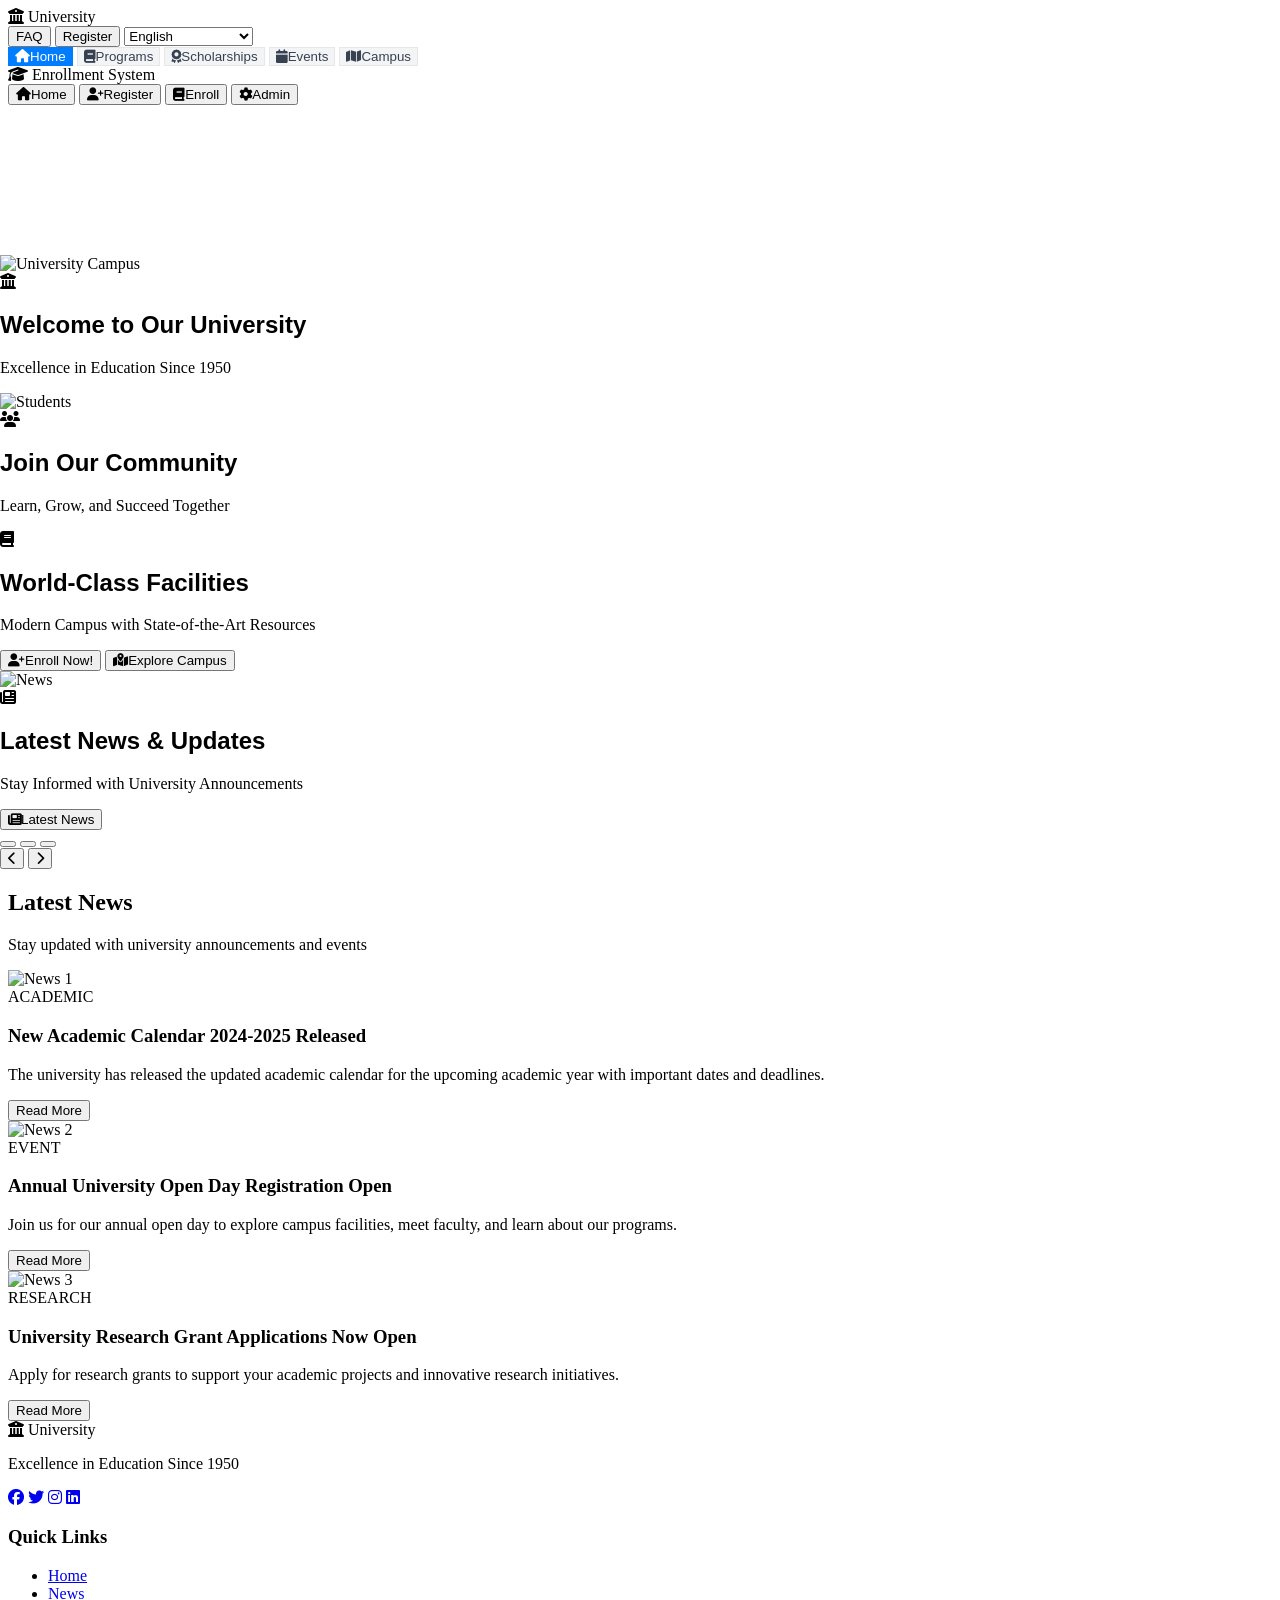
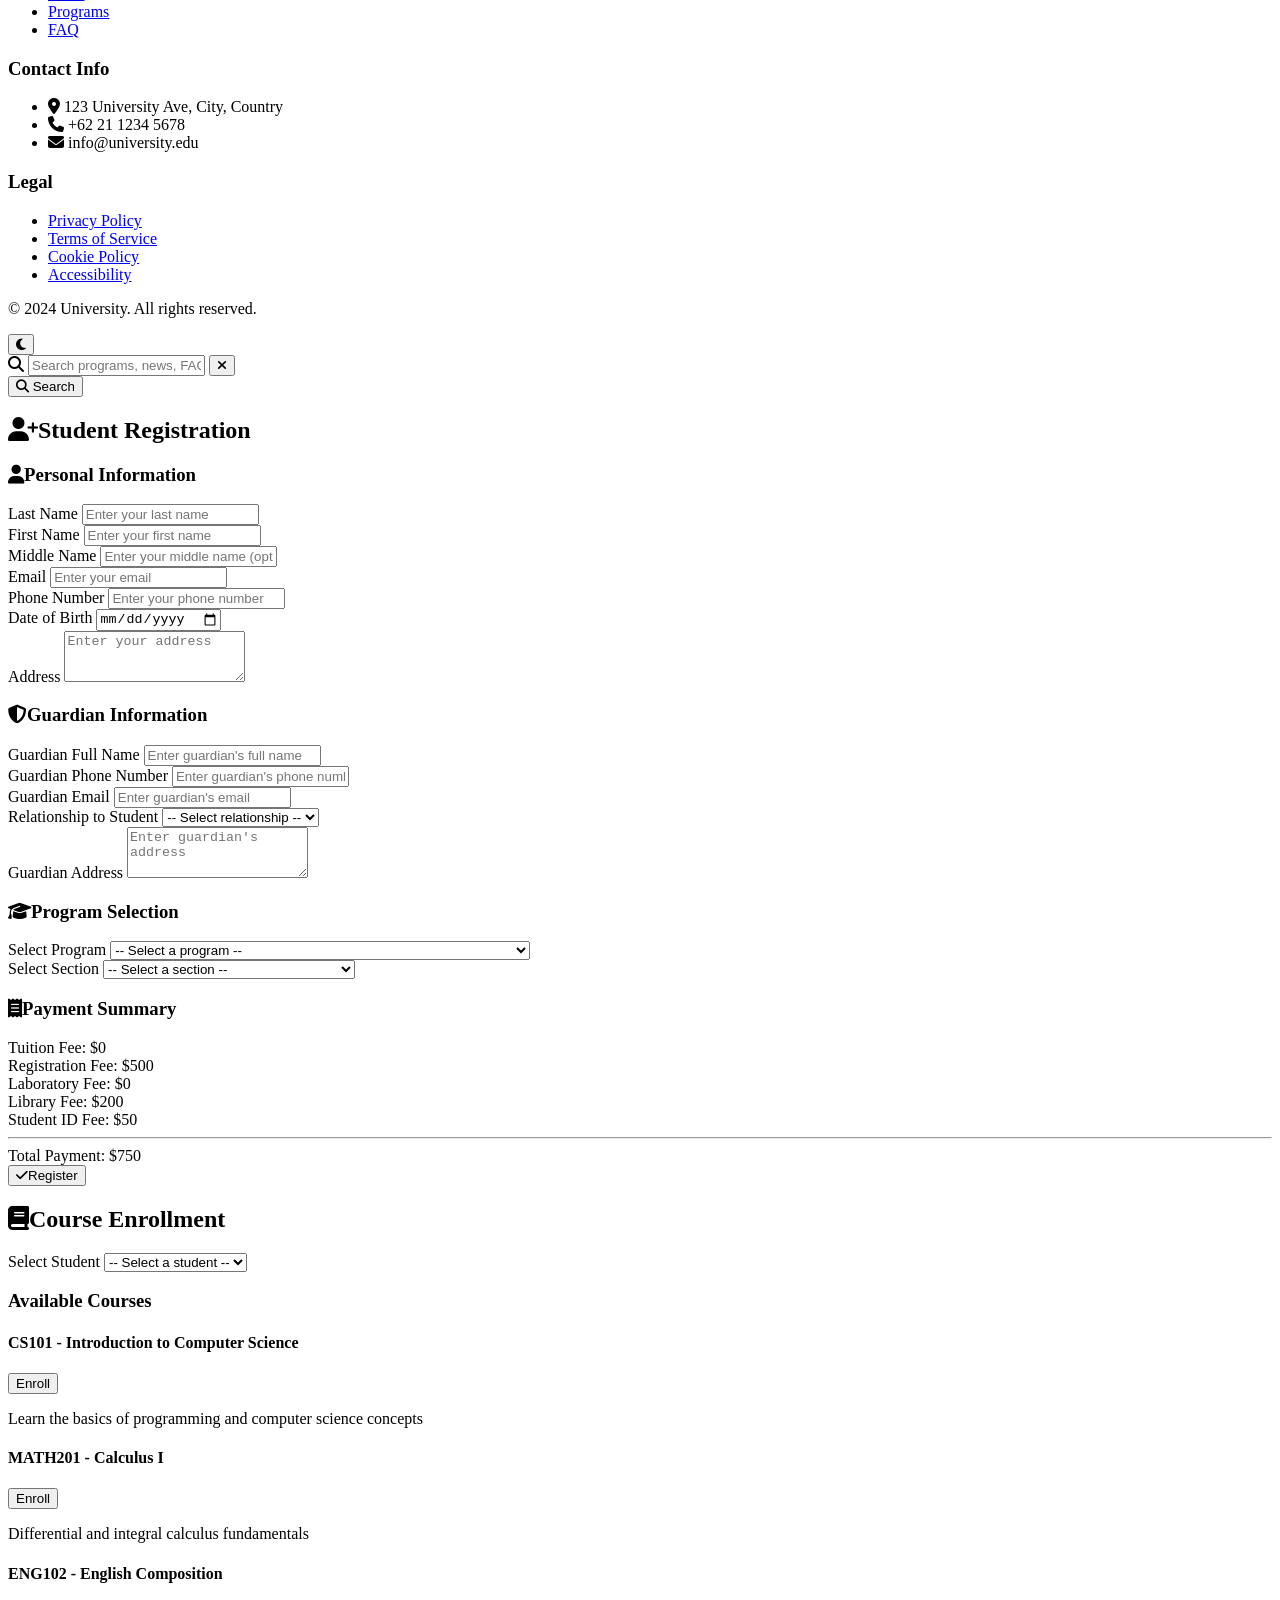
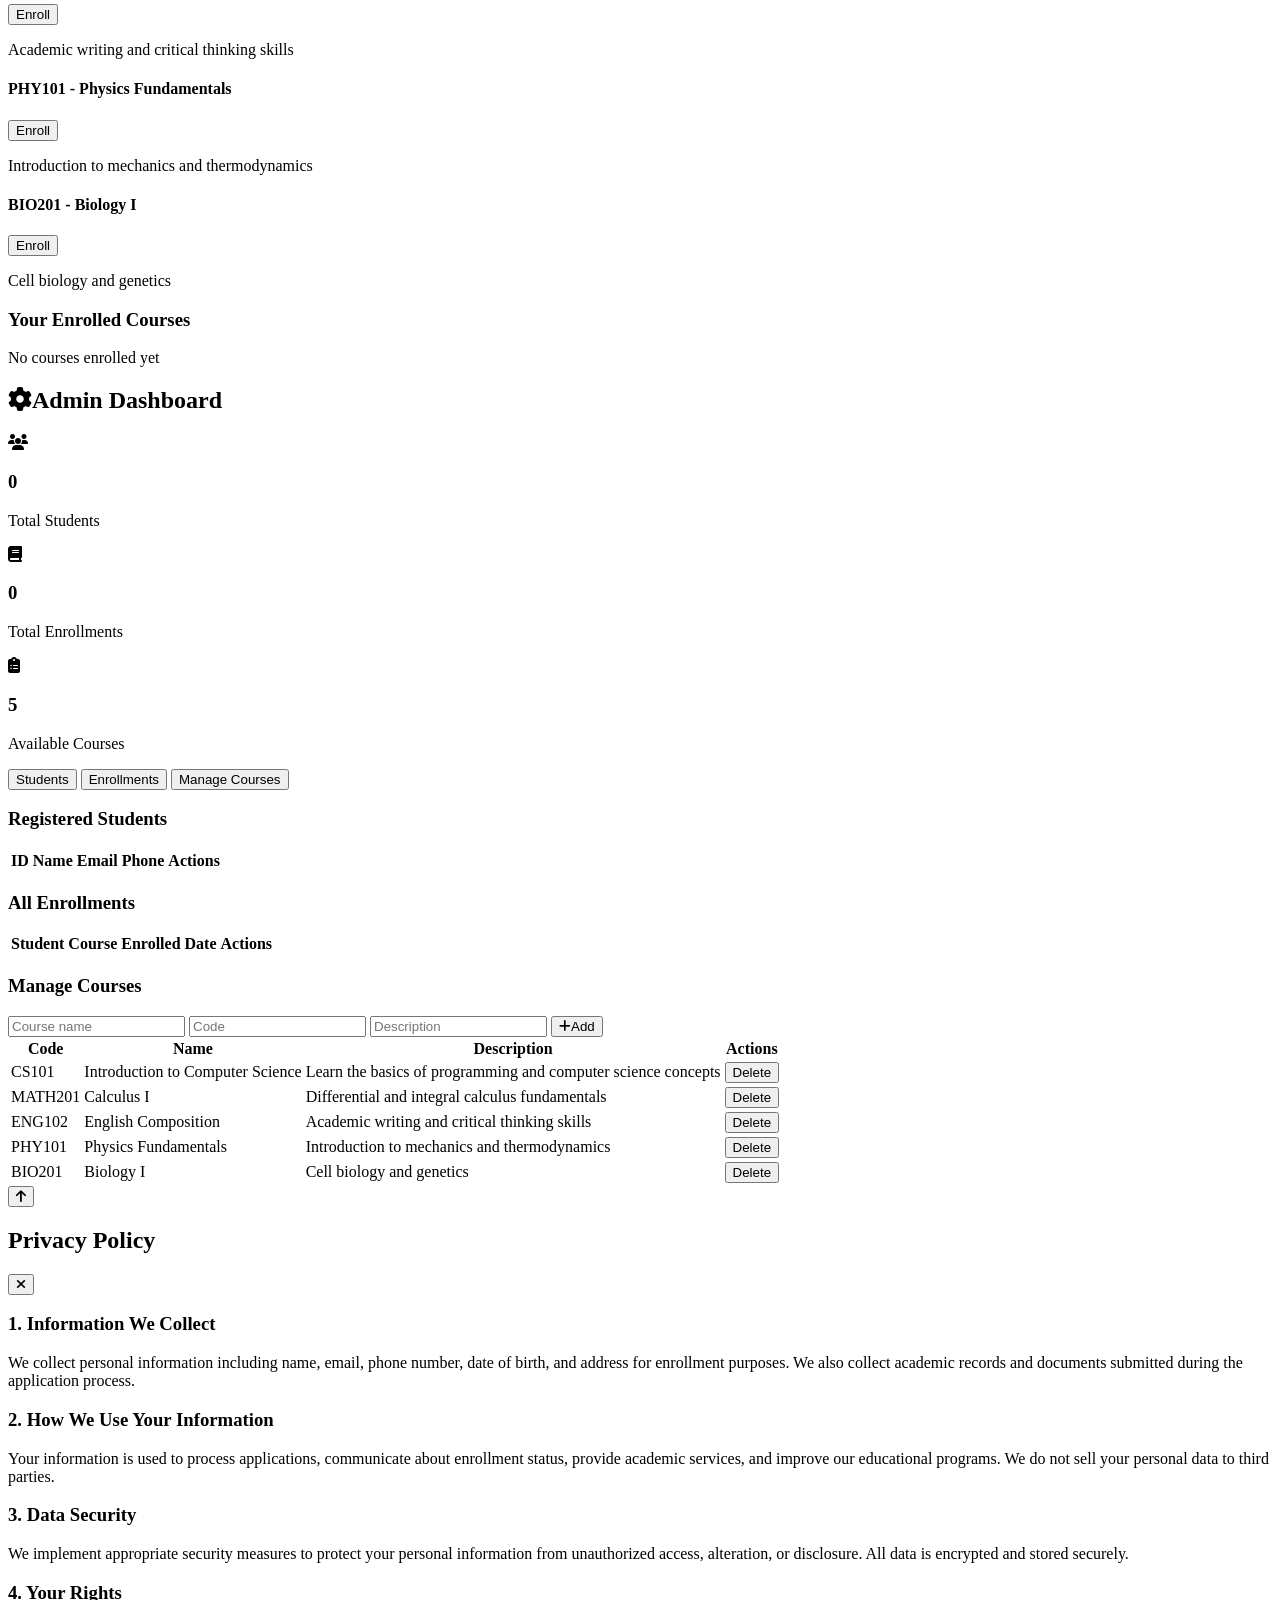
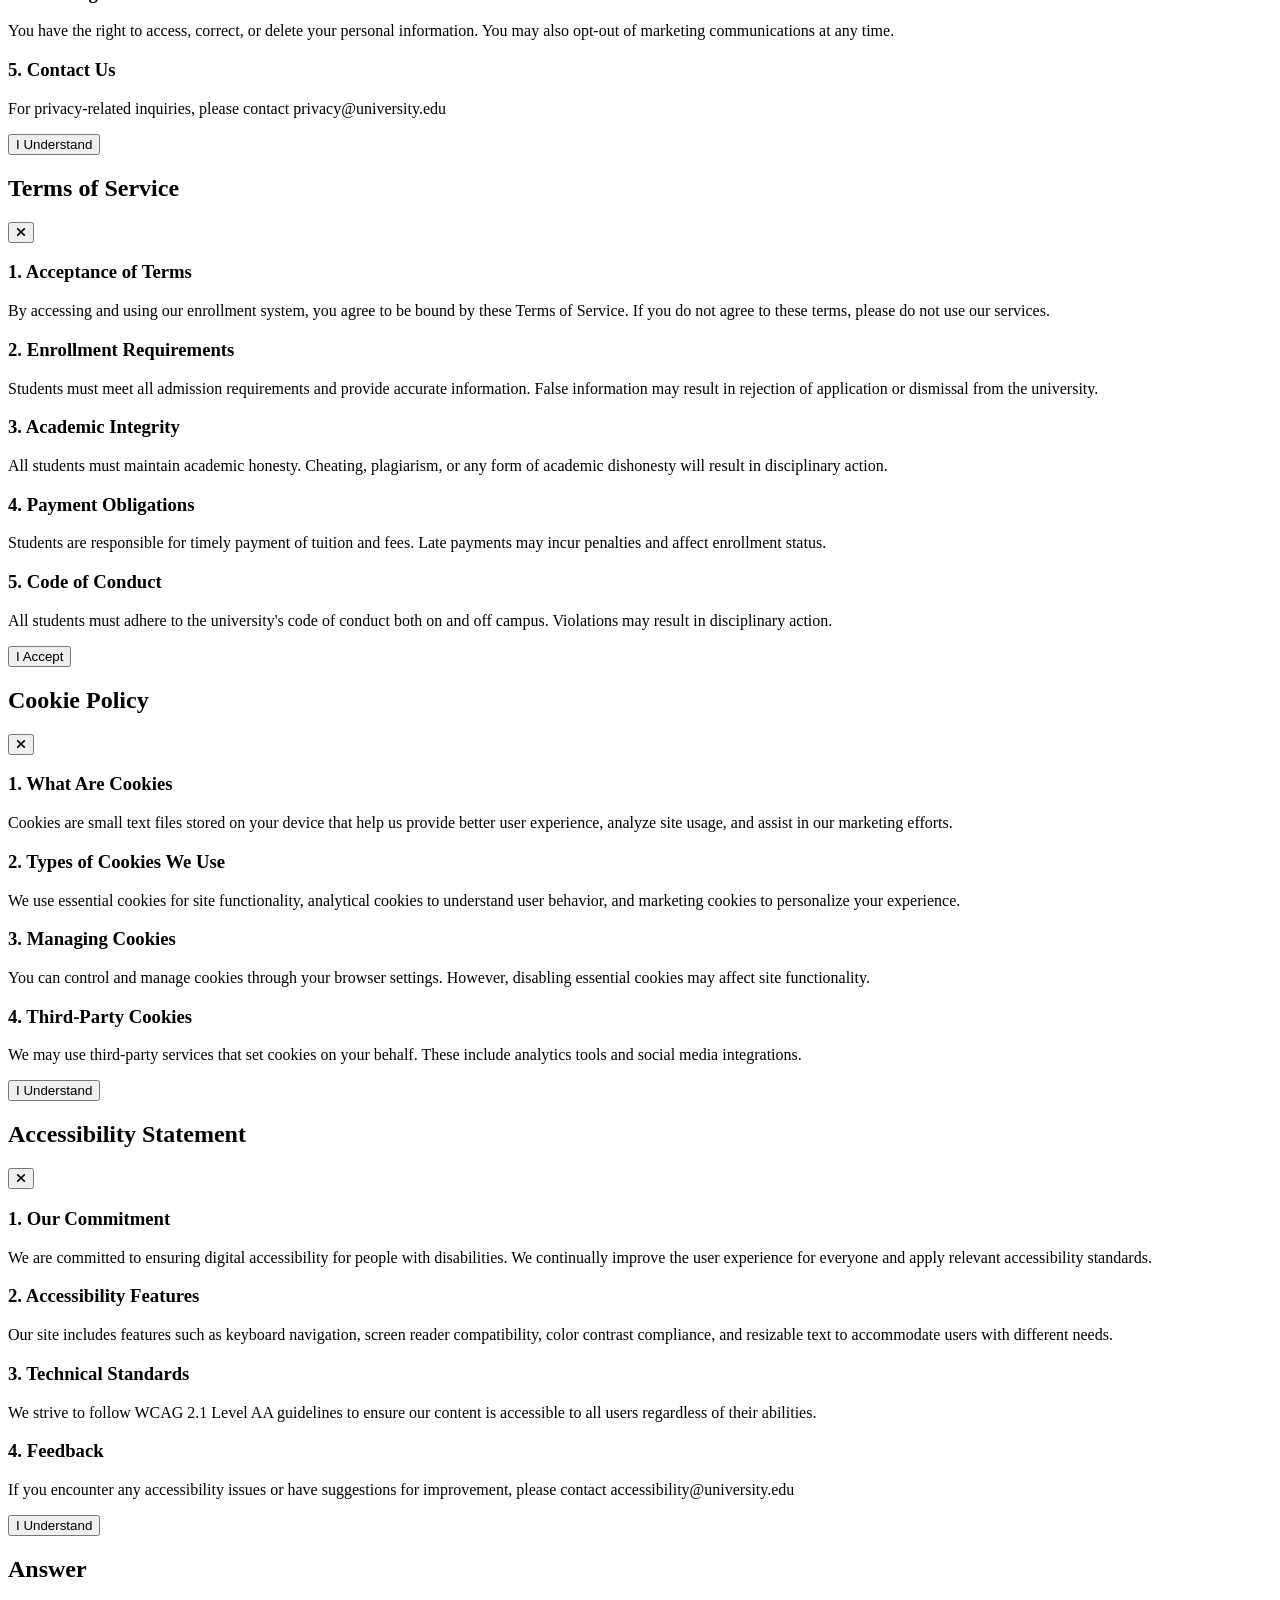
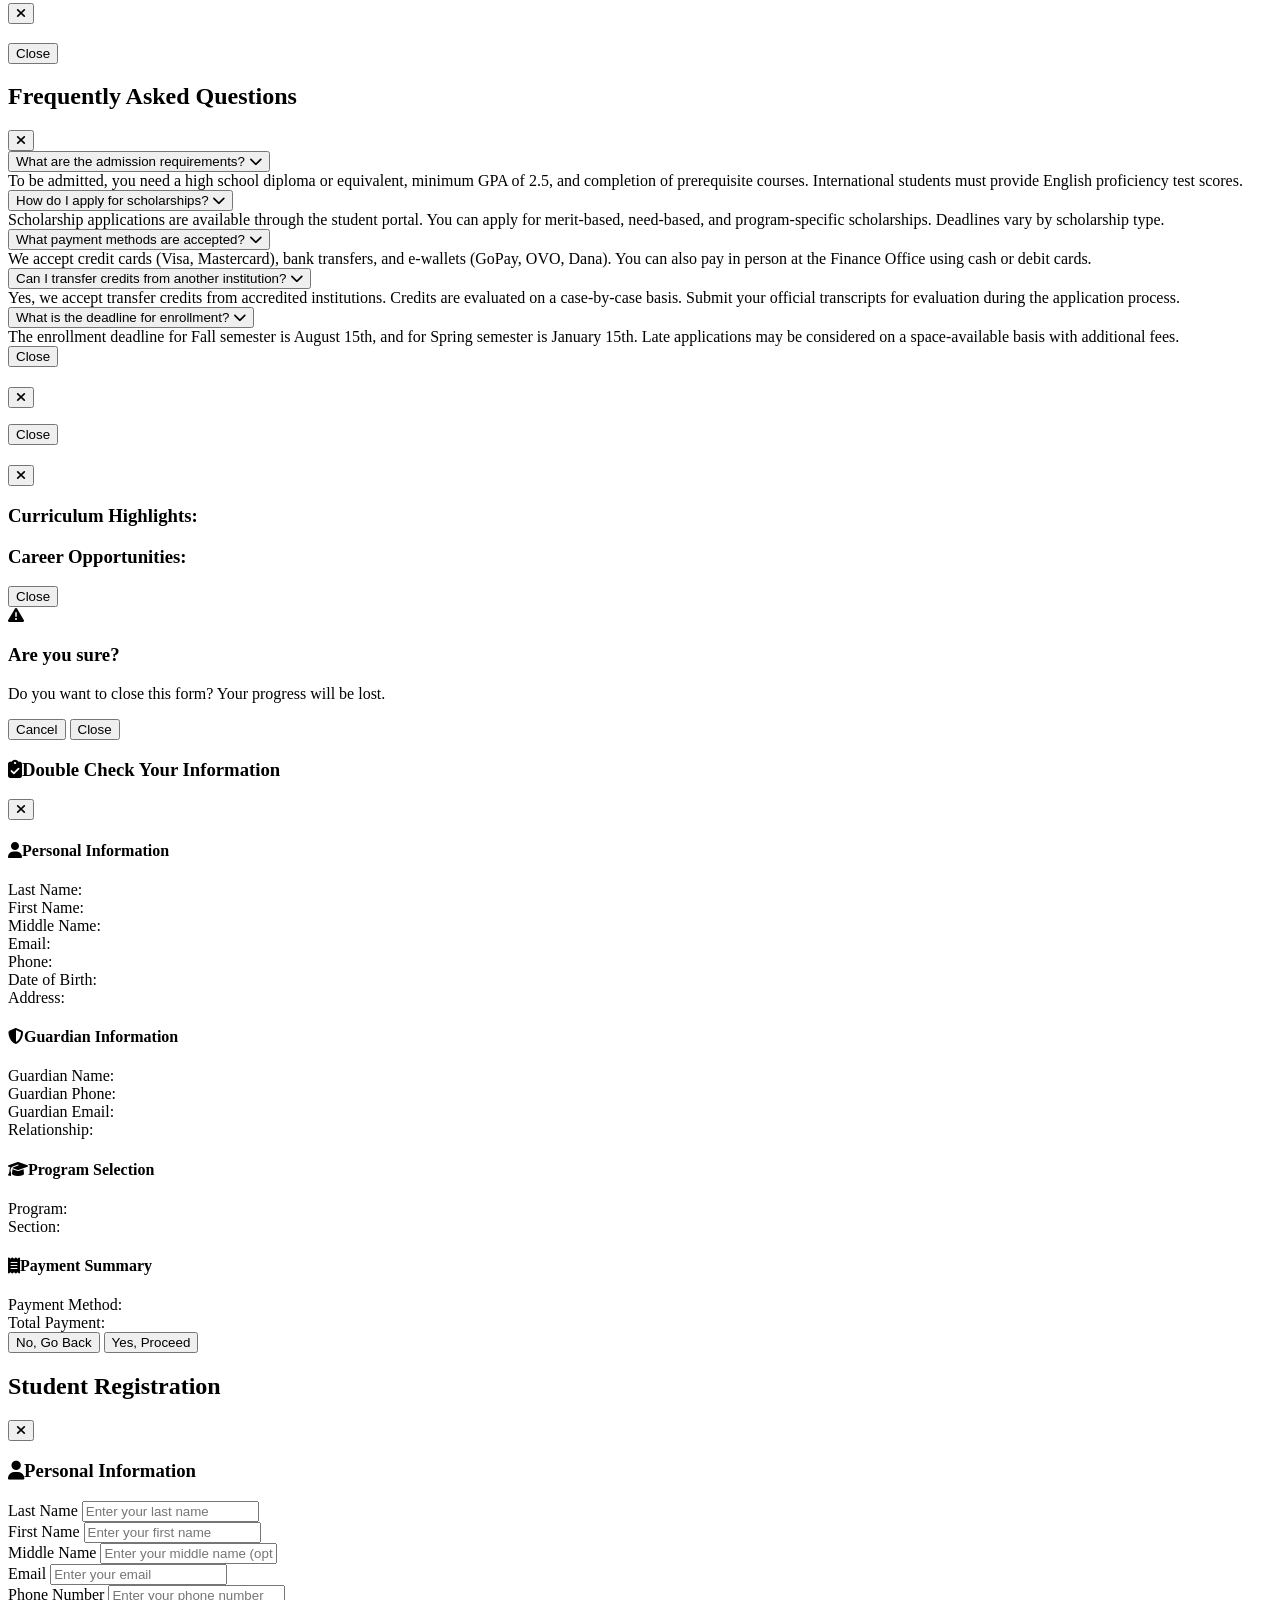
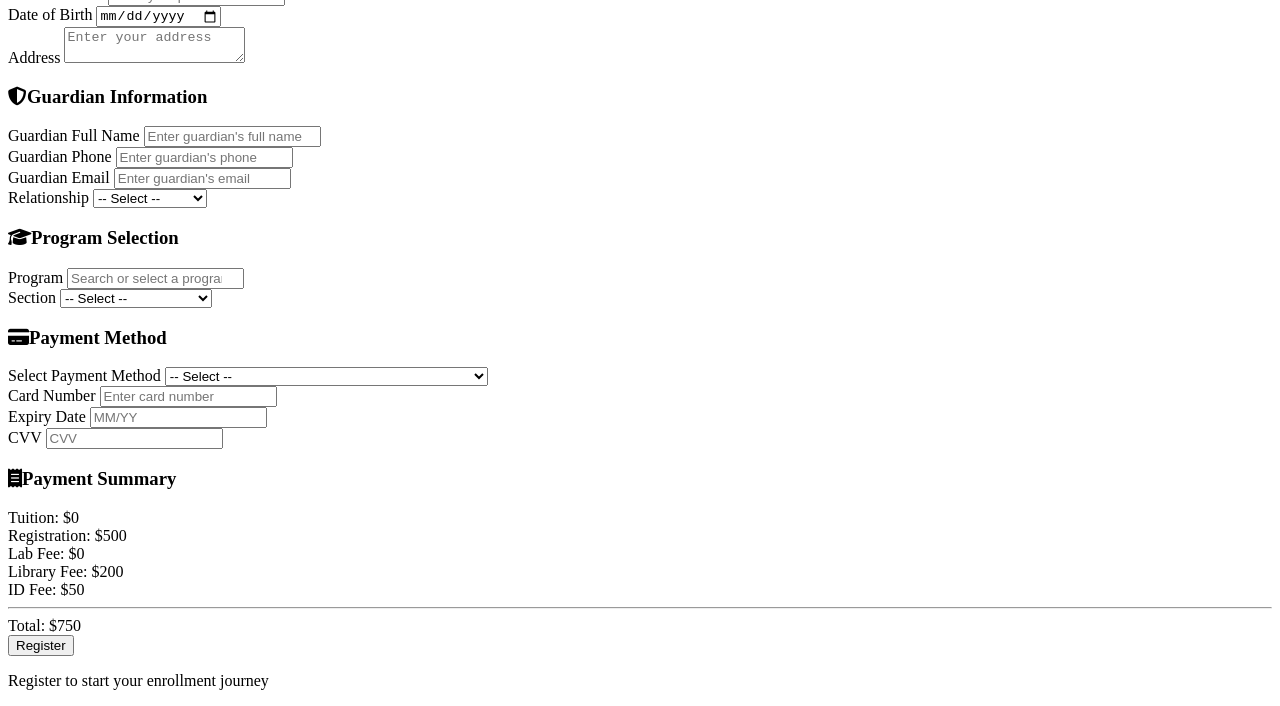
==== Enrollment System/index.html @ 542f0834 "Add files via upload" ====
<!DOCTYPE html>
<html lang="en">
<head>
    <meta charset="UTF-8">
    <meta name="viewport" content="width=device-width, initial-scale=1.0">
    <title>Enrollment System</title>
    <script src="https://cdn.tailwindcss.com"></script>
    <link rel="stylesheet" href="https://cdnjs.cloudflare.com/ajax/libs/font-awesome/6.4.0/css/all.min.css">
    <link rel="stylesheet" href="css/styles.css">
</head>
<body class="bg-gray-100 min-h-screen overflow-x-hidden">
    <!-- Welcome Page Navigation -->
    <nav id="welcomeNav" class="bg-blue-600 shadow-lg fixed top-0 left-0 right-0 z-50">
        <div class="max-w-7xl mx-auto px-4">
            <div class="flex justify-center items-center py-4 space-x-4">
                <div class="flex items-center space-x-3">
                    <i class="fas fa-university text-white text-3xl"></i>
                    <span class="text-white font-bold text-xl">University</span>
                </div>
                <button onclick="showFAQModal()" class="bg-white text-[#007dfe] px-4 py-2 rounded-lg hover:bg-gray-100 transition font-bold">FAQ</button>
                <button onclick="showRegisterModal()" class="bg-[#fbc707] text-[#004b87] px-4 py-2 rounded-lg hover:bg-[#e5b500] transition font-bold">Register</button>
                <select id="languageSelect" class="bg-blue-700 text-white px-3 py-2 rounded-lg border-none cursor-pointer" onchange="changeLanguage(this.value)">
                    <option value="en">English</option>
                    <option value="id">Bahasa Indonesia</option>
                    <option value="zh">中文</option>
                    <option value="ar">العربية</option>
                    <option value="es">Español</option>
                    <option value="fr">Français</option>
                    <option value="de">Deutsch</option>
                    <option value="ja">日本語</option>
                    <option value="ko">한국어</option>
                    <option value="pt">Português</option>
                    <option value="ru">Русский</option>
                    <option value="hi">हिन्दी</option>
                    <option value="th">ไทย</option>
                    <option value="vi">Tiếng Việt</option>
                    <option value="tl">Filipino</option>
                    <option value="ceb">Cebuano</option>
                    <option value="ilo">Ilocano</option>
                    <option value="hil">Hiligaynon</option>
                </select>
            </div>
        </div>
    </nav>

    <!-- Tab Navigation -->
    <div class="fixed top-20 left-0 right-0 bg-white shadow-md z-40">
        <div class="max-w-7xl mx-auto px-4">
            <div class="flex space-x-1 overflow-x-auto py-2">
                <button onclick="switchTab('home')" class="tab-btn active px-4 py-2 rounded-lg font-medium transition whitespace-nowrap" data-tab="home">
                    <i class="fas fa-home mr-2"></i>Home
                </button>
                <button onclick="switchTab('programs')" class="tab-btn px-4 py-2 rounded-lg font-medium transition whitespace-nowrap" data-tab="programs">
                    <i class="fas fa-book mr-2"></i>Programs
                </button>
                <button onclick="switchTab('scholarships')" class="tab-btn px-4 py-2 rounded-lg font-medium transition whitespace-nowrap" data-tab="scholarships">
                    <i class="fas fa-award mr-2"></i>Scholarships
                </button>
                <button onclick="switchTab('events')" class="tab-btn px-4 py-2 rounded-lg font-medium transition whitespace-nowrap" data-tab="events">
                    <i class="fas fa-calendar mr-2"></i>Events
                </button>
                <button onclick="switchTab('campus')" class="tab-btn px-4 py-2 rounded-lg font-medium transition whitespace-nowrap" data-tab="campus">
                    <i class="fas fa-map mr-2"></i>Campus
                </button>
            </div>
        </div>
    </div>

    <!-- Main System Navigation -->
    <nav id="mainNav" class="bg-indigo-600 shadow-lg hidden fixed top-0 left-0 right-0 z-50">
        <div class="max-w-7xl mx-auto px-4">
            <div class="flex justify-between items-center py-4">
                <div class="flex items-center space-x-2">
                    <i class="fas fa-graduation-cap text-white text-2xl"></i>
                    <span class="text-white font-bold text-xl">Enrollment System</span>
                </div>
                <div class="flex space-x-4">
                    <button onclick="showSection('home')" class="nav-btn text-white hover:bg-indigo-700 px-4 py-2 rounded-lg transition">
                        <i class="fas fa-home mr-2"></i>Home
                    </button>
                    <button onclick="showSection('register')" class="nav-btn text-white hover:bg-indigo-700 px-4 py-2 rounded-lg transition">
                        <i class="fas fa-user-plus mr-2"></i>Register
                    </button>
                    <button onclick="showSection('enroll')" class="nav-btn text-white hover:bg-indigo-700 px-4 py-2 rounded-lg transition">
                        <i class="fas fa-book mr-2"></i>Enroll
                    </button>
                    <button onclick="showSection('admin')" class="nav-btn text-white hover:bg-indigo-700 px-4 py-2 rounded-lg transition">
                        <i class="fas fa-cog mr-2"></i>Admin
                    </button>
                </div>
            </div>
        </div>
    </nav>

    <!-- Main Content -->
    <main class="w-full">
        <!-- Home Tab Content -->
        <div id="home-tab" class="tab-content active">
            <!-- Welcome/Landing Section -->
            <section id="welcome" class="section w-full">
            <!-- Image Slider -->
            <div class="relative w-full h-[70vh] bg-gray-900 overflow-hidden" style="width: 100vw; margin-left: calc(-50vw + 50%);">
                    <div id="slider" class="relative w-full h-full">
                        <!-- Slide 1 -->
                        <div class="slide absolute inset-0 transition-all duration-1000 ease-in-out opacity-100 transform scale-100">
                            <img src="https://images.unsplash.com/photo-1562774053-701939374585?ixlib=rb-4.0.3&auto=format&fit=crop&w=1920&q=80" alt="University Campus" class="w-full h-full object-cover">
                            <div class="absolute inset-0 bg-gradient-to-r from-[#007dfe]/85 to-[#004b87]/80"></div>
                            <div class="absolute inset-0 flex items-center justify-center">
                                <div class="text-center text-white px-4 max-w-4xl">
                                    <div class="mb-6">
                                        <i class="fas fa-university text-[#fbc707] text-6xl mb-4 animate-pulse"></i>
                                    </div>
                                    <h1 class="text-5xl md:text-7xl font-extrabold mb-6 tracking-tight" style="font-family: 'Inter', sans-serif;">Welcome to Our University</h1>
                                    <p class="text-xl md:text-3xl font-light mb-10 opacity-90">Excellence in Education Since 1950</p>
                                </div>
                            </div>
                        </div>
                        <!-- Slide 2 -->
                        <div class="slide absolute inset-0 transition-all duration-1000 ease-in-out opacity-0 transform scale-105 pointer-events-none">
                            <img src="https://images.unsplash.com/photo-1523050854058-8df90110c9f1?ixlib=rb-4.0.3&auto=format&fit=crop&w=1920&q=80" alt="Students" class="w-full h-full object-cover pointer-events-none">
                            <div class="absolute inset-0 bg-gradient-to-r from-[#004b87]/85 to-[#007dfe]/80 pointer-events-none"></div>
                            <div class="absolute inset-0 flex items-center justify-between px-8 md:px-16 z-10 pointer-events-none">
                                <div class="text-white max-w-4xl relative z-20 pointer-events-none">
                                    <div class="mb-6">
                                        <i class="fas fa-users text-[#fbc707] text-6xl mb-4 animate-pulse"></i>
                                    </div>
                                    <h1 class="text-5xl md:text-7xl font-extrabold mb-6 tracking-tight" style="font-family: 'Inter', sans-serif;">Join Our Community</h1>
                                    <p class="text-xl md:text-3xl font-light mb-6 opacity-90">Learn, Grow, and Succeed Together</p>
                                    <div class="my-8 py-4 border-t border-b border-white/30">
                                        <i class="fas fa-book text-[#fbc707] text-5xl mb-4 animate-pulse"></i>
                                        <h2 class="text-4xl md:text-5xl font-extrabold mb-4 tracking-tight" style="font-family: 'Inter', sans-serif;">World-Class Facilities</h2>
                                        <p class="text-xl md:text-2xl font-light opacity-90">Modern Campus with State-of-the-Art Resources</p>
                                    </div>
                                </div>
                                <div class="z-30 pointer-events-none flex flex-col gap-4">
                                    <button id="enrollNowButton" class="bg-[#fbc707] text-[#004b87] px-10 py-4 rounded-2xl text-xl font-bold hover:bg-[#e5b500] transition transform hover:scale-105 shadow-2xl cursor-pointer pointer-events-auto">
                                        <i class="fas fa-user-plus mr-2"></i>Enroll Now!
                                    </button>
                                    <button onclick="switchTab('campus')" class="bg-white/20 backdrop-blur-sm text-white px-10 py-4 rounded-2xl text-xl font-semibold hover:bg-white/30 transition border-2 border-white/30 cursor-pointer pointer-events-auto">
                                        <i class="fas fa-map-marked-alt mr-2"></i>Explore Campus
                                    </button>
                                </div>
                            </div>
                        </div>
                        <!-- Slide 4 - News -->
                        <div class="slide absolute inset-0 transition-all duration-1000 ease-in-out opacity-0 transform scale-105 pointer-events-none">
                            <img src="https://images.unsplash.com/photo-1509062522246-3755977927d7?ixlib=rb-4.0.3&auto=format&fit=crop&w=1920&q=80" alt="News" class="w-full h-full object-cover pointer-events-none">
                            <div class="absolute inset-0 bg-gradient-to-r from-[#fbc707]/85 to-[#007dfe]/80 pointer-events-none"></div>
                            <div class="absolute inset-0 flex items-center justify-center z-10 pointer-events-none">
                                <div class="text-center text-white px-4 max-w-4xl relative z-20 pointer-events-none">
                                    <div class="mb-6">
                                        <i class="fas fa-newspaper text-white text-6xl mb-4 animate-pulse"></i>
                                    </div>
                                    <h1 class="text-5xl md:text-7xl font-extrabold mb-6 tracking-tight" style="font-family: 'Inter', sans-serif;">Latest News & Updates</h1>
                                    <p class="text-xl md:text-3xl font-light mb-10 opacity-90">Stay Informed with University Announcements</p>
                                    <button onclick="document.getElementById('news').scrollIntoView({behavior: 'smooth'})" class="bg-white text-[#007dfe] px-10 py-4 rounded-2xl text-xl font-bold hover:bg-gray-100 transition transform hover:scale-105 shadow-2xl cursor-pointer pointer-events-auto">
                                        <i class="fas fa-newspaper mr-2"></i>Latest News
                                    </button>
                                </div>
                            </div>
                        </div>
                    </div>
                    <!-- Slider Progress Bar -->
                    <div class="absolute bottom-0 left-0 right-0 h-1 bg-white/20 z-10">
                        <div id="sliderProgress" class="h-full bg-[#fbc707] transition-all duration-1000 ease-in-out" style="width: 33.33%"></div>
                    </div>
                    <!-- Slider Controls -->
                    <div class="absolute bottom-8 left-1/2 transform -translate-x-1/2 flex space-x-4 z-10">
                        <button onclick="goToSlide(0)" class="slider-dot w-4 h-4 rounded-full bg-white opacity-100 transition-all duration-300 hover:scale-125"></button>
                        <button onclick="goToSlide(1)" class="slider-dot w-4 h-4 rounded-full bg-white opacity-50 transition-all duration-300 hover:scale-125"></button>
                        <button onclick="goToSlide(2)" class="slider-dot w-4 h-4 rounded-full bg-white opacity-50 transition-all duration-300 hover:scale-125"></button>
                    </div>
                    <!-- Arrow Controls -->
                    <button onclick="prevSlide()" class="absolute left-4 top-1/2 transform -translate-y-1/2 bg-white/10 backdrop-blur-sm hover:bg-white/20 text-white p-4 rounded-full transition-all duration-300 hover:scale-110 border border-white/20 z-10">
                        <i class="fas fa-chevron-left text-2xl"></i>
                    </button>
                    <button onclick="nextSlide()" class="absolute right-4 top-1/2 transform -translate-y-1/2 bg-white/10 backdrop-blur-sm hover:bg-white/20 text-white p-4 rounded-full transition-all duration-300 hover:scale-110 border border-white/20 z-10">
                        <i class="fas fa-chevron-right text-2xl"></i>
                    </button>
                </div>
        </section>

        <!-- News Section -->
        <section id="news" class="max-w-7xl mx-auto px-4 py-16">
            <div class="text-center mb-12">
                <h1 class="text-4xl font-bold text-gray-800 mb-4">Latest News</h1>
                <p class="text-xl text-gray-600">Stay updated with university announcements and events</p>
            </div>
            <div class="grid md:grid-cols-3 gap-6">
                <div class="bg-white rounded-xl shadow-md overflow-hidden hover:shadow-lg transition">
                    <img src="https://images.unsplash.com/photo-1523580494863-6f3031224c94?ixlib=rb-4.0.3&auto=format&fit=crop&w=800&q=80" alt="News 1" class="w-full h-48 object-cover">
                    <div class="p-6">
                        <span class="text-[#007dfe] text-sm font-semibold">ACADEMIC</span>
                        <h3 class="text-xl font-bold text-gray-800 mt-2 mb-3">New Academic Calendar 2024-2025 Released</h3>
                        <p class="text-gray-600 mb-4">The university has released the updated academic calendar for the upcoming academic year with important dates and deadlines.</p>
                        <button onclick="showNewsModal('New Academic Calendar 2024-2025 Released', 'ACADEMIC', 'The university has released the updated academic calendar for the upcoming academic year with important dates and deadlines. Key dates include: Fall semester begins August 25, 2024; Spring semester begins January 15, 2025; Final exams for Fall semester December 15-20, 2024; Final exams for Spring semester May 10-15, 2025. Students are advised to review the complete calendar on the student portal for all important deadlines including registration periods, add/drop deadlines, and holiday breaks.')" class="text-[#007dfe] font-semibold hover:underline">Read More</button>
                    </div>
                </div>
                <div class="bg-white rounded-xl shadow-md overflow-hidden hover:shadow-lg transition">
                    <img src="https://images.unsplash.com/photo-1540575467063-178a50c2df87?ixlib=rb-4.0.3&auto=format&fit=crop&w=800&q=80" alt="News 2" class="w-full h-48 object-cover">
                    <div class="p-6">
                        <span class="text-[#fbc707] text-sm font-semibold">EVENT</span>
                        <h3 class="text-xl font-bold text-gray-800 mt-2 mb-3">Annual University Open Day Registration Open</h3>
                        <p class="text-gray-600 mb-4">Join us for our annual open day to explore campus facilities, meet faculty, and learn about our programs.</p>
                        <button onclick="showNewsModal('Annual University Open Day Registration Open', 'EVENT', 'Join us for our annual open day to explore campus facilities, meet faculty, and learn about our programs. The event will feature campus tours, program presentations, faculty meet-and-greets, student panel discussions, and information sessions about admissions and financial aid. Registration is free and open to all prospective students and their families. The event will be held on Saturday, July 15, 2024 from 9:00 AM to 4:00 PM. Lunch and refreshments will be provided. Register online through the admissions portal by July 10, 2024.')" class="text-[#007dfe] font-semibold hover:underline">Read More</button>
                    </div>
                </div>
                <div class="bg-white rounded-xl shadow-md overflow-hidden hover:shadow-lg transition">
                    <img src="https://images.unsplash.com/photo-1524178232363-1fb2b075b655?ixlib=rb-4.0.3&auto=format&fit=crop&w=800&q=80" alt="News 3" class="w-full h-48 object-cover">
                    <div class="p-6">
                        <span class="text-[#007dfe] text-sm font-semibold">RESEARCH</span>
                        <h3 class="text-xl font-bold text-gray-800 mt-2 mb-3">University Research Grant Applications Now Open</h3>
                        <p class="text-gray-600 mb-4">Apply for research grants to support your academic projects and innovative research initiatives.</p>
                        <button onclick="showNewsModal('University Research Grant Applications Now Open', 'RESEARCH', 'Apply for research grants to support your academic projects and innovative research initiatives. The university offers various grant categories including undergraduate research grants, graduate fellowships, faculty research grants, and interdisciplinary project funding. Grants range from $1,000 to $50,000 depending on the scope and duration of the project. Applications are accepted twice yearly with deadlines on March 1 and September 1. All applicants must submit a research proposal, budget, and letter of support from a faculty advisor. Priority is given to projects with potential for publication and real-world impact.')" class="text-[#007dfe] font-semibold hover:underline">Read More</button>
                    </div>
                </div>
            </div>
        </section>
        </div>

        <!-- Programs Tab Content -->
        <div id="programs-tab" class="tab-content">
        <!-- Programs Section -->
        <section id="programs" class="max-w-7xl mx-auto px-4 py-16">
            <div class="text-center mb-12">
                <h1 class="text-4xl font-bold text-gray-800 mb-4">Academic Programs</h1>
                <p class="text-xl text-gray-600">Explore our diverse range of undergraduate and graduate programs</p>
            </div>
            <div class="grid md:grid-cols-3 gap-6">
                <div class="bg-white rounded-xl shadow-md overflow-hidden hover:shadow-lg transition">
                    <div class="bg-[#007dfe] p-6">
                        <i class="fas fa-laptop-code text-white text-4xl"></i>
                    </div>
                    <div class="p-6">
                        <h3 class="text-xl font-bold text-gray-800 mb-3">Computer Science</h3>
                        <p class="text-gray-600 mb-4">Learn programming, algorithms, and software development with hands-on projects and industry partnerships.</p>
                        <div class="flex items-center text-sm text-gray-500 mb-4">
                            <i class="fas fa-clock mr-2"></i>
                            <span>4 Years</span>
                            <span class="mx-2">•</span>
                            <i class="fas fa-graduation-cap mr-2"></i>
                            <span>Bachelor's</span>
                        </div>
                        <button onclick="showProgramModal('Computer Science', '4 Years', 'Bachelor\'s', 'Learn programming, algorithms, and software development with hands-on projects and industry partnerships.', ['Data Structures & Algorithms', 'Software Engineering', 'Database Management', 'Web Development', 'Machine Learning Basics'], ['Software Developer', 'Data Analyst', 'System Architect', 'DevOps Engineer', 'IT Consultant'])" class="w-full bg-[#007dfe] text-white py-2 rounded-lg hover:bg-[#004b87] transition font-semibold">Read More</button>
                    </div>
                </div>
                <div class="bg-white rounded-xl shadow-md overflow-hidden hover:shadow-lg transition">
                    <div class="bg-[#007dfe] p-6">
                        <i class="fas fa-flask text-white text-4xl"></i>
                    </div>
                    <div class="p-6">
                        <h3 class="text-xl font-bold text-gray-800 mb-3">Biotechnology</h3>
                        <p class="text-gray-600 mb-4">Study genetic engineering, molecular biology, and biochemistry with state-of-the-art laboratory facilities.</p>
                        <div class="flex items-center text-sm text-gray-500 mb-4">
                            <i class="fas fa-clock mr-2"></i>
                            <span>4 Years</span>
                            <span class="mx-2">•</span>
                            <i class="fas fa-graduation-cap mr-2"></i>
                            <span>Bachelor's</span>
                        </div>
                        <button onclick="showProgramModal('Biotechnology', '4 Years', 'Bachelor\'s', 'Study genetic engineering, molecular biology, and biochemistry with state-of-the-art laboratory facilities.', ['Genetic Engineering', 'Molecular Biology', 'Biochemistry', 'Cell Culture Techniques', 'Bioinformatics'], ['Biotechnologist', 'Research Scientist', 'Quality Control Analyst', 'Lab Manager', 'Pharmaceutical Researcher'])" class="w-full bg-[#007dfe] text-white py-2 rounded-lg hover:bg-[#004b87] transition font-semibold">Read More</button>
                    </div>
                </div>
                <div class="bg-white rounded-xl shadow-md overflow-hidden hover:shadow-lg transition">
                    <div class="bg-[#007dfe] p-6">
                        <i class="fas fa-chart-line text-white text-4xl"></i>
                    </div>
                    <div class="p-6">
                        <h3 class="text-xl font-bold text-gray-800 mb-3">Business Administration</h3>
                        <p class="text-gray-600 mb-4">Develop leadership and management skills through case studies, internships, and real-world business projects.</p>
                        <div class="flex items-center text-sm text-gray-500 mb-4">
                            <i class="fas fa-clock mr-2"></i>
                            <span>4 Years</span>
                            <span class="mx-2">•</span>
                            <i class="fas fa-graduation-cap mr-2"></i>
                            <span>Bachelor's</span>
                        </div>
                        <button onclick="showProgramModal('Business Administration', '4 Years', 'Bachelor\'s', 'Develop leadership and management skills through case studies, internships, and real-world business projects.', ['Marketing Management', 'Financial Accounting', 'Organizational Behavior', 'Strategic Management', 'Business Analytics'], ['Business Manager', 'Marketing Director', 'Financial Analyst', 'HR Manager', 'Entrepreneur'])" class="w-full bg-[#007dfe] text-white py-2 rounded-lg hover:bg-[#004b87] transition font-semibold">Read More</button>
                    </div>
                </div>
                <div class="bg-white rounded-xl shadow-md overflow-hidden hover:shadow-lg transition">
                    <div class="bg-[#fbc707] p-6">
                        <i class="fas fa-heartbeat text-[#004b87] text-4xl"></i>
                    </div>
                    <div class="p-6">
                        <h3 class="text-xl font-bold text-gray-800 mb-3">Medicine</h3>
                        <p class="text-gray-600 mb-4">Prepare for a medical career with comprehensive clinical training and research opportunities in healthcare.</p>
                        <div class="flex items-center text-sm text-gray-500 mb-4">
                            <i class="fas fa-clock mr-2"></i>
                            <span>6 Years</span>
                            <span class="mx-2">•</span>
                            <i class="fas fa-graduation-cap mr-2"></i>
                            <span>Doctor's</span>
                        </div>
                        <button onclick="showProgramModal('Medicine', '6 Years', 'Doctor\'s', 'Prepare for a medical career with comprehensive clinical training and research opportunities in healthcare.', ['Anatomy & Physiology', 'Pharmacology', 'Pathology', 'Clinical Rotations', 'Medical Ethics'], ['Medical Doctor', 'Surgeon', 'Pediatrician', 'Cardiologist', 'Medical Researcher'])" class="w-full bg-[#fbc707] text-[#004b87] py-2 rounded-lg hover:bg-[#e5b500] transition font-semibold">Read More</button>
                    </div>
                </div>
                <div class="bg-white rounded-xl shadow-md overflow-hidden hover:shadow-lg transition">
                    <div class="bg-[#007dfe] p-6">
                        <i class="fas fa-palette text-white text-4xl"></i>
                    </div>
                    <div class="p-6">
                        <h3 class="text-xl font-bold text-gray-800 mb-3">Fine Arts</h3>
                        <p class="text-gray-600 mb-4">Express creativity through visual arts, design, and digital media with studio practice and exhibitions.</p>
                        <div class="flex items-center text-sm text-gray-500 mb-4">
                            <i class="fas fa-clock mr-2"></i>
                            <span>4 Years</span>
                            <span class="mx-2">•</span>
                            <i class="fas fa-graduation-cap mr-2"></i>
                            <span>Bachelor's</span>
                        </div>
                        <button onclick="showProgramModal('Fine Arts', '4 Years', 'Bachelor\'s', 'Express creativity through visual arts, design, and digital media with studio practice and exhibitions.', ['Drawing & Painting', 'Sculpture', 'Digital Media', 'Art History', 'Portfolio Development'], ['Graphic Designer', 'Art Director', 'Illustrator', 'Gallery Curator', 'Art Teacher'])" class="w-full bg-[#007dfe] text-white py-2 rounded-lg hover:bg-[#004b87] transition font-semibold">Read More</button>
                    </div>
                </div>
                <div class="bg-white rounded-xl shadow-md overflow-hidden hover:shadow-lg transition">
                    <div class="bg-[#007dfe] p-6">
                        <i class="fas fa-globe text-white text-4xl"></i>
                    </div>
                    <div class="p-6">
                        <h3 class="text-xl font-bold text-gray-800 mb-3">International Relations</h3>
                        <p class="text-gray-600 mb-4">Study global politics, diplomacy, and cross-cultural communication with international exchange programs.</p>
                        <div class="flex items-center text-sm text-gray-500 mb-4">
                            <i class="fas fa-clock mr-2"></i>
                            <span>4 Years</span>
                            <span class="mx-2">•</span>
                            <i class="fas fa-graduation-cap mr-2"></i>
                            <span>Bachelor's</span>
                        </div>
                        <button onclick="showProgramModal('International Relations', '4 Years', 'Bachelor\'s', 'Study global politics, diplomacy, and cross-cultural communication with international exchange programs.', ['International Law', 'Diplomacy', 'Global Economics', 'Political Science', 'Foreign Policy'], ['Diplomat', 'Foreign Service Officer', 'International Consultant', 'Policy Analyst', 'NGO Manager'])" class="w-full bg-[#007dfe] text-white py-2 rounded-lg hover:bg-[#004b87] transition font-semibold">Read More</button>
                    </div>
                </div>
                <div class="bg-white rounded-xl shadow-md overflow-hidden hover:shadow-lg transition">
                    <div class="bg-[#007dfe] p-6">
                        <i class="fas fa-calculator text-white text-4xl"></i>
                    </div>
                    <div class="p-6">
                        <h3 class="text-xl font-bold text-gray-800 mb-3">Mathematics</h3>
                        <p class="text-gray-600 mb-4">Explore pure and applied mathematics with focus on calculus, statistics, and mathematical modeling.</p>
                        <div class="flex items-center text-sm text-gray-500 mb-4">
                            <i class="fas fa-clock mr-2"></i>
                            <span>4 Years</span>
                            <span class="mx-2">•</span>
                            <i class="fas fa-graduation-cap mr-2"></i>
                            <span>Bachelor's</span>
                        </div>
                        <button onclick="showProgramModal('Mathematics', '4 Years', 'Bachelor\'s', 'Explore pure and applied mathematics with focus on calculus, statistics, and mathematical modeling.', ['Calculus', 'Linear Algebra', 'Statistics', 'Differential Equations', 'Mathematical Modeling'], ['Data Scientist', 'Actuary', 'Math Teacher', 'Research Mathematician', 'Financial Analyst'])" class="w-full bg-[#007dfe] text-white py-2 rounded-lg hover:bg-[#004b87] transition font-semibold">Read More</button>
                    </div>
                </div>
                <div class="bg-white rounded-xl shadow-md overflow-hidden hover:shadow-lg transition">
                    <div class="bg-[#007dfe] p-6">
                        <i class="fas fa-atom text-white text-4xl"></i>
                    </div>
                    <div class="p-6">
                        <h3 class="text-xl font-bold text-gray-800 mb-3">Physics</h3>
                        <p class="text-gray-600 mb-4">Study the fundamental laws of nature through theoretical and experimental physics research.</p>
                        <div class="flex items-center text-sm text-gray-500 mb-4">
                            <i class="fas fa-clock mr-2"></i>
                            <span>4 Years</span>
                            <span class="mx-2">•</span>
                            <i class="fas fa-graduation-cap mr-2"></i>
                            <span>Bachelor's</span>
                        </div>
                        <button onclick="showProgramModal('Physics', '4 Years', 'Bachelor\'s', 'Study the fundamental laws of nature through theoretical and experimental physics research.', ['Classical Mechanics', 'Quantum Physics', 'Electromagnetism', 'Thermodynamics', 'Laboratory Physics'], ['Physicist', 'Research Scientist', 'Engineering Physicist', 'Physics Teacher', 'Data Analyst'])" class="w-full bg-[#007dfe] text-white py-2 rounded-lg hover:bg-[#004b87] transition font-semibold">Read More</button>
                    </div>
                </div>
                <div class="bg-white rounded-xl shadow-md overflow-hidden hover:shadow-lg transition">
                    <div class="bg-[#007dfe] p-6">
                        <i class="fas fa-landmark text-white text-4xl"></i>
                    </div>
                    <div class="p-6">
                        <h3 class="text-xl font-bold text-gray-800 mb-3">Architecture</h3>
                        <p class="text-gray-600 mb-4">Design sustainable buildings and spaces with focus on aesthetics, functionality, and environmental impact.</p>
                        <div class="flex items-center text-sm text-gray-500 mb-4">
                            <i class="fas fa-clock mr-2"></i>
                            <span>5 Years</span>
                            <span class="mx-2">•</span>
                            <i class="fas fa-graduation-cap mr-2"></i>
                            <span>Bachelor's</span>
                        </div>
                        <button onclick="showProgramModal('Architecture', '5 Years', 'Bachelor\'s', 'Design sustainable buildings and spaces with focus on aesthetics, functionality, and environmental impact.', ['Architectural Design', 'Building Technology', 'Urban Planning', 'Sustainable Design', 'Studio Work'], ['Architect', 'Urban Designer', 'Interior Designer', 'Construction Manager', 'Landscape Architect'])" class="w-full bg-[#007dfe] text-white py-2 rounded-lg hover:bg-[#004b87] transition font-semibold">Read More</button>
                    </div>
                </div>
            </div>
            <div class="mt-12 text-center">
                <button onclick="showRegisterModal()" class="bg-[#007dfe] text-white px-8 py-3 rounded-lg hover:bg-[#004b87] transition font-semibold">
                    <i class="fas fa-arrow-right mr-2"></i>Apply to a Program
                </button>
            </div>
        </section>

        <!-- Guide Section -->
        <section id="guide" class="max-w-7xl mx-auto px-4 py-16">
            <div class="text-center mb-12">
                <h1 class="text-4xl font-bold text-gray-800 mb-4">Enrollment Guide</h1>
                <p class="text-xl text-gray-600">Follow these simple steps to enroll at our university</p>
            </div>
            <div class="grid md:grid-cols-4 gap-6">
                <div class="bg-white rounded-xl shadow-md p-6 hover:shadow-lg transition text-center">
                    <div class="w-16 h-16 bg-[#007dfe] rounded-full flex items-center justify-center mx-auto mb-4">
                        <span class="text-white text-2xl font-bold">1</span>
                    </div>
                    <h3 class="text-xl font-bold text-gray-800 mb-3">Create Account</h3>
                    <p class="text-gray-600">Register as a new student by clicking the Register button and filling in your personal information.</p>
                </div>
                <div class="bg-white rounded-xl shadow-md p-6 hover:shadow-lg transition text-center">
                    <div class="w-16 h-16 bg-[#007dfe] rounded-full flex items-center justify-center mx-auto mb-4">
                        <span class="text-white text-2xl font-bold">2</span>
                    </div>
                    <h3 class="text-xl font-bold text-gray-800 mb-3">Complete Profile</h3>
                    <p class="text-gray-600">Fill out your academic background, contact details, and upload required documents.</p>
                </div>
                <div class="bg-white rounded-xl shadow-md p-6 hover:shadow-lg transition text-center">
                    <div class="w-16 h-16 bg-[#007dfe] rounded-full flex items-center justify-center mx-auto mb-4">
                        <span class="text-white text-2xl font-bold">3</span>
                    </div>
                    <h3 class="text-xl font-bold text-gray-800 mb-3">Select Courses</h3>
                    <p class="text-gray-600">Browse available courses and select the ones you want to enroll in for the semester.</p>
                </div>
                <div class="bg-white rounded-xl shadow-md p-6 hover:shadow-lg transition text-center">
                    <div class="w-16 h-16 bg-[#fbc707] rounded-full flex items-center justify-center mx-auto mb-4">
                        <span class="text-[#004b87] text-2xl font-bold">4</span>
                    </div>
                    <h3 class="text-xl font-bold text-gray-800 mb-3">Confirm & Pay</h3>
                    <p class="text-gray-600">Review your enrollment, complete payment, and receive your student ID.</p>
                </div>
            </div>
            <div class="mt-12 bg-[#007dfe]/10 rounded-xl p-8">
                <div class="flex items-start space-x-4">
                    <div class="bg-[#007dfe] text-white p-3 rounded-lg">
                        <i class="fas fa-lightbulb text-2xl"></i>
                    </div>
                    <div>
                        <h3 class="text-xl font-bold text-gray-800 mb-2">Need Help?</h3>
                        <p class="text-gray-600">If you encounter any issues during the enrollment process, please contact our admissions office at admissions@university.edu or call +62 21 1234 5678.</p>
                    </div>
                </div>
            </div>
        </section>

        <!-- Payment Instructions Section -->
        <section id="payment" class="max-w-7xl mx-auto px-4 py-16">
            <div class="text-center mb-12">
                <h1 class="text-4xl font-bold text-gray-800 mb-4">Payment Instructions</h1>
                <p class="text-xl text-gray-600">Choose your preferred payment method to complete your enrollment</p>
            </div>
            <div class="grid md:grid-cols-2 gap-8">
                <!-- Online Payment -->
                <div class="bg-white rounded-xl shadow-md p-8 hover:shadow-lg transition">
                    <div class="flex items-center mb-6">
                        <div class="bg-[#007dfe] text-white p-4 rounded-lg mr-4">
                            <i class="fas fa-credit-card text-3xl"></i>
                        </div>
                        <h2 class="text-2xl font-bold text-gray-800">Online Payment</h2>
                    </div>
                    <div class="space-y-4">
                        <div class="flex items-start">
                            <i class="fas fa-check-circle text-[#007dfe] mt-1 mr-3"></i>
                            <p class="text-gray-600">Log in to your student portal and navigate to the Payment section</p>
                        </div>
                        <div class="flex items-start">
                            <i class="fas fa-check-circle text-[#007dfe] mt-1 mr-3"></i>
                            <p class="text-gray-600">Select your enrollment fees and choose your preferred payment method</p>
                        </div>
                        <div class="flex items-start">
                            <i class="fas fa-check-circle text-[#007dfe] mt-1 mr-3"></i>
                            <p class="text-gray-600">Complete payment using credit card, bank transfer, or e-wallet</p>
                        </div>
                        <div class="flex items-start">
                            <i class="fas fa-check-circle text-[#007dfe] mt-1 mr-3"></i>
                            <p class="text-gray-600">Receive instant confirmation via email</p>
                        </div>
                    </div>
                    <div class="mt-6 p-4 bg-[#007dfe]/10 rounded-lg">
                        <p class="text-sm text-gray-600"><strong>Accepted Methods:</strong> Visa, Mastercard, Bank Transfer, GoPay, OVO, Dana</p>
                    </div>
                </div>

                <!-- Walk-in Payment -->
                <div class="bg-white rounded-xl shadow-md p-8 hover:shadow-lg transition">
                    <div class="flex items-center mb-6">
                        <div class="bg-[#fbc707] text-[#004b87] p-4 rounded-lg mr-4">
                            <i class="fas fa-building text-3xl"></i>
                        </div>
                        <h2 class="text-2xl font-bold text-gray-800">Walk-in Payment</h2>
                    </div>
                    <div class="space-y-4">
                        <div class="flex items-start">
                            <i class="fas fa-check-circle text-[#fbc707] mt-1 mr-3"></i>
                            <p class="text-gray-600">Visit the Finance Office at Main Building, 2nd Floor</p>
                        </div>
                        <div class="flex items-start">
                            <i class="fas fa-check-circle text-[#fbc707] mt-1 mr-3"></i>
                            <p class="text-gray-600">Bring your student ID and enrollment invoice</p>
                        </div>
                        <div class="flex items-start">
                            <i class="fas fa-check-circle text-[#fbc707] mt-1 mr-3"></i>
                            <p class="text-gray-600">Pay using cash, debit card, or bank transfer at the counter</p>
                        </div>
                        <div class="flex items-start">
                            <i class="fas fa-check-circle text-[#fbc707] mt-1 mr-3"></i>
                            <p class="text-gray-600">Receive official receipt and payment confirmation</p>
                        </div>
                    </div>
                    <div class="mt-6 p-4 bg-[#fbc707]/10 rounded-lg">
                        <p class="text-sm text-gray-600"><strong>Office Hours:</strong> Mon-Fri 8:00 AM - 4:00 PM</p>
                    </div>
                </div>
            </div>
            <div class="mt-12 bg-red-50 border-l-4 border-red-500 p-6 rounded-lg">
                <div class="flex items-start">
                    <i class="fas fa-exclamation-triangle text-red-500 text-2xl mr-4"></i>
                    <div>
                        <h3 class="text-lg font-bold text-gray-800 mb-2">Important Notice</h3>
                        <p class="text-gray-600">Please ensure payment is completed within 7 days of enrollment confirmation. Late payments may result in course cancellation. Keep your payment receipt for future reference.</p>
                    </div>
                </div>
            </div>
        </section>
        </div>

        <!-- Dashboard Tab Content -->
        <div id="dashboard-tab" class="tab-content">
        <!-- Student Dashboard Section -->
        <section id="dashboard" class="section max-w-7xl mx-auto px-4 py-16">
            <div class="mb-8">
                <h2 class="text-3xl font-bold text-gray-800 mb-2">Student Dashboard</h2>
                <p class="text-gray-600">Welcome back! Track your enrollment progress and manage your account.</p>
            </div>

            <!-- Application Status -->
            <div class="bg-white rounded-xl shadow-md p-6 mb-6">
                <h3 class="text-xl font-bold text-gray-800 mb-4">Application Status</h3>
                <div class="relative">
                    <div class="flex justify-between mb-2">
                        <span class="text-sm text-gray-600">Progress</span>
                        <span class="text-sm font-semibold text-[#007dfe]" id="statusPercent">25%</span>
                    </div>
                    <div class="w-full bg-gray-200 rounded-full h-3">
                        <div id="statusBar" class="bg-[#007dfe] h-3 rounded-full transition-all duration-500" style="width: 25%"></div>
                    </div>
                    <div class="flex justify-between mt-4 text-sm">
                        <div class="text-center">
                            <div class="w-8 h-8 bg-[#007dfe] text-white rounded-full flex items-center justify-center mx-auto mb-1">✓</div>
                            <span class="text-gray-600">Submitted</span>
                        </div>
                        <div class="text-center">
                            <div id="step2" class="w-8 h-8 bg-gray-300 text-white rounded-full flex items-center justify-center mx-auto mb-1">2</div>
                            <span class="text-gray-600">Under Review</span>
                        </div>
                        <div class="text-center">
                            <div id="step3" class="w-8 h-8 bg-gray-300 text-white rounded-full flex items-center justify-center mx-auto mb-1">3</div>
                            <span class="text-gray-600">Approved</span>
                        </div>
                        <div class="text-center">
                            <div id="step4" class="w-8 h-8 bg-gray-300 text-white rounded-full flex items-center justify-center mx-auto mb-1">4</div>
                            <span class="text-gray-600">Enrolled</span>
                        </div>
                    </div>
                </div>
            </div>

            <!-- Dashboard Grid -->
            <div class="grid md:grid-cols-3 gap-6 mb-6">
                <div class="bg-white rounded-xl shadow-md p-6">
                    <div class="flex items-center justify-between mb-4">
                        <h3 class="text-lg font-bold text-gray-800">Enrolled Courses</h3>
                        <i class="fas fa-book text-[#007dfe] text-2xl"></i>
                    </div>
                    <p class="text-3xl font-bold text-[#007dfe] mb-2">3</p>
                    <p class="text-gray-600 text-sm">12 credits total</p>
                </div>
                <div class="bg-white rounded-xl shadow-md p-6">
                    <div class="flex items-center justify-between mb-4">
                        <h3 class="text-lg font-bold text-gray-800">Payment Status</h3>
                        <i class="fas fa-credit-card text-[#fbc707] text-2xl"></i>
                    </div>
                    <p class="text-3xl font-bold text-[#fbc707] mb-2">Pending</p>
                    <p class="text-gray-600 text-sm">Due: July 15, 2024</p>
                </div>
                <div class="bg-white rounded-xl shadow-md p-6">
                    <div class="flex items-center justify-between mb-4">
                        <h3 class="text-lg font-bold text-gray-800">Documents</h3>
                        <i class="fas fa-file-alt text-green-500 text-2xl"></i>
                    </div>
                    <p class="text-3xl font-bold text-green-500 mb-2">2/4</p>
                    <p class="text-gray-600 text-sm">2 documents uploaded</p>
                </div>
            </div>

            <!-- Document Upload -->
            <div class="bg-white rounded-xl shadow-md p-6 mb-6">
                <h3 class="text-xl font-bold text-gray-800 mb-4">Required Documents</h3>
                <div class="space-y-3">
                    <div class="flex items-center justify-between p-3 bg-gray-50 rounded-lg">
                        <div class="flex items-center space-x-3">
                            <i class="fas fa-check-circle text-green-500"></i>
                            <span class="text-gray-700">Birth Certificate</span>
                        </div>
                        <span class="text-green-500 text-sm">Uploaded</span>
                    </div>
                    <div class="flex items-center justify-between p-3 bg-gray-50 rounded-lg">
                        <div class="flex items-center space-x-3">
                            <i class="fas fa-check-circle text-green-500"></i>
                            <span class="text-gray-700">High School Transcript</span>
                        </div>
                        <span class="text-green-500 text-sm">Uploaded</span>
                    </div>
                    <div class="flex items-center justify-between p-3 bg-gray-50 rounded-lg">
                        <div class="flex items-center space-x-3">
                            <i class="fas fa-circle text-gray-300"></i>
                            <span class="text-gray-700">ID Photo</span>
                        </div>
                        <label class="bg-[#007dfe] text-white px-4 py-1 rounded cursor-pointer hover:bg-[#004b87] transition text-sm">
                            Upload
                            <input type="file" class="hidden" accept="image/*" onchange="handleFileUpload(this, 'ID Photo')">
                        </label>
                    </div>
                    <div class="flex items-center justify-between p-3 bg-gray-50 rounded-lg">
                        <div class="flex items-center space-x-3">
                            <i class="fas fa-circle text-gray-300"></i>
                            <span class="text-gray-700">Medical Certificate</span>
                        </div>
                        <label class="bg-[#007dfe] text-white px-4 py-1 rounded cursor-pointer hover:bg-[#004b87] transition text-sm">
                            Upload
                            <input type="file" class="hidden" accept=".pdf,.jpg,.png" onchange="handleFileUpload(this, 'Medical Certificate')">
                        </label>
                    </div>
                </div>
            </div>

            <!-- Quick Actions -->
            <div class="bg-white rounded-xl shadow-md p-6">
                <h3 class="text-xl font-bold text-gray-800 mb-4">Quick Actions</h3>
                <div class="grid md:grid-cols-3 gap-4">
                    <button class="flex items-center justify-center space-x-2 bg-[#007dfe] text-white p-4 rounded-lg hover:bg-[#004b87] transition">
                        <i class="fas fa-download"></i>
                        <span>Download Schedule</span>
                    </button>
                    <button class="flex items-center justify-center space-x-2 bg-[#fbc707] text-[#004b87] p-4 rounded-lg hover:bg-[#e5b500] transition">
                        <i class="fas fa-credit-card"></i>
                        <span>Make Payment</span>
                    </button>
                    <button class="flex items-center justify-center space-x-2 bg-gray-200 text-gray-800 p-4 rounded-lg hover:bg-gray-300 transition">
                        <i class="fas fa-envelope"></i>
                        <span>Contact Support</span>
                    </button>
                </div>
            </div>
        </section>
        </div>

        <!-- Scholarships Tab Content -->
        <div id="scholarships-tab" class="tab-content">
        <!-- Scholarship Section -->
        <section id="scholarships" class="max-w-7xl mx-auto px-4 py-16">
            <div class="text-center mb-12">
                <h1 class="text-4xl font-bold text-gray-800 mb-4">Scholarships & Financial Aid</h1>
                <p class="text-xl text-gray-600">Invest in your future with our financial support programs</p>
            </div>
            <div class="grid md:grid-cols-2 gap-6">
                <div class="bg-white rounded-xl shadow-md p-6 border-l-4 border-[#007dfe]">
                    <div class="flex items-center mb-4">
                        <i class="fas fa-award text-[#007dfe] text-3xl mr-4"></i>
                        <h3 class="text-xl font-bold text-gray-800">Merit-Based Scholarships</h3>
                    </div>
                    <p class="text-gray-600 mb-4">Awarded to students with exceptional academic achievements, leadership qualities, and extracurricular involvement.</p>
                    <ul class="text-gray-600 space-y-2 mb-4">
                        <li><i class="fas fa-check text-green-500 mr-2"></i>Up to 100% tuition coverage</li>
                        <li><i class="fas fa-check text-green-500 mr-2"></i>Renewable for 4 years</li>
                        <li><i class="fas fa-check text-green-500 mr-2"></i>GPA requirement: 3.5+</li>
                    </ul>
                    <button class="bg-[#007dfe] text-white px-6 py-2 rounded-lg hover:bg-[#004b87] transition">Apply Now</button>
                </div>
                <div class="bg-white rounded-xl shadow-md p-6 border-l-4 border-[#fbc707]">
                    <div class="flex items-center mb-4">
                        <i class="fas fa-hand-holding-heart text-[#fbc707] text-3xl mr-4"></i>
                        <h3 class="text-xl font-bold text-gray-800">Need-Based Grants</h3>
                    </div>
                    <p class="text-gray-600 mb-4">Financial assistance for students who demonstrate financial need and meet academic requirements.</p>
                    <ul class="text-gray-600 space-y-2 mb-4">
                        <li><i class="fas fa-check text-green-500 mr-2"></i>Based on family income</li>
                        <li><i class="fas fa-check text-green-500 mr-2"></i>Up to 75% tuition coverage</li>
                        <li><i class="fas fa-check text-green-500 mr-2"></i>Requires FAFSA documentation</li>
                    </ul>
                    <button class="bg-[#fbc707] text-[#004b87] px-6 py-2 rounded-lg hover:bg-[#e5b500] transition">Apply Now</button>
                </div>
                <div class="bg-white rounded-xl shadow-md p-6 border-l-4 border-green-500">
                    <div class="flex items-center mb-4">
                        <i class="fas fa-graduation-cap text-green-500 text-3xl mr-4"></i>
                        <h3 class="text-xl font-bold text-gray-800">Program-Specific Awards</h3>
                    </div>
                    <p class="text-gray-600 mb-4">Special scholarships for students enrolled in specific programs like STEM, Arts, or Business.</p>
                    <ul class="text-gray-600 space-y-2 mb-4">
                        <li><i class="fas fa-check text-green-500 mr-2"></i>Varies by program</li>
                        <li><i class="fas fa-check text-green-500 mr-2"></i>Research opportunities included</li>
                        <li><i class="fas fa-check text-green-500 mr-2"></i>Mentorship programs</li>
                    </ul>
                    <button class="bg-green-500 text-white px-6 py-2 rounded-lg hover:bg-green-600 transition">Apply Now</button>
                </div>
                <div class="bg-white rounded-xl shadow-md p-6 border-l-4 border-purple-500">
                    <div class="flex items-center mb-4">
                        <i class="fas fa-globe text-purple-500 text-3xl mr-4"></i>
                        <h3 class="text-xl font-bold text-gray-800">International Student Aid</h3>
                    </div>
                    <p class="text-gray-600 mb-4">Financial support for international students to help with tuition and living expenses.</p>
                    <ul class="text-gray-600 space-y-2 mb-4">
                        <li><i class="fas fa-check text-green-500 mr-2"></i>Up to 50% tuition reduction</li>
                        <li><i class="fas fa-check text-green-500 mr-2"></i>Housing assistance available</li>
                        <li><i class="fas fa-check text-green-500 mr-2"></i>English language support</li>
                    </ul>
                    <button class="bg-purple-500 text-white px-6 py-2 rounded-lg hover:bg-purple-600 transition">Apply Now</button>
                </div>
            </div>
        </section>
        </div>

        <!-- Events Tab Content -->
        <div id="events-tab" class="tab-content">
        <!-- Events Calendar Section -->
        <section id="events" class="max-w-7xl mx-auto px-4 py-16">
            <div class="text-center mb-12">
                <h1 class="text-4xl font-bold text-gray-800 mb-4">Important Dates</h1>
                <p class="text-xl text-gray-600">Stay updated with key enrollment deadlines and events</p>
            </div>
            <div class="grid md:grid-cols-2 gap-6">
                <div class="bg-white rounded-xl shadow-md p-6">
                    <div class="flex items-start space-x-4">
                        <div class="bg-[#007dfe] text-white p-4 rounded-lg text-center min-w-[80px]">
                            <div class="text-2xl font-bold">22</div>
                            <div class="text-sm">June</div>
                        </div>
                        <div>
                            <h3 class="font-bold text-gray-800 mb-2">Start of School Year 2026-2027</h3>
                            <p class="text-gray-600 text-sm">Last day to submit applications for Fall 2024 semester. Late applications may incur additional fees.</p>
                        </div>
                    </div>
                </div>
                <div class="bg-white rounded-xl shadow-md p-6">
                    <div class="flex items-start space-x-4">
                        <div class="bg-[#fbc707] text-[#004b87] p-4 rounded-lg text-center min-w-[80px]">
                            <div class="text-2xl font-bold">01</div>
                            <div class="text-sm">Sep</div>
                        </div>
                        <div>
                            <h3 class="font-bold text-gray-800 mb-2">Fall Semester Begins</h3>
                            <p class="text-gray-600 text-sm">First day of classes for Fall 2024 semester. Orientation for new students will be held on August 28-30.</p>
                        </div>
                    </div>
                </div>
                <div class="bg-white rounded-xl shadow-md p-6">
                    <div class="flex items-start space-x-4">
                        <div class="bg-green-500 text-white p-4 rounded-lg text-center min-w-[80px]">
                            <div class="text-2xl font-bold">15</div>
                            <div class="text-sm">Jan</div>
                        </div>
                        <div>
                            <h3 class="font-bold text-gray-800 mb-2">Spring Enrollment Deadline</h3>
                            <p class="text-gray-600 text-sm">Last day to submit applications for Spring 2025 semester. Early applications encouraged for better placement.</p>
                        </div>
                    </div>
                </div>
                <div class="bg-white rounded-xl shadow-md p-6">
                    <div class="flex items-start space-x-4">
                        <div class="bg-red-500 text-white p-4 rounded-lg text-center min-w-[80px]">
                            <div class="text-2xl font-bold">01</div>
                            <div class="text-sm">Feb</div>
                        </div>
                        <div>
                            <h3 class="font-bold text-gray-800 mb-2">Spring Semester Begins</h3>
                            <p class="text-gray-600 text-sm">First day of classes for Spring 2025 semester. New student orientation scheduled for January 25-27.</p>
                        </div>
                    </div>
                </div>
            </div>
        </section>
        </div>

        <!-- Campus Tab Content -->
        <div id="campus-tab" class="tab-content">
        <!-- Campus Map Section -->
        <section id="campus" class="max-w-7xl mx-auto px-4 py-16">
            <div class="text-center mb-12">
                <h1 class="text-4xl font-bold text-gray-800 mb-4">Campus Map</h1>
                <p class="text-xl text-gray-600">Explore our beautiful campus facilities</p>
            </div>
            <div class="bg-white rounded-xl shadow-md p-6">
                <div class="grid md:grid-cols-4 gap-4 mb-6">
                    <button class="bg-[#007dfe] text-white p-3 rounded-lg hover:bg-[#004b87] transition">
                        <i class="fas fa-building mr-2"></i>Academic Buildings
                    </button>
                    <button class="bg-gray-200 text-gray-800 p-3 rounded-lg hover:bg-gray-300 transition">
                        <i class="fas fa-utensils mr-2"></i>Dining Halls
                    </button>
                    <button class="bg-gray-200 text-gray-800 p-3 rounded-lg hover:bg-gray-300 transition">
                        <i class="fas fa-book mr-2"></i>Library
                    </button>
                    <button class="bg-gray-200 text-gray-800 p-3 rounded-lg hover:bg-gray-300 transition">
                        <i class="fas fa-running mr-2"></i>Sports Facilities
                    </button>
                </div>
                <div class="bg-gray-200 rounded-lg h-96 flex items-center justify-center">
                    <div class="text-center">
                        <i class="fas fa-map-marked-alt text-6xl text-gray-400 mb-4"></i>
                        <p class="text-gray-600">Interactive Campus Map</p>
                        <p class="text-gray-500 text-sm">Click on locations to view details</p>
                    </div>
                </div>
            </div>
        </section>
        </div>

        <!-- Footer -->
        <footer class="bg-[#004b87] text-white py-12 mt-8">
            <div class="max-w-7xl mx-auto px-4">
                <div class="grid md:grid-cols-4 gap-8">
                    <div>
                        <div class="flex items-center space-x-3 mb-4">
                            <i class="fas fa-university text-white text-3xl"></i>
                            <span class="text-white font-bold text-xl">University</span>
                        </div>
                        <p class="text-gray-300 mb-4">Excellence in Education Since 1950</p>
                        <div class="flex space-x-4">
                            <a href="#" class="text-gray-300 hover:text-white transition"><i class="fab fa-facebook text-2xl"></i></a>
                            <a href="#" class="text-gray-300 hover:text-white transition"><i class="fab fa-twitter text-2xl"></i></a>
                            <a href="#" class="text-gray-300 hover:text-white transition"><i class="fab fa-instagram text-2xl"></i></a>
                            <a href="#" class="text-gray-300 hover:text-white transition"><i class="fab fa-linkedin text-2xl"></i></a>
                        </div>
                    </div>
                    <div>
                        <h3 class="text-lg font-bold mb-4">Quick Links</h3>
                        <ul class="space-y-2">
                            <li><a href="#" onclick="switchTab('home')" class="text-gray-300 hover:text-white transition">Home</a></li>
                            <li><a href="#" onclick="switchTab('home'); document.getElementById('news').scrollIntoView({behavior: 'smooth'})" class="text-gray-300 hover:text-white transition">News</a></li>
                            <li><a href="#" onclick="switchTab('programs')" class="text-gray-300 hover:text-white transition">Programs</a></li>
                            <li><a href="#" onclick="showFAQModal()" class="text-gray-300 hover:text-white transition">FAQ</a></li>
                        </ul>
                    </div>
                    <div>
                        <h3 class="text-lg font-bold mb-4">Contact Info</h3>
                        <ul class="space-y-2">
                            <li class="flex items-center space-x-2">
                                <i class="fas fa-map-marker-alt"></i>
                                <span class="text-gray-300">123 University Ave, City, Country</span>
                            </li>
                            <li class="flex items-center space-x-2">
                                <i class="fas fa-phone"></i>
                                <span class="text-gray-300">+62 21 1234 5678</span>
                            </li>
                            <li class="flex items-center space-x-2">
                                <i class="fas fa-envelope"></i>
                                <span class="text-gray-300">info@university.edu</span>
                            </li>
                        </ul>
                    </div>
                    <div>
                        <h3 class="text-lg font-bold mb-4">Legal</h3>
                        <ul class="space-y-2">
                            <li><a href="#" onclick="showPrivacyModal(); return false;" class="text-gray-300 hover:text-white transition">Privacy Policy</a></li>
                            <li><a href="#" onclick="showTermsModal(); return false;" class="text-gray-300 hover:text-white transition">Terms of Service</a></li>
                            <li><a href="#" onclick="showCookieModal(); return false;" class="text-gray-300 hover:text-white transition">Cookie Policy</a></li>
                            <li><a href="#" onclick="showAccessibilityModal(); return false;" class="text-gray-300 hover:text-white transition">Accessibility</a></li>
                        </ul>
                    </div>
                </div>
                <div class="border-t border-gray-600 mt-8 pt-8 text-center">
                    <p class="text-gray-300">&copy; 2024 University. All rights reserved.</p>
                </div>
            </div>
        </footer>

        <!-- Dark Mode Toggle -->
        <button id="darkModeToggle" onclick="toggleDarkMode()" class="fixed bottom-20 left-6 z-50 bg-gray-800 text-white w-12 h-12 rounded-full shadow-lg flex items-center justify-center hover:bg-gray-900 transition">
            <i class="fas fa-moon text-xl"></i>
        </button>

        <!-- Search Bar -->
        <div id="searchOverlay" class="fixed inset-0 bg-black/50 z-50 hidden">
            <div class="flex items-start justify-center pt-20">
                <div class="bg-white rounded-xl shadow-2xl w-full max-w-2xl mx-4">
                    <div class="p-6">
                        <div class="flex items-center space-x-4 mb-4">
                            <i class="fas fa-search text-gray-400 text-xl"></i>
                            <input type="text" id="searchInput" placeholder="Search programs, news, FAQs..." class="flex-1 text-lg outline-none" oninput="handleSearch(this.value)">
                            <button onclick="closeSearch()" class="text-gray-400 hover:text-gray-600">
                                <i class="fas fa-times text-xl"></i>
                            </button>
                        </div>
                        <div id="searchResults" class="space-y-2 max-h-96 overflow-y-auto"></div>
                    </div>
                </div>
            </div>
        </div>

        <!-- Search Trigger Button -->
        <button onclick="openSearch()" class="fixed top-24 right-6 z-40 bg-[#007dfe] text-white px-4 py-2 rounded-full shadow-lg flex items-center space-x-2 hover:bg-[#004b87] transition">
            <i class="fas fa-search"></i>
            <span class="font-medium">Search</span>
        </button>

        <!-- Registration Section -->
        <section id="register" class="section hidden max-w-7xl mx-auto px-4 py-16">
            <div class="max-w-2xl mx-auto">
                <div class="bg-white rounded-xl shadow-md p-8">
                    <h2 class="text-2xl font-bold text-gray-800 mb-6"><i class="fas fa-user-plus mr-2"></i>Student Registration</h2>
                    <form id="registrationForm" class="space-y-6">
                        <!-- Personal Information -->
                        <div class="border-b pb-6">
                            <h3 class="text-lg font-semibold text-gray-800 mb-4"><i class="fas fa-user mr-2"></i>Personal Information</h3>
                            <div class="space-y-4">
                                <div class="grid grid-cols-2 gap-3">
                                    <div>
                                        <label class="block text-gray-700 font-medium mb-2">Last Name</label>
                                        <input type="text" id="lastName" required class="w-full px-4 py-2 border border-gray-300 rounded-lg focus:ring-2 focus:ring-indigo-500 focus:border-transparent" placeholder="Enter your last name">
                                    </div>
                                    <div>
                                        <label class="block text-gray-700 font-medium mb-2">First Name</label>
                                        <input type="text" id="firstName" required class="w-full px-4 py-2 border border-gray-300 rounded-lg focus:ring-2 focus:ring-indigo-500 focus:border-transparent" placeholder="Enter your first name">
                                    </div>
                                </div>
                                <div>
                                    <label class="block text-gray-700 font-medium mb-2">Middle Name</label>
                                    <input type="text" id="middleName" class="w-full px-4 py-2 border border-gray-300 rounded-lg focus:ring-2 focus:ring-indigo-500 focus:border-transparent" placeholder="Enter your middle name (optional)">
                                </div>
                                <div>
                                    <label class="block text-gray-700 font-medium mb-2">Email</label>
                                    <input type="email" id="email" required class="w-full px-4 py-2 border border-gray-300 rounded-lg focus:ring-2 focus:ring-indigo-500 focus:border-transparent" placeholder="Enter your email">
                                </div>
                                <div>
                                    <label class="block text-gray-700 font-medium mb-2">Phone Number</label>
                                    <input type="tel" id="phone" required pattern="[0-9]*" class="w-full px-4 py-2 border border-gray-300 rounded-lg focus:ring-2 focus:ring-indigo-500 focus:border-transparent" placeholder="Enter your phone number" oninput="this.value = this.value.replace(/[^0-9]/g, '')">
                                </div>
                                <div>
                                    <label class="block text-gray-700 font-medium mb-2">Date of Birth</label>
                                    <input type="date" id="dob" required class="w-full px-4 py-2 border border-gray-300 rounded-lg focus:ring-2 focus:ring-indigo-500 focus:border-transparent">
                                </div>
                                <div>
                                    <label class="block text-gray-700 font-medium mb-2">Address</label>
                                    <textarea id="address" required class="w-full px-4 py-2 border border-gray-300 rounded-lg focus:ring-2 focus:ring-indigo-500 focus:border-transparent" rows="3" placeholder="Enter your address"></textarea>
                                </div>
                            </div>
                        </div>

                        <!-- Guardian Information -->
                        <div class="border-b pb-6">
                            <h3 class="text-lg font-semibold text-gray-800 mb-4"><i class="fas fa-shield-alt mr-2"></i>Guardian Information</h3>
                            <div class="space-y-4">
                                <div>
                                    <label class="block text-gray-700 font-medium mb-2">Guardian Full Name</label>
                                    <input type="text" id="guardianName" required class="w-full px-4 py-2 border border-gray-300 rounded-lg focus:ring-2 focus:ring-indigo-500 focus:border-transparent" placeholder="Enter guardian's full name">
                                </div>
                                <div>
                                    <label class="block text-gray-700 font-medium mb-2">Guardian Phone Number</label>
                                    <input type="tel" id="guardianPhone" required pattern="[0-9]*" class="w-full px-4 py-2 border border-gray-300 rounded-lg focus:ring-2 focus:ring-indigo-500 focus:border-transparent" placeholder="Enter guardian's phone number" oninput="this.value = this.value.replace(/[^0-9]/g, '')">
                                </div>
                                <div>
                                    <label class="block text-gray-700 font-medium mb-2">Guardian Email</label>
                                    <input type="email" id="guardianEmail" required class="w-full px-4 py-2 border border-gray-300 rounded-lg focus:ring-2 focus:ring-indigo-500 focus:border-transparent" placeholder="Enter guardian's email">
                                </div>
                                <div>
                                    <label class="block text-gray-700 font-medium mb-2">Relationship to Student</label>
                                    <select id="guardianRelationship" required class="w-full px-4 py-2 border border-gray-300 rounded-lg focus:ring-2 focus:ring-indigo-500 focus:border-transparent">
                                        <option value="">-- Select relationship --</option>
                                        <option value="parent">Parent</option>
                                        <option value="guardian">Legal Guardian</option>
                                        <option value="sponsor">Sponsor</option>
                                    </select>
                                </div>
                                <div>
                                    <label class="block text-gray-700 font-medium mb-2">Guardian Address</label>
                                    <textarea id="guardianAddress" required class="w-full px-4 py-2 border border-gray-300 rounded-lg focus:ring-2 focus:ring-indigo-500 focus:border-transparent" rows="3" placeholder="Enter guardian's address"></textarea>
                                </div>
                            </div>
                        </div>

                        <!-- Program Selection -->
                        <div class="border-b pb-6">
                            <h3 class="text-lg font-semibold text-gray-800 mb-4"><i class="fas fa-graduation-cap mr-2"></i>Program Selection</h3>
                            <div class="space-y-4">
                                <div>
                                    <label class="block text-gray-700 font-medium mb-2">Select Program</label>
                                    <select id="programSelect" required class="w-full px-4 py-2 border border-gray-300 rounded-lg focus:ring-2 focus:ring-indigo-500 focus:border-transparent" onchange="updatePayment()">
                                        <option value="">-- Select a program --</option>
                                        <option value="bs-computer-science" data-tuition="50000">Bachelor of Science in Computer Science - ₱50,000/semester</option>
                                        <option value="bs-biotechnology" data-tuition="55000">Bachelor of Science in Biotechnology - ₱55,000/semester</option>
                                        <option value="bs-business-admin" data-tuition="45000">Bachelor of Science in Business Administration - ₱45,000/semester</option>
                                        <option value="md-medicine" data-tuition="80000">Doctor of Medicine - ₱80,000/semester</option>
                                        <option value="bfa-fine-arts" data-tuition="40000">Bachelor of Fine Arts - ₱40,000/semester</option>
                                        <option value="bs-international-relations" data-tuition="48000">Bachelor of Science in International Relations - ₱48,000/semester</option>
                                        <option value="bs-mathematics" data-tuition="42000">Bachelor of Science in Mathematics - ₱42,000/semester</option>
                                        <option value="bs-physics" data-tuition="44000">Bachelor of Science in Physics - ₱44,000/semester</option>
                                        <option value="bs-architecture" data-tuition="60000">Bachelor of Science in Architecture - ₱60,000/semester</option>
                                    </select>
                                </div>
                                <div>
                                    <label class="block text-gray-700 font-medium mb-2">Select Section</label>
                                    <select id="sectionSelect" required class="w-full px-4 py-2 border border-gray-300 rounded-lg focus:ring-2 focus:ring-indigo-500 focus:border-transparent">
                                        <option value="">-- Select a section --</option>
                                        <option value="morning">Morning Section (8:00 AM - 12:00 PM)</option>
                                        <option value="afternoon">Afternoon Section (1:00 PM - 5:00 PM)</option>
                                        <option value="evening">Evening Section (5:00 PM - 9:00 PM)</option>
                                    </select>
                                </div>
                            </div>
                        </div>

                        <!-- Payment Summary -->
                        <div class="bg-gray-50 rounded-lg p-6">
                            <h3 class="text-lg font-semibold text-gray-800 mb-4"><i class="fas fa-receipt mr-2"></i>Payment Summary</h3>
                            <div class="space-y-3">
                                <div class="flex justify-between items-center">
                                    <span class="text-gray-600">Tuition Fee:</span>
                                    <span id="tuitionFee" class="font-semibold text-gray-800">$0</span>
                                </div>
                                <div class="flex justify-between items-center">
                                    <span class="text-gray-600">Registration Fee:</span>
                                    <span class="font-semibold text-gray-800">$500</span>
                                </div>
                                <div class="flex justify-between items-center">
                                    <span class="text-gray-600">Laboratory Fee:</span>
                                    <span id="labFee" class="font-semibold text-gray-800">$0</span>
                                </div>
                                <div class="flex justify-between items-center">
                                    <span class="text-gray-600">Library Fee:</span>
                                    <span class="font-semibold text-gray-800">$200</span>
                                </div>
                                <div class="flex justify-between items-center">
                                    <span class="text-gray-600">Student ID Fee:</span>
                                    <span class="font-semibold text-gray-800">$50</span>
                                </div>
                                <hr class="my-3">
                                <div class="flex justify-between items-center text-lg">
                                    <span class="font-bold text-gray-800">Total Payment:</span>
                                    <span id="totalPayment" class="font-bold text-[#007dfe]">$750</span>
                                </div>
                            </div>
                        </div>

                        <button type="submit" class="w-full bg-indigo-600 text-white py-3 rounded-lg hover:bg-indigo-700 transition font-medium">
                            <i class="fas fa-check mr-2"></i>Register
                        </button>
                    </form>
                </div>
            </div>
        </section>

        <!-- Enrollment Section -->
        <section id="enroll" class="section hidden max-w-7xl mx-auto px-4 py-16">
            <div class="max-w-4xl mx-auto">
                <div class="bg-white rounded-xl shadow-md p-8">
                    <h2 class="text-2xl font-bold text-gray-800 mb-6"><i class="fas fa-book mr-2"></i>Course Enrollment</h2>
                    
                    <!-- Student Selection -->
                    <div class="mb-6">
                        <label class="block text-gray-700 font-medium mb-2">Select Student</label>
                        <select id="studentSelect" class="w-full px-4 py-2 border border-gray-300 rounded-lg focus:ring-2 focus:ring-indigo-500 focus:border-transparent">
                            <option value="">-- Select a student --</option>
                        </select>
                    </div>

                    <!-- Available Courses -->
                    <h3 class="text-xl font-semibold text-gray-800 mb-4">Available Courses</h3>
                    <div id="courseList" class="grid md:grid-cols-2 gap-4 mb-6">
                        <!-- Courses will be populated by JavaScript -->
                    </div>

                    <!-- Enrolled Courses -->
                    <h3 class="text-xl font-semibold text-gray-800 mb-4">Your Enrolled Courses</h3>
                    <div id="enrolledCourses" class="space-y-3">
                        <p class="text-gray-500 italic">No courses enrolled yet</p>
                    </div>
                </div>
            </div>
        </section>

        <!-- Admin Section -->
        <section id="admin" class="section hidden max-w-7xl mx-auto px-4 py-16">
            <div class="max-w-6xl mx-auto">
                <div class="bg-white rounded-xl shadow-md p-8">
                    <h2 class="text-2xl font-bold text-gray-800 mb-6"><i class="fas fa-cog mr-2"></i>Admin Dashboard</h2>
                    
                    <!-- Stats -->
                    <div class="grid md:grid-cols-3 gap-6 mb-8">
                        <div class="bg-indigo-50 rounded-lg p-6">
                            <div class="text-indigo-600 text-3xl mb-2"><i class="fas fa-users"></i></div>
                            <h3 class="text-2xl font-bold text-gray-800" id="totalStudents">0</h3>
                            <p class="text-gray-600">Total Students</p>
                        </div>
                        <div class="bg-green-50 rounded-lg p-6">
                            <div class="text-green-600 text-3xl mb-2"><i class="fas fa-book"></i></div>
                            <h3 class="text-2xl font-bold text-gray-800" id="totalEnrollments">0</h3>
                            <p class="text-gray-600">Total Enrollments</p>
                        </div>
                        <div class="bg-blue-50 rounded-lg p-6">
                            <div class="text-blue-600 text-3xl mb-2"><i class="fas fa-clipboard-list"></i></div>
                            <h3 class="text-2xl font-bold text-gray-800" id="totalCourses">0</h3>
                            <p class="text-gray-600">Available Courses</p>
                        </div>
                    </div>

                    <!-- Tabs -->
                    <div class="flex border-b mb-6">
                        <button onclick="showAdminTab('students')" class="admin-tab px-6 py-3 font-medium text-indigo-600 border-b-2 border-indigo-600">Students</button>
                        <button onclick="showAdminTab('enrollments')" class="admin-tab px-6 py-3 font-medium text-gray-500 hover:text-gray-700">Enrollments</button>
                        <button onclick="showAdminTab('courses')" class="admin-tab px-6 py-3 font-medium text-gray-500 hover:text-gray-700">Manage Courses</button>
                    </div>

                    <!-- Students Table -->
                    <div id="studentsTab" class="admin-content">
                        <h3 class="text-xl font-semibold text-gray-800 mb-4">Registered Students</h3>
                        <div class="overflow-x-auto">
                            <table class="w-full">
                                <thead class="bg-gray-50">
                                    <tr>
                                        <th class="px-4 py-3 text-left text-gray-600">ID</th>
                                        <th class="px-4 py-3 text-left text-gray-600">Name</th>
                                        <th class="px-4 py-3 text-left text-gray-600">Email</th>
                                        <th class="px-4 py-3 text-left text-gray-600">Phone</th>
                                        <th class="px-4 py-3 text-left text-gray-600">Actions</th>
                                    </tr>
                                </thead>
                                <tbody id="studentsTableBody">
                                    <!-- Students will be populated by JavaScript -->
                                </tbody>
                            </table>
                        </div>
                    </div>

                    <!-- Enrollments Table -->
                    <div id="enrollmentsTab" class="admin-content hidden">
                        <h3 class="text-xl font-semibold text-gray-800 mb-4">All Enrollments</h3>
                        <div class="overflow-x-auto">
                            <table class="w-full">
                                <thead class="bg-gray-50">
                                    <tr>
                                        <th class="px-4 py-3 text-left text-gray-600">Student</th>
                                        <th class="px-4 py-3 text-left text-gray-600">Course</th>
                                        <th class="px-4 py-3 text-left text-gray-600">Enrolled Date</th>
                                        <th class="px-4 py-3 text-left text-gray-600">Actions</th>
                                    </tr>
                                </thead>
                                <tbody id="enrollmentsTableBody">
                                    <!-- Enrollments will be populated by JavaScript -->
                                </tbody>
                            </table>
                        </div>
                    </div>

                    <!-- Courses Management -->
                    <div id="coursesTab" class="admin-content hidden">
                        <h3 class="text-xl font-semibold text-gray-800 mb-4">Manage Courses</h3>
                        <div class="mb-6">
                            <div class="flex gap-4">
                                <input type="text" id="newCourseName" class="flex-1 px-4 py-2 border border-gray-300 rounded-lg focus:ring-2 focus:ring-indigo-500 focus:border-transparent" placeholder="Course name">
                                <input type="text" id="newCourseCode" class="w-32 px-4 py-2 border border-gray-300 rounded-lg focus:ring-2 focus:ring-indigo-500 focus:border-transparent" placeholder="Code">
                                <input type="text" id="newCourseDescription" class="flex-1 px-4 py-2 border border-gray-300 rounded-lg focus:ring-2 focus:ring-indigo-500 focus:border-transparent" placeholder="Description">
                                <button onclick="addCourse()" class="bg-indigo-600 text-white px-6 py-2 rounded-lg hover:bg-indigo-700 transition">
                                    <i class="fas fa-plus mr-2"></i>Add
                                </button>
                            </div>
                        </div>
                        <div class="overflow-x-auto">
                            <table class="w-full">
                                <thead class="bg-gray-50">
                                    <tr>
                                        <th class="px-4 py-3 text-left text-gray-600">Code</th>
                                        <th class="px-4 py-3 text-left text-gray-600">Name</th>
                                        <th class="px-4 py-3 text-left text-gray-600">Description</th>
                                        <th class="px-4 py-3 text-left text-gray-600">Actions</th>
                                    </tr>
                                </thead>
                                <tbody id="coursesTableBody">
                                    <!-- Courses will be populated by JavaScript -->
                                </tbody>
                            </table>
                        </div>
                    </div>
                </div>
            </div>
        </section>
    </main>

    <!-- Toast Notification -->
    <div id="toast" class="fixed bottom-4 left-1/2 transform -translate-x-1/2 bg-green-500 text-white px-6 py-3 rounded-lg shadow-lg translate-y-20 opacity-0 transition-all duration-300 z-50 text-center">
        <span id="toastMessage"></span>
    </div>

    <!-- Scroll to Top Button -->
    <button id="scrollTopBtn" onclick="window.scrollTo({top: 0, behavior: 'smooth'})" class="fixed bottom-6 right-6 bg-[#007dfe] text-white w-14 h-14 rounded-full shadow-lg hover:bg-[#004b87] transition-all duration-300 transform translate-y-20 opacity-0 z-40 flex items-center justify-center">
        <i class="fas fa-arrow-up text-xl"></i>
    </button>

    <!-- Privacy Policy Modal -->
    <div id="privacyModal" class="fixed inset-0 bg-black bg-opacity-50 hidden items-center justify-center z-50 transition-opacity duration-300">
        <div class="bg-white rounded-xl shadow-2xl p-8 max-w-2xl w-full mx-4 transform transition-all duration-300 scale-95 opacity-0" id="privacyModalContent">
            <div class="flex justify-between items-center mb-6">
                <h2 class="text-2xl font-bold text-gray-800">Privacy Policy</h2>
                <button onclick="hidePrivacyModal()" class="text-gray-500 hover:text-gray-700 text-2xl">
                    <i class="fas fa-times"></i>
                </button>
            </div>
            <div class="space-y-4 max-h-96 overflow-y-auto">
                <h3 class="font-bold text-gray-800">1. Information We Collect</h3>
                <p class="text-gray-600">We collect personal information including name, email, phone number, date of birth, and address for enrollment purposes. We also collect academic records and documents submitted during the application process.</p>
                
                <h3 class="font-bold text-gray-800">2. How We Use Your Information</h3>
                <p class="text-gray-600">Your information is used to process applications, communicate about enrollment status, provide academic services, and improve our educational programs. We do not sell your personal data to third parties.</p>
                
                <h3 class="font-bold text-gray-800">3. Data Security</h3>
                <p class="text-gray-600">We implement appropriate security measures to protect your personal information from unauthorized access, alteration, or disclosure. All data is encrypted and stored securely.</p>
                
                <h3 class="font-bold text-gray-800">4. Your Rights</h3>
                <p class="text-gray-600">You have the right to access, correct, or delete your personal information. You may also opt-out of marketing communications at any time.</p>
                
                <h3 class="font-bold text-gray-800">5. Contact Us</h3>
                <p class="text-gray-600">For privacy-related inquiries, please contact privacy@university.edu</p>
            </div>
            <button onclick="hidePrivacyModal()" class="w-full mt-6 bg-[#007dfe] text-white py-3 rounded-lg hover:bg-[#004b87] transition">I Understand</button>
        </div>
    </div>

    <!-- Terms of Service Modal -->
    <div id="termsModal" class="fixed inset-0 bg-black bg-opacity-50 hidden items-center justify-center z-50 transition-opacity duration-300">
        <div class="bg-white rounded-xl shadow-2xl p-8 max-w-2xl w-full mx-4 transform transition-all duration-300 scale-95 opacity-0" id="termsModalContent">
            <div class="flex justify-between items-center mb-6">
                <h2 class="text-2xl font-bold text-gray-800">Terms of Service</h2>
                <button onclick="hideTermsModal()" class="text-gray-500 hover:text-gray-700 text-2xl">
                    <i class="fas fa-times"></i>
                </button>
            </div>
            <div class="space-y-4 max-h-96 overflow-y-auto">
                <h3 class="font-bold text-gray-800">1. Acceptance of Terms</h3>
                <p class="text-gray-600">By accessing and using our enrollment system, you agree to be bound by these Terms of Service. If you do not agree to these terms, please do not use our services.</p>
                
                <h3 class="font-bold text-gray-800">2. Enrollment Requirements</h3>
                <p class="text-gray-600">Students must meet all admission requirements and provide accurate information. False information may result in rejection of application or dismissal from the university.</p>
                
                <h3 class="font-bold text-gray-800">3. Academic Integrity</h3>
                <p class="text-gray-600">All students must maintain academic honesty. Cheating, plagiarism, or any form of academic dishonesty will result in disciplinary action.</p>
                
                <h3 class="font-bold text-gray-800">4. Payment Obligations</h3>
                <p class="text-gray-600">Students are responsible for timely payment of tuition and fees. Late payments may incur penalties and affect enrollment status.</p>
                
                <h3 class="font-bold text-gray-800">5. Code of Conduct</h3>
                <p class="text-gray-600">All students must adhere to the university's code of conduct both on and off campus. Violations may result in disciplinary action.</p>
            </div>
            <button onclick="hideTermsModal()" class="w-full mt-6 bg-[#007dfe] text-white py-3 rounded-lg hover:bg-[#004b87] transition">I Accept</button>
        </div>
    </div>

    <!-- Cookie Policy Modal -->
    <div id="cookieModal" class="fixed inset-0 bg-black bg-opacity-50 hidden items-center justify-center z-50 transition-opacity duration-300">
        <div class="bg-white rounded-xl shadow-2xl p-8 max-w-2xl w-full mx-4 transform transition-all duration-300 scale-95 opacity-0" id="cookieModalContent">
            <div class="flex justify-between items-center mb-6">
                <h2 class="text-2xl font-bold text-gray-800">Cookie Policy</h2>
                <button onclick="hideCookieModal()" class="text-gray-500 hover:text-gray-700 text-2xl">
                    <i class="fas fa-times"></i>
                </button>
            </div>
            <div class="space-y-4 max-h-96 overflow-y-auto">
                <h3 class="font-bold text-gray-800">1. What Are Cookies</h3>
                <p class="text-gray-600">Cookies are small text files stored on your device that help us provide better user experience, analyze site usage, and assist in our marketing efforts.</p>
                
                <h3 class="font-bold text-gray-800">2. Types of Cookies We Use</h3>
                <p class="text-gray-600">We use essential cookies for site functionality, analytical cookies to understand user behavior, and marketing cookies to personalize your experience.</p>
                
                <h3 class="font-bold text-gray-800">3. Managing Cookies</h3>
                <p class="text-gray-600">You can control and manage cookies through your browser settings. However, disabling essential cookies may affect site functionality.</p>
                
                <h3 class="font-bold text-gray-800">4. Third-Party Cookies</h3>
                <p class="text-gray-600">We may use third-party services that set cookies on your behalf. These include analytics tools and social media integrations.</p>
            </div>
            <button onclick="hideCookieModal()" class="w-full mt-6 bg-[#007dfe] text-white py-3 rounded-lg hover:bg-[#004b87] transition">I Understand</button>
        </div>
    </div>

    <!-- Accessibility Modal -->
    <div id="accessibilityModal" class="fixed inset-0 bg-black bg-opacity-50 hidden items-center justify-center z-50 transition-opacity duration-300">
        <div class="bg-white rounded-xl shadow-2xl p-8 max-w-2xl w-full mx-4 transform transition-all duration-300 scale-95 opacity-0" id="accessibilityModalContent">
            <div class="flex justify-between items-center mb-6">
                <h2 class="text-2xl font-bold text-gray-800">Accessibility Statement</h2>
                <button onclick="hideAccessibilityModal()" class="text-gray-500 hover:text-gray-700 text-2xl">
                    <i class="fas fa-times"></i>
                </button>
            </div>
            <div class="space-y-4 max-h-96 overflow-y-auto">
                <h3 class="font-bold text-gray-800">1. Our Commitment</h3>
                <p class="text-gray-600">We are committed to ensuring digital accessibility for people with disabilities. We continually improve the user experience for everyone and apply relevant accessibility standards.</p>
                
                <h3 class="font-bold text-gray-800">2. Accessibility Features</h3>
                <p class="text-gray-600">Our site includes features such as keyboard navigation, screen reader compatibility, color contrast compliance, and resizable text to accommodate users with different needs.</p>
                
                <h3 class="font-bold text-gray-800">3. Technical Standards</h3>
                <p class="text-gray-600">We strive to follow WCAG 2.1 Level AA guidelines to ensure our content is accessible to all users regardless of their abilities.</p>
                
                <h3 class="font-bold text-gray-800">4. Feedback</h3>
                <p class="text-gray-600">If you encounter any accessibility issues or have suggestions for improvement, please contact accessibility@university.edu</p>
            </div>
            <button onclick="hideAccessibilityModal()" class="w-full mt-6 bg-[#007dfe] text-white py-3 rounded-lg hover:bg-[#004b87] transition">I Understand</button>
        </div>
    </div>

    <!-- Answer Modal -->
    <div id="answerModal" class="fixed inset-0 bg-black bg-opacity-50 hidden items-center justify-center z-50 transition-opacity duration-300">
        <div class="bg-white rounded-xl shadow-2xl p-8 max-w-2xl w-full mx-4 transform transition-all duration-300 scale-95 opacity-0" id="answerModalContent">
            <div class="flex justify-between items-center mb-6">
                <h2 class="text-2xl font-bold text-gray-800">Answer</h2>
                <button onclick="hideAnswerModal()" class="text-gray-500 hover:text-gray-700 text-2xl">
                    <i class="fas fa-times"></i>
                </button>
            </div>
            <div class="space-y-4 max-h-96 overflow-y-auto">
                <h3 id="answerQuestion" class="font-bold text-gray-800 text-lg"></h3>
                <p id="answerText" class="text-gray-600 leading-relaxed"></p>
            </div>
            <button onclick="hideAnswerModal()" class="w-full mt-6 bg-[#007dfe] text-white py-3 rounded-lg hover:bg-[#004b87] transition">Close</button>
        </div>
    </div>

    <!-- FAQ Modal -->
    <div id="faqModal" class="fixed inset-0 bg-black bg-opacity-50 hidden items-center justify-center z-50 transition-opacity duration-300">
        <div class="bg-white rounded-xl shadow-2xl p-8 max-w-3xl w-full mx-4 transform transition-all duration-300 scale-95 opacity-0" id="faqModalContent">
            <div class="flex justify-between items-center mb-6">
                <h2 class="text-2xl font-bold text-gray-800">Frequently Asked Questions</h2>
                <button onclick="hideFAQModal()" class="text-gray-500 hover:text-gray-700 text-2xl">
                    <i class="fas fa-times"></i>
                </button>
            </div>
            <div class="space-y-4 max-h-96 overflow-y-auto">
                <div class="bg-gray-50 rounded-xl overflow-hidden">
                    <button class="w-full p-4 text-left flex justify-between items-center" onclick="toggleFAQModalItem(this)">
                        <span class="font-semibold text-gray-800">What are the admission requirements?</span>
                        <i class="fas fa-chevron-down text-[#007dfe] transition-transform"></i>
                    </button>
                    <div class="hidden px-4 pb-4 text-gray-600">
                        To be admitted, you need a high school diploma or equivalent, minimum GPA of 2.5, and completion of prerequisite courses. International students must provide English proficiency test scores.
                    </div>
                </div>
                <div class="bg-gray-50 rounded-xl overflow-hidden">
                    <button class="w-full p-4 text-left flex justify-between items-center" onclick="toggleFAQModalItem(this)">
                        <span class="font-semibold text-gray-800">How do I apply for scholarships?</span>
                        <i class="fas fa-chevron-down text-[#007dfe] transition-transform"></i>
                    </button>
                    <div class="hidden px-4 pb-4 text-gray-600">
                        Scholarship applications are available through the student portal. You can apply for merit-based, need-based, and program-specific scholarships. Deadlines vary by scholarship type.
                    </div>
                </div>
                <div class="bg-gray-50 rounded-xl overflow-hidden">
                    <button class="w-full p-4 text-left flex justify-between items-center" onclick="toggleFAQModalItem(this)">
                        <span class="font-semibold text-gray-800">What payment methods are accepted?</span>
                        <i class="fas fa-chevron-down text-[#007dfe] transition-transform"></i>
                    </button>
                    <div class="hidden px-4 pb-4 text-gray-600">
                        We accept credit cards (Visa, Mastercard), bank transfers, and e-wallets (GoPay, OVO, Dana). You can also pay in person at the Finance Office using cash or debit cards.
                    </div>
                </div>
                <div class="bg-gray-50 rounded-xl overflow-hidden">
                    <button class="w-full p-4 text-left flex justify-between items-center" onclick="toggleFAQModalItem(this)">
                        <span class="font-semibold text-gray-800">Can I transfer credits from another institution?</span>
                        <i class="fas fa-chevron-down text-[#007dfe] transition-transform"></i>
                    </button>
                    <div class="hidden px-4 pb-4 text-gray-600">
                        Yes, we accept transfer credits from accredited institutions. Credits are evaluated on a case-by-case basis. Submit your official transcripts for evaluation during the application process.
                    </div>
                </div>
                <div class="bg-gray-50 rounded-xl overflow-hidden">
                    <button class="w-full p-4 text-left flex justify-between items-center" onclick="toggleFAQModalItem(this)">
                        <span class="font-semibold text-gray-800">What is the deadline for enrollment?</span>
                        <i class="fas fa-chevron-down text-[#007dfe] transition-transform"></i>
                    </button>
                    <div class="hidden px-4 pb-4 text-gray-600">
                        The enrollment deadline for Fall semester is August 15th, and for Spring semester is January 15th. Late applications may be considered on a space-available basis with additional fees.
                    </div>
                </div>
            </div>
            <button onclick="hideFAQModal()" class="w-full mt-6 bg-[#007dfe] text-white py-3 rounded-lg hover:bg-[#004b87] transition">Close</button>
        </div>
    </div>

    <!-- News Modal -->
    <div id="newsModal" class="fixed inset-0 bg-black bg-opacity-50 hidden items-center justify-center z-50 transition-opacity duration-300">
        <div class="bg-white rounded-xl shadow-2xl p-8 max-w-3xl w-full mx-4 transform transition-all duration-300 scale-95 opacity-0" id="newsModalBox">
            <div class="flex justify-between items-center mb-6">
                <h2 class="text-2xl font-bold text-gray-800" id="newsModalTitle"></h2>
                <button onclick="hideNewsModal()" class="text-gray-500 hover:text-gray-700 text-2xl bg-gray-100 hover:bg-gray-200 w-10 h-10 rounded-full flex items-center justify-center transition">
                    <i class="fas fa-times"></i>
                </button>
            </div>
            <div class="mb-4">
                <span id="newsModalCategory" class="text-sm font-semibold px-3 py-1 rounded-full"></span>
            </div>
            <div class="max-h-96 overflow-y-auto">
                <p id="newsModalText" class="text-gray-600 leading-relaxed"></p>
            </div>
            <button onclick="hideNewsModal()" class="w-full mt-6 bg-[#007dfe] text-white py-3 rounded-lg hover:bg-[#004b87] transition">Close</button>
        </div>
    </div>

    <!-- Program Modal -->
    <div id="programModal" class="fixed inset-0 bg-black bg-opacity-50 hidden items-center justify-center z-50 transition-opacity duration-300">
        <div class="bg-white rounded-xl shadow-2xl p-8 max-w-3xl w-full mx-4 transform transition-all duration-300 scale-95 opacity-0" id="programModalBox">
            <div class="flex justify-between items-center mb-6">
                <h2 class="text-2xl font-bold text-gray-800" id="programModalTitle"></h2>
                <button onclick="hideProgramModal()" class="text-gray-500 hover:text-gray-700 text-2xl bg-gray-100 hover:bg-gray-200 w-10 h-10 rounded-full flex items-center justify-center transition">
                    <i class="fas fa-times"></i>
                </button>
            </div>
            <div class="mb-4">
                <span id="programModalDuration" class="text-sm font-semibold px-3 py-1 rounded-full bg-[#007dfe] text-white"></span>
                <span id="programModalDegree" class="text-sm font-semibold px-3 py-1 rounded-full bg-[#fbc707] text-[#004b87] ml-2"></span>
            </div>
            <div class="max-h-96 overflow-y-auto">
                <p id="programModalDescription" class="text-gray-600 leading-relaxed mb-4"></p>
                <div class="mt-6">
                    <h3 class="font-bold text-gray-800 mb-2">Curriculum Highlights:</h3>
                    <ul id="programModalCurriculum" class="list-disc list-inside text-gray-600 space-y-1"></ul>
                </div>
                <div class="mt-6">
                    <h3 class="font-bold text-gray-800 mb-2">Career Opportunities:</h3>
                    <ul id="programModalCareers" class="list-disc list-inside text-gray-600 space-y-1"></ul>
                </div>
            </div>
            <button onclick="hideProgramModal()" class="w-full mt-6 bg-[#007dfe] text-white py-3 rounded-lg hover:bg-[#004b87] transition">Close</button>
        </div>
    </div>

    <!-- Close Confirmation Modal -->
    <div id="closeConfirmationModal" class="fixed inset-0 bg-black bg-opacity-50 hidden items-center justify-center z-[60] transition-opacity duration-300">
        <div class="bg-white rounded-xl shadow-2xl p-6 max-w-sm w-full mx-4 transform transition-all duration-300 scale-95 opacity-0" id="closeConfirmationContent">
            <div class="text-center">
                <div class="mx-auto flex items-center justify-center h-12 w-12 rounded-full bg-red-100 mb-4">
                    <i class="fas fa-exclamation-triangle text-red-600 text-xl"></i>
                </div>
                <h3 class="text-lg font-bold text-gray-800 mb-2">Are you sure?</h3>
                <p class="text-gray-600 mb-6">Do you want to close this form? Your progress will be lost.</p>
                <div class="flex space-x-3">
                    <button onclick="hideCloseConfirmation()" class="flex-1 bg-gray-200 text-gray-800 py-2 rounded-lg hover:bg-gray-300 transition font-medium">Cancel</button>
                    <button onclick="confirmClose()" class="flex-1 bg-red-500 text-white py-2 rounded-lg hover:bg-red-600 transition font-medium">Close</button>
                </div>
            </div>
        </div>
    </div>

    <!-- Registration Confirmation Modal -->
    <div id="registrationConfirmationModal" class="fixed inset-0 bg-black bg-opacity-50 hidden items-center justify-center z-[60] transition-opacity duration-300">
        <div class="bg-white rounded-xl shadow-2xl p-6 max-w-2xl w-full mx-4 transform transition-all duration-300 scale-95 opacity-0 max-h-[90vh] overflow-y-auto" id="registrationConfirmationContent">
            <div class="flex justify-between items-center mb-4">
                <h3 class="text-xl font-bold text-gray-800"><i class="fas fa-clipboard-check mr-2"></i>Double Check Your Information</h3>
                <button onclick="hideRegistrationConfirmation()" class="text-gray-500 hover:text-gray-700 text-2xl">
                    <i class="fas fa-times"></i>
                </button>
            </div>
            <div class="space-y-4 text-sm">
                <div class="bg-gray-50 rounded-lg p-4">
                    <h4 class="font-semibold text-gray-800 mb-2"><i class="fas fa-user mr-2"></i>Personal Information</h4>
                    <div class="grid grid-cols-2 gap-2">
                        <div><span class="text-gray-600">Last Name:</span> <span id="confirmLastName" class="font-medium"></span></div>
                        <div><span class="text-gray-600">First Name:</span> <span id="confirmFirstName" class="font-medium"></span></div>
                        <div class="col-span-2"><span class="text-gray-600">Middle Name:</span> <span id="confirmMiddleName" class="font-medium"></span></div>
                        <div><span class="text-gray-600">Email:</span> <span id="confirmEmail" class="font-medium"></span></div>
                        <div><span class="text-gray-600">Phone:</span> <span id="confirmPhone" class="font-medium"></span></div>
                        <div class="col-span-2"><span class="text-gray-600">Date of Birth:</span> <span id="confirmDob" class="font-medium"></span></div>
                        <div class="col-span-2"><span class="text-gray-600">Address:</span> <span id="confirmAddress" class="font-medium"></span></div>
                    </div>
                </div>
                <div class="bg-gray-50 rounded-lg p-4">
                    <h4 class="font-semibold text-gray-800 mb-2"><i class="fas fa-shield-alt mr-2"></i>Guardian Information</h4>
                    <div class="grid grid-cols-2 gap-2">
                        <div class="col-span-2"><span class="text-gray-600">Guardian Name:</span> <span id="confirmGuardianName" class="font-medium"></span></div>
                        <div><span class="text-gray-600">Guardian Phone:</span> <span id="confirmGuardianPhone" class="font-medium"></span></div>
                        <div><span class="text-gray-600">Guardian Email:</span> <span id="confirmGuardianEmail" class="font-medium"></span></div>
                        <div class="col-span-2"><span class="text-gray-600">Relationship:</span> <span id="confirmGuardianRelationship" class="font-medium"></span></div>
                    </div>
                </div>
                <div class="bg-gray-50 rounded-lg p-4">
                    <h4 class="font-semibold text-gray-800 mb-2"><i class="fas fa-graduation-cap mr-2"></i>Program Selection</h4>
                    <div class="grid grid-cols-2 gap-2">
                        <div class="col-span-2"><span class="text-gray-600">Program:</span> <span id="confirmProgram" class="font-medium"></span></div>
                        <div class="col-span-2"><span class="text-gray-600">Section:</span> <span id="confirmSection" class="font-medium"></span></div>
                    </div>
                </div>
                <div class="bg-blue-50 rounded-lg p-4">
                    <h4 class="font-semibold text-gray-800 mb-2"><i class="fas fa-receipt mr-2"></i>Payment Summary</h4>
                    <div class="space-y-2">
                        <div class="flex justify-between">
                            <span class="text-gray-600">Payment Method:</span>
                            <span id="confirmPaymentMethod" class="font-medium"></span>
                        </div>
                        <div class="flex justify-between font-bold text-[#007dfe]">
                            <span>Total Payment:</span>
                            <span id="confirmTotalPayment"></span>
                        </div>
                    </div>
                </div>
            </div>
            <div class="flex space-x-3 mt-6">
                <button onclick="hideRegistrationConfirmation()" class="flex-1 bg-gray-200 text-gray-800 py-3 rounded-lg hover:bg-gray-300 transition font-medium">No, Go Back</button>
                <button onclick="confirmRegistration()" class="flex-1 bg-green-500 text-white py-3 rounded-lg hover:bg-green-600 transition font-medium">Yes, Proceed</button>
            </div>
        </div>
    </div>

    <!-- Register Modal -->
    <div id="registerModal" class="fixed inset-0 bg-black bg-opacity-50 hidden items-center justify-center z-50 transition-opacity duration-300">
        <div class="bg-white rounded-xl shadow-2xl p-8 max-w-3xl w-full mx-4 transform transition-all duration-300 scale-95 opacity-0 max-h-[90vh] overflow-y-auto" id="registerModalContent">
            <div class="flex justify-between items-center mb-6">
                <h2 class="text-2xl font-bold text-gray-800">Student Registration</h2>
                <button onclick="showCloseConfirmation()" class="text-gray-500 hover:text-gray-700 text-2xl">
                    <i class="fas fa-times"></i>
                </button>
            </div>
            <form id="registerModalForm" class="space-y-4">
                <!-- Personal Information -->
                <div class="border-b pb-4">
                    <h3 class="text-lg font-semibold text-gray-800 mb-3"><i class="fas fa-user mr-2"></i>Personal Information</h3>
                    <div class="grid grid-cols-2 gap-3">
                        <div>
                            <label class="block text-gray-700 font-medium mb-2">Last Name</label>
                            <input type="text" id="modalLastName" required class="w-full px-4 py-2 border border-gray-300 rounded-lg focus:ring-2 focus:ring-indigo-500 focus:border-transparent" placeholder="Enter your last name">
                        </div>
                        <div>
                            <label class="block text-gray-700 font-medium mb-2">First Name</label>
                            <input type="text" id="modalFirstName" required class="w-full px-4 py-2 border border-gray-300 rounded-lg focus:ring-2 focus:ring-indigo-500 focus:border-transparent" placeholder="Enter your first name">
                        </div>
                        <div class="col-span-2">
                            <label class="block text-gray-700 font-medium mb-2">Middle Name</label>
                            <input type="text" id="modalMiddleName" class="w-full px-4 py-2 border border-gray-300 rounded-lg focus:ring-2 focus:ring-indigo-500 focus:border-transparent" placeholder="Enter your middle name (optional)">
                        </div>
                        <div>
                            <label class="block text-gray-700 font-medium mb-2">Email</label>
                            <input type="email" id="modalEmail" required class="w-full px-4 py-2 border border-gray-300 rounded-lg focus:ring-2 focus:ring-indigo-500 focus:border-transparent" placeholder="Enter your email">
                        </div>
                        <div>
                            <label class="block text-gray-700 font-medium mb-2">Phone Number</label>
                            <input type="tel" id="modalPhone" required pattern="[0-9]*" class="w-full px-4 py-2 border border-gray-300 rounded-lg focus:ring-2 focus:ring-indigo-500 focus:border-transparent" placeholder="Enter your phone number" oninput="this.value = this.value.replace(/[^0-9]/g, '')">
                        </div>
                        <div>
                            <label class="block text-gray-700 font-medium mb-2">Date of Birth</label>
                            <input type="date" id="modalDob" required class="w-full px-4 py-2 border border-gray-300 rounded-lg focus:ring-2 focus:ring-indigo-500 focus:border-transparent">
                        </div>
                        <div class="col-span-2">
                            <label class="block text-gray-700 font-medium mb-2">Address</label>
                            <textarea id="modalAddress" required class="w-full px-4 py-2 border border-gray-300 rounded-lg focus:ring-2 focus:ring-indigo-500 focus:border-transparent" rows="2" placeholder="Enter your address"></textarea>
                        </div>
                    </div>
                </div>

                <!-- Guardian Information -->
                <div class="border-b pb-4">
                    <h3 class="text-lg font-semibold text-gray-800 mb-3"><i class="fas fa-shield-alt mr-2"></i>Guardian Information</h3>
                    <div class="grid grid-cols-2 gap-3">
                        <div class="col-span-2">
                            <label class="block text-gray-700 font-medium mb-2">Guardian Full Name</label>
                            <input type="text" id="modalGuardianName" required class="w-full px-4 py-2 border border-gray-300 rounded-lg focus:ring-2 focus:ring-indigo-500 focus:border-transparent" placeholder="Enter guardian's full name">
                        </div>
                        <div>
                            <label class="block text-gray-700 font-medium mb-2">Guardian Phone</label>
                            <input type="tel" id="modalGuardianPhone" required pattern="[0-9]*" class="w-full px-4 py-2 border border-gray-300 rounded-lg focus:ring-2 focus:ring-indigo-500 focus:border-transparent" placeholder="Enter guardian's phone" oninput="this.value = this.value.replace(/[^0-9]/g, '')">
                        </div>
                        <div>
                            <label class="block text-gray-700 font-medium mb-2">Guardian Email</label>
                            <input type="email" id="modalGuardianEmail" required class="w-full px-4 py-2 border border-gray-300 rounded-lg focus:ring-2 focus:ring-indigo-500 focus:border-transparent" placeholder="Enter guardian's email">
                        </div>
                        <div class="col-span-2">
                            <label class="block text-gray-700 font-medium mb-2">Relationship</label>
                            <select id="modalGuardianRelationship" required class="w-full px-4 py-2 border border-gray-300 rounded-lg focus:ring-2 focus:ring-indigo-500 focus:border-transparent">
                                <option value="">-- Select --</option>
                                <option value="parent">Parent</option>
                                <option value="guardian">Legal Guardian</option>
                                <option value="sponsor">Sponsor</option>
                            </select>
                        </div>
                    </div>
                </div>

                <!-- Program Selection -->
                <div class="border-b pb-4">
                    <h3 class="text-lg font-semibold text-gray-800 mb-3"><i class="fas fa-graduation-cap mr-2"></i>Program Selection</h3>
                    <div class="grid grid-cols-2 gap-3">
                        <div class="col-span-2">
                            <label class="block text-gray-700 font-medium mb-2">Program</label>
                            <input type="text" id="modalProgramSearch" list="modalProgramList" required class="w-full px-4 py-2 border border-gray-300 rounded-lg focus:ring-2 focus:ring-indigo-500 focus:border-transparent" placeholder="Search or select a program..." onchange="updateModalPayment()">
                            <datalist id="modalProgramList">
                                <option value="Bachelor of Science in Computer Science" data-tuition="50000" data-value="bs-computer-science">Bachelor of Science in Computer Science - ₱50,000</option>
                                <option value="Bachelor of Science in Biotechnology" data-tuition="55000" data-value="bs-biotechnology">Bachelor of Science in Biotechnology - ₱55,000</option>
                                <option value="Bachelor of Science in Business Administration" data-tuition="45000" data-value="bs-business-admin">Bachelor of Science in Business Administration - ₱45,000</option>
                                <option value="Doctor of Medicine" data-tuition="80000" data-value="md-medicine">Doctor of Medicine - ₱80,000</option>
                                <option value="Bachelor of Fine Arts" data-tuition="40000" data-value="bfa-fine-arts">Bachelor of Fine Arts - ₱40,000</option>
                                <option value="Bachelor of Science in International Relations" data-tuition="48000" data-value="bs-international-relations">Bachelor of Science in International Relations - ₱48,000</option>
                                <option value="Bachelor of Science in Mathematics" data-tuition="42000" data-value="bs-mathematics">Bachelor of Science in Mathematics - ₱42,000</option>
                                <option value="Bachelor of Science in Physics" data-tuition="44000" data-value="bs-physics">Bachelor of Science in Physics - ₱44,000</option>
                                <option value="Bachelor of Science in Architecture" data-tuition="60000" data-value="bs-architecture">Bachelor of Science in Architecture - ₱60,000</option>
                                <option value="Bachelor of Science in Chemical Engineering" data-tuition="52000" data-value="bs-chemical-engineering">Bachelor of Science in Chemical Engineering - ₱52,000</option>
                                <option value="Bachelor of Science in Civil Engineering" data-tuition="53000" data-value="bs-civil-engineering">Bachelor of Science in Civil Engineering - ₱53,000</option>
                                <option value="Bachelor of Science in Electrical Engineering" data-tuition="55000" data-value="bs-electrical-engineering">Bachelor of Science in Electrical Engineering - ₱55,000</option>
                                <option value="Bachelor of Science in Mechanical Engineering" data-tuition="54000" data-value="bs-mechanical-engineering">Bachelor of Science in Mechanical Engineering - ₱54,000</option>
                                <option value="Bachelor of Science in Psychology" data-tuition="41000" data-value="bs-psychology">Bachelor of Science in Psychology - ₱41,000</option>
                                <option value="Bachelor of Science in Economics" data-tuition="43000" data-value="bs-economics">Bachelor of Science in Economics - ₱43,000</option>
                                <option value="Bachelor of Science in Political Science" data-tuition="46000" data-value="bs-political-science">Bachelor of Science in Political Science - ₱46,000</option>
                                <option value="Bachelor of Science in Nursing" data-tuition="70000" data-value="bs-nursing">Bachelor of Science in Nursing - ₱70,000</option>
                                <option value="Bachelor of Science in Pharmacy" data-tuition="75000" data-value="bs-pharmacy">Bachelor of Science in Pharmacy - ₱75,000</option>
                                <option value="Doctor of Dental Medicine" data-tuition="85000" data-value="ddm-dentistry">Doctor of Dental Medicine - ₱85,000</option>
                                <option value="Bachelor of Laws" data-tuition="65000" data-value="llb-law">Bachelor of Laws - ₱65,000</option>
                                <option value="Bachelor of Elementary Education" data-tuition="38000" data-value="beed-education">Bachelor of Elementary Education - ₱38,000</option>
                                <option value="Bachelor of Science in Accountancy" data-tuition="47000" data-value="bsa-accounting">Bachelor of Science in Accountancy - ₱47,000</option>
                                <option value="Bachelor of Science in Business Administration Major in Marketing" data-tuition="44000" data-value="bsba-marketing">BSBA Major in Marketing - ₱44,000</option>
                                <option value="Bachelor of Science in Hospitality Management" data-tuition="49000" data-value="bs-hospitality-management">Bachelor of Science in Hospitality Management - ₱49,000</option>
                                <option value="Bachelor of Science in Information Technology" data-tuition="51000" data-value="bs-information-technology">Bachelor of Science in Information Technology - ₱51,000</option>
                                <option value="Bachelor of Science in Environmental Science" data-tuition="48000" data-value="bs-environmental-science">Bachelor of Science in Environmental Science - ₱48,000</option>
                                <option value="Bachelor of Science in Statistics" data-tuition="42500" data-value="bs-statistics">Bachelor of Science in Statistics - ₱42,500</option>
                                <option value="Bachelor of Science in Geology" data-tuition="43500" data-value="bs-geology">Bachelor of Science in Geology - ₱43,500</option>
                                <option value="Bachelor of Science in Biology" data-tuition="46000" data-value="bs-biology">Bachelor of Science in Biology - ₱46,000</option>
                                <option value="Bachelor of Science in Chemistry" data-tuition="47000" data-value="bs-chemistry">Bachelor of Science in Chemistry - ₱47,000</option>
                            </datalist>
                            <input type="hidden" id="modalProgramSelect" value="">
                        </div>
                        <div class="col-span-2">
                            <label class="block text-gray-700 font-medium mb-2">Section</label>
                            <select id="modalSectionSelect" required class="w-full px-4 py-2 border border-gray-300 rounded-lg focus:ring-2 focus:ring-indigo-500 focus:border-transparent">
                                <option value="">-- Select --</option>
                                <option value="morning">Morning (8AM-12PM)</option>
                                <option value="afternoon">Afternoon (1PM-5PM)</option>
                                <option value="evening">Evening (5PM-9PM)</option>
                            </select>
                        </div>
                    </div>
                </div>

                <!-- Payment Method -->
                <div class="border-b pb-4">
                    <h3 class="text-lg font-semibold text-gray-800 mb-3"><i class="fas fa-credit-card mr-2"></i>Payment Method</h3>
                    <div class="space-y-3">
                        <div>
                            <label class="block text-gray-700 font-medium mb-2">Select Payment Method</label>
                            <select id="modalPaymentMethod" required class="w-full px-4 py-2 border border-gray-300 rounded-lg focus:ring-2 focus:ring-indigo-500 focus:border-transparent" onchange="toggleOnlinePaymentFields()">
                                <option value="">-- Select --</option>
                                <option value="cash">Cash Payment</option>
                                <option value="online">Online Payment (Credit/Debit Card, Bank Transfer)</option>
                            </select>
                        </div>
                        <div id="onlinePaymentDetails" class="hidden space-y-3">
                            <div>
                                <label class="block text-gray-700 font-medium mb-2">Card Number</label>
                                <input type="text" id="modalCardNumber" class="w-full px-4 py-2 border border-gray-300 rounded-lg focus:ring-2 focus:ring-indigo-500 focus:border-transparent" placeholder="Enter card number" maxlength="19" oninput="this.value = this.value.replace(/[^0-9]/g, '').replace(/(.{4})/g, '$1 ').trim()">
                            </div>
                            <div class="grid grid-cols-2 gap-3">
                                <div>
                                    <label class="block text-gray-700 font-medium mb-2">Expiry Date</label>
                                    <input type="text" id="modalCardExpiry" class="w-full px-4 py-2 border border-gray-300 rounded-lg focus:ring-2 focus:ring-indigo-500 focus:border-transparent" placeholder="MM/YY" maxlength="5" oninput="this.value = this.value.replace(/[^0-9]/g, '').replace(/(.{2})/g, '$1/').trim()">
                                </div>
                                <div>
                                    <label class="block text-gray-700 font-medium mb-2">CVV</label>
                                    <input type="text" id="modalCardCvv" class="w-full px-4 py-2 border border-gray-300 rounded-lg focus:ring-2 focus:ring-indigo-500 focus:border-transparent" placeholder="CVV" maxlength="4" oninput="this.value = this.value.replace(/[^0-9]/g, '')">
                                </div>
                            </div>
                        </div>
                    </div>
                </div>

                <!-- Payment Summary -->
                <div class="bg-gray-50 rounded-lg p-4">
                    <h3 class="text-lg font-semibold text-gray-800 mb-3"><i class="fas fa-receipt mr-2"></i>Payment Summary</h3>
                    <div class="space-y-2 text-sm">
                        <div class="flex justify-between">
                            <span>Tuition:</span>
                            <span id="modalTuitionFee">$0</span>
                        </div>
                        <div class="flex justify-between">
                            <span>Registration:</span>
                            <span>$500</span>
                        </div>
                        <div class="flex justify-between">
                            <span>Lab Fee:</span>
                            <span id="modalLabFee">$0</span>
                        </div>
                        <div class="flex justify-between">
                            <span>Library Fee:</span>
                            <span>$200</span>
                        </div>
                        <div class="flex justify-between">
                            <span>ID Fee:</span>
                            <span>$50</span>
                        </div>
                        <hr class="my-2">
                        <div class="flex justify-between font-bold text-[#007dfe]">
                            <span>Total:</span>
                            <span id="modalTotalPayment">$750</span>
                        </div>
                    </div>
                </div>

                <button type="submit" class="w-full bg-indigo-600 text-white py-3 rounded-lg hover:bg-indigo-700 transition font-medium">
                    Register
                </button>
            </form>
            <p class="text-center mt-4 text-gray-600">
                Register to start your enrollment journey
            </p>
        </div>
    </div>

    <script src="javascript/app.js"></script>
</body>
</html>
---- Enrollment System/css/styles.css ----
body {
    transition: background-color 0.3s ease, color 0.3s ease;
}

/* Tab Navigation Styles */
.tab-btn {
    background-color: #f3f4f6;
    color: #374151;
    border: 1px solid #e5e7eb;
}

.tab-btn:hover {
    background-color: #e5e7eb;
}

.tab-btn.active {
    background-color: #007dfe;
    color: white;
    border-color: #007dfe;
}

.tab-content {
    display: none;
    padding-top: 150px;
}

.tab-content.active {
    display: block;
}
.dark-mode body {
    background-color: #1a1a2e !important;
    color: #ffffff !important;
}
.dark-mode .bg-white {
    background-color: #16213e !important;
    color: #ffffff !important;
}
.dark-mode .bg-gray-50 {
    background-color: #1a1a2e !important;
    color: #ffffff !important;
}
.dark-mode .text-gray-800 {
    color: #ffffff !important;
}
.dark-mode .text-gray-700 {
    color: #e0e0e0 !important;
}
.dark-mode .text-gray-600 {
    color: #b0b0b0 !important;
}
.dark-mode .text-gray-500 {
    color: #909090 !important;
}
.dark-mode .border-gray-200 {
    border-color: #2a2a4a !important;
}
.dark-mode .border-gray-300 {
    border-color: #3a3a5a !important;
}
.dark-mode .border-gray-600 {
    border-color: #4a4a6a !important;
}
.dark-mode .shadow-md {
    box-shadow: 0 4px 6px -1px rgba(0, 0, 0, 0.5) !important;
}
.dark-mode .shadow-xl {
    box-shadow: 0 20px 25px -5px rgba(0, 0, 0, 0.5) !important;
}
.dark-mode .shadow-2xl {
    box-shadow: 0 25px 50px -12px rgba(0, 0, 0, 0.6) !important;
}
.dark-mode .shadow-lg {
    box-shadow: 0 10px 15px -3px rgba(0, 0, 0, 0.5) !important;
}
.dark-mode .bg-gray-100 {
    background-color: #2a2a4a !important;
    color: #ffffff !important;
}
.dark-mode .bg-gray-200 {
    background-color: #3a3a5a !important;
    color: #ffffff !important;
}
.dark-mode input {
    background-color: #2a2a4a !important;
    color: #ffffff !important;
    border-color: #3a3a5a !important;
}
.dark-mode input::placeholder {
    color: #909090 !important;
}
.dark-mode select {
    background-color: #2a2a4a !important;
    color: #ffffff !important;
}
.dark-mode textarea {
    background-color: #2a2a4a !important;
    color: #ffffff !important;
    border-color: #3a3a5a !important;
}
.dark-mode footer {
    background-color: #0f0f1a !important;
}
.dark-mode .text-white {
    color: #ffffff !important;
}
.dark-mode .hover\:bg-gray-100:hover {
    background-color: #2a2a4a !important;
}
.dark-mode .hover\:bg-gray-300:hover {
    background-color: #3a3a5a !important;
}
.dark-mode .bg-gray-900 {
    background-color: #0f0f1a !important;
}
.dark-mode .bg-blue-600 {
    background-color: #1e3a5f !important;
}
.dark-mode .bg-blue-700 {
    background-color: #16213e !important;
}
.dark-mode .bg-indigo-600 {
    background-color: #1e3a5f !important;
}
.dark-mode .bg-green-500 {
    background-color: #1a4a3a !important;
}
.dark-mode .bg-red-500 {
    background-color: #4a1a1a !important;
}
.dark-mode .bg-purple-500 {
    background-color: #3a1a4a !important;
}

/* Form Validation Styles - Only for JavaScript-added classes */
.border-red-500 {
    border-color: #ef4444 !important;
    background-color: #fef2f2 !important;
}

.dark-mode .border-red-500 {
    border-color: #ef4444 !important;
    background-color: #3a1a1a !important;
}
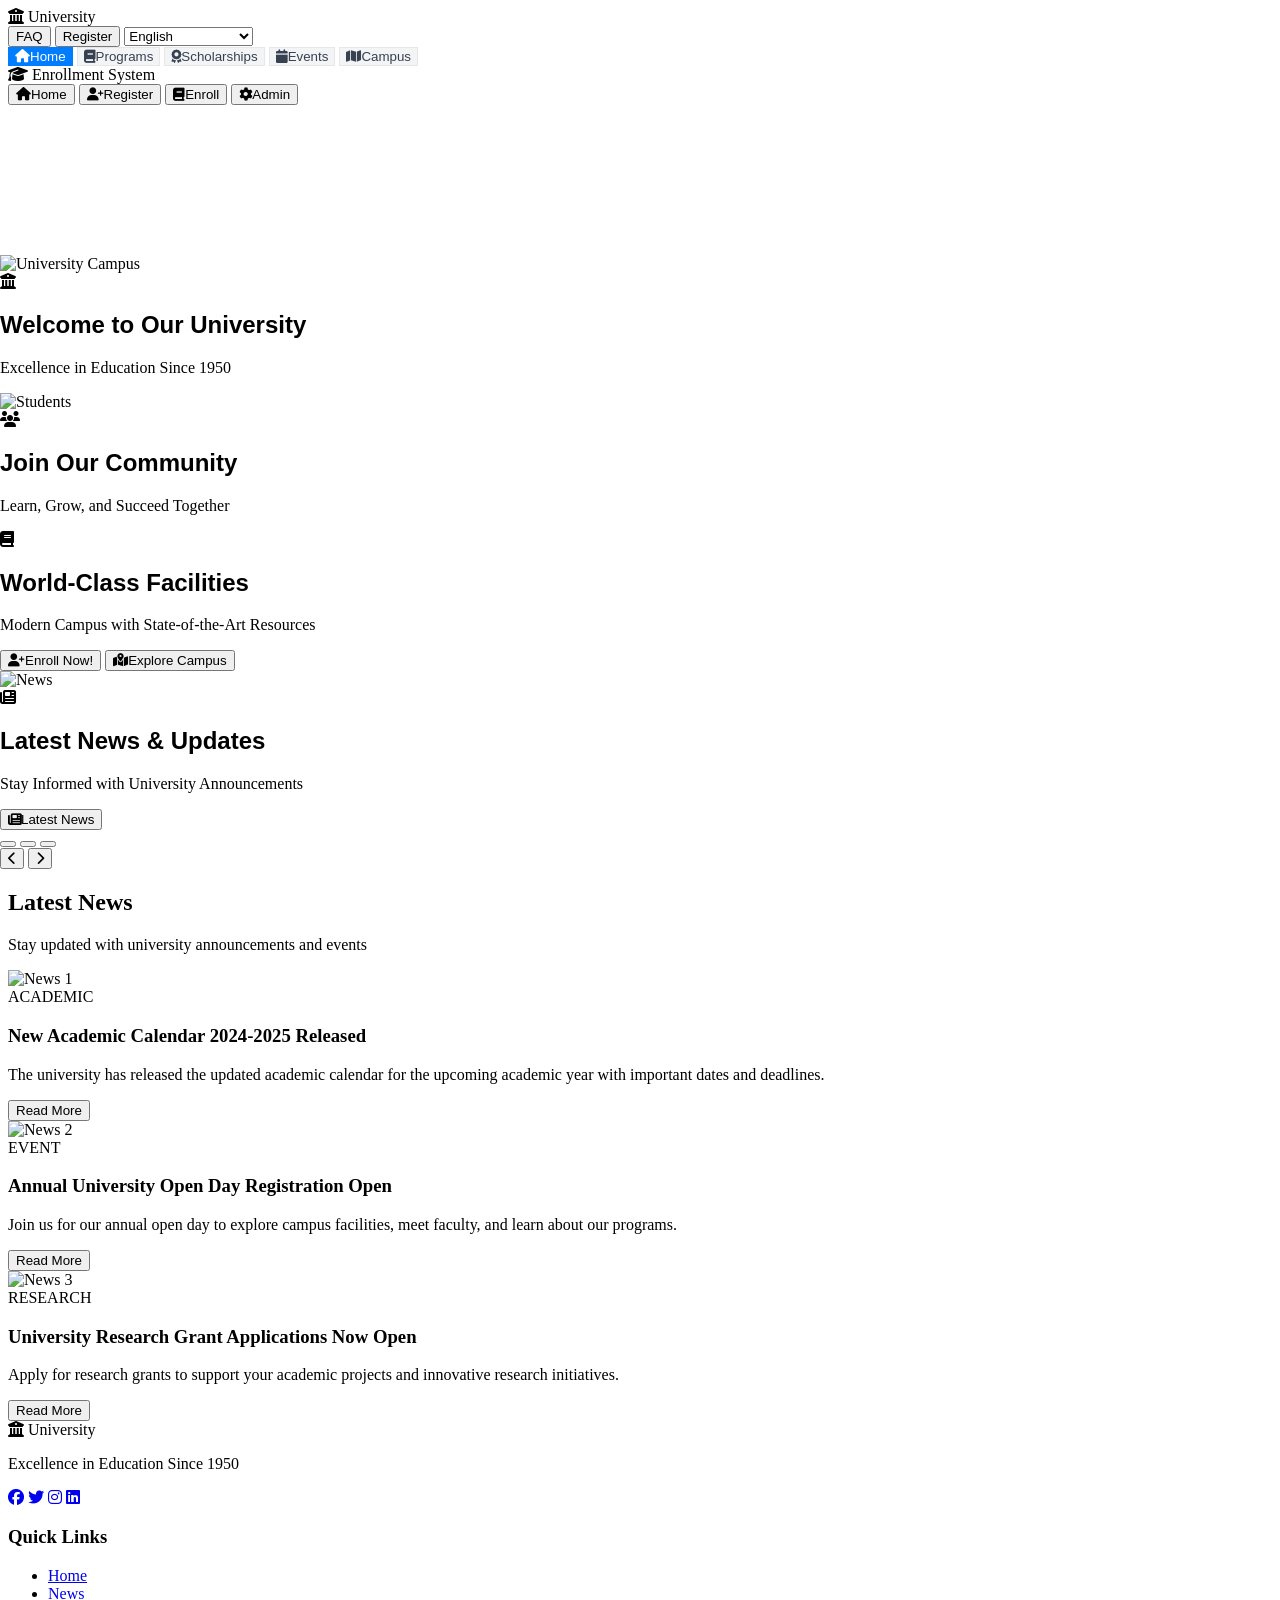
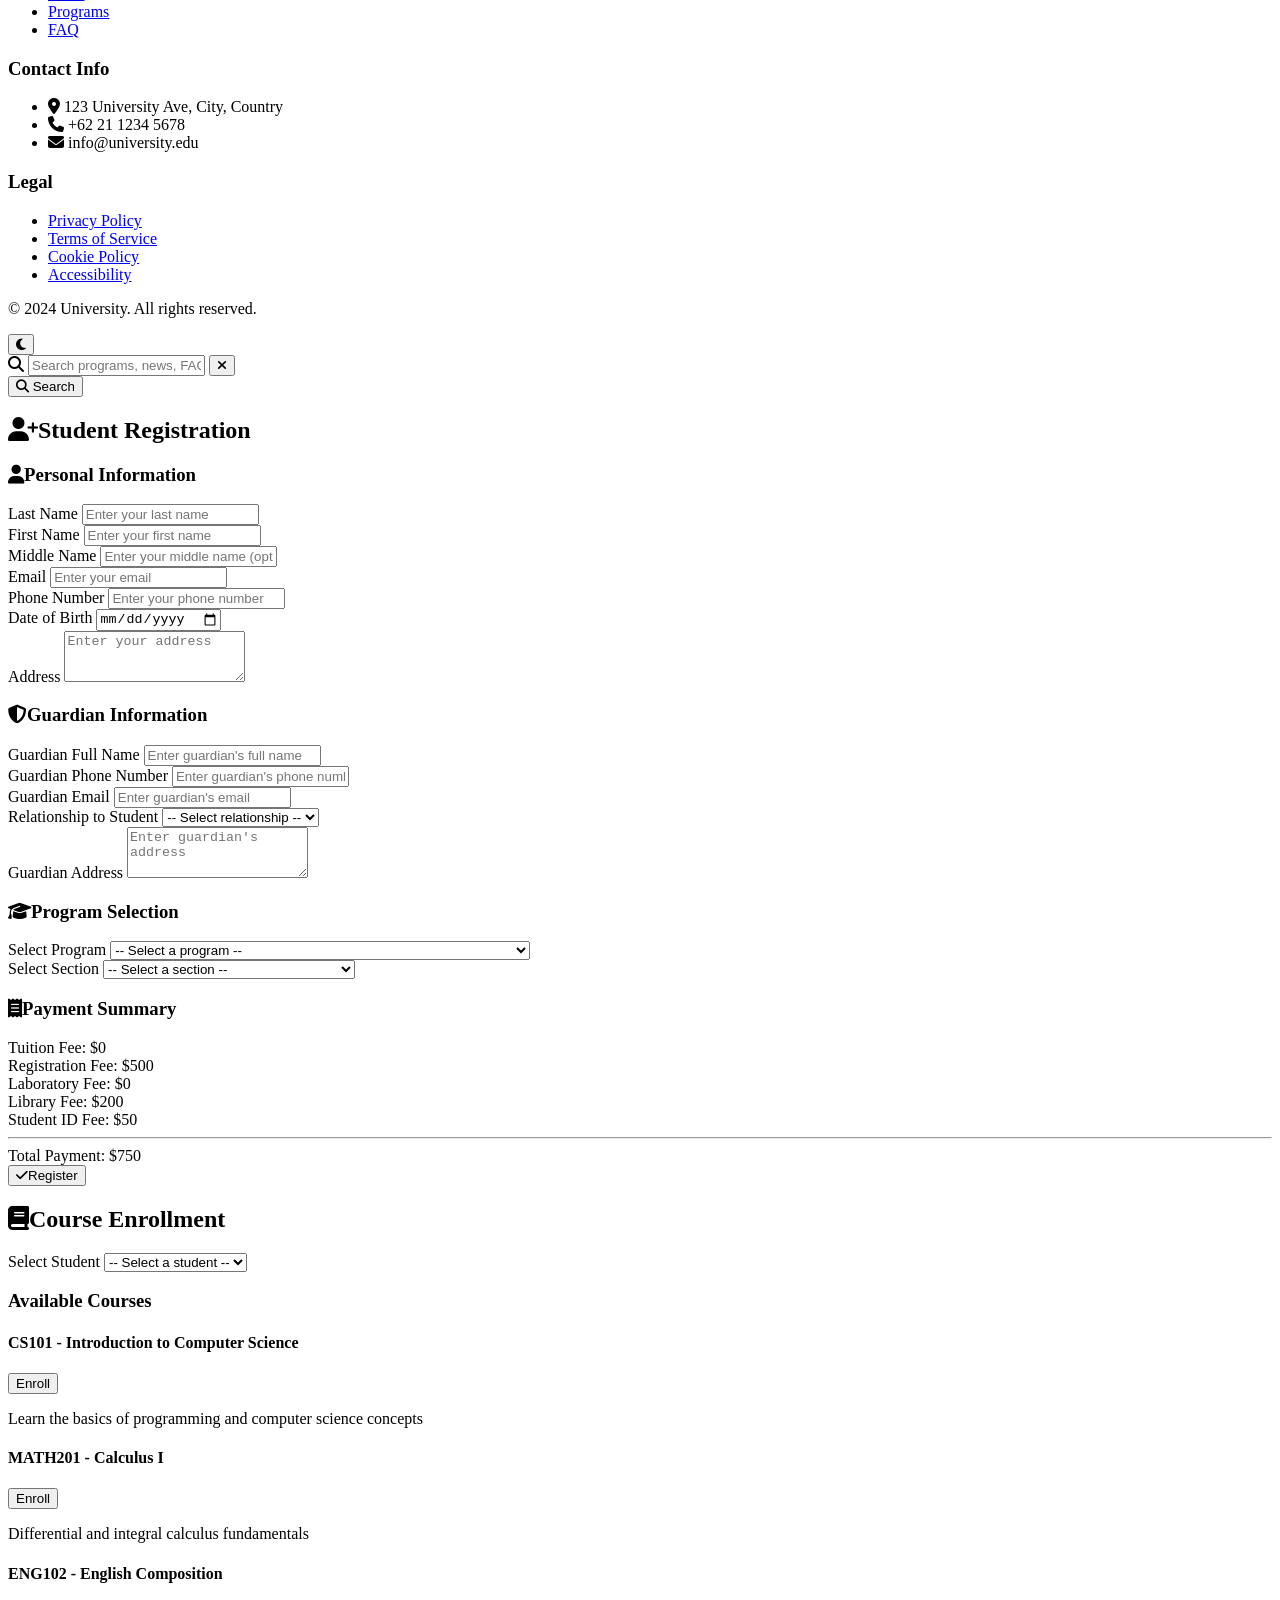
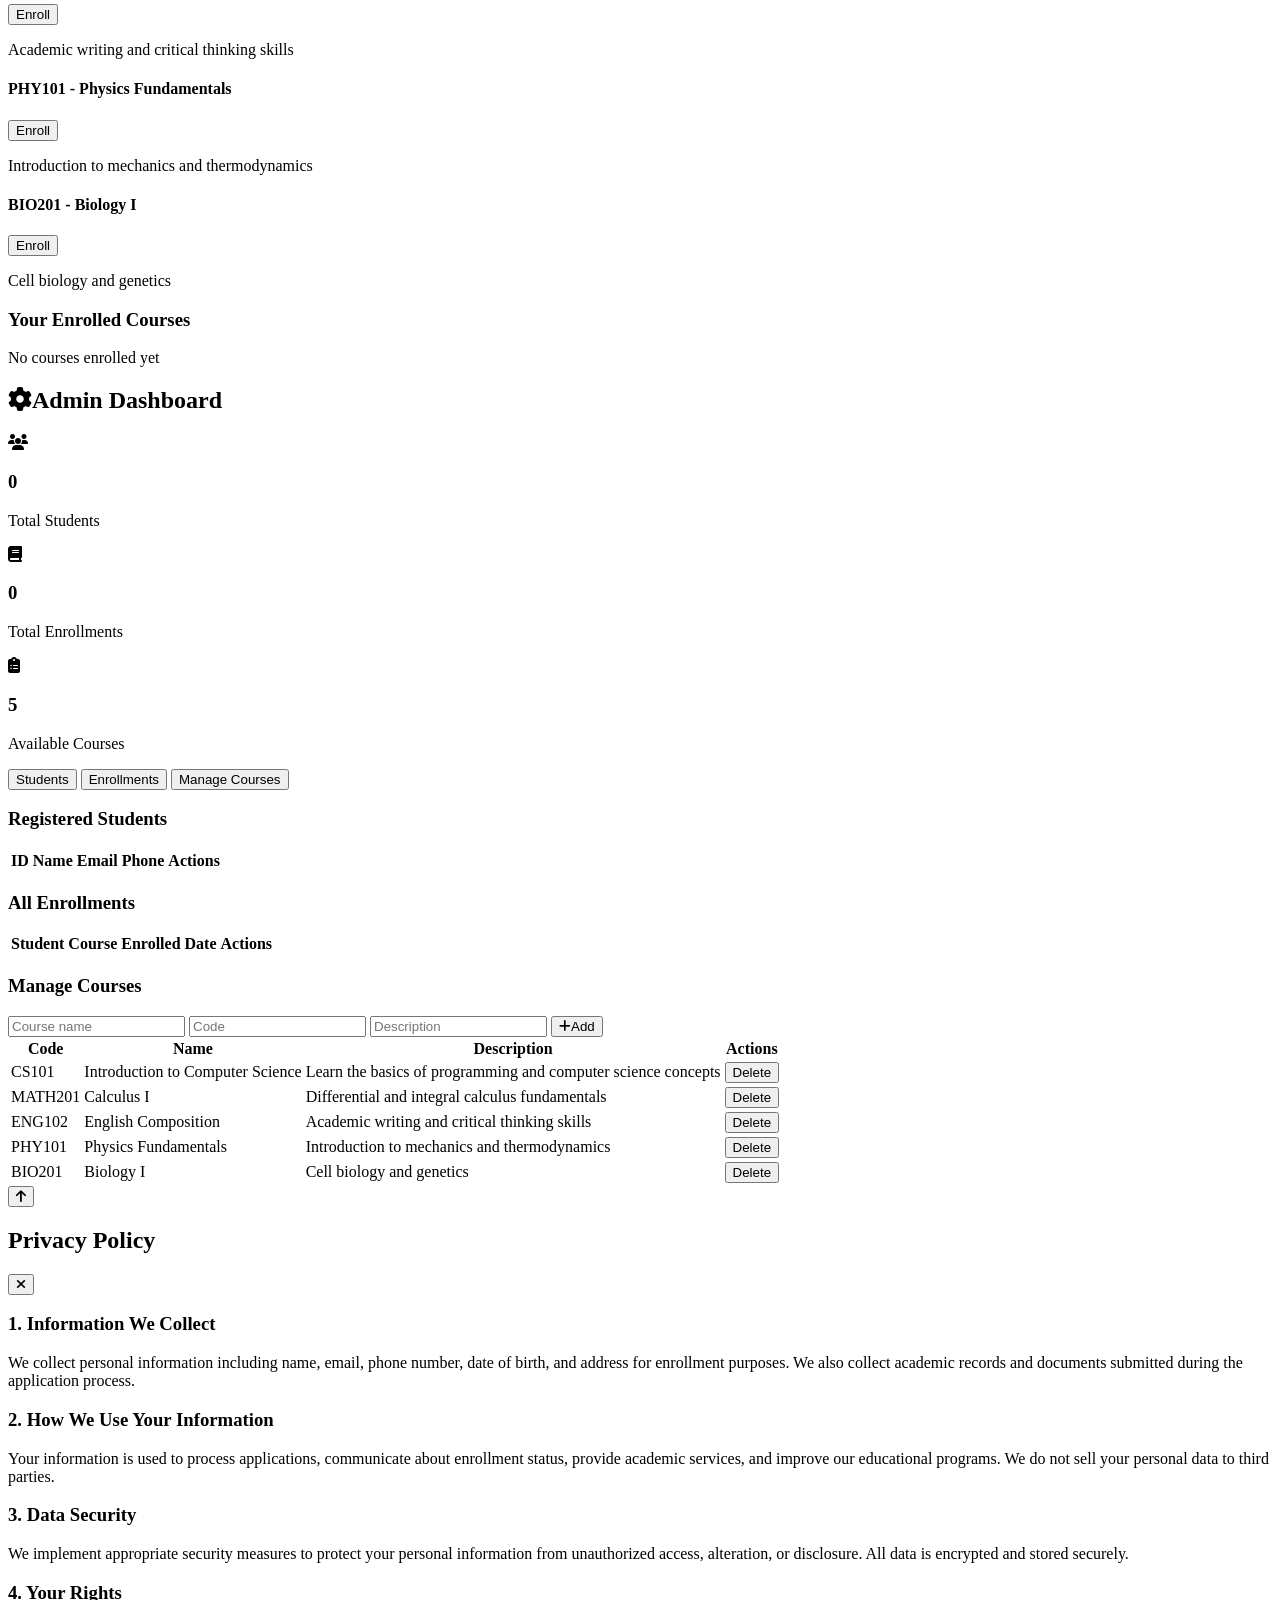
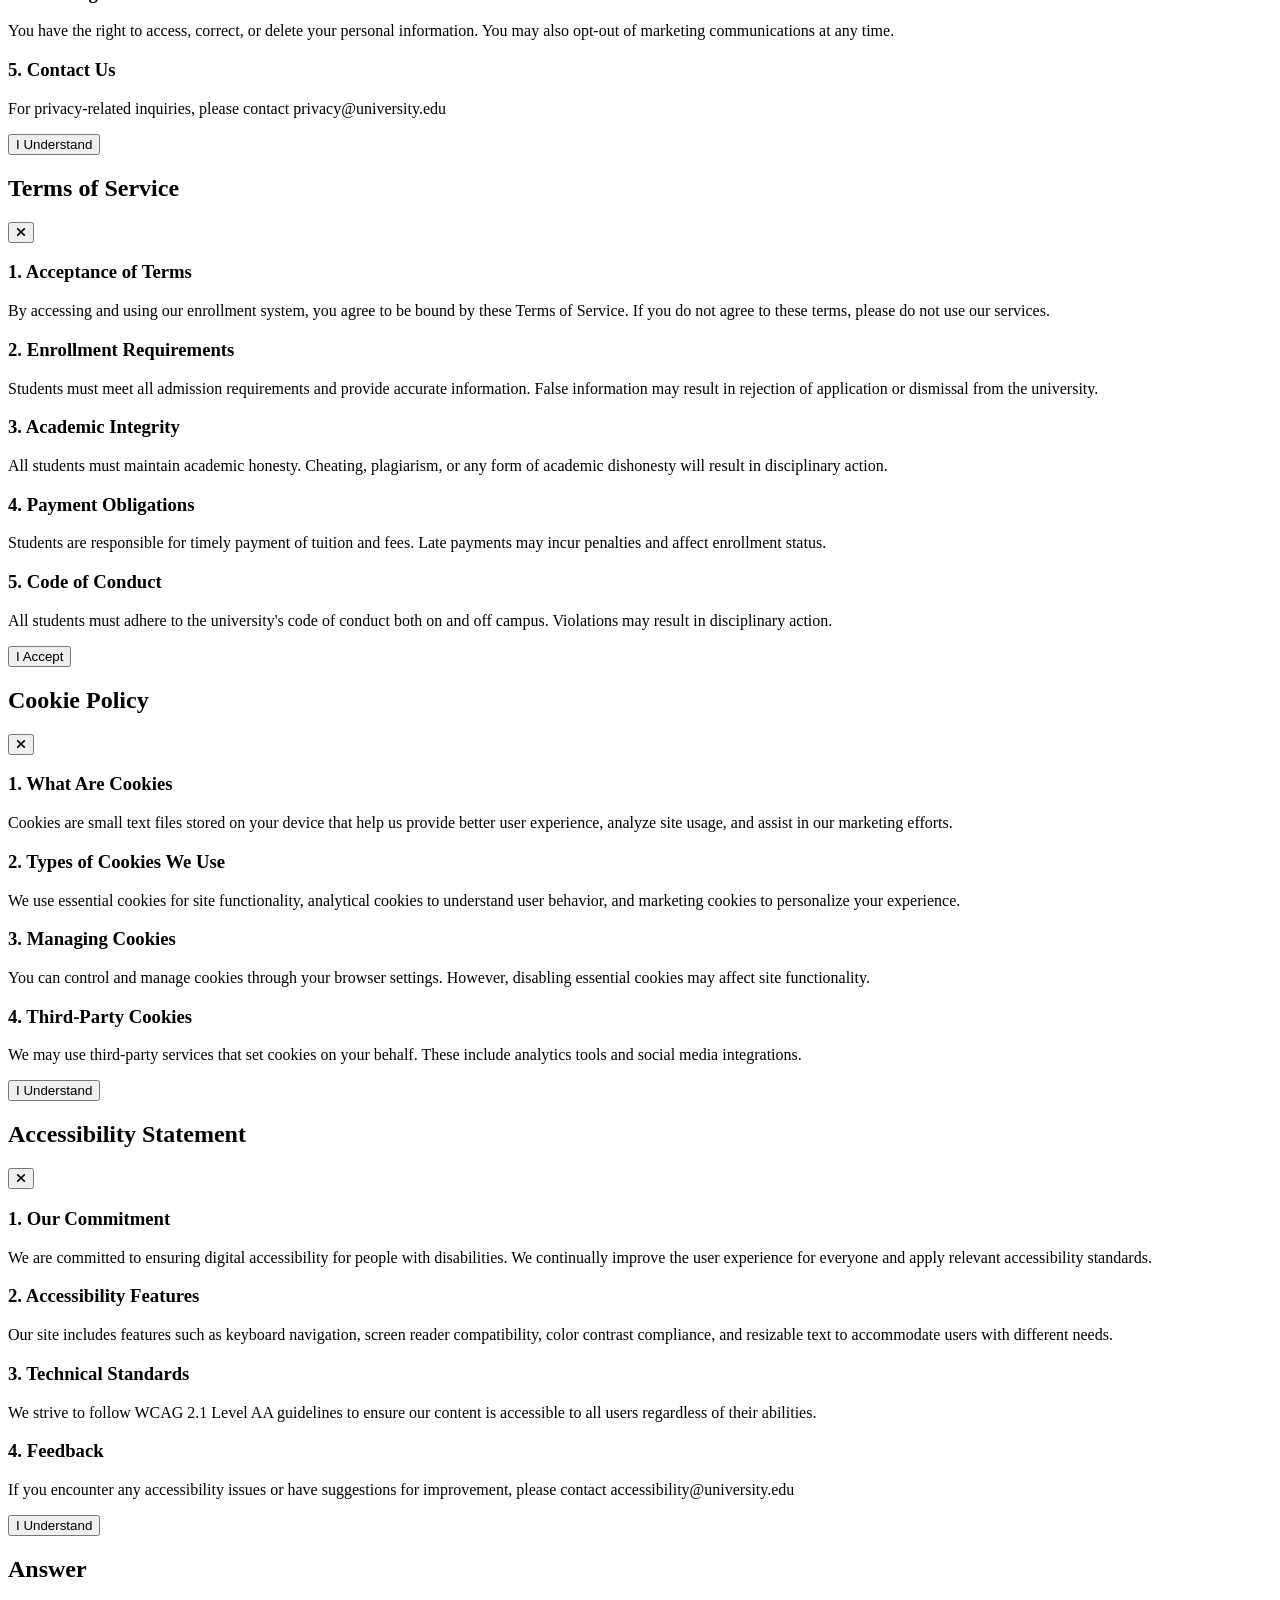
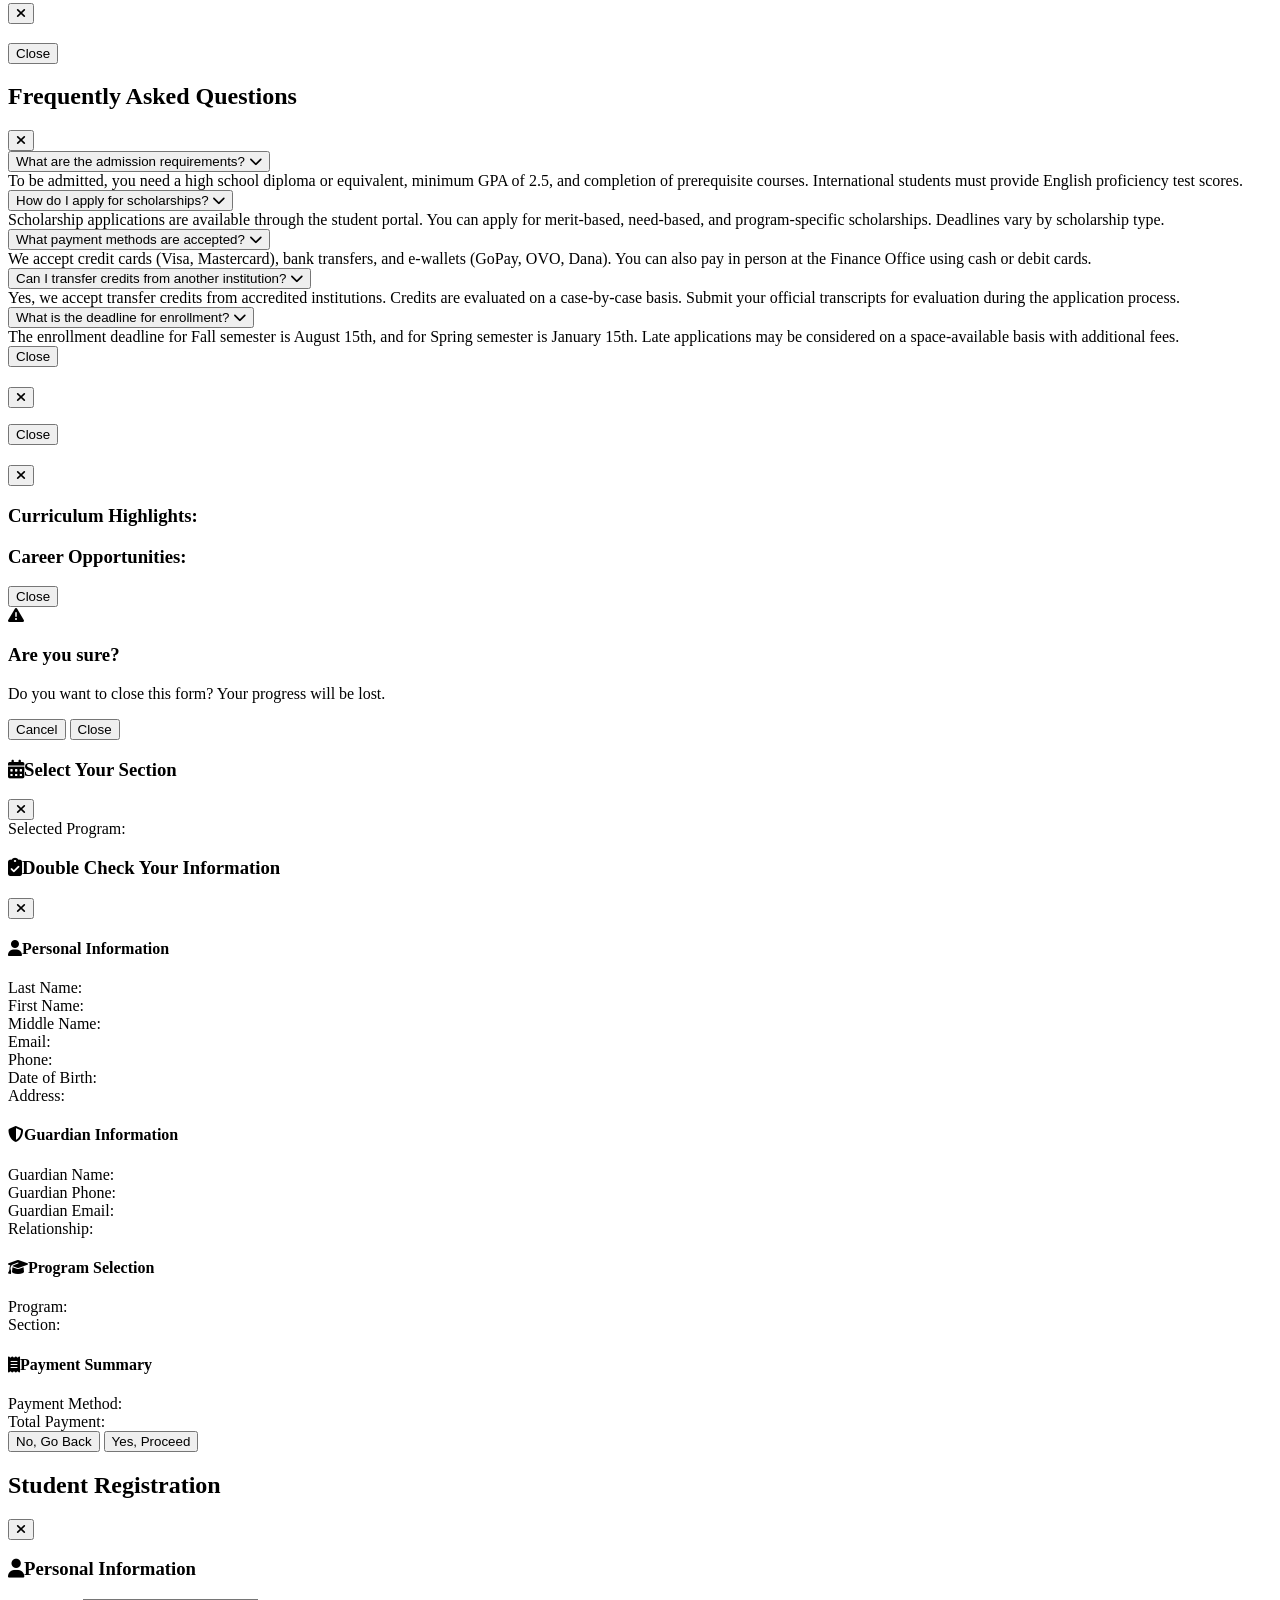
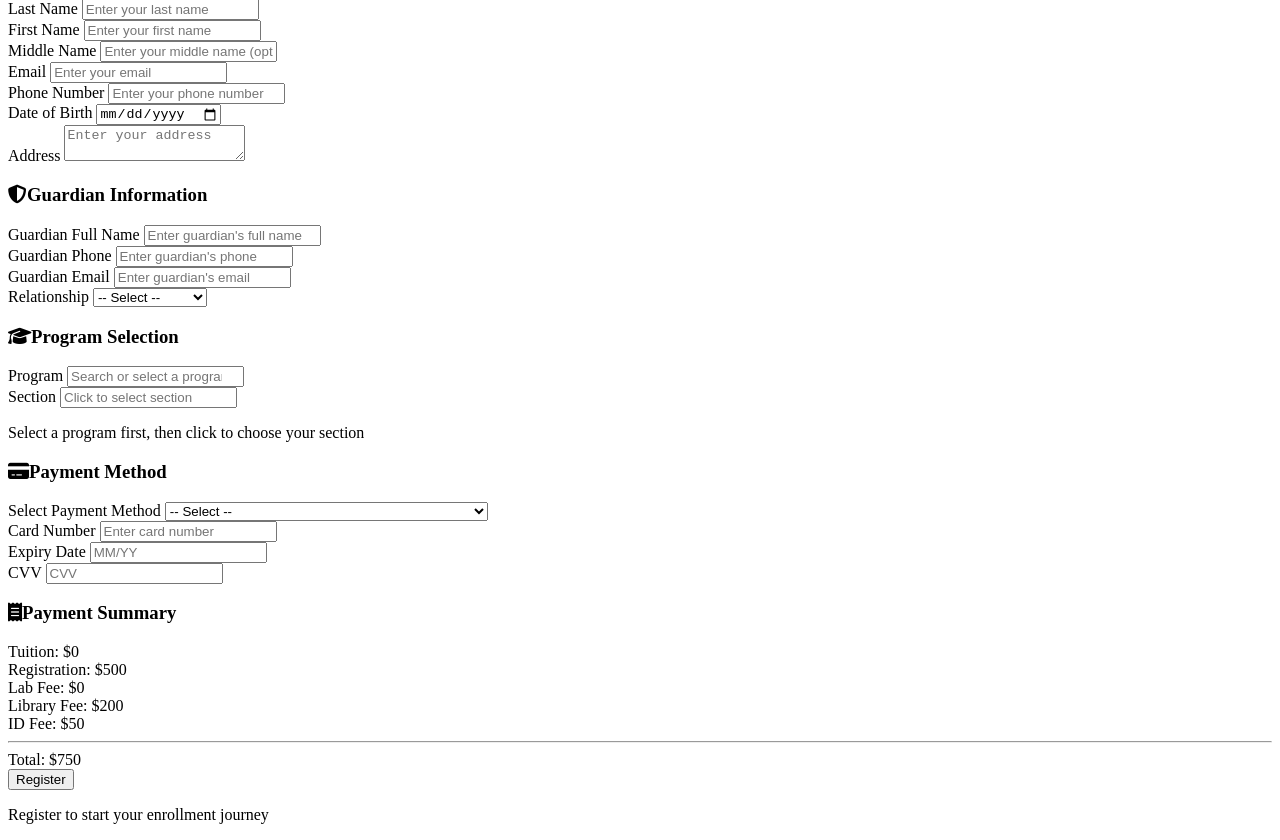
==== commit 0f1058df: "Update index.html" ====
--- a/Enrollment System/index.html
+++ b/Enrollment System/index.html
@@ -756,7 +756,7 @@
                         <div>
                             <h3 class="font-bold text-gray-800 mb-2">Spring Enrollment Deadline</h3>
                             <p class="text-gray-600 text-sm">Last day to submit applications for Spring 2025 semester. Early applications encouraged for better placement.</p>
-                        </div>
+                        </div> 
                     </div>
                 </div>
                 <div class="bg-white rounded-xl shadow-md p-6">
@@ -1436,6 +1436,25 @@
                     <button onclick="hideCloseConfirmation()" class="flex-1 bg-gray-200 text-gray-800 py-2 rounded-lg hover:bg-gray-300 transition font-medium">Cancel</button>
                     <button onclick="confirmClose()" class="flex-1 bg-red-500 text-white py-2 rounded-lg hover:bg-red-600 transition font-medium">Close</button>
                 </div>
+            </div>
+        </div>
+    </div>
+
+    <!-- Section Selection Modal -->
+    <div id="sectionSelectionModal" class="fixed inset-0 bg-black bg-opacity-50 hidden items-center justify-center z-[60] transition-opacity duration-300">
+        <div class="bg-white rounded-xl shadow-2xl p-6 max-w-3xl w-full mx-4 transform transition-all duration-300 scale-95 opacity-0 max-h-[90vh] overflow-y-auto" id="sectionSelectionContent">
+            <div class="flex justify-between items-center mb-4">
+                <h3 class="text-xl font-bold text-gray-800"><i class="fas fa-calendar-alt mr-2"></i>Select Your Section</h3>
+                <button onclick="hideSectionSelection()" class="text-gray-500 hover:text-gray-700 text-2xl">
+                    <i class="fas fa-times"></i>
+                </button>
+            </div>
+            <div id="selectedProgramDisplay" class="mb-4 p-3 bg-blue-50 rounded-lg">
+                <span class="text-gray-600">Selected Program:</span>
+                <span id="selectedProgramName" class="font-bold text-[#007dfe] ml-2"></span>
+            </div>
+            <div id="sectionOptions" class="space-y-3">
+                <!-- Section options will be dynamically populated -->
             </div>
         </div>
     </div>
@@ -1615,12 +1634,9 @@
                         </div>
                         <div class="col-span-2">
                             <label class="block text-gray-700 font-medium mb-2">Section</label>
-                            <select id="modalSectionSelect" required class="w-full px-4 py-2 border border-gray-300 rounded-lg focus:ring-2 focus:ring-indigo-500 focus:border-transparent">
-                                <option value="">-- Select --</option>
-                                <option value="morning">Morning (8AM-12PM)</option>
-                                <option value="afternoon">Afternoon (1PM-5PM)</option>
-                                <option value="evening">Evening (5PM-9PM)</option>
-                            </select>
+                            <input type="text" id="modalSectionDisplay" readonly class="w-full px-4 py-2 border border-gray-300 rounded-lg bg-gray-50 cursor-pointer" placeholder="Click to select section" onclick="showSectionSelection(document.getElementById('modalProgramSelect').value, document.getElementById('modalProgramSearch').value)">
+                            <input type="hidden" id="modalSectionSelect" required value="">
+                            <p class="text-xs text-gray-500 mt-1">Select a program first, then click to choose your section</p>
                         </div>
                     </div>
                 </div>
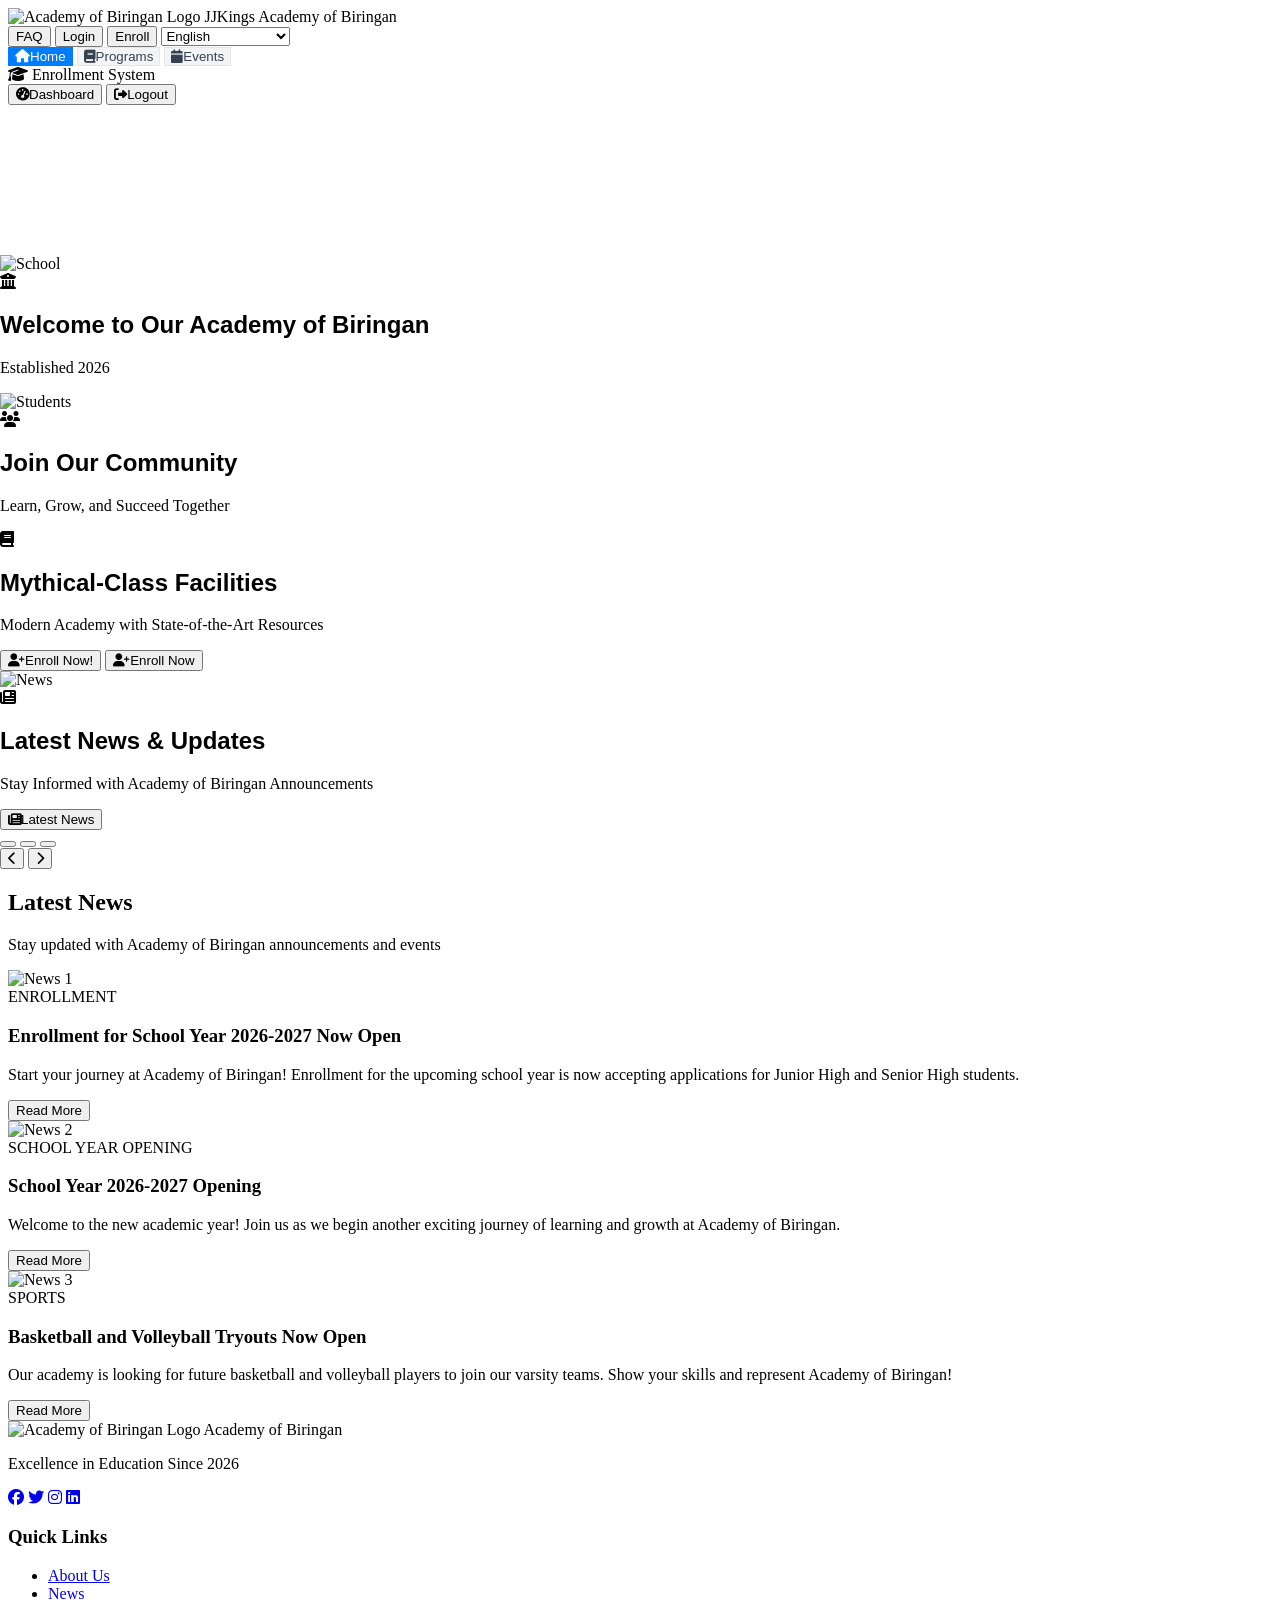
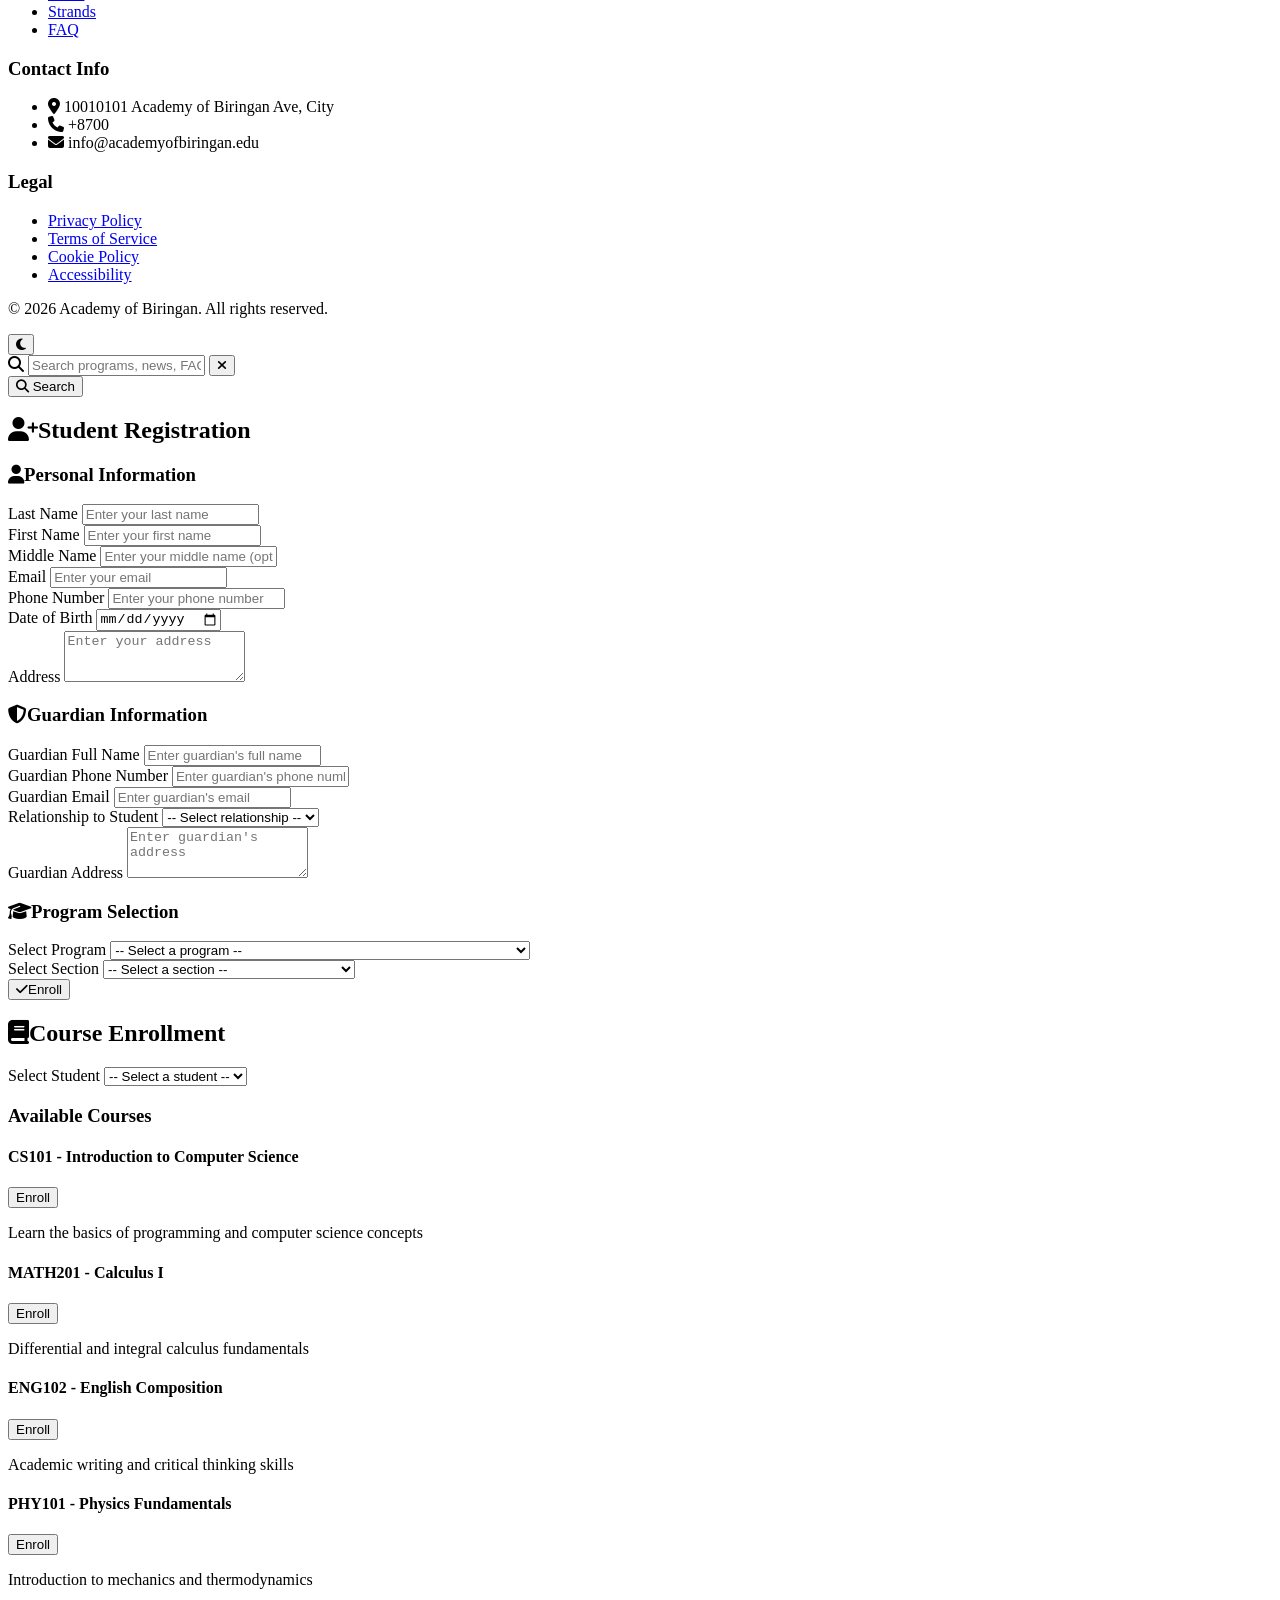
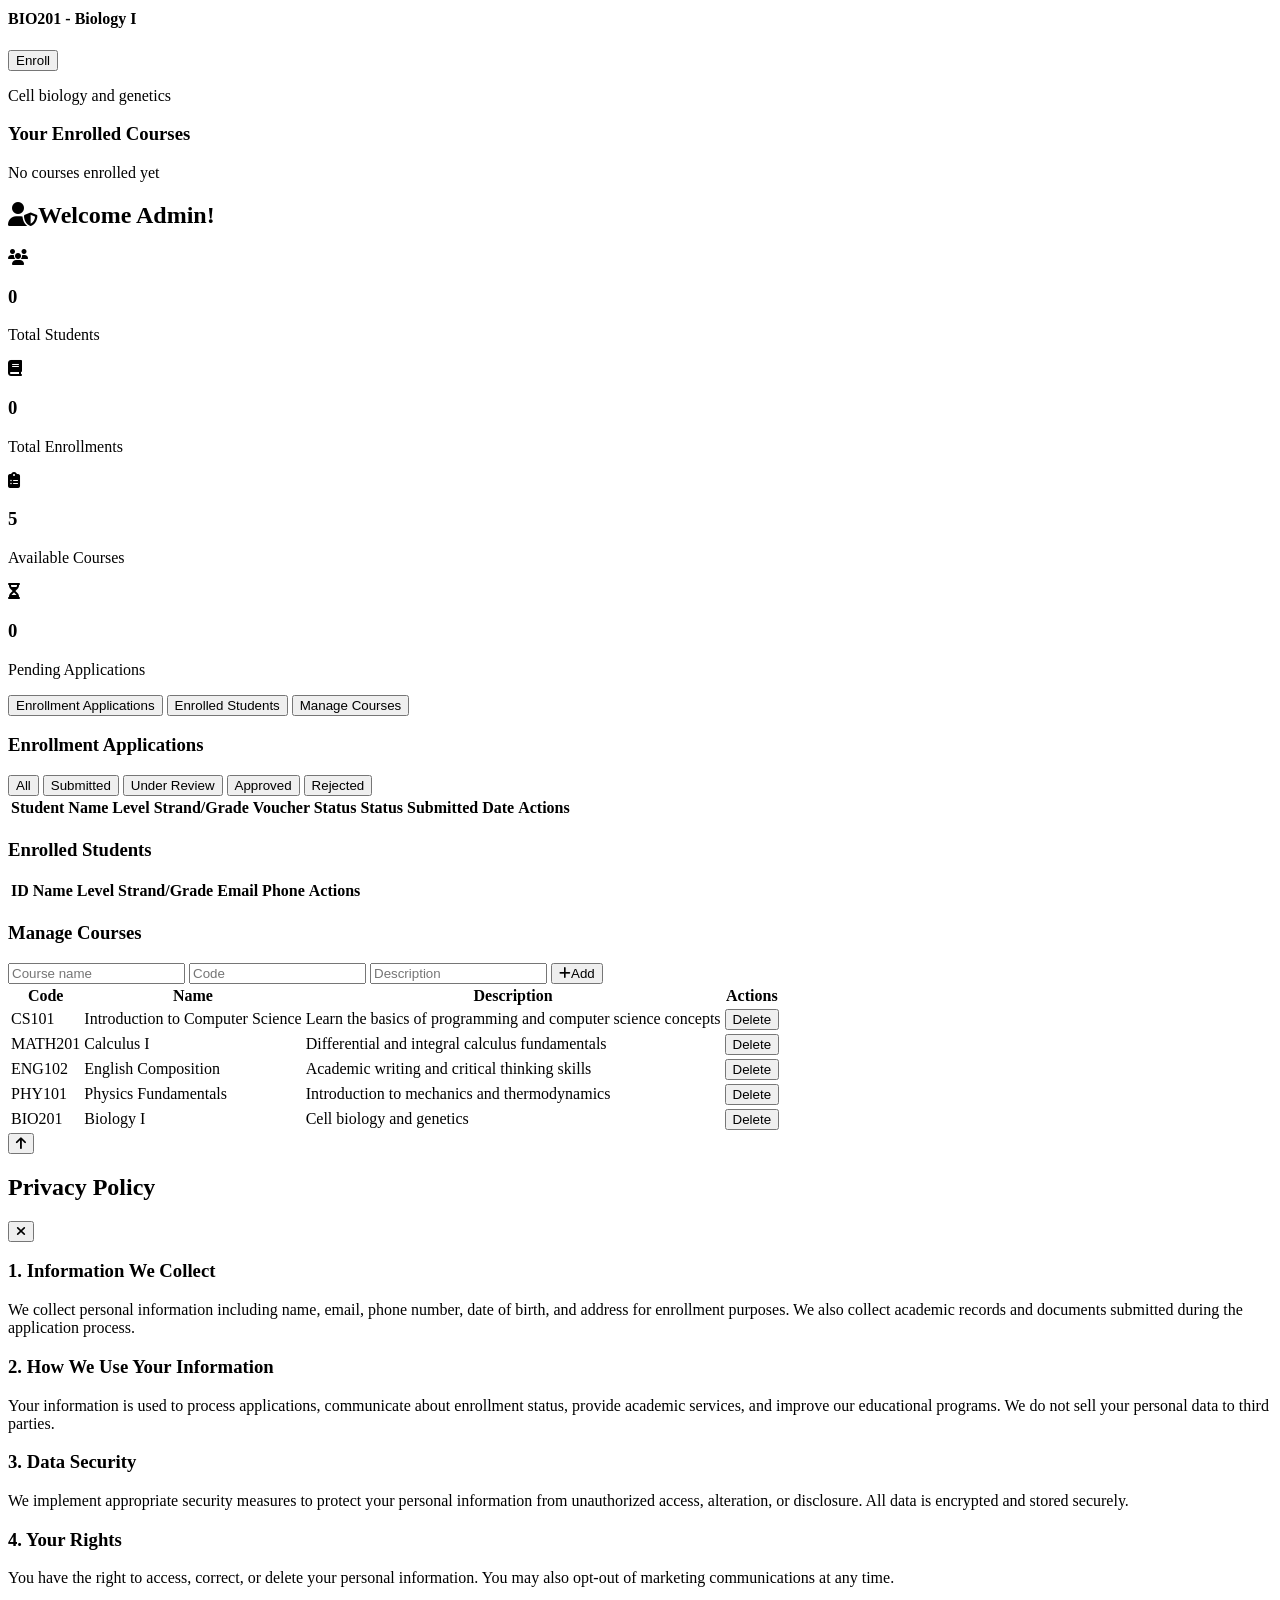
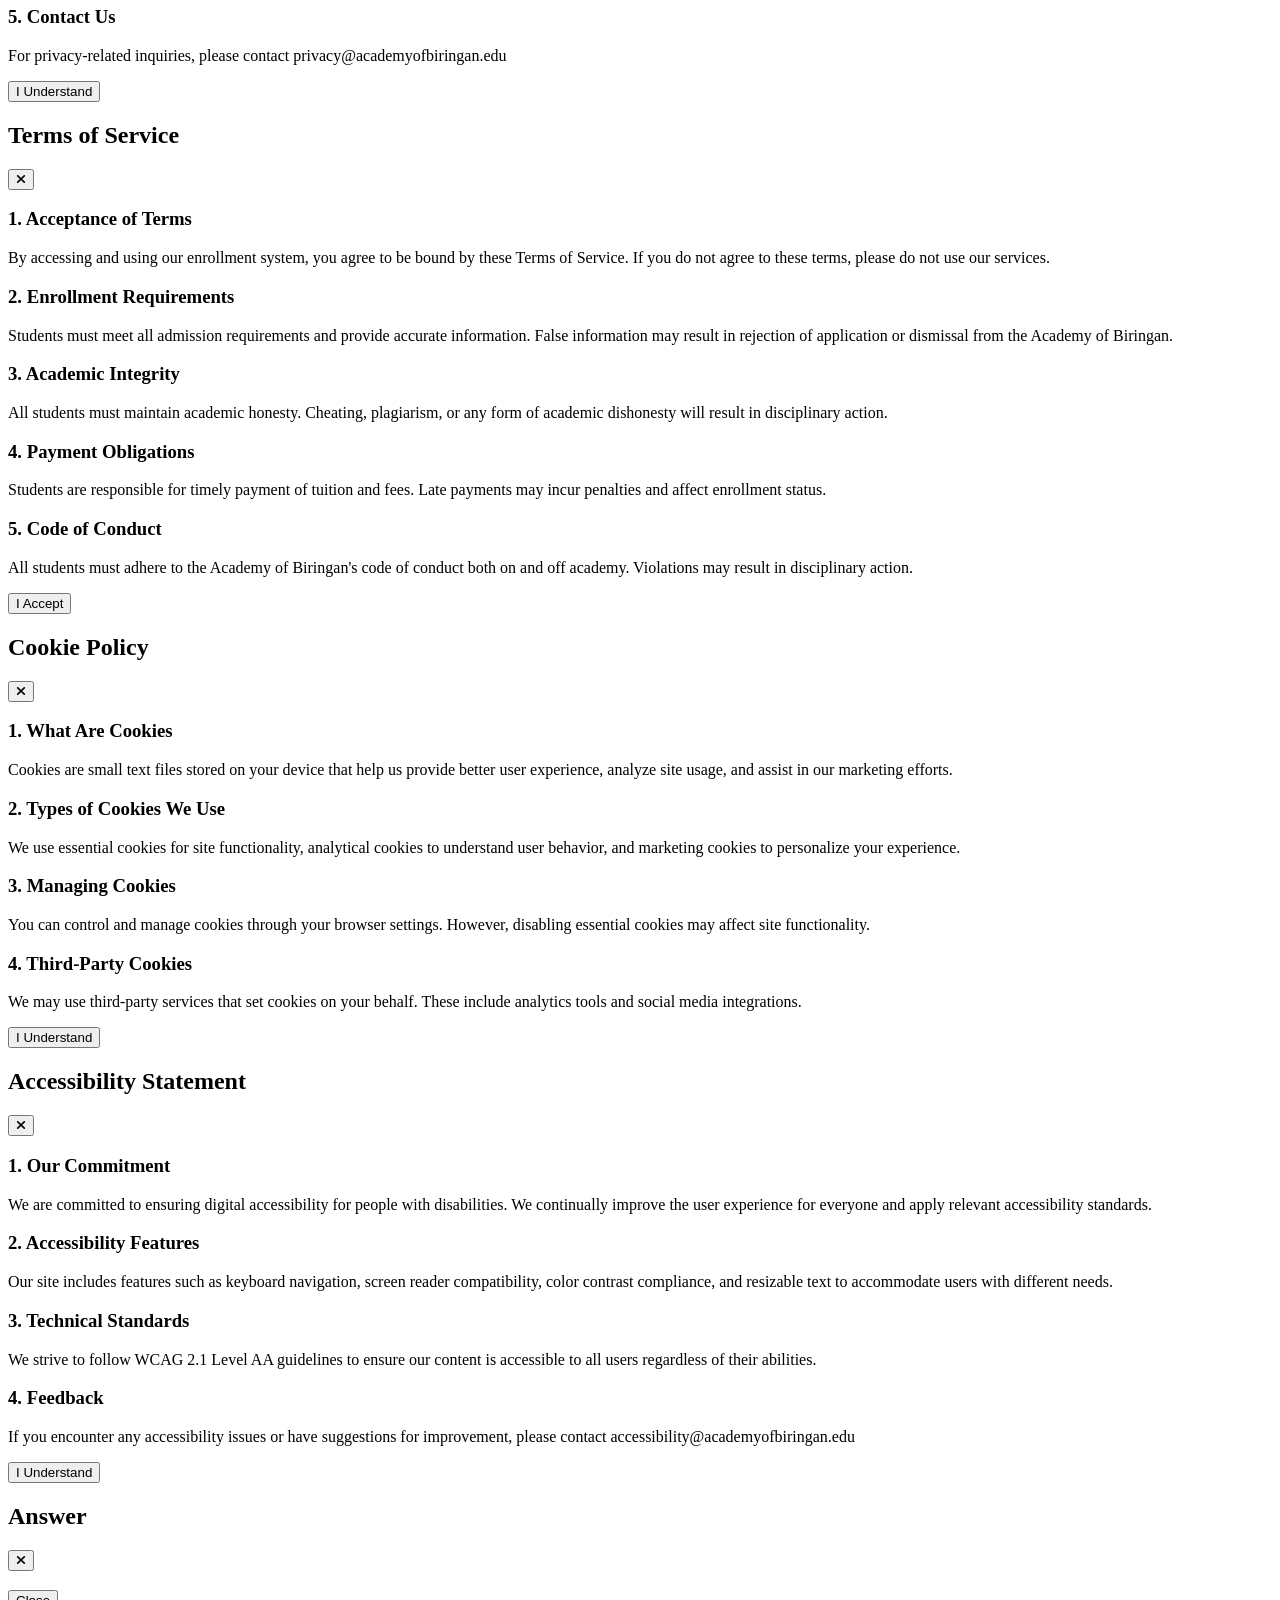
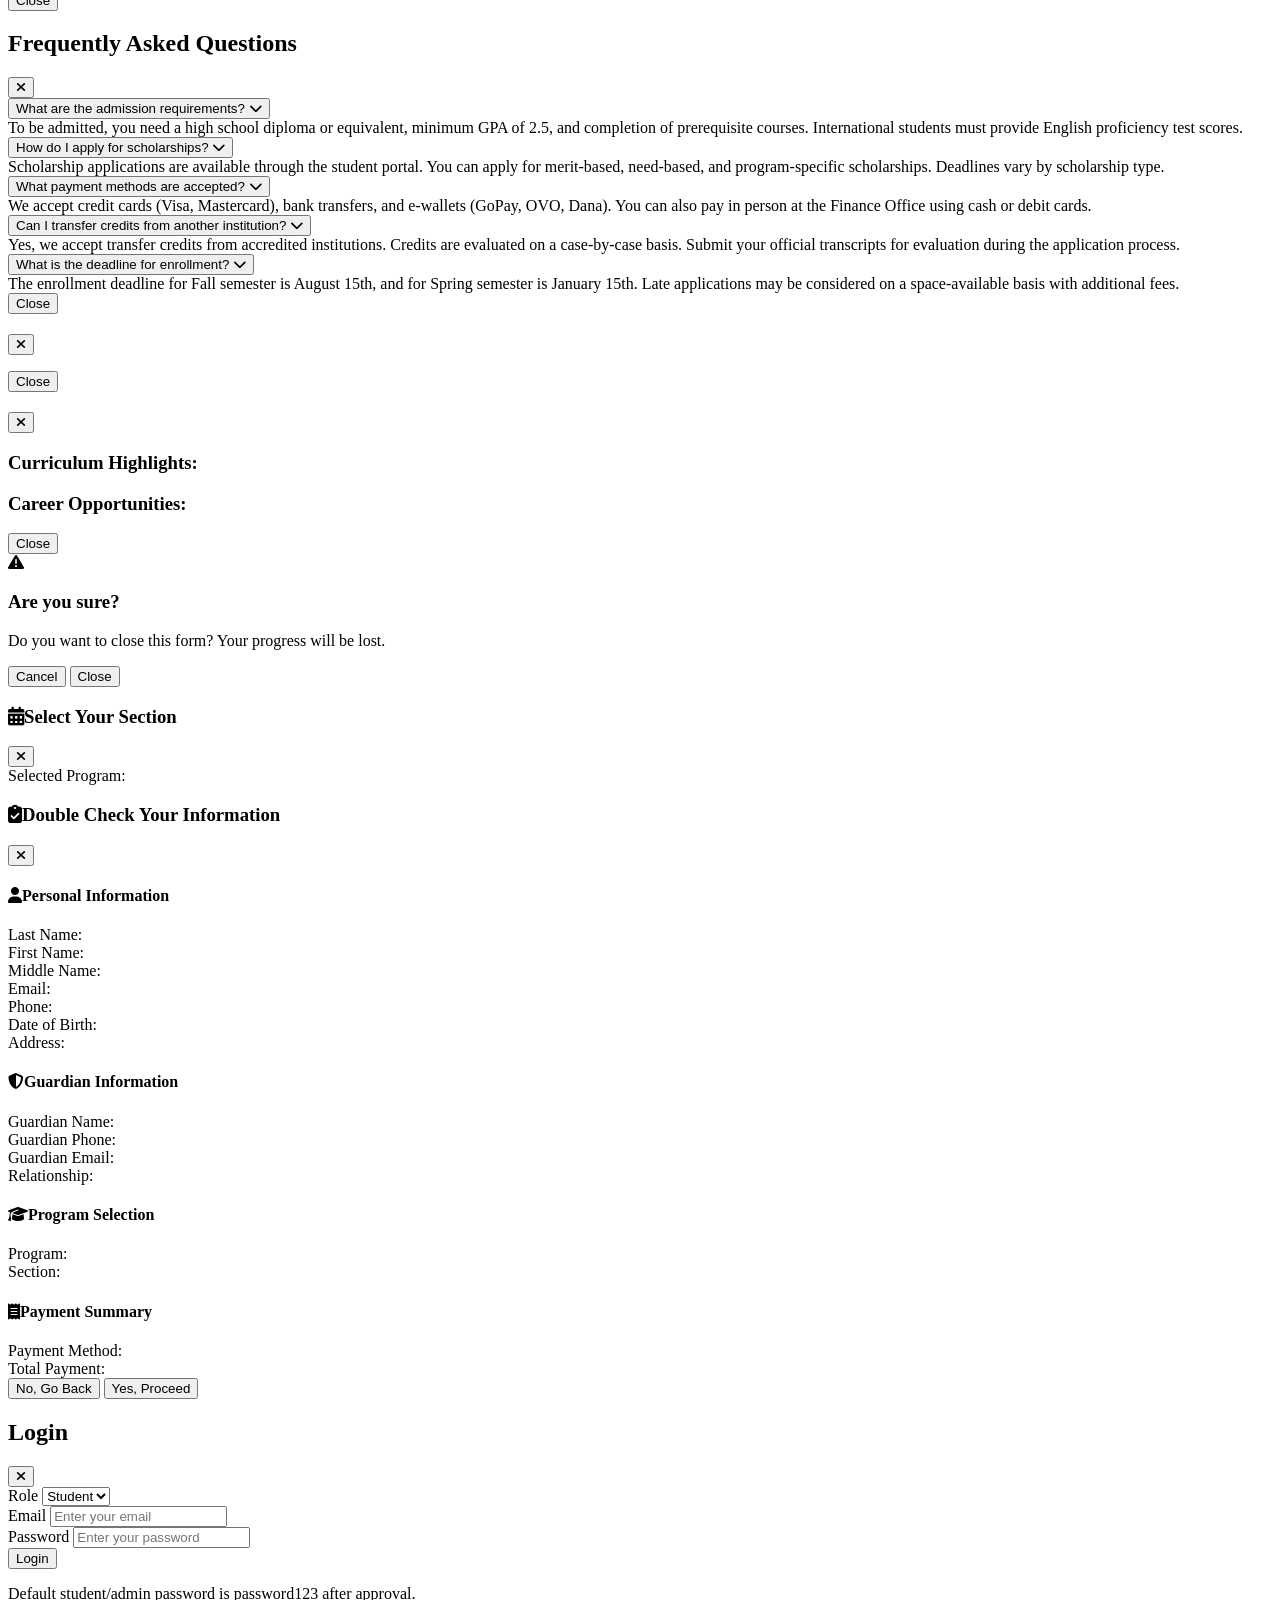
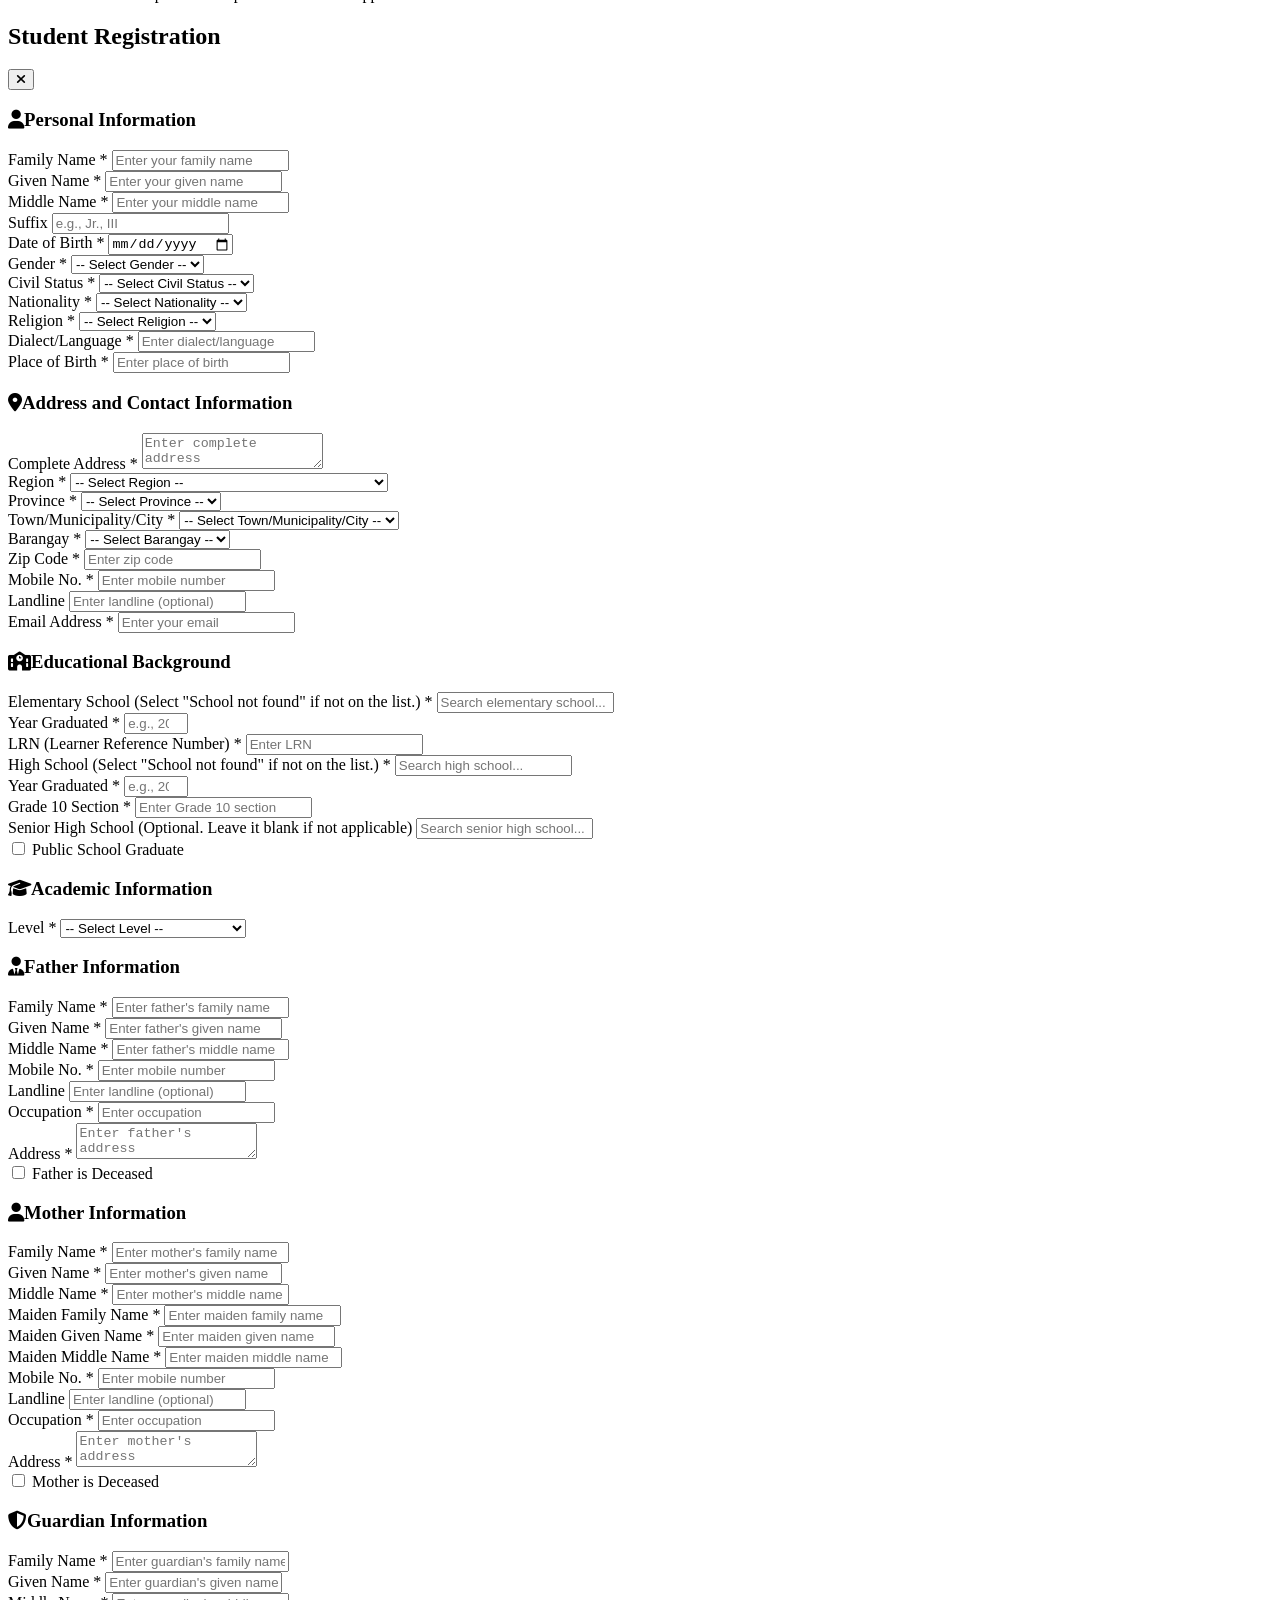
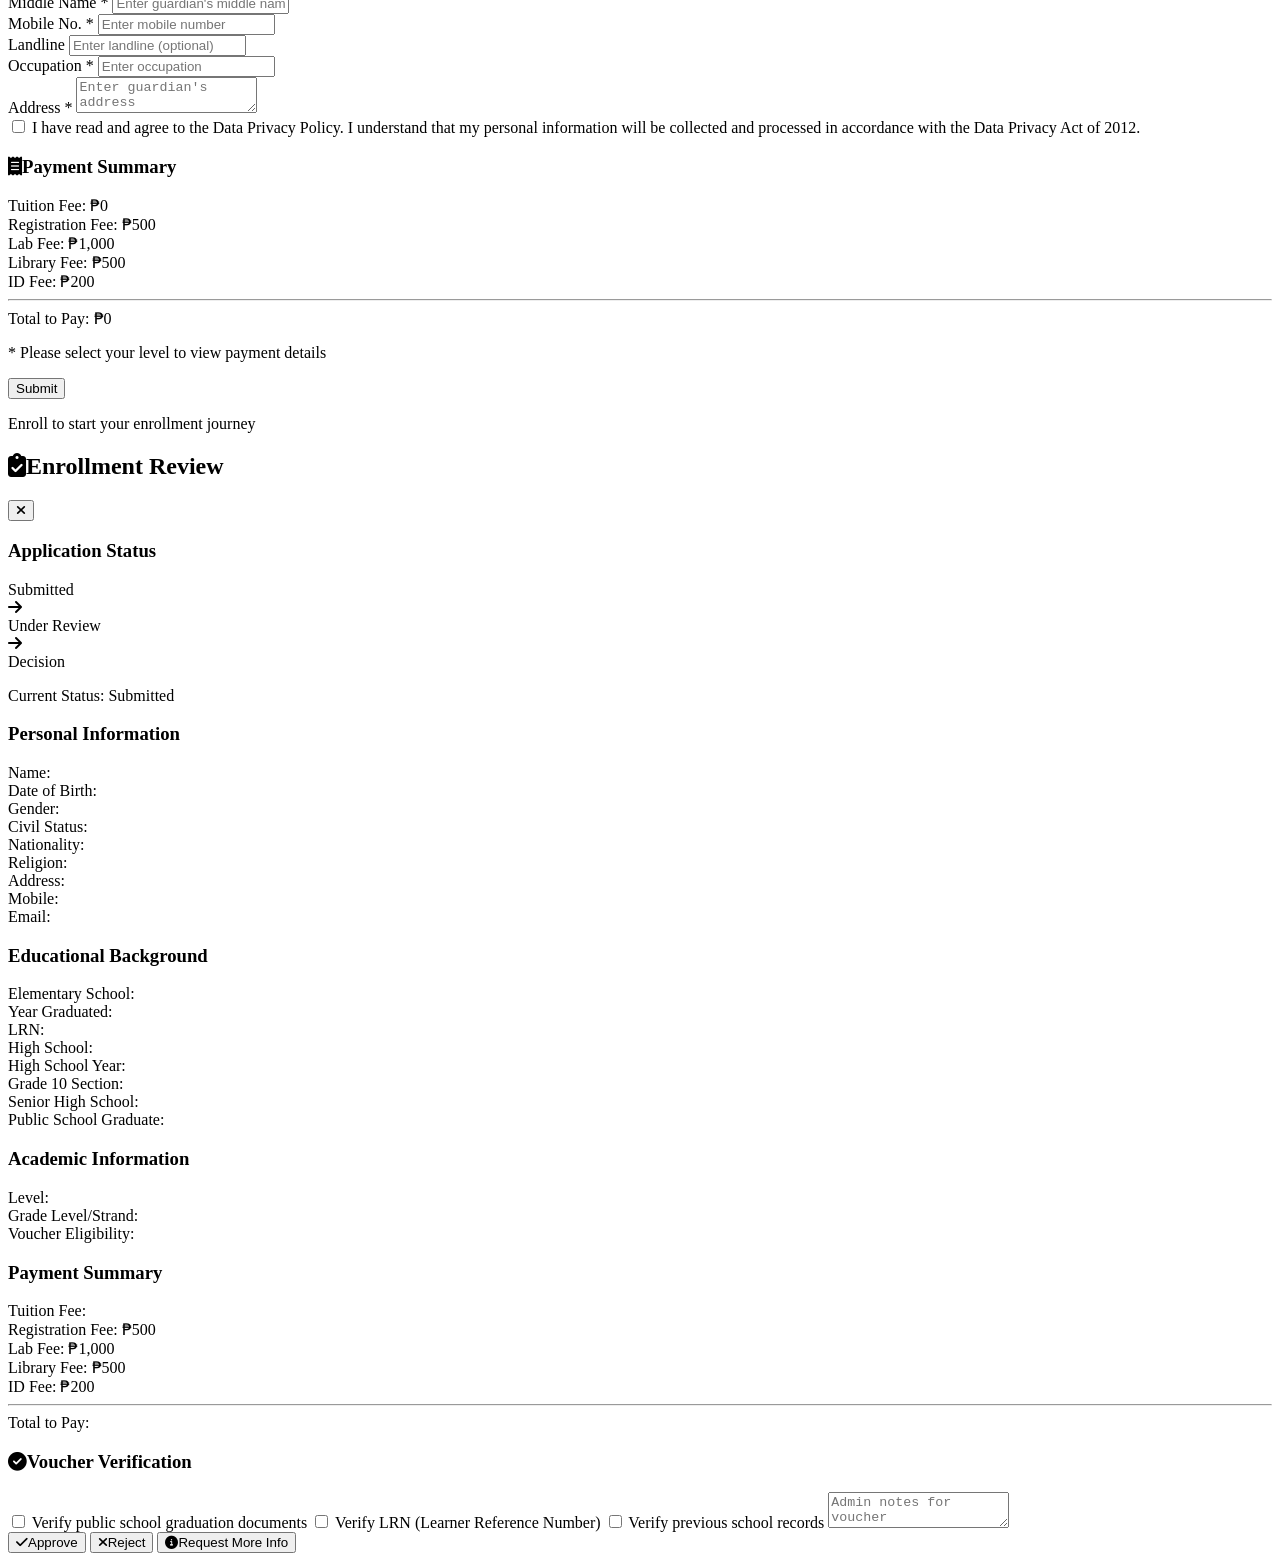
==== commit 6bf8fae8: "Add files via upload" ====
--- a/Enrollment System/index.html
+++ b/Enrollment System/index.html
@@ -1,1719 +1,4128 @@
-<!DOCTYPE html>
+<!doctype html>
 <html lang="en">
-<head>
-    <meta charset="UTF-8">
-    <meta name="viewport" content="width=device-width, initial-scale=1.0">
+  <head>
+    <meta charset="UTF-8" />
+    <meta name="viewport" content="width=device-width, initial-scale=1.0" />
     <title>Enrollment System</title>
     <script src="https://cdn.tailwindcss.com"></script>
-    <link rel="stylesheet" href="https://cdnjs.cloudflare.com/ajax/libs/font-awesome/6.4.0/css/all.min.css">
-    <link rel="stylesheet" href="css/styles.css">
-</head>
-<body class="bg-gray-100 min-h-screen overflow-x-hidden">
+    <link
+      rel="stylesheet"
+      href="https://cdnjs.cloudflare.com/ajax/libs/font-awesome/6.4.0/css/all.min.css"
+    />
+    <link rel="stylesheet" href="css/styles.css" />
+  </head>
+  <body class="bg-gray-100 min-h-screen overflow-x-hidden">
     <!-- Welcome Page Navigation -->
-    <nav id="welcomeNav" class="bg-blue-600 shadow-lg fixed top-0 left-0 right-0 z-50">
-        <div class="max-w-7xl mx-auto px-4">
-            <div class="flex justify-center items-center py-4 space-x-4">
-                <div class="flex items-center space-x-3">
-                    <i class="fas fa-university text-white text-3xl"></i>
-                    <span class="text-white font-bold text-xl">University</span>
-                </div>
-                <button onclick="showFAQModal()" class="bg-white text-[#007dfe] px-4 py-2 rounded-lg hover:bg-gray-100 transition font-bold">FAQ</button>
-                <button onclick="showRegisterModal()" class="bg-[#fbc707] text-[#004b87] px-4 py-2 rounded-lg hover:bg-[#e5b500] transition font-bold">Register</button>
-                <select id="languageSelect" class="bg-blue-700 text-white px-3 py-2 rounded-lg border-none cursor-pointer" onchange="changeLanguage(this.value)">
-                    <option value="en">English</option>
-                    <option value="id">Bahasa Indonesia</option>
-                    <option value="zh">中文</option>
-                    <option value="ar">العربية</option>
-                    <option value="es">Español</option>
-                    <option value="fr">Français</option>
-                    <option value="de">Deutsch</option>
-                    <option value="ja">日本語</option>
-                    <option value="ko">한국어</option>
-                    <option value="pt">Português</option>
-                    <option value="ru">Русский</option>
-                    <option value="hi">हिन्दी</option>
-                    <option value="th">ไทย</option>
-                    <option value="vi">Tiếng Việt</option>
-                    <option value="tl">Filipino</option>
-                    <option value="ceb">Cebuano</option>
-                    <option value="ilo">Ilocano</option>
-                    <option value="hil">Hiligaynon</option>
-                </select>
-            </div>
+    <nav
+      id="welcomeNav"
+      class="bg-blue-600 shadow-lg fixed top-0 left-0 right-0 z-50"
+    >
+      <div class="max-w-7xl mx-auto px-4">
+        <div class="flex justify-center items-center py-4 space-x-4">
+          <div class="flex items-center space-x-3">
+            <img src="img/new-logo.png" alt="Academy of Biringan Logo" class="h-10 w-auto" />
+            <span class="text-white font-bold text-xl">JJKings Academy of Biringan</span>
+          </div>
+          <button
+            onclick="showFAQModal()"
+            class="bg-white text-[#007dfe] px-4 py-2 rounded-lg hover:bg-gray-100 transition font-bold"
+          >
+            FAQ
+          </button>
+          <button
+            onclick="showLoginModal()"
+            class="bg-white text-[#004b87] px-4 py-2 rounded-lg hover:bg-gray-100 transition font-bold"
+          >
+            Login
+          </button>
+          <button
+            onclick="showRegisterModal()"
+            class="bg-[#fbc707] text-[#004b87] px-4 py-2 rounded-lg hover:bg-[#e5b500] transition font-bold"
+          >
+            Enroll
+          </button>
+          <select
+            id="languageSelect"
+            class="bg-blue-700 text-white px-3 py-2 rounded-lg border-none cursor-pointer"
+            onchange="changeLanguage(this.value)"
+          >
+            <option value="en">English</option>
+            <option value="id">Bahasa Indonesia</option>
+            <option value="zh">中文</option>
+            <option value="ar">العربية</option>
+            <option value="es">Español</option>
+            <option value="fr">Français</option>
+            <option value="de">Deutsch</option>
+            <option value="ja">日本語</option>
+            <option value="ko">한국어</option>
+            <option value="pt">Português</option>
+            <option value="ru">Русский</option>
+            <option value="hi">हिन्दी</option>
+            <option value="th">ไทย</option>
+            <option value="vi">Tiếng Việt</option>
+            <option value="tl">Filipino</option>
+            <option value="ceb">Cebuano</option>
+            <option value="ilo">Ilocano</option>
+            <option value="hil">Hiligaynon</option>
+          </select>
         </div>
+      </div>
     </nav>
 
     <!-- Tab Navigation -->
-    <div class="fixed top-20 left-0 right-0 bg-white shadow-md z-40">
-        <div class="max-w-7xl mx-auto px-4">
-            <div class="flex space-x-1 overflow-x-auto py-2">
-                <button onclick="switchTab('home')" class="tab-btn active px-4 py-2 rounded-lg font-medium transition whitespace-nowrap" data-tab="home">
-                    <i class="fas fa-home mr-2"></i>Home
-                </button>
-                <button onclick="switchTab('programs')" class="tab-btn px-4 py-2 rounded-lg font-medium transition whitespace-nowrap" data-tab="programs">
-                    <i class="fas fa-book mr-2"></i>Programs
-                </button>
-                <button onclick="switchTab('scholarships')" class="tab-btn px-4 py-2 rounded-lg font-medium transition whitespace-nowrap" data-tab="scholarships">
-                    <i class="fas fa-award mr-2"></i>Scholarships
-                </button>
-                <button onclick="switchTab('events')" class="tab-btn px-4 py-2 rounded-lg font-medium transition whitespace-nowrap" data-tab="events">
-                    <i class="fas fa-calendar mr-2"></i>Events
-                </button>
-                <button onclick="switchTab('campus')" class="tab-btn px-4 py-2 rounded-lg font-medium transition whitespace-nowrap" data-tab="campus">
-                    <i class="fas fa-map mr-2"></i>Campus
-                </button>
-            </div>
+    <div
+      id="tabNavigation"
+      class="fixed top-20 left-0 right-0 bg-transparent shadow-none z-40 transition-all duration-300"
+    >
+      <div class="max-w-7xl mx-auto px-4">
+        <div class="flex space-x-1 overflow-x-auto py-2">
+          <button
+            onclick="switchTab('home')"
+            class="tab-btn active px-4 py-2 rounded-lg font-medium transition whitespace-nowrap"
+            data-tab="home"
+          >
+            <i class="fas fa-home mr-2"></i>Home
+          </button>
+          <button
+            onclick="switchTab('programs')"
+            class="tab-btn px-4 py-2 rounded-lg font-medium transition whitespace-nowrap"
+            data-tab="programs"
+          >
+            <i class="fas fa-book mr-2"></i>Programs
+          </button>
+          <button
+            onclick="switchTab('events')"
+            class="tab-btn px-4 py-2 rounded-lg font-medium transition whitespace-nowrap"
+            data-tab="events"
+          >
+            <i class="fas fa-calendar mr-2"></i>Events
+          </button>
         </div>
+      </div>
     </div>
 
     <!-- Main System Navigation -->
-    <nav id="mainNav" class="bg-indigo-600 shadow-lg hidden fixed top-0 left-0 right-0 z-50">
-        <div class="max-w-7xl mx-auto px-4">
-            <div class="flex justify-between items-center py-4">
-                <div class="flex items-center space-x-2">
-                    <i class="fas fa-graduation-cap text-white text-2xl"></i>
-                    <span class="text-white font-bold text-xl">Enrollment System</span>
-                </div>
-                <div class="flex space-x-4">
-                    <button onclick="showSection('home')" class="nav-btn text-white hover:bg-indigo-700 px-4 py-2 rounded-lg transition">
-                        <i class="fas fa-home mr-2"></i>Home
-                    </button>
-                    <button onclick="showSection('register')" class="nav-btn text-white hover:bg-indigo-700 px-4 py-2 rounded-lg transition">
-                        <i class="fas fa-user-plus mr-2"></i>Register
-                    </button>
-                    <button onclick="showSection('enroll')" class="nav-btn text-white hover:bg-indigo-700 px-4 py-2 rounded-lg transition">
-                        <i class="fas fa-book mr-2"></i>Enroll
-                    </button>
-                    <button onclick="showSection('admin')" class="nav-btn text-white hover:bg-indigo-700 px-4 py-2 rounded-lg transition">
-                        <i class="fas fa-cog mr-2"></i>Admin
-                    </button>
-                </div>
-            </div>
+    <nav
+      id="mainNav"
+      class="bg-indigo-600 shadow-lg hidden fixed top-0 left-0 right-0 z-50"
+    >
+      <div class="max-w-7xl mx-auto px-4">
+        <div class="flex justify-between items-center py-4">
+          <div class="flex items-center space-x-2">
+            <i class="fas fa-graduation-cap text-white text-2xl"></i>
+            <span class="text-white font-bold text-xl">Enrollment System</span>
+          </div>
+          <div class="flex space-x-4">
+            <button
+              onclick="showAuthenticatedView(currentUser)"
+              class="nav-btn text-white hover:bg-indigo-700 px-4 py-2 rounded-lg transition"
+            >
+              <i class="fas fa-tachometer-alt mr-2"></i>Dashboard
+            </button>
+            <button
+              onclick="logoutUser()"
+              class="nav-btn text-white hover:bg-indigo-700 px-4 py-2 rounded-lg transition"
+            >
+              <i class="fas fa-sign-out-alt mr-2"></i>Logout
+            </button>
+          </div>
         </div>
+      </div>
     </nav>
 
     <!-- Main Content -->
     <main class="w-full">
-        <!-- Home Tab Content -->
-        <div id="home-tab" class="tab-content active">
-            <!-- Welcome/Landing Section -->
-            <section id="welcome" class="section w-full">
-            <!-- Image Slider -->
-            <div class="relative w-full h-[70vh] bg-gray-900 overflow-hidden" style="width: 100vw; margin-left: calc(-50vw + 50%);">
-                    <div id="slider" class="relative w-full h-full">
-                        <!-- Slide 1 -->
-                        <div class="slide absolute inset-0 transition-all duration-1000 ease-in-out opacity-100 transform scale-100">
-                            <img src="https://images.unsplash.com/photo-1562774053-701939374585?ixlib=rb-4.0.3&auto=format&fit=crop&w=1920&q=80" alt="University Campus" class="w-full h-full object-cover">
-                            <div class="absolute inset-0 bg-gradient-to-r from-[#007dfe]/85 to-[#004b87]/80"></div>
-                            <div class="absolute inset-0 flex items-center justify-center">
-                                <div class="text-center text-white px-4 max-w-4xl">
-                                    <div class="mb-6">
-                                        <i class="fas fa-university text-[#fbc707] text-6xl mb-4 animate-pulse"></i>
-                                    </div>
-                                    <h1 class="text-5xl md:text-7xl font-extrabold mb-6 tracking-tight" style="font-family: 'Inter', sans-serif;">Welcome to Our University</h1>
-                                    <p class="text-xl md:text-3xl font-light mb-10 opacity-90">Excellence in Education Since 1950</p>
-                                </div>
-                            </div>
-                        </div>
-                        <!-- Slide 2 -->
-                        <div class="slide absolute inset-0 transition-all duration-1000 ease-in-out opacity-0 transform scale-105 pointer-events-none">
-                            <img src="https://images.unsplash.com/photo-1523050854058-8df90110c9f1?ixlib=rb-4.0.3&auto=format&fit=crop&w=1920&q=80" alt="Students" class="w-full h-full object-cover pointer-events-none">
-                            <div class="absolute inset-0 bg-gradient-to-r from-[#004b87]/85 to-[#007dfe]/80 pointer-events-none"></div>
-                            <div class="absolute inset-0 flex items-center justify-between px-8 md:px-16 z-10 pointer-events-none">
-                                <div class="text-white max-w-4xl relative z-20 pointer-events-none">
-                                    <div class="mb-6">
-                                        <i class="fas fa-users text-[#fbc707] text-6xl mb-4 animate-pulse"></i>
-                                    </div>
-                                    <h1 class="text-5xl md:text-7xl font-extrabold mb-6 tracking-tight" style="font-family: 'Inter', sans-serif;">Join Our Community</h1>
-                                    <p class="text-xl md:text-3xl font-light mb-6 opacity-90">Learn, Grow, and Succeed Together</p>
-                                    <div class="my-8 py-4 border-t border-b border-white/30">
-                                        <i class="fas fa-book text-[#fbc707] text-5xl mb-4 animate-pulse"></i>
-                                        <h2 class="text-4xl md:text-5xl font-extrabold mb-4 tracking-tight" style="font-family: 'Inter', sans-serif;">World-Class Facilities</h2>
-                                        <p class="text-xl md:text-2xl font-light opacity-90">Modern Campus with State-of-the-Art Resources</p>
-                                    </div>
-                                </div>
-                                <div class="z-30 pointer-events-none flex flex-col gap-4">
-                                    <button id="enrollNowButton" class="bg-[#fbc707] text-[#004b87] px-10 py-4 rounded-2xl text-xl font-bold hover:bg-[#e5b500] transition transform hover:scale-105 shadow-2xl cursor-pointer pointer-events-auto">
-                                        <i class="fas fa-user-plus mr-2"></i>Enroll Now!
-                                    </button>
-                                    <button onclick="switchTab('campus')" class="bg-white/20 backdrop-blur-sm text-white px-10 py-4 rounded-2xl text-xl font-semibold hover:bg-white/30 transition border-2 border-white/30 cursor-pointer pointer-events-auto">
-                                        <i class="fas fa-map-marked-alt mr-2"></i>Explore Campus
-                                    </button>
-                                </div>
-                            </div>
-                        </div>
-                        <!-- Slide 4 - News -->
-                        <div class="slide absolute inset-0 transition-all duration-1000 ease-in-out opacity-0 transform scale-105 pointer-events-none">
-                            <img src="https://images.unsplash.com/photo-1509062522246-3755977927d7?ixlib=rb-4.0.3&auto=format&fit=crop&w=1920&q=80" alt="News" class="w-full h-full object-cover pointer-events-none">
-                            <div class="absolute inset-0 bg-gradient-to-r from-[#fbc707]/85 to-[#007dfe]/80 pointer-events-none"></div>
-                            <div class="absolute inset-0 flex items-center justify-center z-10 pointer-events-none">
-                                <div class="text-center text-white px-4 max-w-4xl relative z-20 pointer-events-none">
-                                    <div class="mb-6">
-                                        <i class="fas fa-newspaper text-white text-6xl mb-4 animate-pulse"></i>
-                                    </div>
-                                    <h1 class="text-5xl md:text-7xl font-extrabold mb-6 tracking-tight" style="font-family: 'Inter', sans-serif;">Latest News & Updates</h1>
-                                    <p class="text-xl md:text-3xl font-light mb-10 opacity-90">Stay Informed with University Announcements</p>
-                                    <button onclick="document.getElementById('news').scrollIntoView({behavior: 'smooth'})" class="bg-white text-[#007dfe] px-10 py-4 rounded-2xl text-xl font-bold hover:bg-gray-100 transition transform hover:scale-105 shadow-2xl cursor-pointer pointer-events-auto">
-                                        <i class="fas fa-newspaper mr-2"></i>Latest News
-                                    </button>
-                                </div>
-                            </div>
-                        </div>
+      <!-- Home Tab Content -->
+      <div id="home-tab" class="tab-content active">
+        <!-- Welcome/Landing Section -->
+        <section id="welcome" class="section w-full">
+          <!-- Image Slider -->
+          <div
+            class="relative w-full h-[70vh] bg-gray-900 overflow-hidden"
+            style="width: 100vw; margin-left: calc(-50vw + 50%)"
+          >
+            <div id="slider" class="relative w-full h-full">
+              <!-- Slide 1 -->
+              <div
+                class="slide absolute inset-0 transition-all duration-1000 ease-in-out opacity-100 transform scale-100"
+              >
+                <img
+                  src="../Enrollment System/img/view_jjkings.png"
+                  alt="School"
+                  class="w-full h-full object-cover"
+                />
+                <div
+                  class="absolute inset-0 bg-gradient-to-r from-[#007dfe]/85 to-[#004b87]/80"
+                ></div>
+                <div class="absolute inset-0 flex items-center justify-center">
+                  <div class="text-center text-white px-4 max-w-4xl">
+                    <div class="mb-6">
+                      <i
+                        class="fas fa-university text-[#fbc707] text-6xl mb-4 animate-pulse"
+                      ></i>
                     </div>
-                    <!-- Slider Progress Bar -->
-                    <div class="absolute bottom-0 left-0 right-0 h-1 bg-white/20 z-10">
-                        <div id="sliderProgress" class="h-full bg-[#fbc707] transition-all duration-1000 ease-in-out" style="width: 33.33%"></div>
+                    <h1
+                      class="text-5xl md:text-7xl font-extrabold mb-6 tracking-tight"
+                      style="font-family: &quot;Inter&quot;, sans-serif"
+                    >
+                      Welcome to Our Academy of Biringan
+                    </h1>
+                    <p class="text-xl md:text-3xl font-light mb-10 opacity-90">
+                      Established 2026
+                    </p>
+                  </div>
+                </div>
+              </div>
+              <!-- Slide 2 -->
+              <div
+                class="slide absolute inset-0 transition-all duration-1000 ease-in-out opacity-0 transform scale-105 pointer-events-none"
+              >
+                <img
+                  src="https://images.unsplash.com/photo-1523050854058-8df90110c9f1?ixlib=rb-4.0.3&auto=format&fit=crop&w=1920&q=80"
+                  alt="Students"
+                  class="w-full h-full object-cover pointer-events-none"
+                />
+                <div
+                  class="absolute inset-0 bg-gradient-to-r from-[#004b87]/85 to-[#007dfe]/80 pointer-events-none"
+                ></div>
+                <div
+                  class="absolute inset-0 flex items-center justify-between px-8 md:px-16 z-10 pointer-events-none"
+                >
+                  <div
+                    class="text-white max-w-4xl relative z-20 pointer-events-none"
+                  >
+                    <div class="mb-6">
+                      <i
+                        class="fas fa-users text-[#fbc707] text-6xl mb-4 animate-pulse"
+                      ></i>
                     </div>
-                    <!-- Slider Controls -->
-                    <div class="absolute bottom-8 left-1/2 transform -translate-x-1/2 flex space-x-4 z-10">
-                        <button onclick="goToSlide(0)" class="slider-dot w-4 h-4 rounded-full bg-white opacity-100 transition-all duration-300 hover:scale-125"></button>
-                        <button onclick="goToSlide(1)" class="slider-dot w-4 h-4 rounded-full bg-white opacity-50 transition-all duration-300 hover:scale-125"></button>
-                        <button onclick="goToSlide(2)" class="slider-dot w-4 h-4 rounded-full bg-white opacity-50 transition-all duration-300 hover:scale-125"></button>
+                    <h1
+                      class="text-5xl md:text-7xl font-extrabold mb-6 tracking-tight"
+                      style="font-family: &quot;Inter&quot;, sans-serif"
+                    >
+                      Join Our Community
+                    </h1>
+                    <p class="text-xl md:text-3xl font-light mb-6 opacity-90">
+                      Learn, Grow, and Succeed Together
+                    </p>
+                    <div class="my-8 py-4 border-t border-b border-white/30">
+                      <i
+                        class="fas fa-book text-[#fbc707] text-5xl mb-4 animate-pulse"
+                      ></i>
+                      <h2
+                        class="text-4xl md:text-5xl font-extrabold mb-4 tracking-tight"
+                        style="font-family: &quot;Inter&quot;, sans-serif"
+                      >
+                        Mythical-Class Facilities
+                      </h2>
+                      <p class="text-xl md:text-2xl font-light opacity-90">
+                        Modern Academy with State-of-the-Art Resources
+                      </p>
                     </div>
-                    <!-- Arrow Controls -->
-                    <button onclick="prevSlide()" class="absolute left-4 top-1/2 transform -translate-y-1/2 bg-white/10 backdrop-blur-sm hover:bg-white/20 text-white p-4 rounded-full transition-all duration-300 hover:scale-110 border border-white/20 z-10">
-                        <i class="fas fa-chevron-left text-2xl"></i>
+                  </div>
+                  <div class="z-30 pointer-events-none flex flex-col gap-4">
+                    <button
+                      id="enrollNowButton"
+                      class="bg-[#fbc707] text-[#004b87] px-10 py-4 rounded-2xl text-xl font-bold hover:bg-[#e5b500] transition transform hover:scale-105 shadow-2xl cursor-pointer pointer-events-auto"
+                    >
+                      <i class="fas fa-user-plus mr-2"></i>Enroll Now!
                     </button>
-                    <button onclick="nextSlide()" class="absolute right-4 top-1/2 transform -translate-y-1/2 bg-white/10 backdrop-blur-sm hover:bg-white/20 text-white p-4 rounded-full transition-all duration-300 hover:scale-110 border border-white/20 z-10">
-                        <i class="fas fa-chevron-right text-2xl"></i>
+                    <button
+                      onclick="showRegisterModal()"
+                      class="bg-white/20 backdrop-blur-sm text-white px-10 py-4 rounded-2xl text-xl font-semibold hover:bg-white/30 transition border-2 border-white/30 cursor-pointer pointer-events-auto"
+                    >
+                      <i class="fas fa-user-plus mr-2"></i>Enroll Now
                     </button>
-                </div>
+                  </div>
+                </div>
+              </div>
+              <!-- Slide 4 - News -->
+              <div
+                class="slide absolute inset-0 transition-all duration-1000 ease-in-out opacity-0 transform scale-105 pointer-events-none"
+              >
+                <img
+                  src="https://images.unsplash.com/photo-1509062522246-3755977927d7?ixlib=rb-4.0.3&auto=format&fit=crop&w=1920&q=80"
+                  alt="News"
+                  class="w-full h-full object-cover pointer-events-none"
+                />
+                <div
+                  class="absolute inset-0 bg-gradient-to-r from-[#fbc707]/85 to-[#007dfe]/80 pointer-events-none"
+                ></div>
+                <div
+                  class="absolute inset-0 flex items-center justify-center z-10 pointer-events-none"
+                >
+                  <div
+                    class="text-center text-white px-4 max-w-4xl relative z-20 pointer-events-none"
+                  >
+                    <div class="mb-6">
+                      <i
+                        class="fas fa-newspaper text-white text-6xl mb-4 animate-pulse"
+                      ></i>
+                    </div>
+                    <h1
+                      class="text-5xl md:text-7xl font-extrabold mb-6 tracking-tight"
+                      style="font-family: &quot;Inter&quot;, sans-serif"
+                    >
+                      Latest News & Updates
+                    </h1>
+                    <p class="text-xl md:text-3xl font-light mb-10 opacity-90">
+                      Stay Informed with Academy of Biringan Announcements
+                    </p>
+                    <button
+                      onclick="
+                        document
+                          .getElementById('news')
+                          .scrollIntoView({ behavior: 'smooth' })
+                      "
+                      class="bg-white text-[#007dfe] px-10 py-4 rounded-2xl text-xl font-bold hover:bg-gray-100 transition transform hover:scale-105 shadow-2xl cursor-pointer pointer-events-auto"
+                    >
+                      <i class="fas fa-newspaper mr-2"></i>Latest News
+                    </button>
+                  </div>
+                </div>
+              </div>
+            </div>
+            <!-- Slider Progress Bar -->
+            <div class="absolute bottom-0 left-0 right-0 h-1 bg-white/20 z-10">
+              <div
+                id="sliderProgress"
+                class="h-full bg-[#fbc707] transition-all duration-1000 ease-in-out"
+                style="width: 33.33%"
+              ></div>
+            </div>
+            <!-- Slider Controls -->
+            <div
+              class="absolute bottom-8 left-1/2 transform -translate-x-1/2 flex space-x-4 z-10"
+            >
+              <button
+                onclick="goToSlide(0)"
+                class="slider-dot w-4 h-4 rounded-full bg-white opacity-100 transition-all duration-300 hover:scale-125"
+              ></button>
+              <button
+                onclick="goToSlide(1)"
+                class="slider-dot w-4 h-4 rounded-full bg-white opacity-50 transition-all duration-300 hover:scale-125"
+              ></button>
+              <button
+                onclick="goToSlide(2)"
+                class="slider-dot w-4 h-4 rounded-full bg-white opacity-50 transition-all duration-300 hover:scale-125"
+              ></button>
+            </div>
+            <!-- Arrow Controls -->
+            <button
+              onclick="prevSlide()"
+              class="absolute left-4 top-1/2 transform -translate-y-1/2 bg-white/10 backdrop-blur-sm hover:bg-white/20 text-white p-4 rounded-full transition-all duration-300 hover:scale-110 border border-white/20 z-10"
+            >
+              <i class="fas fa-chevron-left text-2xl"></i>
+            </button>
+            <button
+              onclick="nextSlide()"
+              class="absolute right-4 top-1/2 transform -translate-y-1/2 bg-white/10 backdrop-blur-sm hover:bg-white/20 text-white p-4 rounded-full transition-all duration-300 hover:scale-110 border border-white/20 z-10"
+            >
+              <i class="fas fa-chevron-right text-2xl"></i>
+            </button>
+          </div>
         </section>
 
         <!-- News Section -->
         <section id="news" class="max-w-7xl mx-auto px-4 py-16">
-            <div class="text-center mb-12">
-                <h1 class="text-4xl font-bold text-gray-800 mb-4">Latest News</h1>
-                <p class="text-xl text-gray-600">Stay updated with university announcements and events</p>
-            </div>
-            <div class="grid md:grid-cols-3 gap-6">
-                <div class="bg-white rounded-xl shadow-md overflow-hidden hover:shadow-lg transition">
-                    <img src="https://images.unsplash.com/photo-1523580494863-6f3031224c94?ixlib=rb-4.0.3&auto=format&fit=crop&w=800&q=80" alt="News 1" class="w-full h-48 object-cover">
-                    <div class="p-6">
-                        <span class="text-[#007dfe] text-sm font-semibold">ACADEMIC</span>
-                        <h3 class="text-xl font-bold text-gray-800 mt-2 mb-3">New Academic Calendar 2024-2025 Released</h3>
-                        <p class="text-gray-600 mb-4">The university has released the updated academic calendar for the upcoming academic year with important dates and deadlines.</p>
-                        <button onclick="showNewsModal('New Academic Calendar 2024-2025 Released', 'ACADEMIC', 'The university has released the updated academic calendar for the upcoming academic year with important dates and deadlines. Key dates include: Fall semester begins August 25, 2024; Spring semester begins January 15, 2025; Final exams for Fall semester December 15-20, 2024; Final exams for Spring semester May 10-15, 2025. Students are advised to review the complete calendar on the student portal for all important deadlines including registration periods, add/drop deadlines, and holiday breaks.')" class="text-[#007dfe] font-semibold hover:underline">Read More</button>
-                    </div>
-                </div>
-                <div class="bg-white rounded-xl shadow-md overflow-hidden hover:shadow-lg transition">
-                    <img src="https://images.unsplash.com/photo-1540575467063-178a50c2df87?ixlib=rb-4.0.3&auto=format&fit=crop&w=800&q=80" alt="News 2" class="w-full h-48 object-cover">
-                    <div class="p-6">
-                        <span class="text-[#fbc707] text-sm font-semibold">EVENT</span>
-                        <h3 class="text-xl font-bold text-gray-800 mt-2 mb-3">Annual University Open Day Registration Open</h3>
-                        <p class="text-gray-600 mb-4">Join us for our annual open day to explore campus facilities, meet faculty, and learn about our programs.</p>
-                        <button onclick="showNewsModal('Annual University Open Day Registration Open', 'EVENT', 'Join us for our annual open day to explore campus facilities, meet faculty, and learn about our programs. The event will feature campus tours, program presentations, faculty meet-and-greets, student panel discussions, and information sessions about admissions and financial aid. Registration is free and open to all prospective students and their families. The event will be held on Saturday, July 15, 2024 from 9:00 AM to 4:00 PM. Lunch and refreshments will be provided. Register online through the admissions portal by July 10, 2024.')" class="text-[#007dfe] font-semibold hover:underline">Read More</button>
-                    </div>
-                </div>
-                <div class="bg-white rounded-xl shadow-md overflow-hidden hover:shadow-lg transition">
-                    <img src="https://images.unsplash.com/photo-1524178232363-1fb2b075b655?ixlib=rb-4.0.3&auto=format&fit=crop&w=800&q=80" alt="News 3" class="w-full h-48 object-cover">
-                    <div class="p-6">
-                        <span class="text-[#007dfe] text-sm font-semibold">RESEARCH</span>
-                        <h3 class="text-xl font-bold text-gray-800 mt-2 mb-3">University Research Grant Applications Now Open</h3>
-                        <p class="text-gray-600 mb-4">Apply for research grants to support your academic projects and innovative research initiatives.</p>
-                        <button onclick="showNewsModal('University Research Grant Applications Now Open', 'RESEARCH', 'Apply for research grants to support your academic projects and innovative research initiatives. The university offers various grant categories including undergraduate research grants, graduate fellowships, faculty research grants, and interdisciplinary project funding. Grants range from $1,000 to $50,000 depending on the scope and duration of the project. Applications are accepted twice yearly with deadlines on March 1 and September 1. All applicants must submit a research proposal, budget, and letter of support from a faculty advisor. Priority is given to projects with potential for publication and real-world impact.')" class="text-[#007dfe] font-semibold hover:underline">Read More</button>
-                    </div>
-                </div>
-            </div>
+          <div class="text-center mb-12">
+            <h1 class="text-4xl font-bold text-gray-800 mb-4">Latest News</h1>
+            <p class="text-xl text-gray-600">
+              Stay updated with Academy of Biringan announcements and events
+            </p>
+          </div>
+          <div class="grid md:grid-cols-3 gap-6">
+            <div
+              class="bg-white rounded-xl shadow-md overflow-hidden hover:shadow-lg transition"
+            >
+              <img
+                src="img/news1.png"
+                alt="News 1"
+                class="w-full h-48 object-cover"
+              />
+              <div class="p-6">
+                <span class="text-[#007dfe] text-sm font-semibold"
+                  >ENROLLMENT</span
+                >
+                <h3 class="text-xl font-bold text-gray-800 mt-2 mb-3">
+                  Enrollment for School Year 2026-2027 Now Open
+                </h3>
+                <p class="text-gray-600 mb-4">
+                  Start your journey at Academy of Biringan! Enrollment for the upcoming school year is now accepting applications for Junior High and Senior High students.
+                </p>
+                <button
+                  onclick="
+                    showNewsModal(
+                      'Enrollment for School Year 2026-2027 Now Open',
+                      'ENROLLMENT',
+                      'Start your journey at Academy of Biringan! Enrollment for the upcoming school year is now accepting applications for Junior High and Senior High students. We offer various strands including TVL (CSS, ICT), STEM, ABM, GAS, and HUMSS. Requirements: Completed enrollment form, birth certificate, report card, and 2x2 ID picture. Enrollment period is from July 1 to July 31, 2026. Classes start on August 15, 2026. Early enrollees get a 10% discount on tuition fees. Visit our admissions office or apply online through our enrollment portal. For inquiries, contact us at admissions@academyofbiringan.edu or call (123) 456-7890.',
+                    )
+                  "
+                  class="text-[#007dfe] font-semibold hover:underline"
+                >
+                  Read More
+                </button>
+              </div>
+            </div>
+            <div
+              class="bg-white rounded-xl shadow-md overflow-hidden hover:shadow-lg transition"
+            >
+              <img
+                src="img/news2.png"
+                alt="News 2"
+                class="w-full h-48 object-cover"
+              />
+              <div class="p-6">
+                <span class="text-[#fbc707] text-sm font-semibold">SCHOOL YEAR OPENING</span>
+                <h3 class="text-xl font-bold text-gray-800 mt-2 mb-3">
+                  School Year 2026-2027 Opening
+                </h3>
+                <p class="text-gray-600 mb-4">
+                  Welcome to the new academic year! Join us as we begin another exciting journey of learning and growth at Academy of Biringan.
+                </p>
+                <button
+                  onclick="
+                    showNewsModal(
+                      'Annual Academy of Biringan Open Day Registration Open',
+                      'EVENT',
+                      'Join us for our annual open day to explore academy facilities, meet faculty, and learn about our programs. The event will feature academy tours, program presentations, faculty meet-and-greets, student panel discussions, and information sessions about admissions and financial aid. Registration is free and open to all prospective students and their families. The event will be held on Saturday, July 15, 2024 from 9:00 AM to 4:00 PM. Lunch and refreshments will be provided. Enroll online through the admissions portal by July 10, 2024.',
+                    )
+                  "
+                  class="text-[#007dfe] font-semibold hover:underline"
+                >
+                  Read More
+                </button>
+              </div>
+            </div>
+            <div
+              class="bg-white rounded-xl shadow-md overflow-hidden hover:shadow-lg transition"
+            >
+              <img
+                src="img/news3.png"
+                alt="News 3"
+                class="w-full h-48 object-cover"
+              />
+              <div class="p-6">
+                <span class="text-[#007dfe] text-sm font-semibold"
+                  >SPORTS</span
+                >
+                <h3 class="text-xl font-bold text-gray-800 mt-2 mb-3">
+                  Basketball and Volleyball Tryouts Now Open
+                </h3>
+                <p class="text-gray-600 mb-4">
+                  Our academy is looking for future basketball and volleyball players to join our varsity teams. Show your skills and represent Academy of Biringan!
+                </p>
+                <button
+                  onclick="
+                    showNewsModal(
+                      'Basketball and Volleyball Tryouts Now Open',
+                      'SPORTS',
+                      'Our academy is looking for future basketball and volleyball players to join our varsity teams. Show your skills and represent Academy of Biringan! Tryouts will be held on July 20-21, 2026 at the Academy Gymnasium. Registration opens on July 1, 2026. Requirements: Must be a current or incoming student of Academy of Biringan, physically fit, and passionate about sports. Bring your own sports gear and water. Selected players will receive training uniforms, equipment, and scholarship opportunities. Coaches from regional teams will be present to scout potential talents. Don\'t miss this chance to showcase your athletic abilities!',
+                    )
+                  "
+                  class="text-[#007dfe] font-semibold hover:underline"
+                >
+                  Read More
+                </button>
+              </div>
+            </div>
+          </div>
         </section>
-        </div>
-
-        <!-- Programs Tab Content -->
-        <div id="programs-tab" class="tab-content">
+      </div>
+
+      <!-- Programs Tab Content -->
+      <div id="programs-tab" class="tab-content">
         <!-- Programs Section -->
         <section id="programs" class="max-w-7xl mx-auto px-4 py-16">
-            <div class="text-center mb-12">
-                <h1 class="text-4xl font-bold text-gray-800 mb-4">Academic Programs</h1>
-                <p class="text-xl text-gray-600">Explore our diverse range of undergraduate and graduate programs</p>
-            </div>
-            <div class="grid md:grid-cols-3 gap-6">
-                <div class="bg-white rounded-xl shadow-md overflow-hidden hover:shadow-lg transition">
-                    <div class="bg-[#007dfe] p-6">
-                        <i class="fas fa-laptop-code text-white text-4xl"></i>
-                    </div>
-                    <div class="p-6">
-                        <h3 class="text-xl font-bold text-gray-800 mb-3">Computer Science</h3>
-                        <p class="text-gray-600 mb-4">Learn programming, algorithms, and software development with hands-on projects and industry partnerships.</p>
-                        <div class="flex items-center text-sm text-gray-500 mb-4">
-                            <i class="fas fa-clock mr-2"></i>
-                            <span>4 Years</span>
-                            <span class="mx-2">•</span>
-                            <i class="fas fa-graduation-cap mr-2"></i>
-                            <span>Bachelor's</span>
-                        </div>
-                        <button onclick="showProgramModal('Computer Science', '4 Years', 'Bachelor\'s', 'Learn programming, algorithms, and software development with hands-on projects and industry partnerships.', ['Data Structures & Algorithms', 'Software Engineering', 'Database Management', 'Web Development', 'Machine Learning Basics'], ['Software Developer', 'Data Analyst', 'System Architect', 'DevOps Engineer', 'IT Consultant'])" class="w-full bg-[#007dfe] text-white py-2 rounded-lg hover:bg-[#004b87] transition font-semibold">Read More</button>
-                    </div>
-                </div>
-                <div class="bg-white rounded-xl shadow-md overflow-hidden hover:shadow-lg transition">
-                    <div class="bg-[#007dfe] p-6">
-                        <i class="fas fa-flask text-white text-4xl"></i>
-                    </div>
-                    <div class="p-6">
-                        <h3 class="text-xl font-bold text-gray-800 mb-3">Biotechnology</h3>
-                        <p class="text-gray-600 mb-4">Study genetic engineering, molecular biology, and biochemistry with state-of-the-art laboratory facilities.</p>
-                        <div class="flex items-center text-sm text-gray-500 mb-4">
-                            <i class="fas fa-clock mr-2"></i>
-                            <span>4 Years</span>
-                            <span class="mx-2">•</span>
-                            <i class="fas fa-graduation-cap mr-2"></i>
-                            <span>Bachelor's</span>
-                        </div>
-                        <button onclick="showProgramModal('Biotechnology', '4 Years', 'Bachelor\'s', 'Study genetic engineering, molecular biology, and biochemistry with state-of-the-art laboratory facilities.', ['Genetic Engineering', 'Molecular Biology', 'Biochemistry', 'Cell Culture Techniques', 'Bioinformatics'], ['Biotechnologist', 'Research Scientist', 'Quality Control Analyst', 'Lab Manager', 'Pharmaceutical Researcher'])" class="w-full bg-[#007dfe] text-white py-2 rounded-lg hover:bg-[#004b87] transition font-semibold">Read More</button>
-                    </div>
-                </div>
-                <div class="bg-white rounded-xl shadow-md overflow-hidden hover:shadow-lg transition">
-                    <div class="bg-[#007dfe] p-6">
-                        <i class="fas fa-chart-line text-white text-4xl"></i>
-                    </div>
-                    <div class="p-6">
-                        <h3 class="text-xl font-bold text-gray-800 mb-3">Business Administration</h3>
-                        <p class="text-gray-600 mb-4">Develop leadership and management skills through case studies, internships, and real-world business projects.</p>
-                        <div class="flex items-center text-sm text-gray-500 mb-4">
-                            <i class="fas fa-clock mr-2"></i>
-                            <span>4 Years</span>
-                            <span class="mx-2">•</span>
-                            <i class="fas fa-graduation-cap mr-2"></i>
-                            <span>Bachelor's</span>
-                        </div>
-                        <button onclick="showProgramModal('Business Administration', '4 Years', 'Bachelor\'s', 'Develop leadership and management skills through case studies, internships, and real-world business projects.', ['Marketing Management', 'Financial Accounting', 'Organizational Behavior', 'Strategic Management', 'Business Analytics'], ['Business Manager', 'Marketing Director', 'Financial Analyst', 'HR Manager', 'Entrepreneur'])" class="w-full bg-[#007dfe] text-white py-2 rounded-lg hover:bg-[#004b87] transition font-semibold">Read More</button>
-                    </div>
-                </div>
-                <div class="bg-white rounded-xl shadow-md overflow-hidden hover:shadow-lg transition">
-                    <div class="bg-[#fbc707] p-6">
-                        <i class="fas fa-heartbeat text-[#004b87] text-4xl"></i>
-                    </div>
-                    <div class="p-6">
-                        <h3 class="text-xl font-bold text-gray-800 mb-3">Medicine</h3>
-                        <p class="text-gray-600 mb-4">Prepare for a medical career with comprehensive clinical training and research opportunities in healthcare.</p>
-                        <div class="flex items-center text-sm text-gray-500 mb-4">
-                            <i class="fas fa-clock mr-2"></i>
-                            <span>6 Years</span>
-                            <span class="mx-2">•</span>
-                            <i class="fas fa-graduation-cap mr-2"></i>
-                            <span>Doctor's</span>
-                        </div>
-                        <button onclick="showProgramModal('Medicine', '6 Years', 'Doctor\'s', 'Prepare for a medical career with comprehensive clinical training and research opportunities in healthcare.', ['Anatomy & Physiology', 'Pharmacology', 'Pathology', 'Clinical Rotations', 'Medical Ethics'], ['Medical Doctor', 'Surgeon', 'Pediatrician', 'Cardiologist', 'Medical Researcher'])" class="w-full bg-[#fbc707] text-[#004b87] py-2 rounded-lg hover:bg-[#e5b500] transition font-semibold">Read More</button>
-                    </div>
-                </div>
-                <div class="bg-white rounded-xl shadow-md overflow-hidden hover:shadow-lg transition">
-                    <div class="bg-[#007dfe] p-6">
-                        <i class="fas fa-palette text-white text-4xl"></i>
-                    </div>
-                    <div class="p-6">
-                        <h3 class="text-xl font-bold text-gray-800 mb-3">Fine Arts</h3>
-                        <p class="text-gray-600 mb-4">Express creativity through visual arts, design, and digital media with studio practice and exhibitions.</p>
-                        <div class="flex items-center text-sm text-gray-500 mb-4">
-                            <i class="fas fa-clock mr-2"></i>
-                            <span>4 Years</span>
-                            <span class="mx-2">•</span>
-                            <i class="fas fa-graduation-cap mr-2"></i>
-                            <span>Bachelor's</span>
-                        </div>
-                        <button onclick="showProgramModal('Fine Arts', '4 Years', 'Bachelor\'s', 'Express creativity through visual arts, design, and digital media with studio practice and exhibitions.', ['Drawing & Painting', 'Sculpture', 'Digital Media', 'Art History', 'Portfolio Development'], ['Graphic Designer', 'Art Director', 'Illustrator', 'Gallery Curator', 'Art Teacher'])" class="w-full bg-[#007dfe] text-white py-2 rounded-lg hover:bg-[#004b87] transition font-semibold">Read More</button>
-                    </div>
-                </div>
-                <div class="bg-white rounded-xl shadow-md overflow-hidden hover:shadow-lg transition">
-                    <div class="bg-[#007dfe] p-6">
-                        <i class="fas fa-globe text-white text-4xl"></i>
-                    </div>
-                    <div class="p-6">
-                        <h3 class="text-xl font-bold text-gray-800 mb-3">International Relations</h3>
-                        <p class="text-gray-600 mb-4">Study global politics, diplomacy, and cross-cultural communication with international exchange programs.</p>
-                        <div class="flex items-center text-sm text-gray-500 mb-4">
-                            <i class="fas fa-clock mr-2"></i>
-                            <span>4 Years</span>
-                            <span class="mx-2">•</span>
-                            <i class="fas fa-graduation-cap mr-2"></i>
-                            <span>Bachelor's</span>
-                        </div>
-                        <button onclick="showProgramModal('International Relations', '4 Years', 'Bachelor\'s', 'Study global politics, diplomacy, and cross-cultural communication with international exchange programs.', ['International Law', 'Diplomacy', 'Global Economics', 'Political Science', 'Foreign Policy'], ['Diplomat', 'Foreign Service Officer', 'International Consultant', 'Policy Analyst', 'NGO Manager'])" class="w-full bg-[#007dfe] text-white py-2 rounded-lg hover:bg-[#004b87] transition font-semibold">Read More</button>
-                    </div>
-                </div>
-                <div class="bg-white rounded-xl shadow-md overflow-hidden hover:shadow-lg transition">
-                    <div class="bg-[#007dfe] p-6">
-                        <i class="fas fa-calculator text-white text-4xl"></i>
-                    </div>
-                    <div class="p-6">
-                        <h3 class="text-xl font-bold text-gray-800 mb-3">Mathematics</h3>
-                        <p class="text-gray-600 mb-4">Explore pure and applied mathematics with focus on calculus, statistics, and mathematical modeling.</p>
-                        <div class="flex items-center text-sm text-gray-500 mb-4">
-                            <i class="fas fa-clock mr-2"></i>
-                            <span>4 Years</span>
-                            <span class="mx-2">•</span>
-                            <i class="fas fa-graduation-cap mr-2"></i>
-                            <span>Bachelor's</span>
-                        </div>
-                        <button onclick="showProgramModal('Mathematics', '4 Years', 'Bachelor\'s', 'Explore pure and applied mathematics with focus on calculus, statistics, and mathematical modeling.', ['Calculus', 'Linear Algebra', 'Statistics', 'Differential Equations', 'Mathematical Modeling'], ['Data Scientist', 'Actuary', 'Math Teacher', 'Research Mathematician', 'Financial Analyst'])" class="w-full bg-[#007dfe] text-white py-2 rounded-lg hover:bg-[#004b87] transition font-semibold">Read More</button>
-                    </div>
-                </div>
-                <div class="bg-white rounded-xl shadow-md overflow-hidden hover:shadow-lg transition">
-                    <div class="bg-[#007dfe] p-6">
-                        <i class="fas fa-atom text-white text-4xl"></i>
-                    </div>
-                    <div class="p-6">
-                        <h3 class="text-xl font-bold text-gray-800 mb-3">Physics</h3>
-                        <p class="text-gray-600 mb-4">Study the fundamental laws of nature through theoretical and experimental physics research.</p>
-                        <div class="flex items-center text-sm text-gray-500 mb-4">
-                            <i class="fas fa-clock mr-2"></i>
-                            <span>4 Years</span>
-                            <span class="mx-2">•</span>
-                            <i class="fas fa-graduation-cap mr-2"></i>
-                            <span>Bachelor's</span>
-                        </div>
-                        <button onclick="showProgramModal('Physics', '4 Years', 'Bachelor\'s', 'Study the fundamental laws of nature through theoretical and experimental physics research.', ['Classical Mechanics', 'Quantum Physics', 'Electromagnetism', 'Thermodynamics', 'Laboratory Physics'], ['Physicist', 'Research Scientist', 'Engineering Physicist', 'Physics Teacher', 'Data Analyst'])" class="w-full bg-[#007dfe] text-white py-2 rounded-lg hover:bg-[#004b87] transition font-semibold">Read More</button>
-                    </div>
-                </div>
-                <div class="bg-white rounded-xl shadow-md overflow-hidden hover:shadow-lg transition">
-                    <div class="bg-[#007dfe] p-6">
-                        <i class="fas fa-landmark text-white text-4xl"></i>
-                    </div>
-                    <div class="p-6">
-                        <h3 class="text-xl font-bold text-gray-800 mb-3">Architecture</h3>
-                        <p class="text-gray-600 mb-4">Design sustainable buildings and spaces with focus on aesthetics, functionality, and environmental impact.</p>
-                        <div class="flex items-center text-sm text-gray-500 mb-4">
-                            <i class="fas fa-clock mr-2"></i>
-                            <span>5 Years</span>
-                            <span class="mx-2">•</span>
-                            <i class="fas fa-graduation-cap mr-2"></i>
-                            <span>Bachelor's</span>
-                        </div>
-                        <button onclick="showProgramModal('Architecture', '5 Years', 'Bachelor\'s', 'Design sustainable buildings and spaces with focus on aesthetics, functionality, and environmental impact.', ['Architectural Design', 'Building Technology', 'Urban Planning', 'Sustainable Design', 'Studio Work'], ['Architect', 'Urban Designer', 'Interior Designer', 'Construction Manager', 'Landscape Architect'])" class="w-full bg-[#007dfe] text-white py-2 rounded-lg hover:bg-[#004b87] transition font-semibold">Read More</button>
-                    </div>
-                </div>
-            </div>
-            <div class="mt-12 text-center">
-                <button onclick="showRegisterModal()" class="bg-[#007dfe] text-white px-8 py-3 rounded-lg hover:bg-[#004b87] transition font-semibold">
-                    <i class="fas fa-arrow-right mr-2"></i>Apply to a Program
+          <div class="text-center mb-12">
+            <h1 class="text-4xl font-bold text-gray-800 mb-4">
+              Strands for Senior High Students
+            </h1>
+            <p class="text-xl text-gray-600">
+              Choose your track and prepare for your future career
+            </p>
+          </div>
+          <div class="grid md:grid-cols-3 gap-6">
+            <!-- CSS -->
+            <div
+              class="bg-white rounded-xl shadow-md overflow-hidden hover:shadow-lg transition"
+            >
+              <div class="bg-[#007dfe] p-6">
+                <i class="fas fa-desktop text-white text-4xl"></i>
+              </div>
+              <div class="p-6">
+                <span class="inline-block bg-blue-600 text-white text-xs font-bold px-3 py-1 rounded-full mb-3">TVL Track</span>
+                <h3 class="text-xl font-bold text-gray-800 mb-3">
+                  Computer System Servicing (CSS)
+                </h3>
+                <p class="text-gray-600 mb-4">
+                  Learn to install, configure, and maintain computer systems and networks. Focus on hardware and software troubleshooting.
+                </p>
+                <div class="flex items-center text-sm text-gray-500 mb-4">
+                  <i class="fas fa-clock mr-2"></i>
+                  <span>2 Years</span>
+                  <span class="mx-2">•</span>
+                  <i class="fas fa-graduation-cap mr-2"></i>
+                  <span>Senior High</span>
+                </div>
+                <button
+                  onclick="
+                    showProgramModal(
+                      'Computer System Servicing (CSS)',
+                      '2 Years',
+                      'Senior High',
+                      'Learn to install, configure, and maintain computer systems and networks. Focus on hardware and software troubleshooting.',
+                      [
+                        'Computer Systems Servicing',
+                        'Network Configuration',
+                        'Hardware Maintenance',
+                        'Software Installation',
+                        'Troubleshooting Techniques',
+                      ],
+                      [
+                        'Computer Technician',
+                        'Network Administrator',
+                        'IT Support Specialist',
+                        'Service Center Technician',
+                        'Hardware Specialist',
+                      ],
+                    )
+                  "
+                  class="w-full bg-[#007dfe] text-white py-2 rounded-lg hover:bg-[#004b87] transition font-semibold"
+                >
+                  Read More
                 </button>
-            </div>
+              </div>
+            </div>
+            <!-- ICT -->
+            <div
+              class="bg-white rounded-xl shadow-md overflow-hidden hover:shadow-lg transition"
+            >
+              <div class="bg-[#007dfe] p-6">
+                <i class="fas fa-laptop-code text-white text-4xl"></i>
+              </div>
+              <div class="p-6">
+                <span class="inline-block bg-blue-600 text-white text-xs font-bold px-3 py-1 rounded-full mb-3">TVL Track</span>
+                <h3 class="text-xl font-bold text-gray-800 mb-3">
+                  Information & Communications Technology (ICT)
+                </h3>
+                <p class="text-gray-600 mb-4">
+                  Master programming, web development, and digital technologies. Prepare for careers in the tech industry.
+                </p>
+                <div class="flex items-center text-sm text-gray-500 mb-4">
+                  <i class="fas fa-clock mr-2"></i>
+                  <span>2 Years</span>
+                  <span class="mx-2">•</span>
+                  <i class="fas fa-graduation-cap mr-2"></i>
+                  <span>Senior High</span>
+                </div>
+                <button
+                  onclick="
+                    showProgramModal(
+                      'Information & Communications Technology (ICT)',
+                      '2 Years',
+                      'Senior High',
+                      'Master programming, web development, and digital technologies. Prepare for careers in the tech industry.',
+                      [
+                        'Programming Fundamentals',
+                        'Web Development',
+                        'Database Management',
+                        'Mobile App Development',
+                        'Digital Media Design',
+                      ],
+                      [
+                        'Web Developer',
+                        'Software Engineer',
+                        'App Developer',
+                        'Digital Marketer',
+                        'IT Support',
+                      ],
+                    )
+                  "
+                  class="w-full bg-[#007dfe] text-white py-2 rounded-lg hover:bg-[#004b87] transition font-semibold"
+                >
+                  Read More
+                </button>
+              </div>
+            </div>
+            <!-- STEM -->
+            <div
+              class="bg-white rounded-xl shadow-md overflow-hidden hover:shadow-lg transition"
+            >
+              <div class="bg-blue-600 p-6">
+                <i class="fas fa-flask text-white text-4xl"></i>
+              </div>
+              <div class="p-6">
+                <span class="inline-block bg-blue-600 text-white text-xs font-bold px-3 py-1 rounded-full mb-3">STEM Track</span>
+                <h3 class="text-xl font-bold text-gray-800 mb-3">STEM</h3>
+                <p class="text-gray-600 mb-4">
+                  Prepare for careers in science, technology, engineering, and mathematics. Focus on advanced sciences and research.
+                </p>
+                <div class="flex items-center text-sm text-gray-500 mb-4">
+                  <i class="fas fa-clock mr-2"></i>
+                  <span>2 Years</span>
+                  <span class="mx-2">•</span>
+                  <i class="fas fa-graduation-cap mr-2"></i>
+                  <span>Senior High</span>
+                </div>
+                <button
+                  onclick="
+                    showProgramModal(
+                      'STEM',
+                      '2 Years',
+                      'Senior High',
+                      'Prepare for careers in science, technology, engineering, and mathematics. Focus on advanced sciences and research.',
+                      [
+                        'Physics',
+                        'Chemistry',
+                        'Biology',
+                        'Calculus',
+                        'Research Methods',
+                      ],
+                      [
+                        'Engineer',
+                        'Scientist',
+                        'Doctor',
+                        'Architect',
+                        'Data Analyst',
+                      ],
+                    )
+                  "
+                  class="w-full bg-blue-600 text-white py-2 rounded-lg hover:bg-blue-700 transition font-semibold"
+                >
+                  Read More
+                </button>
+              </div>
+            </div>
+            <!-- ABM -->
+            <div
+              class="bg-white rounded-xl shadow-md overflow-hidden hover:shadow-lg transition"
+            >
+              <div class="bg-[#007dfe] p-6">
+                <i class="fas fa-chart-line text-white text-4xl"></i>
+              </div>
+              <div class="p-6">
+                <span class="inline-block bg-blue-600 text-white text-xs font-bold px-3 py-1 rounded-full mb-3">ABM Track</span>
+                <h3 class="text-xl font-bold text-gray-800 mb-3">ABM</h3>
+                <p class="text-gray-600 mb-4">
+                  Learn accountancy, business, and management fundamentals. Prepare for careers in business, finance, and entrepreneurship.
+                </p>
+                <div class="flex items-center text-sm text-gray-500 mb-4">
+                  <i class="fas fa-clock mr-2"></i>
+                  <span>2 Years</span>
+                  <span class="mx-2">•</span>
+                  <i class="fas fa-graduation-cap mr-2"></i>
+                  <span>Senior High</span>
+                </div>
+                <button
+                  onclick="
+                    showProgramModal(
+                      'ABM',
+                      '2 Years',
+                      'Senior High',
+                      'Learn accountancy, business, and management fundamentals. Prepare for careers in business, finance, and entrepreneurship.',
+                      [
+                        'Fundamentals of Accountancy',
+                        'Business Math',
+                        'Business Management',
+                        'Marketing Principles',
+                        'Organization & Management',
+                      ],
+                      [
+                        'Accountant',
+                        'Business Manager',
+                        'Entrepreneur',
+                        'Marketing Specialist',
+                        'Financial Analyst',
+                      ],
+                    )
+                  "
+                  class="w-full bg-[#007dfe] text-white py-2 rounded-lg hover:bg-[#004b87] transition font-semibold"
+                >
+                  Read More
+                </button>
+              </div>
+            </div>
+            <!-- GAS -->
+            <div
+              class="bg-white rounded-xl shadow-md overflow-hidden hover:shadow-lg transition"
+            >
+              <div class="bg-blue-600 p-6">
+                <i class="fas fa-graduation-cap text-white text-4xl"></i>
+              </div>
+              <div class="p-6">
+                <span class="inline-block bg-blue-600 text-white text-xs font-bold px-3 py-1 rounded-full mb-3">GAS Track</span>
+                <h3 class="text-xl font-bold text-gray-800 mb-3">GAS</h3>
+                <p class="text-gray-600 mb-4">
+                  General Academic Strand for students who want flexibility in choosing college courses. Covers various subjects across different disciplines.
+                </p>
+                <div class="flex items-center text-sm text-gray-500 mb-4">
+                  <i class="fas fa-clock mr-2"></i>
+                  <span>2 Years</span>
+                  <span class="mx-2">•</span>
+                  <i class="fas fa-graduation-cap mr-2"></i>
+                  <span>Senior High</span>
+                </div>
+                <button
+                  onclick="
+                    showProgramModal(
+                      'GAS',
+                      '2 Years',
+                      'Senior High',
+                      'General Academic Strand for students who want flexibility in choosing college courses. Covers various subjects across different disciplines.',
+                      [
+                        'Humanities',
+                        'Social Sciences',
+                        'Communication',
+                        'Elective Subjects',
+                        'Applied Subjects',
+                      ],
+                      [
+                        'Teacher',
+                        'Journalist',
+                        'Public Servant',
+                        'Researcher',
+                        'Various College Courses',
+                      ],
+                    )
+                  "
+                  class="w-full bg-blue-600 text-white py-2 rounded-lg hover:bg-blue-700 transition font-semibold"
+                >
+                  Read More
+                </button>
+              </div>
+            </div>
+            <!-- HUMSS -->
+            <div
+              class="bg-white rounded-xl shadow-md overflow-hidden hover:shadow-lg transition"
+            >
+              <div class="bg-[#007dfe] p-6">
+                <i class="fas fa-users text-white text-4xl"></i>
+              </div>
+              <div class="p-6">
+                <span class="inline-block bg-blue-600 text-white text-xs font-bold px-3 py-1 rounded-full mb-3">HUMSS Track</span>
+                <h3 class="text-xl font-bold text-gray-800 mb-3">HUMSS</h3>
+                <p class="text-gray-600 mb-4">
+                  Study humanities and social sciences. Focus on communication, social behavior, and understanding human society.
+                </p>
+                <div class="flex items-center text-sm text-gray-500 mb-4">
+                  <i class="fas fa-clock mr-2"></i>
+                  <span>2 Years</span>
+                  <span class="mx-2">•</span>
+                  <i class="fas fa-graduation-cap mr-2"></i>
+                  <span>Senior High</span>
+                </div>
+                <button
+                  onclick="
+                    showProgramModal(
+                      'HUMSS',
+                      '2 Years',
+                      'Senior High',
+                      'Study humanities and social sciences. Focus on communication, social behavior, and understanding human society.',
+                      [
+                        'Philippine Politics',
+                        'Social Sciences',
+                        'Communication Skills',
+                        'Psychology',
+                        'Community Engagement',
+                      ],
+                      [
+                        'Lawyer',
+                        'Teacher',
+                        'Social Worker',
+                        'Journalist',
+                        'Public Servant',
+                      ],
+                    )
+                  "
+                  class="w-full bg-[#007dfe] text-white py-2 rounded-lg hover:bg-[#004b87] transition font-semibold"
+                >
+                  Read More
+                </button>
+              </div>
+            </div>
+          </div>
+          <div class="mt-12 text-center">
+            <button
+              onclick="showRegisterModal()"
+              class="bg-[#007dfe] text-white px-8 py-3 rounded-lg hover:bg-[#004b87] transition font-semibold"
+            >
+              <i class="fas fa-arrow-right mr-2"></i>Apply to a Program
+            </button>
+            <p class="mt-4 text-gray-600">
+              Need help? 
+              <a href="#guide" class="text-[#007dfe] font-semibold hover:underline">
+                Check our Enrollment Guide
+              </a>
+            </p>
+          </div>
         </section>
 
         <!-- Guide Section -->
         <section id="guide" class="max-w-7xl mx-auto px-4 py-16">
-            <div class="text-center mb-12">
-                <h1 class="text-4xl font-bold text-gray-800 mb-4">Enrollment Guide</h1>
-                <p class="text-xl text-gray-600">Follow these simple steps to enroll at our university</p>
-            </div>
-            <div class="grid md:grid-cols-4 gap-6">
-                <div class="bg-white rounded-xl shadow-md p-6 hover:shadow-lg transition text-center">
-                    <div class="w-16 h-16 bg-[#007dfe] rounded-full flex items-center justify-center mx-auto mb-4">
-                        <span class="text-white text-2xl font-bold">1</span>
-                    </div>
-                    <h3 class="text-xl font-bold text-gray-800 mb-3">Create Account</h3>
-                    <p class="text-gray-600">Register as a new student by clicking the Register button and filling in your personal information.</p>
-                </div>
-                <div class="bg-white rounded-xl shadow-md p-6 hover:shadow-lg transition text-center">
-                    <div class="w-16 h-16 bg-[#007dfe] rounded-full flex items-center justify-center mx-auto mb-4">
-                        <span class="text-white text-2xl font-bold">2</span>
-                    </div>
-                    <h3 class="text-xl font-bold text-gray-800 mb-3">Complete Profile</h3>
-                    <p class="text-gray-600">Fill out your academic background, contact details, and upload required documents.</p>
-                </div>
-                <div class="bg-white rounded-xl shadow-md p-6 hover:shadow-lg transition text-center">
-                    <div class="w-16 h-16 bg-[#007dfe] rounded-full flex items-center justify-center mx-auto mb-4">
-                        <span class="text-white text-2xl font-bold">3</span>
-                    </div>
-                    <h3 class="text-xl font-bold text-gray-800 mb-3">Select Courses</h3>
-                    <p class="text-gray-600">Browse available courses and select the ones you want to enroll in for the semester.</p>
-                </div>
-                <div class="bg-white rounded-xl shadow-md p-6 hover:shadow-lg transition text-center">
-                    <div class="w-16 h-16 bg-[#fbc707] rounded-full flex items-center justify-center mx-auto mb-4">
-                        <span class="text-[#004b87] text-2xl font-bold">4</span>
-                    </div>
-                    <h3 class="text-xl font-bold text-gray-800 mb-3">Confirm & Pay</h3>
-                    <p class="text-gray-600">Review your enrollment, complete payment, and receive your student ID.</p>
-                </div>
-            </div>
-            <div class="mt-12 bg-[#007dfe]/10 rounded-xl p-8">
-                <div class="flex items-start space-x-4">
-                    <div class="bg-[#007dfe] text-white p-3 rounded-lg">
-                        <i class="fas fa-lightbulb text-2xl"></i>
+          <div class="text-center mb-12">
+            <h1 class="text-4xl font-bold text-gray-800 mb-4">
+              Enrollment Guide
+            </h1>
+            <p class="text-xl text-gray-600">
+              Follow these simple steps to enroll at Academy of Biringan (Junior High & Senior High)
+            </p>
+          </div>
+          <div class="grid md:grid-cols-4 gap-6">
+            <div
+              class="bg-white rounded-xl shadow-md p-6 hover:shadow-lg transition text-center"
+            >
+              <div
+                class="w-16 h-16 bg-[#007dfe] rounded-full flex items-center justify-center mx-auto mb-4"
+              >
+                <span class="text-white text-2xl font-bold">1</span>
+              </div>
+              <h3 class="text-xl font-bold text-gray-800 mb-3">
+                Create Account
+              </h3>
+              <p class="text-gray-600">
+                Register as a new student by clicking the Enroll button and
+                filling in your personal information.
+              </p>
+            </div>
+            <div
+              class="bg-white rounded-xl shadow-md p-6 hover:shadow-lg transition text-center"
+            >
+              <div
+                class="w-16 h-16 bg-[#007dfe] rounded-full flex items-center justify-center mx-auto mb-4"
+              >
+                <span class="text-white text-2xl font-bold">2</span>
+              </div>
+              <h3 class="text-xl font-bold text-gray-800 mb-3">
+                Complete Profile
+              </h3>
+              <p class="text-gray-600">
+                Fill out your academic background, contact details, and upload
+                required documents (birth certificate, report card, 2x2 ID).
+              </p>
+            </div>
+            <div
+              class="bg-white rounded-xl shadow-md p-6 hover:shadow-lg transition text-center"
+            >
+              <div
+                class="w-16 h-16 bg-[#007dfe] rounded-full flex items-center justify-center mx-auto mb-4"
+              >
+                <span class="text-white text-2xl font-bold">3</span>
+              </div>
+              <h3 class="text-xl font-bold text-gray-800 mb-3">
+                Select Strand
+              </h3>
+              <p class="text-gray-600">
+                Choose your track: TVL (CSS, ICT), STEM, ABM, GAS, or HUMSS for Senior High, or Junior High level.
+              </p>
+            </div>
+            <div
+              class="bg-white rounded-xl shadow-md p-6 hover:shadow-lg transition text-center"
+            >
+              <div
+                class="w-16 h-16 bg-[#fbc707] rounded-full flex items-center justify-center mx-auto mb-4"
+              >
+                <span class="text-[#004b87] text-2xl font-bold">4</span>
+              </div>
+              <h3 class="text-xl font-bold text-gray-800 mb-3">
+                Confirm & Pay
+              </h3>
+              <p class="text-gray-600">
+                Review your enrollment, pay at the Finance Office (Main Building, 2nd Floor), and receive your student ID.
+              </p>
+            </div>
+          </div>
+          <div class="mt-12 bg-white rounded-xl shadow-md p-8">
+            <h3 class="text-2xl font-bold text-gray-800 mb-6 text-center">
+              <i class="fas fa-file-alt mr-2 text-[#007dfe]"></i>Requirements for Enrollment Confirmation
+            </h3>
+            <p class="text-gray-600 text-center mb-8">
+              Bring the following documents to the Registrar's Office (Main Building, 1st Floor) to confirm your enrollment:
+            </p>
+            
+            <!-- Junior High Requirements -->
+            <div class="mb-8 p-6 bg-blue-50 rounded-xl">
+              <h4 class="text-xl font-bold text-gray-800 mb-4 flex items-center">
+                <i class="fas fa-user-graduate mr-2 text-[#007dfe]"></i>Junior High (Grades 7-10)
+              </h4>
+              <div class="grid md:grid-cols-2 gap-4">
+                <div class="flex items-start space-x-3">
+                  <i class="fas fa-check-circle text-[#007dfe] mt-1"></i>
+                  <div>
+                    <h5 class="font-semibold text-gray-800">Original Birth Certificate</h5>
+                    <p class="text-sm text-gray-600">NSO/PSA authenticated copy</p>
+                  </div>
+                </div>
+                <div class="flex items-start space-x-3">
+                  <i class="fas fa-check-circle text-[#007dfe] mt-1"></i>
+                  <div>
+                    <h5 class="font-semibold text-gray-800">Report Card (Form 138)</h5>
+                    <p class="text-sm text-gray-600">Latest grade from previous school</p>
+                  </div>
+                </div>
+                <div class="flex items-start space-x-3">
+                  <i class="fas fa-check-circle text-[#007dfe] mt-1"></i>
+                  <div>
+                    <h5 class="font-semibold text-gray-800">Certificate of Good Moral Character</h5>
+                    <p class="text-sm text-gray-600">From previous school principal</p>
+                  </div>
+                </div>
+                <div class="flex items-start space-x-3">
+                  <i class="fas fa-check-circle text-[#007dfe] mt-1"></i>
+                  <div>
+                    <h5 class="font-semibold text-gray-800">2x2 ID Picture</h5>
+                    <p class="text-sm text-gray-600">White background, recent</p>
+                  </div>
+                </div>
+                <div class="flex items-start space-x-3">
+                  <i class="fas fa-check-circle text-[#007dfe] mt-1"></i>
+                  <div>
+                    <h5 class="font-semibold text-gray-800">Parent/Guardian ID</h5>
+                    <p class="text-sm text-gray-600">Valid government-issued ID</p>
+                  </div>
+                </div>
+                <div class="flex items-start space-x-3">
+                  <i class="fas fa-check-circle text-[#007dfe] mt-1"></i>
+                  <div>
+                    <h5 class="font-semibold text-gray-800">Accomplished Enrollment Form</h5>
+                    <p class="text-sm text-gray-600">Signed by parent/guardian</p>
+                  </div>
+                </div>
+              </div>
+            </div>
+
+            <!-- Senior High Requirements -->
+            <div class="p-6 bg-yellow-50 rounded-xl">
+              <h4 class="text-xl font-bold text-gray-800 mb-4 flex items-center">
+                <i class="fas fa-graduation-cap mr-2 text-[#fbc707]"></i>Senior High (Grades 11-12)
+              </h4>
+              <div class="grid md:grid-cols-2 gap-4">
+                <div class="flex items-start space-x-3">
+                  <i class="fas fa-check-circle text-[#fbc707] mt-1"></i>
+                  <div>
+                    <h5 class="font-semibold text-gray-800">Original Birth Certificate</h5>
+                    <p class="text-sm text-gray-600">NSO/PSA authenticated copy</p>
+                  </div>
+                </div>
+                <div class="flex items-start space-x-3">
+                  <i class="fas fa-check-circle text-[#fbc707] mt-1"></i>
+                  <div>
+                    <h5 class="font-semibold text-gray-800">Report Card (Form 138)</h5>
+                    <p class="text-sm text-gray-600">Junior High complete grades</p>
+                  </div>
+                </div>
+                <div class="flex items-start space-x-3">
+                  <i class="fas fa-check-circle text-[#fbc707] mt-1"></i>
+                  <div>
+                    <h5 class="font-semibold text-gray-800">Certificate of Completion</h5>
+                    <p class="text-sm text-gray-600">Junior High diploma/completion certificate</p>
+                  </div>
+                </div>
+                <div class="flex items-start space-x-3">
+                  <i class="fas fa-check-circle text-[#fbc707] mt-1"></i>
+                  <div>
+                    <h5 class="font-semibold text-gray-800">Certificate of Good Moral Character</h5>
+                    <p class="text-sm text-gray-600">From Junior High principal</p>
+                  </div>
+                </div>
+                <div class="flex items-start space-x-3">
+                  <i class="fas fa-check-circle text-[#fbc707] mt-1"></i>
+                  <div>
+                    <h5 class="font-semibold text-gray-800">2x2 ID Picture</h5>
+                    <p class="text-sm text-gray-600">White background, recent</p>
+                  </div>
+                </div>
+                <div class="flex items-start space-x-3">
+                  <i class="fas fa-check-circle text-[#fbc707] mt-1"></i>
+                  <div>
+                    <h5 class="font-semibold text-gray-800">Parent/Guardian ID</h5>
+                    <p class="text-sm text-gray-600">Valid government-issued ID</p>
+                  </div>
+                </div>
+                <div class="flex items-start space-x-3">
+                  <i class="fas fa-check-circle text-[#fbc707] mt-1"></i>
+                  <div>
+                    <h5 class="font-semibold text-gray-800">Accomplished Enrollment Form</h5>
+                    <p class="text-sm text-gray-600">Signed by parent/guardian</p>
+                  </div>
+                </div>
+                <div class="flex items-start space-x-3">
+                  <i class="fas fa-check-circle text-[#fbc707] mt-1"></i>
+                  <div>
+                    <h5 class="font-semibold text-gray-800">Learner Reference Number (LRN)</h5>
+                    <p class="text-sm text-gray-600">From previous school</p>
+                  </div>
+                </div>
+              </div>
+            </div>
+
+            <div class="mt-6 p-4 bg-gray-100 rounded-lg">
+              <p class="text-sm text-gray-600">
+                <strong>Note:</strong> For transferees, additional requirements include Certificate of Transfer. All documents must be submitted in original and photocopy.
+              </p>
+            </div>
+            <p class="mt-6 text-center text-gray-600">
+              Ready to pay? 
+              <a href="#payment" class="text-[#007dfe] font-semibold hover:underline">
+                View Payment Instructions
+              </a>
+            </p>
+          </div>
+          <div class="mt-12 bg-[#007dfe]/10 rounded-xl p-8">
+            <div class="flex items-start space-x-4">
+              <div class="bg-[#007dfe] text-white p-3 rounded-lg">
+                <i class="fas fa-lightbulb text-2xl"></i>
+              </div>
+              <div>
+                <h3 class="text-xl font-bold text-gray-800 mb-2">Need Help?</h3>
+                <p class="text-gray-600">
+                  If you encounter any issues during the enrollment process,
+                  please contact our admissions office at
+                  admissions@academyofbiringan.edu or call +62 21 1234 5678.
+                </p>
+              </div>
+            </div>
+          </div>
+        </section>
+
+        <!-- Payment Instructions Section -->
+        <section id="payment" class="max-w-7xl mx-auto px-4 py-16">
+          <div class="text-center mb-12">
+            <h1 class="text-4xl font-bold text-gray-800 mb-4">
+              Payment Instructions
+            </h1>
+            <p class="text-xl text-gray-600">
+              Complete your enrollment by paying at our Finance Office
+            </p>
+          </div>
+          <div class="max-w-3xl mx-auto">
+            <!-- Walk-in Payment -->
+            <div
+              class="bg-white rounded-xl shadow-md p-8 hover:shadow-lg transition"
+            >
+              <div class="flex items-center mb-6">
+                <div class="bg-[#fbc707] text-[#004b87] p-4 rounded-lg mr-4">
+                  <i class="fas fa-building text-3xl"></i>
+                </div>
+                <h2 class="text-2xl font-bold text-gray-800">
+                  Walk-in Payment
+                </h2>
+              </div>
+              <div class="space-y-4">
+                <div class="flex items-start">
+                  <i class="fas fa-check-circle text-[#fbc707] mt-1 mr-3"></i>
+                  <p class="text-gray-600">
+                    Visit the Finance Office at <strong>Main Building, 2nd Floor</strong>
+                  </p>
+                </div>
+                <div class="flex items-start">
+                  <i class="fas fa-check-circle text-[#fbc707] mt-1 mr-3"></i>
+                  <p class="text-gray-600">
+                    Bring your student ID and enrollment invoice
+                  </p>
+                </div>
+                <div class="flex items-start">
+                  <i class="fas fa-check-circle text-[#fbc707] mt-1 mr-3"></i>
+                  <p class="text-gray-600">
+                    Pay using cash, debit card, or bank transfer at the counter
+                  </p>
+                </div>
+                <div class="flex items-start">
+                  <i class="fas fa-check-circle text-[#fbc707] mt-1 mr-3"></i>
+                  <p class="text-gray-600">
+                    Receive official receipt and payment confirmation
+                  </p>
+                </div>
+              </div>
+              <div class="mt-6 p-4 bg-[#fbc707]/10 rounded-lg">
+                <p class="text-sm text-gray-600 mb-2">
+                  <strong>Office Hours:</strong> Mon-Fri 8:00 AM - 4:00 PM
+                </p>
+                <p class="text-sm text-gray-600">
+                  <strong>Location:</strong> Academy of Biringan Main Campus, Finance Office, 2nd Floor
+                </p>
+              </div>
+              <div class="mt-6 p-4 bg-blue-50 rounded-lg">
+                <h4 class="font-semibold text-gray-800 mb-2">
+                  <i class="fas fa-map-marker-alt mr-2 text-[#007dfe]"></i>How to Find the Finance Office
+                </h4>
+                <ol class="text-sm text-gray-600 space-y-2 list-decimal list-inside">
+                  <li>Enter through the Main Building entrance</li>
+                  <li>Take the stairs or elevator to the 2nd Floor</li>
+                  <li>Turn right after exiting the elevator/stairs</li>
+                  <li>Look for the Finance Office sign at the end of the hallway</li>
+                  <li>Proceed to the payment counter and present your documents</li>
+                </ol>
+              </div>
+            </div>
+          </div>
+          <div class="mt-12 bg-red-50 border-l-4 border-red-500 p-6 rounded-lg">
+            <div class="flex items-start">
+              <i
+                class="fas fa-exclamation-triangle text-red-500 text-2xl mr-4"
+              ></i>
+              <div>
+                <h3 class="text-lg font-bold text-gray-800 mb-2">
+                  Important Notice
+                </h3>
+                <p class="text-gray-600">
+                  Please ensure payment is completed within 7 days of enrollment
+                  confirmation. Late payments may result in course cancellation.
+                  Keep your payment receipt for future reference.
+                </p>
+              </div>
+            </div>
+          </div>
+        </section>
+      </div>
+
+      <!-- Dashboard Tab Content -->
+      <div id="dashboard-tab" class="tab-content">
+        <!-- Student Dashboard Section -->
+        <section id="dashboard" class="section max-w-7xl mx-auto px-4 py-16">
+          <div class="mb-8">
+            <h2 class="text-3xl font-bold text-gray-800 mb-2">
+              Student Dashboard
+            </h2>
+            <p class="text-gray-600">
+              Welcome back! Track your enrollment progress and manage your
+              account.
+            </p>
+          </div>
+
+          <!-- Application Status -->
+          <div class="bg-white rounded-xl shadow-md p-6 mb-6">
+            <h3 class="text-xl font-bold text-gray-800 mb-4">
+              Enrollment Application Status
+            </h3>
+            <div class="relative">
+              <div class="flex justify-between mb-2">
+                <span class="text-sm text-gray-600">Progress</span>
+                <span
+                  class="text-sm font-semibold text-[#007dfe]"
+                  id="statusPercent"
+                  >25%</span
+                >
+              </div>
+              <div class="w-full bg-gray-200 rounded-full h-3">
+                <div
+                  id="statusBar"
+                  class="bg-[#007dfe] h-3 rounded-full transition-all duration-500"
+                  style="width: 25%"
+                ></div>
+              </div>
+              <div class="flex justify-between mt-4 text-sm">
+                <div class="text-center">
+                  <div
+                    class="w-8 h-8 bg-[#007dfe] text-white rounded-full flex items-center justify-center mx-auto mb-1"
+                  >
+                    ✓
+                  </div>
+                  <span class="text-gray-600">Submitted</span>
+                </div>
+                <div class="text-center">
+                  <div
+                    id="step2"
+                    class="w-8 h-8 bg-gray-300 text-white rounded-full flex items-center justify-center mx-auto mb-1"
+                  >
+                    2
+                  </div>
+                  <span class="text-gray-600">Under Review</span>
+                </div>
+                <div class="text-center">
+                  <div
+                    id="step3"
+                    class="w-8 h-8 bg-gray-300 text-white rounded-full flex items-center justify-center mx-auto mb-1"
+                  >
+                    3
+                  </div>
+                  <span class="text-gray-600">Decision</span>
+                </div>
+                <div class="text-center">
+                  <div
+                    id="step4"
+                    class="w-8 h-8 bg-gray-300 text-white rounded-full flex items-center justify-center mx-auto mb-1"
+                  >
+                    4
+                  </div>
+                  <span class="text-gray-600">Enrolled</span>
+                </div>
+              </div>
+              <p class="text-sm text-gray-600 mt-4" id="currentStatusText">Current Status: Submitted</p>
+            </div>
+          </div>
+
+          <!-- Dashboard Grid -->
+          <div class="grid md:grid-cols-3 gap-6 mb-6">
+            <div class="bg-white rounded-xl shadow-md p-6">
+              <div class="flex items-center justify-between mb-4">
+                <h3 class="text-lg font-bold text-gray-800">
+                  Academic Level
+                </h3>
+                <i class="fas fa-graduation-cap text-[#007dfe] text-2xl"></i>
+              </div>
+              <p class="text-3xl font-bold text-[#007dfe] mb-2" id="dashboardLevel">Senior High</p>
+              <p class="text-gray-600 text-sm" id="dashboardStrand">STEM Strand</p>
+            </div>
+            <div class="bg-white rounded-xl shadow-md p-6">
+              <div class="flex items-center justify-between mb-4">
+                <h3 class="text-lg font-bold text-gray-800">Voucher Status</h3>
+                <i class="fas fa-ticket-alt text-[#fbc707] text-2xl"></i>
+              </div>
+              <p class="text-3xl font-bold text-[#fbc707] mb-2" id="dashboardVoucherStatus">Pending</p>
+              <p class="text-gray-600 text-sm" id="dashboardVoucherType">Public School Graduate</p>
+            </div>
+            <div class="bg-white rounded-xl shadow-md p-6">
+              <div class="flex items-center justify-between mb-4">
+                <h3 class="text-lg font-bold text-gray-800">Payment Status</h3>
+                <i class="fas fa-credit-card text-green-500 text-2xl"></i>
+              </div>
+              <p class="text-3xl font-bold text-green-500 mb-2" id="dashboardPaymentStatus">₱3,000</p>
+              <p class="text-gray-600 text-sm">Total to Pay (with voucher)</p>
+            </div>
+          </div>
+
+          <!-- Payment Summary Card -->
+          <div class="bg-white rounded-xl shadow-md p-6 mb-6">
+            <h3 class="text-xl font-bold text-gray-800 mb-4">
+              <i class="fas fa-receipt mr-2"></i>Payment Summary
+            </h3>
+            <div class="grid md:grid-cols-2 gap-6">
+              <div>
+                <div class="space-y-2 text-sm">
+                  <div class="flex justify-between">
+                    <span>Tuition Fee:</span>
+                    <span id="dashboardTuition">₱25,000</span>
+                  </div>
+                  <div class="flex justify-between">
+                    <span>Registration Fee:</span>
+                    <span>₱500</span>
+                  </div>
+                  <div class="flex justify-between">
+                    <span>Lab Fee:</span>
+                    <span>₱1,000</span>
+                  </div>
+                  <div class="flex justify-between">
+                    <span>Library Fee:</span>
+                    <span>₱500</span>
+                  </div>
+                  <div class="flex justify-between">
+                    <span>ID Fee:</span>
+                    <span>₱200</span>
+                  </div>
+                  <div class="flex justify-between" id="dashboardUniformRow" style="display: none;">
+                    <span>Uniform Fee:</span>
+                    <span>₱3,000</span>
+                  </div>
+                  <div class="flex justify-between text-green-600" id="dashboardVoucherRow" style="display: none;">
+                    <span>Voucher Subsidy:</span>
+                    <span>-₱27,000</span>
+                  </div>
+                  <hr class="my-2" />
+                  <div class="flex justify-between font-bold text-[#007dfe]">
+                    <span>Total to Pay:</span>
+                    <span id="dashboardTotal">₱3,000</span>
+                  </div>
+                </div>
+              </div>
+              <div>
+                <h4 class="font-semibold text-gray-800 mb-2">Voucher Information</h4>
+                <div id="voucherInfoSection" class="text-sm text-gray-600">
+                  <p class="mb-2"><strong>Eligibility:</strong> <span id="dashboardVoucherEligibility">Public School Graduate</span></p>
+                  <p class="mb-2"><strong>Status:</strong> <span id="dashboardVoucherVerification">Under Verification</span></p>
+                  <p class="text-xs text-gray-500 mt-2">Voucher covers tuition, registration, lab, library, and ID fees. You only pay for uniforms.</p>
+                </div>
+              </div>
+            </div>
+          </div>
+
+          <!-- Admin Requests -->
+          <div class="bg-white rounded-xl shadow-md p-6 mb-6" id="adminRequestsSection" style="display: none;">
+            <h3 class="text-xl font-bold text-gray-800 mb-4">
+              <i class="fas fa-info-circle mr-2 text-yellow-500"></i>Admin Requests
+            </h3>
+            <div class="bg-yellow-50 border-l-4 border-yellow-500 p-4">
+              <p class="text-sm text-gray-700" id="adminRequestMessage">
+                Admin has requested additional information for voucher verification.
+              </p>
+              <button class="mt-3 text-sm text-[#007dfe] font-medium hover:underline">
+                View Details
+              </button>
+            </div>
+          </div>
+
+          <!-- Academic Information -->
+          <div class="bg-white rounded-xl shadow-md p-6">
+            <h3 class="text-xl font-bold text-gray-800 mb-4">
+              <i class="fas fa-user-graduate mr-2"></i>Academic Information
+            </h3>
+            <div class="grid md:grid-cols-2 gap-4 text-sm">
+              <div><span class="text-gray-600">Level:</span> <span class="font-medium" id="dashLevel">Senior High</span></div>
+              <div><span class="text-gray-600">Grade Level/Strand:</span> <span class="font-medium" id="dashGradeStrand">STEM</span></div>
+              <div><span class="text-gray-600">LRN:</span> <span class="font-medium" id="dashLRN">123456789012</span></div>
+              <div><span class="text-gray-600">Previous School:</span> <span class="font-medium" id="dashPreviousSchool">Biringan High School</span></div>
+            </div>
+          </div>
+        </section>
+      </div>
+
+      <!-- Programs Tab Content -->
+      <div id="programs-tab" class="tab-content hidden">
+        <!-- Programs Section -->
+        <section id="programs" class="section max-w-7xl mx-auto px-4 py-16">
+          <div class="text-center mb-12">
+            <h1 class="text-4xl font-bold text-gray-800 mb-4">
+              Academic Programs
+            </h1>
+            <p class="text-xl text-gray-600">
+              Choose your path: Junior High or Senior High strands
+            </p>
+          </div>
+
+          <!-- TVL Track -->
+          <div class="mb-12">
+            <h2 class="text-2xl font-bold text-gray-800 mb-6 flex items-center">
+              <i class="fas fa-tools text-[#007dfe] mr-3"></i>TVL Track
+            </h2>
+            <div class="grid md:grid-cols-3 gap-6">
+              <!-- CSS -->
+              <div
+                class="bg-white rounded-xl shadow-md overflow-hidden hover:shadow-lg transition"
+              >
+                <div class="bg-[#007dfe] p-6">
+                  <i class="fas fa-desktop text-white text-4xl"></i>
+                </div>
+                <div class="p-6">
+                  <span class="inline-block bg-blue-600 text-white text-xs font-bold px-3 py-1 rounded-full mb-3">TVL Track</span>
+                  <h3 class="text-xl font-bold text-gray-800 mb-3">
+                    Computer System Servicing (CSS)
+                  </h3>
+                  <p class="text-gray-600 mb-4">
+                    Learn to install, configure, and maintain computer systems and networks. Focus on hardware and software troubleshooting.
+                  </p>
+                  <div class="flex items-center text-sm text-gray-500 mb-4">
+                    <i class="fas fa-clock mr-2"></i>
+                    <span>2 Years</span>
+                    <span class="mx-2">•</span>
+                    <i class="fas fa-graduation-cap mr-2"></i>
+                    <span>Senior High</span>
+                  </div>
+                  <button
+                    onclick="showRegisterModal()"
+                    class="w-full bg-[#007dfe] text-white py-2 rounded-lg hover:bg-[#004b87] transition font-medium"
+                  >
+                    Enroll Now
+                  </button>
+                </div>
+              </div>
+
+              <!-- ICT -->
+              <div
+                class="bg-white rounded-xl shadow-md overflow-hidden hover:shadow-lg transition"
+              >
+                <div class="bg-[#007dfe] p-6">
+                  <i class="fas fa-laptop-code text-white text-4xl"></i>
+                </div>
+                <div class="p-6">
+                  <span class="inline-block bg-blue-600 text-white text-xs font-bold px-3 py-1 rounded-full mb-3">TVL Track</span>
+                  <h3 class="text-xl font-bold text-gray-800 mb-3">
+                    Information & Communications Technology (ICT)
+                  </h3>
+                  <p class="text-gray-600 mb-4">
+                    Develop skills in web development, programming, and digital technologies. Prepare for IT careers and further studies.
+                  </p>
+                  <div class="flex items-center text-sm text-gray-500 mb-4">
+                    <i class="fas fa-clock mr-2"></i>
+                    <span>2 Years</span>
+                    <span class="mx-2">•</span>
+                    <i class="fas fa-graduation-cap mr-2"></i>
+                    <span>Senior High</span>
+                  </div>
+                  <button
+                    onclick="showRegisterModal()"
+                    class="w-full bg-[#007dfe] text-white py-2 rounded-lg hover:bg-[#004b87] transition font-medium"
+                  >
+                    Enroll Now
+                  </button>
+                </div>
+              </div>
+            </div>
+          </div>
+
+          <!-- Academic Track -->
+          <div class="mb-12">
+            <h2 class="text-2xl font-bold text-gray-800 mb-6 flex items-center">
+              <i class="fas fa-book text-[#007dfe] mr-3"></i>Academic Track
+            </h2>
+            <div class="grid md:grid-cols-3 gap-6">
+              <!-- STEM -->
+              <div
+                class="bg-white rounded-xl shadow-md overflow-hidden hover:shadow-lg transition"
+              >
+                <div class="bg-[#007dfe] p-6">
+                  <i class="fas fa-flask text-white text-4xl"></i>
+                </div>
+                <div class="p-6">
+                  <span class="inline-block bg-green-600 text-white text-xs font-bold px-3 py-1 rounded-full mb-3">Academic Track</span>
+                  <h3 class="text-xl font-bold text-gray-800 mb-3">STEM</h3>
+                  <p class="text-gray-600 mb-4">
+                    Science, Technology, Engineering, and Mathematics. Ideal for students pursuing careers in science and engineering fields.
+                  </p>
+                  <div class="flex items-center text-sm text-gray-500 mb-4">
+                    <i class="fas fa-clock mr-2"></i>
+                    <span>2 Years</span>
+                    <span class="mx-2">•</span>
+                    <i class="fas fa-graduation-cap mr-2"></i>
+                    <span>Senior High</span>
+                  </div>
+                  <button
+                    onclick="showRegisterModal()"
+                    class="w-full bg-[#007dfe] text-white py-2 rounded-lg hover:bg-[#004b87] transition font-medium"
+                  >
+                    Enroll Now
+                  </button>
+                </div>
+              </div>
+
+              <!-- ABM -->
+              <div
+                class="bg-white rounded-xl shadow-md overflow-hidden hover:shadow-lg transition"
+              >
+                <div class="bg-[#007dfe] p-6">
+                  <i class="fas fa-chart-line text-white text-4xl"></i>
+                </div>
+                <div class="p-6">
+                  <span class="inline-block bg-green-600 text-white text-xs font-bold px-3 py-1 rounded-full mb-3">Academic Track</span>
+                  <h3 class="text-xl font-bold text-gray-800 mb-3">ABM</h3>
+                  <p class="text-gray-600 mb-4">
+                    Accountancy, Business, and Management. Prepare for business, finance, and entrepreneurship careers.
+                  </p>
+                  <div class="flex items-center text-sm text-gray-500 mb-4">
+                    <i class="fas fa-clock mr-2"></i>
+                    <span>2 Years</span>
+                    <span class="mx-2">•</span>
+                    <i class="fas fa-graduation-cap mr-2"></i>
+                    <span>Senior High</span>
+                  </div>
+                  <button
+                    onclick="showRegisterModal()"
+                    class="w-full bg-[#007dfe] text-white py-2 rounded-lg hover:bg-[#004b87] transition font-medium"
+                  >
+                    Enroll Now
+                  </button>
+                </div>
+              </div>
+
+              <!-- GAS -->
+              <div
+                class="bg-white rounded-xl shadow-md overflow-hidden hover:shadow-lg transition"
+              >
+                <div class="bg-[#007dfe] p-6">
+                  <i class="fas fa-users text-white text-4xl"></i>
+                </div>
+                <div class="p-6">
+                  <span class="inline-block bg-green-600 text-white text-xs font-bold px-3 py-1 rounded-full mb-3">Academic Track</span>
+                  <h3 class="text-xl font-bold text-gray-800 mb-3">GAS</h3>
+                  <p class="text-gray-600 mb-4">
+                    General Academic Strand. Flexible pathway for students exploring various college courses and career options.
+                  </p>
+                  <div class="flex items-center text-sm text-gray-500 mb-4">
+                    <i class="fas fa-clock mr-2"></i>
+                    <span>2 Years</span>
+                    <span class="mx-2">•</span>
+                    <i class="fas fa-graduation-cap mr-2"></i>
+                    <span>Senior High</span>
+                  </div>
+                  <button
+                    onclick="showRegisterModal()"
+                    class="w-full bg-[#007dfe] text-white py-2 rounded-lg hover:bg-[#004b87] transition font-medium"
+                  >
+                    Enroll Now
+                  </button>
+                </div>
+              </div>
+
+              <!-- HUMSS -->
+              <div
+                class="bg-white rounded-xl shadow-md overflow-hidden hover:shadow-lg transition"
+              >
+                <div class="bg-[#007dfe] p-6">
+                  <i class="fas fa-globe text-white text-4xl"></i>
+                </div>
+                <div class="p-6">
+                  <span class="inline-block bg-green-600 text-white text-xs font-bold px-3 py-1 rounded-full mb-3">Academic Track</span>
+                  <h3 class="text-xl font-bold text-gray-800 mb-3">HUMSS</h3>
+                  <p class="text-gray-600 mb-4">
+                    Humanities and Social Sciences. Focus on social sciences, communication, and liberal arts education.
+                  </p>
+                  <div class="flex items-center text-sm text-gray-500 mb-4">
+                    <i class="fas fa-clock mr-2"></i>
+                    <span>2 Years</span>
+                    <span class="mx-2">•</span>
+                    <i class="fas fa-graduation-cap mr-2"></i>
+                    <span>Senior High</span>
+                  </div>
+                  <button
+                    onclick="showRegisterModal()"
+                    class="w-full bg-[#007dfe] text-white py-2 rounded-lg hover:bg-[#004b87] transition font-medium"
+                  >
+                    Enroll Now
+                  </button>
+                </div>
+              </div>
+            </div>
+          </div>
+
+          <!-- Junior High -->
+          <div class="mb-12">
+            <h2 class="text-2xl font-bold text-gray-800 mb-6 flex items-center">
+              <i class="fas fa-school text-[#007dfe] mr-3"></i>Junior High School
+            </h2>
+            <div class="bg-white rounded-xl shadow-md p-6">
+              <p class="text-gray-600 mb-4">
+                Junior High School (Grades 7-10) provides foundational education in core subjects including Mathematics, Science, English, Filipino, and Social Studies.
+              </p>
+              <div class="grid md:grid-cols-4 gap-4 mb-6">
+                <div class="text-center p-4 bg-gray-50 rounded-lg">
+                  <i class="fas fa-book-reader text-[#007dfe] text-2xl mb-2"></i>
+                  <h4 class="font-semibold">Grade 7</h4>
+                </div>
+                <div class="text-center p-4 bg-gray-50 rounded-lg">
+                  <i class="fas fa-book-reader text-[#007dfe] text-2xl mb-2"></i>
+                  <h4 class="font-semibold">Grade 8</h4>
+                </div>
+                <div class="text-center p-4 bg-gray-50 rounded-lg">
+                  <i class="fas fa-book-reader text-[#007dfe] text-2xl mb-2"></i>
+                  <h4 class="font-semibold">Grade 9</h4>
+                </div>
+                <div class="text-center p-4 bg-gray-50 rounded-lg">
+                  <i class="fas fa-book-reader text-[#007dfe] text-2xl mb-2"></i>
+                  <h4 class="font-semibold">Grade 10</h4>
+                </div>
+              </div>
+              <button
+                onclick="showRegisterModal()"
+                class="w-full bg-[#007dfe] text-white py-3 rounded-lg hover:bg-[#004b87] transition font-medium"
+              >
+                Enroll in Junior High
+              </button>
+            </div>
+          </div>
+        </section>
+      </div>
+
+      <!-- Events Tab Content -->
+      <div id="events-tab" class="tab-content">
+        <!-- Events Calendar Section -->
+        <section id="events" class="max-w-7xl mx-auto px-4 py-16">
+          <div class="text-center mb-12">
+            <h1 class="text-4xl font-bold text-gray-800 mb-4">
+              School Calendar 2026-2027
+            </h1>
+            <p class="text-xl text-gray-600">
+              Important dates for Junior High and Senior High students
+            </p>
+          </div>
+          <div class="grid md:grid-cols-2 gap-6">
+            <div class="bg-white rounded-xl shadow-md p-6">
+              <div class="flex items-start space-x-4">
+                <div
+                  class="bg-[#007dfe] text-white p-4 rounded-lg text-center min-w-[80px]"
+                >
+                  <div class="text-2xl font-bold">01</div>
+                  <div class="text-sm">Jul</div>
+                </div>
+                <div>
+                  <h3 class="font-bold text-gray-800 mb-2">
+                    Enrollment Period Opens
+                  </h3>
+                  <p class="text-gray-600 text-sm">
+                    Start of enrollment for School Year 2026-2027. Early enrollees get 10% discount on tuition fees.
+                  </p>
+                </div>
+              </div>
+            </div>
+            <div class="bg-white rounded-xl shadow-md p-6">
+              <div class="flex items-start space-x-4">
+                <div
+                  class="bg-[#fbc707] text-[#004b87] p-4 rounded-lg text-center min-w-[80px]"
+                >
+                  <div class="text-2xl font-bold">31</div>
+                  <div class="text-sm">Jul</div>
+                </div>
+                <div>
+                  <h3 class="font-bold text-gray-800 mb-2">
+                    Enrollment Deadline
+                  </h3>
+                  <p class="text-gray-600 text-sm">
+                    Last day to submit enrollment applications. Late applications may not be accepted.
+                  </p>
+                </div>
+              </div>
+            </div>
+            <div class="bg-white rounded-xl shadow-md p-6">
+              <div class="flex items-start space-x-4">
+                <div
+                  class="bg-green-500 text-white p-4 rounded-lg text-center min-w-[80px]"
+                >
+                  <div class="text-2xl font-bold">15</div>
+                  <div class="text-sm">Aug</div>
+                </div>
+                <div>
+                  <h3 class="font-bold text-gray-800 mb-2">
+                    First Day of Classes
+                  </h3>
+                  <p class="text-gray-600 text-sm">
+                    Classes begin for School Year 2026-2027. New student orientation on August 12-14.
+                  </p>
+                </div>
+              </div>
+            </div>
+            <div class="bg-white rounded-xl shadow-md p-6">
+              <div class="flex items-start space-x-4">
+                <div
+                  class="bg-red-500 text-white p-4 rounded-lg text-center min-w-[80px]"
+                >
+                  <div class="text-2xl font-bold">20</div>
+                  <div class="text-sm">Jul</div>
+                </div>
+                <div>
+                  <h3 class="font-bold text-gray-800 mb-2">
+                    Sports Tryouts
+                  </h3>
+                  <p class="text-gray-600 text-sm">
+                    Basketball and Volleyball tryouts at Academy Gymnasium. Open to all enrolled students.
+                  </p>
+                </div>
+              </div>
+            </div>
+            <div class="bg-white rounded-xl shadow-md p-6">
+              <div class="flex items-start space-x-4">
+                <div
+                  class="bg-purple-500 text-white p-4 rounded-lg text-center min-w-[80px]"
+                >
+                  <div class="text-2xl font-bold">30</div>
+                  <div class="text-sm">Oct</div>
+                </div>
+                <div>
+                  <h3 class="font-bold text-gray-800 mb-2">
+                    First Quarter Exams
+                  </h3>
+                  <p class="text-gray-600 text-sm">
+                    First periodic examinations for all grade levels. Review schedules will be posted in classrooms.
+                  </p>
+                </div>
+              </div>
+            </div>
+            <div class="bg-white rounded-xl shadow-md p-6">
+              <div class="flex items-start space-x-4">
+                <div
+                  class="bg-orange-500 text-white p-4 rounded-lg text-center min-w-[80px]"
+                >
+                  <div class="text-2xl font-bold">20</div>
+                  <div class="text-sm">Dec</div>
+                </div>
+                <div>
+                  <h3 class="font-bold text-gray-800 mb-2">
+                    Christmas Break
+                  </h3>
+                  <p class="text-gray-600 text-sm">
+                    Christmas vacation starts. Classes resume on January 4, 2027.
+                  </p>
+                </div>
+              </div>
+            </div>
+          </div>
+        </section>
+      </div>
+
+      <!-- Footer -->
+      <footer class="bg-[#004b87] text-white py-12 mt-8">
+        <div class="max-w-7xl mx-auto px-4">
+          <div class="grid md:grid-cols-4 gap-8">
+            <div>
+              <div class="flex items-center space-x-3 mb-4">
+                <img src="img/new-logo.png" alt="Academy of Biringan Logo" class="h-10 w-auto" />
+                <span class="text-white font-bold text-xl">Academy of Biringan</span>
+              </div>
+              <p class="text-gray-300 mb-4">
+                Excellence in Education Since 2026
+              </p>
+              <div class="flex space-x-4">
+                <a href="#" class="text-gray-300 hover:text-white transition"
+                  ><i class="fab fa-facebook text-2xl"></i
+                ></a>
+                <a href="#" class="text-gray-300 hover:text-white transition"
+                  ><i class="fab fa-twitter text-2xl"></i
+                ></a>
+                <a href="#" class="text-gray-300 hover:text-white transition"
+                  ><i class="fab fa-instagram text-2xl"></i
+                ></a>
+                <a href="#" class="text-gray-300 hover:text-white transition"
+                  ><i class="fab fa-linkedin text-2xl"></i
+                ></a>
+              </div>
+            </div>
+            <div>
+              <h3 class="text-lg font-bold mb-4">Quick Links</h3>
+              <ul class="space-y-2">
+                <li>
+                  <a
+                    href="#"
+                    onclick="switchTab('home')"
+                    class="text-gray-300 hover:text-white transition"
+                    >About Us</a
+                  >
+                </li>
+                <li>
+                  <a
+                    href="#"
+                    onclick="
+                      switchTab('home');
+                      document
+                        .getElementById('news')
+                        .scrollIntoView({ behavior: 'smooth' });
+                    "
+                    class="text-gray-300 hover:text-white transition"
+                    >News</a
+                  >
+                </li>
+                <li>
+                  <a
+                    href="#"
+                    onclick="switchTab('programs')"
+                    class="text-gray-300 hover:text-white transition"
+                    >Strands</a
+                  >
+                </li>
+                <li>
+                  <a
+                    href="#"
+                    onclick="showFAQModal()"
+                    class="text-gray-300 hover:text-white transition"
+                    >FAQ</a
+                  >
+                </li>
+              </ul>
+            </div>
+            <div>
+              <h3 class="text-lg font-bold mb-4">Contact Info</h3>
+              <ul class="space-y-2">
+                <li class="flex items-center space-x-2">
+                  <i class="fas fa-map-marker-alt"></i>
+                  <span class="text-gray-300"
+                    >10010101 Academy of Biringan Ave, City</span
+                  >
+                </li>
+                <li class="flex items-center space-x-2">
+                  <i class="fas fa-phone"></i>
+                  <span class="text-gray-300">+8700</span>
+                </li>
+                <li class="flex items-center space-x-2">
+                  <i class="fas fa-envelope"></i>
+                  <span class="text-gray-300">info@academyofbiringan.edu</span>
+                </li>
+              </ul>
+            </div>
+            <div>
+              <h3 class="text-lg font-bold mb-4">Legal</h3>
+              <ul class="space-y-2">
+                <li>
+                  <a
+                    href="#"
+                    onclick="
+                      showPrivacyModal();
+                      return false;
+                    "
+                    class="text-gray-300 hover:text-white transition"
+                    >Privacy Policy</a
+                  >
+                </li>
+                <li>
+                  <a
+                    href="#"
+                    onclick="
+                      showTermsModal();
+                      return false;
+                    "
+                    class="text-gray-300 hover:text-white transition"
+                    >Terms of Service</a
+                  >
+                </li>
+                <li>
+                  <a
+                    href="#"
+                    onclick="
+                      showCookieModal();
+                      return false;
+                    "
+                    class="text-gray-300 hover:text-white transition"
+                    >Cookie Policy</a
+                  >
+                </li>
+                <li>
+                  <a
+                    href="#"
+                    onclick="
+                      showAccessibilityModal();
+                      return false;
+                    "
+                    class="text-gray-300 hover:text-white transition"
+                    >Accessibility</a
+                  >
+                </li>
+              </ul>
+            </div>
+          </div>
+          <div class="border-t border-gray-600 mt-8 pt-8 text-center">
+            <p class="text-gray-300">
+              &copy; 2026 Academy of Biringan. All rights reserved.
+            </p>
+          </div>
+        </div>
+      </footer>
+
+      <!-- Dark Mode Toggle -->
+      <button
+        id="darkModeToggle"
+        onclick="toggleDarkMode()"
+        class="fixed bottom-20 left-6 z-50 bg-gray-800 text-white w-12 h-12 rounded-full shadow-lg flex items-center justify-center hover:bg-gray-900 transition"
+      >
+        <i class="fas fa-moon text-xl"></i>
+      </button>
+
+      <!-- Search Bar -->
+      <div id="searchOverlay" class="fixed inset-0 bg-black/50 z-50 hidden">
+        <div class="flex items-start justify-center pt-20">
+          <div class="bg-white rounded-xl shadow-2xl w-full max-w-2xl mx-4">
+            <div class="p-6">
+              <div class="flex items-center space-x-4 mb-4">
+                <i class="fas fa-search text-gray-400 text-xl"></i>
+                <input
+                  type="text"
+                  id="searchInput"
+                  placeholder="Search programs, news, FAQs..."
+                  class="flex-1 text-lg outline-none"
+                  oninput="handleSearch(this.value)"
+                />
+                <button
+                  onclick="closeSearch()"
+                  class="text-gray-400 hover:text-gray-600"
+                >
+                  <i class="fas fa-times text-xl"></i>
+                </button>
+              </div>
+              <div
+                id="searchResults"
+                class="space-y-2 max-h-96 overflow-y-auto"
+              ></div>
+            </div>
+          </div>
+        </div>
+      </div>
+
+      <!-- Search Trigger Button -->
+      <button
+        onclick="openSearch()"
+        class="fixed top-24 right-6 z-40 bg-[#007dfe] text-white px-4 py-2 rounded-full shadow-lg flex items-center space-x-2 hover:bg-[#004b87] transition"
+      >
+        <i class="fas fa-search"></i>
+        <span class="font-medium">Search</span>
+      </button>
+
+      <!-- Registration Section -->
+      <section
+        id="register"
+        class="section hidden max-w-7xl mx-auto px-4 py-16"
+      >
+        <div class="max-w-2xl mx-auto">
+          <div class="bg-white rounded-xl shadow-md p-8">
+            <h2 class="text-2xl font-bold text-gray-800 mb-6">
+              <i class="fas fa-user-plus mr-2"></i>Student Registration
+            </h2>
+            <form id="registrationForm" class="space-y-6">
+              <!-- Personal Information -->
+              <div class="border-b pb-6">
+                <h3 class="text-lg font-semibold text-gray-800 mb-4">
+                  <i class="fas fa-user mr-2"></i>Personal Information
+                </h3>
+                <div class="space-y-4">
+                  <div class="grid grid-cols-2 gap-3">
+                    <div>
+                      <label class="block text-gray-700 font-medium mb-2"
+                        >Last Name</label
+                      >
+                      <input
+                        type="text"
+                        id="lastName"
+                        required
+                        class="w-full px-4 py-2 border border-gray-300 rounded-lg focus:ring-2 focus:ring-indigo-500 focus:border-transparent"
+                        placeholder="Enter your last name"
+                      />
                     </div>
                     <div>
-                        <h3 class="text-xl font-bold text-gray-800 mb-2">Need Help?</h3>
-                        <p class="text-gray-600">If you encounter any issues during the enrollment process, please contact our admissions office at admissions@university.edu or call +62 21 1234 5678.</p>
+                      <label class="block text-gray-700 font-medium mb-2"
+                        >First Name</label
+                      >
+                      <input
+                        type="text"
+                        id="firstName"
+                        required
+                        class="w-full px-4 py-2 border border-gray-300 rounded-lg focus:ring-2 focus:ring-indigo-500 focus:border-transparent"
+                        placeholder="Enter your first name"
+                      />
                     </div>
-                </div>
-            </div>
-        </section>
-
-        <!-- Payment Instructions Section -->
-        <section id="payment" class="max-w-7xl mx-auto px-4 py-16">
-            <div class="text-center mb-12">
-                <h1 class="text-4xl font-bold text-gray-800 mb-4">Payment Instructions</h1>
-                <p class="text-xl text-gray-600">Choose your preferred payment method to complete your enrollment</p>
-            </div>
-            <div class="grid md:grid-cols-2 gap-8">
-                <!-- Online Payment -->
-                <div class="bg-white rounded-xl shadow-md p-8 hover:shadow-lg transition">
-                    <div class="flex items-center mb-6">
-                        <div class="bg-[#007dfe] text-white p-4 rounded-lg mr-4">
-                            <i class="fas fa-credit-card text-3xl"></i>
-                        </div>
-                        <h2 class="text-2xl font-bold text-gray-800">Online Payment</h2>
-                    </div>
-                    <div class="space-y-4">
-                        <div class="flex items-start">
-                            <i class="fas fa-check-circle text-[#007dfe] mt-1 mr-3"></i>
-                            <p class="text-gray-600">Log in to your student portal and navigate to the Payment section</p>
-                        </div>
-                        <div class="flex items-start">
-                            <i class="fas fa-check-circle text-[#007dfe] mt-1 mr-3"></i>
-                            <p class="text-gray-600">Select your enrollment fees and choose your preferred payment method</p>
-                        </div>
-                        <div class="flex items-start">
-                            <i class="fas fa-check-circle text-[#007dfe] mt-1 mr-3"></i>
-                            <p class="text-gray-600">Complete payment using credit card, bank transfer, or e-wallet</p>
-                        </div>
-                        <div class="flex items-start">
-                            <i class="fas fa-check-circle text-[#007dfe] mt-1 mr-3"></i>
-                            <p class="text-gray-600">Receive instant confirmation via email</p>
-                        </div>
-                    </div>
-                    <div class="mt-6 p-4 bg-[#007dfe]/10 rounded-lg">
-                        <p class="text-sm text-gray-600"><strong>Accepted Methods:</strong> Visa, Mastercard, Bank Transfer, GoPay, OVO, Dana</p>
-                    </div>
-                </div>
-
-                <!-- Walk-in Payment -->
-                <div class="bg-white rounded-xl shadow-md p-8 hover:shadow-lg transition">
-                    <div class="flex items-center mb-6">
-                        <div class="bg-[#fbc707] text-[#004b87] p-4 rounded-lg mr-4">
-                            <i class="fas fa-building text-3xl"></i>
-                        </div>
-                        <h2 class="text-2xl font-bold text-gray-800">Walk-in Payment</h2>
-                    </div>
-                    <div class="space-y-4">
-                        <div class="flex items-start">
-                            <i class="fas fa-check-circle text-[#fbc707] mt-1 mr-3"></i>
-                            <p class="text-gray-600">Visit the Finance Office at Main Building, 2nd Floor</p>
-                        </div>
-                        <div class="flex items-start">
-                            <i class="fas fa-check-circle text-[#fbc707] mt-1 mr-3"></i>
-                            <p class="text-gray-600">Bring your student ID and enrollment invoice</p>
-                        </div>
-                        <div class="flex items-start">
-                            <i class="fas fa-check-circle text-[#fbc707] mt-1 mr-3"></i>
-                            <p class="text-gray-600">Pay using cash, debit card, or bank transfer at the counter</p>
-                        </div>
-                        <div class="flex items-start">
-                            <i class="fas fa-check-circle text-[#fbc707] mt-1 mr-3"></i>
-                            <p class="text-gray-600">Receive official receipt and payment confirmation</p>
-                        </div>
-                    </div>
-                    <div class="mt-6 p-4 bg-[#fbc707]/10 rounded-lg">
-                        <p class="text-sm text-gray-600"><strong>Office Hours:</strong> Mon-Fri 8:00 AM - 4:00 PM</p>
-                    </div>
-                </div>
-            </div>
-            <div class="mt-12 bg-red-50 border-l-4 border-red-500 p-6 rounded-lg">
-                <div class="flex items-start">
-                    <i class="fas fa-exclamation-triangle text-red-500 text-2xl mr-4"></i>
-                    <div>
-                        <h3 class="text-lg font-bold text-gray-800 mb-2">Important Notice</h3>
-                        <p class="text-gray-600">Please ensure payment is completed within 7 days of enrollment confirmation. Late payments may result in course cancellation. Keep your payment receipt for future reference.</p>
-                    </div>
-                </div>
-            </div>
-        </section>
+                  </div>
+                  <div>
+                    <label class="block text-gray-700 font-medium mb-2"
+                      >Middle Name</label
+                    >
+                    <input
+                      type="text"
+                      id="middleName"
+                      class="w-full px-4 py-2 border border-gray-300 rounded-lg focus:ring-2 focus:ring-indigo-500 focus:border-transparent"
+                      placeholder="Enter your middle name (optional)"
+                    />
+                  </div>
+                  <div>
+                    <label class="block text-gray-700 font-medium mb-2"
+                      >Email</label
+                    >
+                    <input
+                      type="email"
+                      id="email"
+                      required
+                      class="w-full px-4 py-2 border border-gray-300 rounded-lg focus:ring-2 focus:ring-indigo-500 focus:border-transparent"
+                      placeholder="Enter your email"
+                    />
+                  </div>
+                  <div>
+                    <label class="block text-gray-700 font-medium mb-2"
+                      >Phone Number</label
+                    >
+                    <input
+                      type="tel"
+                      id="phone"
+                      required
+                      pattern="[0-9]*"
+                      class="w-full px-4 py-2 border border-gray-300 rounded-lg focus:ring-2 focus:ring-indigo-500 focus:border-transparent"
+                      placeholder="Enter your phone number"
+                      oninput="this.value = this.value.replace(/[^0-9]/g, '')"
+                    />
+                  </div>
+                  <div>
+                    <label class="block text-gray-700 font-medium mb-2"
+                      >Date of Birth</label
+                    >
+                    <input
+                      type="date"
+                      id="dob"
+                      required
+                      class="w-full px-4 py-2 border border-gray-300 rounded-lg focus:ring-2 focus:ring-indigo-500 focus:border-transparent"
+                    />
+                  </div>
+                  <div>
+                    <label class="block text-gray-700 font-medium mb-2"
+                      >Address</label
+                    >
+                    <textarea
+                      id="address"
+                      required
+                      class="w-full px-4 py-2 border border-gray-300 rounded-lg focus:ring-2 focus:ring-indigo-500 focus:border-transparent"
+                      rows="3"
+                      placeholder="Enter your address"
+                    ></textarea>
+                  </div>
+                </div>
+              </div>
+
+              <!-- Guardian Information -->
+              <div class="border-b pb-6">
+                <h3 class="text-lg font-semibold text-gray-800 mb-4">
+                  <i class="fas fa-shield-alt mr-2"></i>Guardian Information
+                </h3>
+                <div class="space-y-4">
+                  <div>
+                    <label class="block text-gray-700 font-medium mb-2"
+                      >Guardian Full Name</label
+                    >
+                    <input
+                      type="text"
+                      id="guardianName"
+                      required
+                      class="w-full px-4 py-2 border border-gray-300 rounded-lg focus:ring-2 focus:ring-indigo-500 focus:border-transparent"
+                      placeholder="Enter guardian's full name"
+                    />
+                  </div>
+                  <div>
+                    <label class="block text-gray-700 font-medium mb-2"
+                      >Guardian Phone Number</label
+                    >
+                    <input
+                      type="tel"
+                      id="guardianPhone"
+                      required
+                      pattern="[0-9]*"
+                      class="w-full px-4 py-2 border border-gray-300 rounded-lg focus:ring-2 focus:ring-indigo-500 focus:border-transparent"
+                      placeholder="Enter guardian's phone number"
+                      oninput="this.value = this.value.replace(/[^0-9]/g, '')"
+                    />
+                  </div>
+                  <div>
+                    <label class="block text-gray-700 font-medium mb-2"
+                      >Guardian Email</label
+                    >
+                    <input
+                      type="email"
+                      id="guardianEmail"
+                      required
+                      class="w-full px-4 py-2 border border-gray-300 rounded-lg focus:ring-2 focus:ring-indigo-500 focus:border-transparent"
+                      placeholder="Enter guardian's email"
+                    />
+                  </div>
+                  <div>
+                    <label class="block text-gray-700 font-medium mb-2"
+                      >Relationship to Student</label
+                    >
+                    <select
+                      id="guardianRelationship"
+                      required
+                      class="w-full px-4 py-2 border border-gray-300 rounded-lg focus:ring-2 focus:ring-indigo-500 focus:border-transparent"
+                    >
+                      <option value="">-- Select relationship --</option>
+                      <option value="parent">Parent</option>
+                      <option value="guardian">Legal Guardian</option>
+                      <option value="sponsor">Sponsor</option>
+                    </select>
+                  </div>
+                  <div>
+                    <label class="block text-gray-700 font-medium mb-2"
+                      >Guardian Address</label
+                    >
+                    <textarea
+                      id="guardianAddress"
+                      required
+                      class="w-full px-4 py-2 border border-gray-300 rounded-lg focus:ring-2 focus:ring-indigo-500 focus:border-transparent"
+                      rows="3"
+                      placeholder="Enter guardian's address"
+                    ></textarea>
+                  </div>
+                </div>
+              </div>
+
+              <!-- Program Selection -->
+              <div class="border-b pb-6">
+                <h3 class="text-lg font-semibold text-gray-800 mb-4">
+                  <i class="fas fa-graduation-cap mr-2"></i>Program Selection
+                </h3>
+                <div class="space-y-4">
+                  <div>
+                    <label class="block text-gray-700 font-medium mb-2"
+                      >Select Program</label
+                    >
+                    <select
+                      id="programSelect"
+                      required
+                      class="w-full px-4 py-2 border border-gray-300 rounded-lg focus:ring-2 focus:ring-indigo-500 focus:border-transparent"
+                      onchange="updatePayment()"
+                    >
+                      <option value="">-- Select a program --</option>
+                      <option value="bs-computer-science" data-tuition="50000">
+                        Bachelor of Science in Computer Science -
+                        ₱50,000/semester
+                      </option>
+                      <option value="bs-biotechnology" data-tuition="55000">
+                        Bachelor of Science in Biotechnology - ₱55,000/semester
+                      </option>
+                      <option value="bs-business-admin" data-tuition="45000">
+                        Bachelor of Science in Business Administration -
+                        ₱45,000/semester
+                      </option>
+                      <option value="md-medicine" data-tuition="80000">
+                        Doctor of Medicine - ₱80,000/semester
+                      </option>
+                      <option value="bfa-fine-arts" data-tuition="40000">
+                        Bachelor of Fine Arts - ₱40,000/semester
+                      </option>
+                      <option
+                        value="bs-international-relations"
+                        data-tuition="48000"
+                      >
+                        Bachelor of Science in International Relations -
+                        ₱48,000/semester
+                      </option>
+                      <option value="bs-mathematics" data-tuition="42000">
+                        Bachelor of Science in Mathematics - ₱42,000/semester
+                      </option>
+                      <option value="bs-physics" data-tuition="44000">
+                        Bachelor of Science in Physics - ₱44,000/semester
+                      </option>
+                      <option value="bs-architecture" data-tuition="60000">
+                        Bachelor of Science in Architecture - ₱60,000/semester
+                      </option>
+                    </select>
+                  </div>
+                  <div>
+                    <label class="block text-gray-700 font-medium mb-2"
+                      >Select Section</label
+                    >
+                    <select
+                      id="sectionSelect"
+                      required
+                      class="w-full px-4 py-2 border border-gray-300 rounded-lg focus:ring-2 focus:ring-indigo-500 focus:border-transparent"
+                    >
+                      <option value="">-- Select a section --</option>
+                      <option value="morning">
+                        Morning Section (8:00 AM - 12:00 PM)
+                      </option>
+                      <option value="afternoon">
+                        Afternoon Section (1:00 PM - 5:00 PM)
+                      </option>
+                      <option value="evening">
+                        Evening Section (5:00 PM - 9:00 PM)
+                      </option>
+                    </select>
+                  </div>
+                </div>
+              </div>
+
+              <button
+                type="submit"
+                class="w-full bg-indigo-600 text-white py-3 rounded-lg hover:bg-indigo-700 transition font-medium"
+              >
+                <i class="fas fa-check mr-2"></i>Enroll
+              </button>
+            </form>
+          </div>
         </div>
-
-        <!-- Dashboard Tab Content -->
-        <div id="dashboard-tab" class="tab-content">
-        <!-- Student Dashboard Section -->
-        <section id="dashboard" class="section max-w-7xl mx-auto px-4 py-16">
-            <div class="mb-8">
-                <h2 class="text-3xl font-bold text-gray-800 mb-2">Student Dashboard</h2>
-                <p class="text-gray-600">Welcome back! Track your enrollment progress and manage your account.</p>
-            </div>
-
-            <!-- Application Status -->
-            <div class="bg-white rounded-xl shadow-md p-6 mb-6">
-                <h3 class="text-xl font-bold text-gray-800 mb-4">Application Status</h3>
-                <div class="relative">
-                    <div class="flex justify-between mb-2">
-                        <span class="text-sm text-gray-600">Progress</span>
-                        <span class="text-sm font-semibold text-[#007dfe]" id="statusPercent">25%</span>
-                    </div>
-                    <div class="w-full bg-gray-200 rounded-full h-3">
-                        <div id="statusBar" class="bg-[#007dfe] h-3 rounded-full transition-all duration-500" style="width: 25%"></div>
-                    </div>
-                    <div class="flex justify-between mt-4 text-sm">
-                        <div class="text-center">
-                            <div class="w-8 h-8 bg-[#007dfe] text-white rounded-full flex items-center justify-center mx-auto mb-1">✓</div>
-                            <span class="text-gray-600">Submitted</span>
-                        </div>
-                        <div class="text-center">
-                            <div id="step2" class="w-8 h-8 bg-gray-300 text-white rounded-full flex items-center justify-center mx-auto mb-1">2</div>
-                            <span class="text-gray-600">Under Review</span>
-                        </div>
-                        <div class="text-center">
-                            <div id="step3" class="w-8 h-8 bg-gray-300 text-white rounded-full flex items-center justify-center mx-auto mb-1">3</div>
-                            <span class="text-gray-600">Approved</span>
-                        </div>
-                        <div class="text-center">
-                            <div id="step4" class="w-8 h-8 bg-gray-300 text-white rounded-full flex items-center justify-center mx-auto mb-1">4</div>
-                            <span class="text-gray-600">Enrolled</span>
-                        </div>
-                    </div>
-                </div>
-            </div>
-
-            <!-- Dashboard Grid -->
-            <div class="grid md:grid-cols-3 gap-6 mb-6">
-                <div class="bg-white rounded-xl shadow-md p-6">
-                    <div class="flex items-center justify-between mb-4">
-                        <h3 class="text-lg font-bold text-gray-800">Enrolled Courses</h3>
-                        <i class="fas fa-book text-[#007dfe] text-2xl"></i>
-                    </div>
-                    <p class="text-3xl font-bold text-[#007dfe] mb-2">3</p>
-                    <p class="text-gray-600 text-sm">12 credits total</p>
-                </div>
-                <div class="bg-white rounded-xl shadow-md p-6">
-                    <div class="flex items-center justify-between mb-4">
-                        <h3 class="text-lg font-bold text-gray-800">Payment Status</h3>
-                        <i class="fas fa-credit-card text-[#fbc707] text-2xl"></i>
-                    </div>
-                    <p class="text-3xl font-bold text-[#fbc707] mb-2">Pending</p>
-                    <p class="text-gray-600 text-sm">Due: July 15, 2024</p>
-                </div>
-                <div class="bg-white rounded-xl shadow-md p-6">
-                    <div class="flex items-center justify-between mb-4">
-                        <h3 class="text-lg font-bold text-gray-800">Documents</h3>
-                        <i class="fas fa-file-alt text-green-500 text-2xl"></i>
-                    </div>
-                    <p class="text-3xl font-bold text-green-500 mb-2">2/4</p>
-                    <p class="text-gray-600 text-sm">2 documents uploaded</p>
-                </div>
-            </div>
-
-            <!-- Document Upload -->
-            <div class="bg-white rounded-xl shadow-md p-6 mb-6">
-                <h3 class="text-xl font-bold text-gray-800 mb-4">Required Documents</h3>
-                <div class="space-y-3">
-                    <div class="flex items-center justify-between p-3 bg-gray-50 rounded-lg">
-                        <div class="flex items-center space-x-3">
-                            <i class="fas fa-check-circle text-green-500"></i>
-                            <span class="text-gray-700">Birth Certificate</span>
-                        </div>
-                        <span class="text-green-500 text-sm">Uploaded</span>
-                    </div>
-                    <div class="flex items-center justify-between p-3 bg-gray-50 rounded-lg">
-                        <div class="flex items-center space-x-3">
-                            <i class="fas fa-check-circle text-green-500"></i>
-                            <span class="text-gray-700">High School Transcript</span>
-                        </div>
-                        <span class="text-green-500 text-sm">Uploaded</span>
-                    </div>
-                    <div class="flex items-center justify-between p-3 bg-gray-50 rounded-lg">
-                        <div class="flex items-center space-x-3">
-                            <i class="fas fa-circle text-gray-300"></i>
-                            <span class="text-gray-700">ID Photo</span>
-                        </div>
-                        <label class="bg-[#007dfe] text-white px-4 py-1 rounded cursor-pointer hover:bg-[#004b87] transition text-sm">
-                            Upload
-                            <input type="file" class="hidden" accept="image/*" onchange="handleFileUpload(this, 'ID Photo')">
-                        </label>
-                    </div>
-                    <div class="flex items-center justify-between p-3 bg-gray-50 rounded-lg">
-                        <div class="flex items-center space-x-3">
-                            <i class="fas fa-circle text-gray-300"></i>
-                            <span class="text-gray-700">Medical Certificate</span>
-                        </div>
-                        <label class="bg-[#007dfe] text-white px-4 py-1 rounded cursor-pointer hover:bg-[#004b87] transition text-sm">
-                            Upload
-                            <input type="file" class="hidden" accept=".pdf,.jpg,.png" onchange="handleFileUpload(this, 'Medical Certificate')">
-                        </label>
-                    </div>
-                </div>
-            </div>
-
-            <!-- Quick Actions -->
-            <div class="bg-white rounded-xl shadow-md p-6">
-                <h3 class="text-xl font-bold text-gray-800 mb-4">Quick Actions</h3>
-                <div class="grid md:grid-cols-3 gap-4">
-                    <button class="flex items-center justify-center space-x-2 bg-[#007dfe] text-white p-4 rounded-lg hover:bg-[#004b87] transition">
-                        <i class="fas fa-download"></i>
-                        <span>Download Schedule</span>
-                    </button>
-                    <button class="flex items-center justify-center space-x-2 bg-[#fbc707] text-[#004b87] p-4 rounded-lg hover:bg-[#e5b500] transition">
-                        <i class="fas fa-credit-card"></i>
-                        <span>Make Payment</span>
-                    </button>
-                    <button class="flex items-center justify-center space-x-2 bg-gray-200 text-gray-800 p-4 rounded-lg hover:bg-gray-300 transition">
-                        <i class="fas fa-envelope"></i>
-                        <span>Contact Support</span>
-                    </button>
-                </div>
-            </div>
-        </section>
+      </section>
+
+      <!-- Enrollment Section -->
+      <section id="register" class="section hidden max-w-7xl mx-auto px-4 py-16">
+        <div class="max-w-4xl mx-auto">
+          <div class="bg-white rounded-xl shadow-md p-8">
+            <h2 class="text-2xl font-bold text-gray-800 mb-6">
+              <i class="fas fa-book mr-2"></i>Course Enrollment
+            </h2>
+
+            <!-- Student Selection -->
+            <div class="mb-6">
+              <label class="block text-gray-700 font-medium mb-2"
+                >Select Student</label
+              >
+              <select
+                id="studentSelect"
+                class="w-full px-4 py-2 border border-gray-300 rounded-lg focus:ring-2 focus:ring-indigo-500 focus:border-transparent"
+              >
+                <option value="">-- Select a student --</option>
+              </select>
+            </div>
+
+            <!-- Available Courses -->
+            <h3 class="text-xl font-semibold text-gray-800 mb-4">
+              Available Courses
+            </h3>
+            <div id="courseList" class="grid md:grid-cols-2 gap-4 mb-6">
+              <!-- Courses will be populated by JavaScript -->
+            </div>
+
+            <!-- Enrolled Courses -->
+            <h3 class="text-xl font-semibold text-gray-800 mb-4">
+              Your Enrolled Courses
+            </h3>
+            <div id="enrolledCourses" class="space-y-3">
+              <p class="text-gray-500 italic">No courses enrolled yet</p>
+            </div>
+          </div>
         </div>
-
-        <!-- Scholarships Tab Content -->
-        <div id="scholarships-tab" class="tab-content">
-        <!-- Scholarship Section -->
-        <section id="scholarships" class="max-w-7xl mx-auto px-4 py-16">
-            <div class="text-center mb-12">
-                <h1 class="text-4xl font-bold text-gray-800 mb-4">Scholarships & Financial Aid</h1>
-                <p class="text-xl text-gray-600">Invest in your future with our financial support programs</p>
-            </div>
-            <div class="grid md:grid-cols-2 gap-6">
-                <div class="bg-white rounded-xl shadow-md p-6 border-l-4 border-[#007dfe]">
-                    <div class="flex items-center mb-4">
-                        <i class="fas fa-award text-[#007dfe] text-3xl mr-4"></i>
-                        <h3 class="text-xl font-bold text-gray-800">Merit-Based Scholarships</h3>
-                    </div>
-                    <p class="text-gray-600 mb-4">Awarded to students with exceptional academic achievements, leadership qualities, and extracurricular involvement.</p>
-                    <ul class="text-gray-600 space-y-2 mb-4">
-                        <li><i class="fas fa-check text-green-500 mr-2"></i>Up to 100% tuition coverage</li>
-                        <li><i class="fas fa-check text-green-500 mr-2"></i>Renewable for 4 years</li>
-                        <li><i class="fas fa-check text-green-500 mr-2"></i>GPA requirement: 3.5+</li>
-                    </ul>
-                    <button class="bg-[#007dfe] text-white px-6 py-2 rounded-lg hover:bg-[#004b87] transition">Apply Now</button>
-                </div>
-                <div class="bg-white rounded-xl shadow-md p-6 border-l-4 border-[#fbc707]">
-                    <div class="flex items-center mb-4">
-                        <i class="fas fa-hand-holding-heart text-[#fbc707] text-3xl mr-4"></i>
-                        <h3 class="text-xl font-bold text-gray-800">Need-Based Grants</h3>
-                    </div>
-                    <p class="text-gray-600 mb-4">Financial assistance for students who demonstrate financial need and meet academic requirements.</p>
-                    <ul class="text-gray-600 space-y-2 mb-4">
-                        <li><i class="fas fa-check text-green-500 mr-2"></i>Based on family income</li>
-                        <li><i class="fas fa-check text-green-500 mr-2"></i>Up to 75% tuition coverage</li>
-                        <li><i class="fas fa-check text-green-500 mr-2"></i>Requires FAFSA documentation</li>
-                    </ul>
-                    <button class="bg-[#fbc707] text-[#004b87] px-6 py-2 rounded-lg hover:bg-[#e5b500] transition">Apply Now</button>
-                </div>
-                <div class="bg-white rounded-xl shadow-md p-6 border-l-4 border-green-500">
-                    <div class="flex items-center mb-4">
-                        <i class="fas fa-graduation-cap text-green-500 text-3xl mr-4"></i>
-                        <h3 class="text-xl font-bold text-gray-800">Program-Specific Awards</h3>
-                    </div>
-                    <p class="text-gray-600 mb-4">Special scholarships for students enrolled in specific programs like STEM, Arts, or Business.</p>
-                    <ul class="text-gray-600 space-y-2 mb-4">
-                        <li><i class="fas fa-check text-green-500 mr-2"></i>Varies by program</li>
-                        <li><i class="fas fa-check text-green-500 mr-2"></i>Research opportunities included</li>
-                        <li><i class="fas fa-check text-green-500 mr-2"></i>Mentorship programs</li>
-                    </ul>
-                    <button class="bg-green-500 text-white px-6 py-2 rounded-lg hover:bg-green-600 transition">Apply Now</button>
-                </div>
-                <div class="bg-white rounded-xl shadow-md p-6 border-l-4 border-purple-500">
-                    <div class="flex items-center mb-4">
-                        <i class="fas fa-globe text-purple-500 text-3xl mr-4"></i>
-                        <h3 class="text-xl font-bold text-gray-800">International Student Aid</h3>
-                    </div>
-                    <p class="text-gray-600 mb-4">Financial support for international students to help with tuition and living expenses.</p>
-                    <ul class="text-gray-600 space-y-2 mb-4">
-                        <li><i class="fas fa-check text-green-500 mr-2"></i>Up to 50% tuition reduction</li>
-                        <li><i class="fas fa-check text-green-500 mr-2"></i>Housing assistance available</li>
-                        <li><i class="fas fa-check text-green-500 mr-2"></i>English language support</li>
-                    </ul>
-                    <button class="bg-purple-500 text-white px-6 py-2 rounded-lg hover:bg-purple-600 transition">Apply Now</button>
-                </div>
-            </div>
-        </section>
+      </section>
+
+      <!-- Admin Section -->
+      <section id="admin" class="section hidden max-w-7xl mx-auto px-4 py-16">
+        <div class="max-w-6xl mx-auto">
+          <div class="bg-white rounded-xl shadow-md p-8">
+            <h2 class="text-2xl font-bold text-gray-800 mb-6">
+              <i class="fas fa-user-shield mr-2"></i>Welcome Admin!
+            </h2>
+
+            <!-- Stats -->
+            <div class="grid md:grid-cols-4 gap-6 mb-8">
+              <div class="bg-indigo-50 rounded-lg p-6">
+                <div class="text-indigo-600 text-3xl mb-2">
+                  <i class="fas fa-users"></i>
+                </div>
+                <h3 class="text-2xl font-bold text-gray-800" id="totalStudents">
+                  0
+                </h3>
+                <p class="text-gray-600">Total Students</p>
+              </div>
+              <div class="bg-green-50 rounded-lg p-6">
+                <div class="text-green-600 text-3xl mb-2">
+                  <i class="fas fa-book"></i>
+                </div>
+                <h3
+                  class="text-2xl font-bold text-gray-800"
+                  id="totalEnrollments"
+                >
+                  0
+                </h3>
+                <p class="text-gray-600">Total Enrollments</p>
+              </div>
+              <div class="bg-blue-50 rounded-lg p-6">
+                <div class="text-blue-600 text-3xl mb-2">
+                  <i class="fas fa-clipboard-list"></i>
+                </div>
+                <h3 class="text-2xl font-bold text-gray-800" id="totalCourses">
+                  0
+                </h3>
+                <p class="text-gray-600">Available Courses</p>
+              </div>
+              <div class="bg-yellow-50 rounded-lg p-6">
+                <div class="text-yellow-600 text-3xl mb-2">
+                  <i class="fas fa-hourglass-half"></i>
+                </div>
+                <h3
+                  class="text-2xl font-bold text-gray-800"
+                  id="pendingApplications"
+                >
+                  0
+                </h3>
+                <p class="text-gray-600">Pending Applications</p>
+              </div>
+            </div>
+
+            <!-- Tabs -->
+            <div class="flex border-b mb-6">
+              <button
+                onclick="showAdminTab('enrollments', this)"
+                class="admin-tab px-6 py-3 font-medium text-indigo-600 border-b-2 border-indigo-600"
+              >
+                Enrollment Applications
+              </button>
+              <button
+                onclick="showAdminTab('students', this)"
+                class="admin-tab px-6 py-3 font-medium text-gray-500 hover:text-gray-700"
+              >
+                Enrolled Students
+              </button>
+              <button
+                onclick="showAdminTab('courses', this)"
+                class="admin-tab px-6 py-3 font-medium text-gray-500 hover:text-gray-700"
+              >
+                Manage Courses
+              </button>
+            </div>
+
+            <!-- Enrollment Applications Table -->
+            <div id="enrollmentsTab" class="admin-content">
+              <h3 class="text-xl font-semibold text-gray-800 mb-4">
+                Enrollment Applications
+              </h3>
+              <div class="mb-4 flex gap-2">
+                <button onclick="filterEnrollments('all')" class="px-4 py-2 bg-gray-200 rounded-lg hover:bg-gray-300">All</button>
+                <button onclick="filterEnrollments('submitted')" class="px-4 py-2 bg-yellow-200 rounded-lg hover:bg-yellow-300">Submitted</button>
+                <button onclick="filterEnrollments('under-review')" class="px-4 py-2 bg-blue-200 rounded-lg hover:bg-blue-300">Under Review</button>
+                <button onclick="filterEnrollments('approved')" class="px-4 py-2 bg-green-200 rounded-lg hover:bg-green-300">Approved</button>
+                <button onclick="filterEnrollments('rejected')" class="px-4 py-2 bg-red-200 rounded-lg hover:bg-red-300">Rejected</button>
+              </div>
+              <div class="overflow-x-auto">
+                <table class="w-full">
+                  <thead class="bg-gray-50">
+                    <tr>
+                      <th class="px-4 py-3 text-left text-gray-600">Student Name</th>
+                      <th class="px-4 py-3 text-left text-gray-600">Level</th>
+                      <th class="px-4 py-3 text-left text-gray-600">Strand/Grade</th>
+                      <th class="px-4 py-3 text-left text-gray-600">Voucher Status</th>
+                      <th class="px-4 py-3 text-left text-gray-600">Status</th>
+                      <th class="px-4 py-3 text-left text-gray-600">Submitted Date</th>
+                      <th class="px-4 py-3 text-left text-gray-600">Actions</th>
+                    </tr>
+                  </thead>
+                  <tbody id="enrollmentsTableBody">
+                    <!-- Enrollments will be populated by JavaScript -->
+                  </tbody>
+                </table>
+              </div>
+            </div>
+
+            <!-- Students Table -->
+            <div id="studentsTab" class="admin-content hidden">
+              <h3 class="text-xl font-semibold text-gray-800 mb-4">
+                Enrolled Students
+              </h3>
+              <div class="overflow-x-auto">
+                <table class="w-full">
+                  <thead class="bg-gray-50">
+                    <tr>
+                      <th class="px-4 py-3 text-left text-gray-600">ID</th>
+                      <th class="px-4 py-3 text-left text-gray-600">Name</th>
+                      <th class="px-4 py-3 text-left text-gray-600">Level</th>
+                      <th class="px-4 py-3 text-left text-gray-600">Strand/Grade</th>
+                      <th class="px-4 py-3 text-left text-gray-600">Email</th>
+                      <th class="px-4 py-3 text-left text-gray-600">Phone</th>
+                      <th class="px-4 py-3 text-left text-gray-600">Actions</th>
+                    </tr>
+                  </thead>
+                  <tbody id="studentsTableBody">
+                    <!-- Students will be populated by JavaScript -->
+                  </tbody>
+                </table>
+              </div>
+            </div>
+
+            <!-- Courses Management -->
+            <div id="coursesTab" class="admin-content hidden">
+              <h3 class="text-xl font-semibold text-gray-800 mb-4">
+                Manage Courses
+              </h3>
+              <div class="mb-6">
+                <div class="flex gap-4">
+                  <input
+                    type="text"
+                    id="newCourseName"
+                    class="flex-1 px-4 py-2 border border-gray-300 rounded-lg focus:ring-2 focus:ring-indigo-500 focus:border-transparent"
+                    placeholder="Course name"
+                  />
+                  <input
+                    type="text"
+                    id="newCourseCode"
+                    class="w-32 px-4 py-2 border border-gray-300 rounded-lg focus:ring-2 focus:ring-indigo-500 focus:border-transparent"
+                    placeholder="Code"
+                  />
+                  <input
+                    type="text"
+                    id="newCourseDescription"
+                    class="flex-1 px-4 py-2 border border-gray-300 rounded-lg focus:ring-2 focus:ring-indigo-500 focus:border-transparent"
+                    placeholder="Description"
+                  />
+                  <button
+                    onclick="addCourse()"
+                    class="bg-indigo-600 text-white px-6 py-2 rounded-lg hover:bg-indigo-700 transition"
+                  >
+                    <i class="fas fa-plus mr-2"></i>Add
+                  </button>
+                </div>
+              </div>
+              <div class="overflow-x-auto">
+                <table class="w-full">
+                  <thead class="bg-gray-50">
+                    <tr>
+                      <th class="px-4 py-3 text-left text-gray-600">Code</th>
+                      <th class="px-4 py-3 text-left text-gray-600">Name</th>
+                      <th class="px-4 py-3 text-left text-gray-600">
+                        Description
+                      </th>
+                      <th class="px-4 py-3 text-left text-gray-600">Actions</th>
+                    </tr>
+                  </thead>
+                  <tbody id="coursesTableBody">
+                    <!-- Courses will be populated by JavaScript -->
+                  </tbody>
+                </table>
+              </div>
+            </div>
+          </div>
         </div>
-
-        <!-- Events Tab Content -->
-        <div id="events-tab" class="tab-content">
-        <!-- Events Calendar Section -->
-        <section id="events" class="max-w-7xl mx-auto px-4 py-16">
-            <div class="text-center mb-12">
-                <h1 class="text-4xl font-bold text-gray-800 mb-4">Important Dates</h1>
-                <p class="text-xl text-gray-600">Stay updated with key enrollment deadlines and events</p>
-            </div>
-            <div class="grid md:grid-cols-2 gap-6">
-                <div class="bg-white rounded-xl shadow-md p-6">
-                    <div class="flex items-start space-x-4">
-                        <div class="bg-[#007dfe] text-white p-4 rounded-lg text-center min-w-[80px]">
-                            <div class="text-2xl font-bold">22</div>
-                            <div class="text-sm">June</div>
-                        </div>
-                        <div>
-                            <h3 class="font-bold text-gray-800 mb-2">Start of School Year 2026-2027</h3>
-                            <p class="text-gray-600 text-sm">Last day to submit applications for Fall 2024 semester. Late applications may incur additional fees.</p>
-                        </div>
-                    </div>
-                </div>
-                <div class="bg-white rounded-xl shadow-md p-6">
-                    <div class="flex items-start space-x-4">
-                        <div class="bg-[#fbc707] text-[#004b87] p-4 rounded-lg text-center min-w-[80px]">
-                            <div class="text-2xl font-bold">01</div>
-                            <div class="text-sm">Sep</div>
-                        </div>
-                        <div>
-                            <h3 class="font-bold text-gray-800 mb-2">Fall Semester Begins</h3>
-                            <p class="text-gray-600 text-sm">First day of classes for Fall 2024 semester. Orientation for new students will be held on August 28-30.</p>
-                        </div>
-                    </div>
-                </div>
-                <div class="bg-white rounded-xl shadow-md p-6">
-                    <div class="flex items-start space-x-4">
-                        <div class="bg-green-500 text-white p-4 rounded-lg text-center min-w-[80px]">
-                            <div class="text-2xl font-bold">15</div>
-                            <div class="text-sm">Jan</div>
-                        </div>
-                        <div>
-                            <h3 class="font-bold text-gray-800 mb-2">Spring Enrollment Deadline</h3>
-                            <p class="text-gray-600 text-sm">Last day to submit applications for Spring 2025 semester. Early applications encouraged for better placement.</p>
-                        </div> 
-                    </div>
-                </div>
-                <div class="bg-white rounded-xl shadow-md p-6">
-                    <div class="flex items-start space-x-4">
-                        <div class="bg-red-500 text-white p-4 rounded-lg text-center min-w-[80px]">
-                            <div class="text-2xl font-bold">01</div>
-                            <div class="text-sm">Feb</div>
-                        </div>
-                        <div>
-                            <h3 class="font-bold text-gray-800 mb-2">Spring Semester Begins</h3>
-                            <p class="text-gray-600 text-sm">First day of classes for Spring 2025 semester. New student orientation scheduled for January 25-27.</p>
-                        </div>
-                    </div>
-                </div>
-            </div>
-        </section>
+      </section>
+    </main>
+
+    <!-- Toast Notification -->
+    <div
+      id="toast"
+      class="fixed bottom-4 left-1/2 transform -translate-x-1/2 bg-green-500 text-white px-6 py-3 rounded-lg shadow-lg translate-y-20 opacity-0 transition-all duration-300 z-50 text-center"
+    >
+      <span id="toastMessage"></span>
+    </div>
+
+    <!-- Scroll to Top Button -->
+    <button
+      id="scrollTopBtn"
+      onclick="window.scrollTo({ top: 0, behavior: 'smooth' })"
+      class="fixed bottom-6 right-6 bg-[#007dfe] text-white w-14 h-14 rounded-full shadow-lg hover:bg-[#004b87] transition-all duration-300 transform translate-y-20 opacity-0 z-40 flex items-center justify-center"
+    >
+      <i class="fas fa-arrow-up text-xl"></i>
+    </button>
+
+    <!-- Privacy Policy Modal -->
+    <div
+      id="privacyModal"
+      class="fixed inset-0 bg-black bg-opacity-50 hidden items-center justify-center z-50 transition-opacity duration-300"
+    >
+      <div
+        class="bg-white rounded-xl shadow-2xl p-8 max-w-2xl w-full mx-4 transform transition-all duration-300 scale-95 opacity-0"
+        id="privacyModalContent"
+      >
+        <div class="flex justify-between items-center mb-6">
+          <h2 class="text-2xl font-bold text-gray-800">Privacy Policy</h2>
+          <button
+            onclick="hidePrivacyModal()"
+            class="text-gray-500 hover:text-gray-700 text-2xl"
+          >
+            <i class="fas fa-times"></i>
+          </button>
         </div>
-
-        <!-- Campus Tab Content -->
-        <div id="campus-tab" class="tab-content">
-        <!-- Campus Map Section -->
-        <section id="campus" class="max-w-7xl mx-auto px-4 py-16">
-            <div class="text-center mb-12">
-                <h1 class="text-4xl font-bold text-gray-800 mb-4">Campus Map</h1>
-                <p class="text-xl text-gray-600">Explore our beautiful campus facilities</p>
-            </div>
-            <div class="bg-white rounded-xl shadow-md p-6">
-                <div class="grid md:grid-cols-4 gap-4 mb-6">
-                    <button class="bg-[#007dfe] text-white p-3 rounded-lg hover:bg-[#004b87] transition">
-                        <i class="fas fa-building mr-2"></i>Academic Buildings
-                    </button>
-                    <button class="bg-gray-200 text-gray-800 p-3 rounded-lg hover:bg-gray-300 transition">
-                        <i class="fas fa-utensils mr-2"></i>Dining Halls
-                    </button>
-                    <button class="bg-gray-200 text-gray-800 p-3 rounded-lg hover:bg-gray-300 transition">
-                        <i class="fas fa-book mr-2"></i>Library
-                    </button>
-                    <button class="bg-gray-200 text-gray-800 p-3 rounded-lg hover:bg-gray-300 transition">
-                        <i class="fas fa-running mr-2"></i>Sports Facilities
-                    </button>
-                </div>
-                <div class="bg-gray-200 rounded-lg h-96 flex items-center justify-center">
-                    <div class="text-center">
-                        <i class="fas fa-map-marked-alt text-6xl text-gray-400 mb-4"></i>
-                        <p class="text-gray-600">Interactive Campus Map</p>
-                        <p class="text-gray-500 text-sm">Click on locations to view details</p>
-                    </div>
-                </div>
-            </div>
-        </section>
+        <div class="space-y-4 max-h-96 overflow-y-auto">
+          <h3 class="font-bold text-gray-800">1. Information We Collect</h3>
+          <p class="text-gray-600">
+            We collect personal information including name, email, phone number,
+            date of birth, and address for enrollment purposes. We also collect
+            academic records and documents submitted during the application
+            process.
+          </p>
+
+          <h3 class="font-bold text-gray-800">
+            2. How We Use Your Information
+          </h3>
+          <p class="text-gray-600">
+            Your information is used to process applications, communicate about
+            enrollment status, provide academic services, and improve our
+            educational programs. We do not sell your personal data to third
+            parties.
+          </p>
+
+          <h3 class="font-bold text-gray-800">3. Data Security</h3>
+          <p class="text-gray-600">
+            We implement appropriate security measures to protect your personal
+            information from unauthorized access, alteration, or disclosure. All
+            data is encrypted and stored securely.
+          </p>
+
+          <h3 class="font-bold text-gray-800">4. Your Rights</h3>
+          <p class="text-gray-600">
+            You have the right to access, correct, or delete your personal
+            information. You may also opt-out of marketing communications at any
+            time.
+          </p>
+
+          <h3 class="font-bold text-gray-800">5. Contact Us</h3>
+          <p class="text-gray-600">
+            For privacy-related inquiries, please contact privacy@academyofbiringan.edu
+          </p>
         </div>
-
-        <!-- Footer -->
-        <footer class="bg-[#004b87] text-white py-12 mt-8">
-            <div class="max-w-7xl mx-auto px-4">
-                <div class="grid md:grid-cols-4 gap-8">
-                    <div>
-                        <div class="flex items-center space-x-3 mb-4">
-                            <i class="fas fa-university text-white text-3xl"></i>
-                            <span class="text-white font-bold text-xl">University</span>
-                        </div>
-                        <p class="text-gray-300 mb-4">Excellence in Education Since 1950</p>
-                        <div class="flex space-x-4">
-                            <a href="#" class="text-gray-300 hover:text-white transition"><i class="fab fa-facebook text-2xl"></i></a>
-                            <a href="#" class="text-gray-300 hover:text-white transition"><i class="fab fa-twitter text-2xl"></i></a>
-                            <a href="#" class="text-gray-300 hover:text-white transition"><i class="fab fa-instagram text-2xl"></i></a>
-                            <a href="#" class="text-gray-300 hover:text-white transition"><i class="fab fa-linkedin text-2xl"></i></a>
-                        </div>
-                    </div>
-                    <div>
-                        <h3 class="text-lg font-bold mb-4">Quick Links</h3>
-                        <ul class="space-y-2">
-                            <li><a href="#" onclick="switchTab('home')" class="text-gray-300 hover:text-white transition">Home</a></li>
-                            <li><a href="#" onclick="switchTab('home'); document.getElementById('news').scrollIntoView({behavior: 'smooth'})" class="text-gray-300 hover:text-white transition">News</a></li>
-                            <li><a href="#" onclick="switchTab('programs')" class="text-gray-300 hover:text-white transition">Programs</a></li>
-                            <li><a href="#" onclick="showFAQModal()" class="text-gray-300 hover:text-white transition">FAQ</a></li>
-                        </ul>
-                    </div>
-                    <div>
-                        <h3 class="text-lg font-bold mb-4">Contact Info</h3>
-                        <ul class="space-y-2">
-                            <li class="flex items-center space-x-2">
-                                <i class="fas fa-map-marker-alt"></i>
-                                <span class="text-gray-300">123 University Ave, City, Country</span>
-                            </li>
-                            <li class="flex items-center space-x-2">
-                                <i class="fas fa-phone"></i>
-                                <span class="text-gray-300">+62 21 1234 5678</span>
-                            </li>
-                            <li class="flex items-center space-x-2">
-                                <i class="fas fa-envelope"></i>
-                                <span class="text-gray-300">info@university.edu</span>
-                            </li>
-                        </ul>
-                    </div>
-                    <div>
-                        <h3 class="text-lg font-bold mb-4">Legal</h3>
-                        <ul class="space-y-2">
-                            <li><a href="#" onclick="showPrivacyModal(); return false;" class="text-gray-300 hover:text-white transition">Privacy Policy</a></li>
-                            <li><a href="#" onclick="showTermsModal(); return false;" class="text-gray-300 hover:text-white transition">Terms of Service</a></li>
-                            <li><a href="#" onclick="showCookieModal(); return false;" class="text-gray-300 hover:text-white transition">Cookie Policy</a></li>
-                            <li><a href="#" onclick="showAccessibilityModal(); return false;" class="text-gray-300 hover:text-white transition">Accessibility</a></li>
-                        </ul>
-                    </div>
-                </div>
-                <div class="border-t border-gray-600 mt-8 pt-8 text-center">
-                    <p class="text-gray-300">&copy; 2024 University. All rights reserved.</p>
-                </div>
-            </div>
-        </footer>
-
-        <!-- Dark Mode Toggle -->
-        <button id="darkModeToggle" onclick="toggleDarkMode()" class="fixed bottom-20 left-6 z-50 bg-gray-800 text-white w-12 h-12 rounded-full shadow-lg flex items-center justify-center hover:bg-gray-900 transition">
-            <i class="fas fa-moon text-xl"></i>
+        <button
+          onclick="hidePrivacyModal()"
+          class="w-full mt-6 bg-[#007dfe] text-white py-3 rounded-lg hover:bg-[#004b87] transition"
+        >
+          I Understand
         </button>
-
-        <!-- Search Bar -->
-        <div id="searchOverlay" class="fixed inset-0 bg-black/50 z-50 hidden">
-            <div class="flex items-start justify-center pt-20">
-                <div class="bg-white rounded-xl shadow-2xl w-full max-w-2xl mx-4">
-                    <div class="p-6">
-                        <div class="flex items-center space-x-4 mb-4">
-                            <i class="fas fa-search text-gray-400 text-xl"></i>
-                            <input type="text" id="searchInput" placeholder="Search programs, news, FAQs..." class="flex-1 text-lg outline-none" oninput="handleSearch(this.value)">
-                            <button onclick="closeSearch()" class="text-gray-400 hover:text-gray-600">
-                                <i class="fas fa-times text-xl"></i>
-                            </button>
-                        </div>
-                        <div id="searchResults" class="space-y-2 max-h-96 overflow-y-auto"></div>
-                    </div>
-                </div>
-            </div>
+      </div>
+    </div>
+
+    <!-- Terms of Service Modal -->
+    <div
+      id="termsModal"
+      class="fixed inset-0 bg-black bg-opacity-50 hidden items-center justify-center z-50 transition-opacity duration-300"
+    >
+      <div
+        class="bg-white rounded-xl shadow-2xl p-8 max-w-2xl w-full mx-4 transform transition-all duration-300 scale-95 opacity-0"
+        id="termsModalContent"
+      >
+        <div class="flex justify-between items-center mb-6">
+          <h2 class="text-2xl font-bold text-gray-800">Terms of Service</h2>
+          <button
+            onclick="hideTermsModal()"
+            class="text-gray-500 hover:text-gray-700 text-2xl"
+          >
+            <i class="fas fa-times"></i>
+          </button>
         </div>
-
-        <!-- Search Trigger Button -->
-        <button onclick="openSearch()" class="fixed top-24 right-6 z-40 bg-[#007dfe] text-white px-4 py-2 rounded-full shadow-lg flex items-center space-x-2 hover:bg-[#004b87] transition">
-            <i class="fas fa-search"></i>
-            <span class="font-medium">Search</span>
+        <div class="space-y-4 max-h-96 overflow-y-auto">
+          <h3 class="font-bold text-gray-800">1. Acceptance of Terms</h3>
+          <p class="text-gray-600">
+            By accessing and using our enrollment system, you agree to be bound
+            by these Terms of Service. If you do not agree to these terms,
+            please do not use our services.
+          </p>
+
+          <h3 class="font-bold text-gray-800">2. Enrollment Requirements</h3>
+          <p class="text-gray-600">
+            Students must meet all admission requirements and provide accurate
+            information. False information may result in rejection of
+            application or dismissal from the Academy of Biringan.
+          </p>
+
+          <h3 class="font-bold text-gray-800">3. Academic Integrity</h3>
+          <p class="text-gray-600">
+            All students must maintain academic honesty. Cheating, plagiarism,
+            or any form of academic dishonesty will result in disciplinary
+            action.
+          </p>
+
+          <h3 class="font-bold text-gray-800">4. Payment Obligations</h3>
+          <p class="text-gray-600">
+            Students are responsible for timely payment of tuition and fees.
+            Late payments may incur penalties and affect enrollment status.
+          </p>
+
+          <h3 class="font-bold text-gray-800">5. Code of Conduct</h3>
+          <p class="text-gray-600">
+            All students must adhere to the Academy of Biringan's code of conduct both on
+            and off academy. Violations may result in disciplinary action.
+          </p>
+        </div>
+        <button
+          onclick="hideTermsModal()"
+          class="w-full mt-6 bg-[#007dfe] text-white py-3 rounded-lg hover:bg-[#004b87] transition"
+        >
+          I Accept
         </button>
-
-        <!-- Registration Section -->
-        <section id="register" class="section hidden max-w-7xl mx-auto px-4 py-16">
-            <div class="max-w-2xl mx-auto">
-                <div class="bg-white rounded-xl shadow-md p-8">
-                    <h2 class="text-2xl font-bold text-gray-800 mb-6"><i class="fas fa-user-plus mr-2"></i>Student Registration</h2>
-                    <form id="registrationForm" class="space-y-6">
-                        <!-- Personal Information -->
-                        <div class="border-b pb-6">
-                            <h3 class="text-lg font-semibold text-gray-800 mb-4"><i class="fas fa-user mr-2"></i>Personal Information</h3>
-                            <div class="space-y-4">
-                                <div class="grid grid-cols-2 gap-3">
-                                    <div>
-                                        <label class="block text-gray-700 font-medium mb-2">Last Name</label>
-                                        <input type="text" id="lastName" required class="w-full px-4 py-2 border border-gray-300 rounded-lg focus:ring-2 focus:ring-indigo-500 focus:border-transparent" placeholder="Enter your last name">
-                                    </div>
-                                    <div>
-                                        <label class="block text-gray-700 font-medium mb-2">First Name</label>
-                                        <input type="text" id="firstName" required class="w-full px-4 py-2 border border-gray-300 rounded-lg focus:ring-2 focus:ring-indigo-500 focus:border-transparent" placeholder="Enter your first name">
-                                    </div>
-                                </div>
-                                <div>
-                                    <label class="block text-gray-700 font-medium mb-2">Middle Name</label>
-                                    <input type="text" id="middleName" class="w-full px-4 py-2 border border-gray-300 rounded-lg focus:ring-2 focus:ring-indigo-500 focus:border-transparent" placeholder="Enter your middle name (optional)">
-                                </div>
-                                <div>
-                                    <label class="block text-gray-700 font-medium mb-2">Email</label>
-                                    <input type="email" id="email" required class="w-full px-4 py-2 border border-gray-300 rounded-lg focus:ring-2 focus:ring-indigo-500 focus:border-transparent" placeholder="Enter your email">
-                                </div>
-                                <div>
-                                    <label class="block text-gray-700 font-medium mb-2">Phone Number</label>
-                                    <input type="tel" id="phone" required pattern="[0-9]*" class="w-full px-4 py-2 border border-gray-300 rounded-lg focus:ring-2 focus:ring-indigo-500 focus:border-transparent" placeholder="Enter your phone number" oninput="this.value = this.value.replace(/[^0-9]/g, '')">
-                                </div>
-                                <div>
-                                    <label class="block text-gray-700 font-medium mb-2">Date of Birth</label>
-                                    <input type="date" id="dob" required class="w-full px-4 py-2 border border-gray-300 rounded-lg focus:ring-2 focus:ring-indigo-500 focus:border-transparent">
-                                </div>
-                                <div>
-                                    <label class="block text-gray-700 font-medium mb-2">Address</label>
-                                    <textarea id="address" required class="w-full px-4 py-2 border border-gray-300 rounded-lg focus:ring-2 focus:ring-indigo-500 focus:border-transparent" rows="3" placeholder="Enter your address"></textarea>
-                                </div>
-                            </div>
-                        </div>
-
-                        <!-- Guardian Information -->
-                        <div class="border-b pb-6">
-                            <h3 class="text-lg font-semibold text-gray-800 mb-4"><i class="fas fa-shield-alt mr-2"></i>Guardian Information</h3>
-                            <div class="space-y-4">
-                                <div>
-                                    <label class="block text-gray-700 font-medium mb-2">Guardian Full Name</label>
-                                    <input type="text" id="guardianName" required class="w-full px-4 py-2 border border-gray-300 rounded-lg focus:ring-2 focus:ring-indigo-500 focus:border-transparent" placeholder="Enter guardian's full name">
-                                </div>
-                                <div>
-                                    <label class="block text-gray-700 font-medium mb-2">Guardian Phone Number</label>
-                                    <input type="tel" id="guardianPhone" required pattern="[0-9]*" class="w-full px-4 py-2 border border-gray-300 rounded-lg focus:ring-2 focus:ring-indigo-500 focus:border-transparent" placeholder="Enter guardian's phone number" oninput="this.value = this.value.replace(/[^0-9]/g, '')">
-                                </div>
-                                <div>
-                                    <label class="block text-gray-700 font-medium mb-2">Guardian Email</label>
-                                    <input type="email" id="guardianEmail" required class="w-full px-4 py-2 border border-gray-300 rounded-lg focus:ring-2 focus:ring-indigo-500 focus:border-transparent" placeholder="Enter guardian's email">
-                                </div>
-                                <div>
-                                    <label class="block text-gray-700 font-medium mb-2">Relationship to Student</label>
-                                    <select id="guardianRelationship" required class="w-full px-4 py-2 border border-gray-300 rounded-lg focus:ring-2 focus:ring-indigo-500 focus:border-transparent">
-                                        <option value="">-- Select relationship --</option>
-                                        <option value="parent">Parent</option>
-                                        <option value="guardian">Legal Guardian</option>
-                                        <option value="sponsor">Sponsor</option>
-                                    </select>
-                                </div>
-                                <div>
-                                    <label class="block text-gray-700 font-medium mb-2">Guardian Address</label>
-                                    <textarea id="guardianAddress" required class="w-full px-4 py-2 border border-gray-300 rounded-lg focus:ring-2 focus:ring-indigo-500 focus:border-transparent" rows="3" placeholder="Enter guardian's address"></textarea>
-                                </div>
-                            </div>
-                        </div>
-
-                        <!-- Program Selection -->
-                        <div class="border-b pb-6">
-                            <h3 class="text-lg font-semibold text-gray-800 mb-4"><i class="fas fa-graduation-cap mr-2"></i>Program Selection</h3>
-                            <div class="space-y-4">
-                                <div>
-                                    <label class="block text-gray-700 font-medium mb-2">Select Program</label>
-                                    <select id="programSelect" required class="w-full px-4 py-2 border border-gray-300 rounded-lg focus:ring-2 focus:ring-indigo-500 focus:border-transparent" onchange="updatePayment()">
-                                        <option value="">-- Select a program --</option>
-                                        <option value="bs-computer-science" data-tuition="50000">Bachelor of Science in Computer Science - ₱50,000/semester</option>
-                                        <option value="bs-biotechnology" data-tuition="55000">Bachelor of Science in Biotechnology - ₱55,000/semester</option>
-                                        <option value="bs-business-admin" data-tuition="45000">Bachelor of Science in Business Administration - ₱45,000/semester</option>
-                                        <option value="md-medicine" data-tuition="80000">Doctor of Medicine - ₱80,000/semester</option>
-                                        <option value="bfa-fine-arts" data-tuition="40000">Bachelor of Fine Arts - ₱40,000/semester</option>
-                                        <option value="bs-international-relations" data-tuition="48000">Bachelor of Science in International Relations - ₱48,000/semester</option>
-                                        <option value="bs-mathematics" data-tuition="42000">Bachelor of Science in Mathematics - ₱42,000/semester</option>
-                                        <option value="bs-physics" data-tuition="44000">Bachelor of Science in Physics - ₱44,000/semester</option>
-                                        <option value="bs-architecture" data-tuition="60000">Bachelor of Science in Architecture - ₱60,000/semester</option>
-                                    </select>
-                                </div>
-                                <div>
-                                    <label class="block text-gray-700 font-medium mb-2">Select Section</label>
-                                    <select id="sectionSelect" required class="w-full px-4 py-2 border border-gray-300 rounded-lg focus:ring-2 focus:ring-indigo-500 focus:border-transparent">
-                                        <option value="">-- Select a section --</option>
-                                        <option value="morning">Morning Section (8:00 AM - 12:00 PM)</option>
-                                        <option value="afternoon">Afternoon Section (1:00 PM - 5:00 PM)</option>
-                                        <option value="evening">Evening Section (5:00 PM - 9:00 PM)</option>
-                                    </select>
-                                </div>
-                            </div>
-                        </div>
-
-                        <!-- Payment Summary -->
-                        <div class="bg-gray-50 rounded-lg p-6">
-                            <h3 class="text-lg font-semibold text-gray-800 mb-4"><i class="fas fa-receipt mr-2"></i>Payment Summary</h3>
-                            <div class="space-y-3">
-                                <div class="flex justify-between items-center">
-                                    <span class="text-gray-600">Tuition Fee:</span>
-                                    <span id="tuitionFee" class="font-semibold text-gray-800">$0</span>
-                                </div>
-                                <div class="flex justify-between items-center">
-                                    <span class="text-gray-600">Registration Fee:</span>
-                                    <span class="font-semibold text-gray-800">$500</span>
-                                </div>
-                                <div class="flex justify-between items-center">
-                                    <span class="text-gray-600">Laboratory Fee:</span>
-                                    <span id="labFee" class="font-semibold text-gray-800">$0</span>
-                                </div>
-                                <div class="flex justify-between items-center">
-                                    <span class="text-gray-600">Library Fee:</span>
-                                    <span class="font-semibold text-gray-800">$200</span>
-                                </div>
-                                <div class="flex justify-between items-center">
-                                    <span class="text-gray-600">Student ID Fee:</span>
-                                    <span class="font-semibold text-gray-800">$50</span>
-                                </div>
-                                <hr class="my-3">
-                                <div class="flex justify-between items-center text-lg">
-                                    <span class="font-bold text-gray-800">Total Payment:</span>
-                                    <span id="totalPayment" class="font-bold text-[#007dfe]">$750</span>
-                                </div>
-                            </div>
-                        </div>
-
-                        <button type="submit" class="w-full bg-indigo-600 text-white py-3 rounded-lg hover:bg-indigo-700 transition font-medium">
-                            <i class="fas fa-check mr-2"></i>Register
-                        </button>
-                    </form>
-                </div>
-            </div>
-        </section>
-
-        <!-- Enrollment Section -->
-        <section id="enroll" class="section hidden max-w-7xl mx-auto px-4 py-16">
-            <div class="max-w-4xl mx-auto">
-                <div class="bg-white rounded-xl shadow-md p-8">
-                    <h2 class="text-2xl font-bold text-gray-800 mb-6"><i class="fas fa-book mr-2"></i>Course Enrollment</h2>
-                    
-                    <!-- Student Selection -->
-                    <div class="mb-6">
-                        <label class="block text-gray-700 font-medium mb-2">Select Student</label>
-                        <select id="studentSelect" class="w-full px-4 py-2 border border-gray-300 rounded-lg focus:ring-2 focus:ring-indigo-500 focus:border-transparent">
-                            <option value="">-- Select a student --</option>
-                        </select>
-                    </div>
-
-                    <!-- Available Courses -->
-                    <h3 class="text-xl font-semibold text-gray-800 mb-4">Available Courses</h3>
-                    <div id="courseList" class="grid md:grid-cols-2 gap-4 mb-6">
-                        <!-- Courses will be populated by JavaScript -->
-                    </div>
-
-                    <!-- Enrolled Courses -->
-                    <h3 class="text-xl font-semibold text-gray-800 mb-4">Your Enrolled Courses</h3>
-                    <div id="enrolledCourses" class="space-y-3">
-                        <p class="text-gray-500 italic">No courses enrolled yet</p>
-                    </div>
-                </div>
-            </div>
-        </section>
-
-        <!-- Admin Section -->
-        <section id="admin" class="section hidden max-w-7xl mx-auto px-4 py-16">
-            <div class="max-w-6xl mx-auto">
-                <div class="bg-white rounded-xl shadow-md p-8">
-                    <h2 class="text-2xl font-bold text-gray-800 mb-6"><i class="fas fa-cog mr-2"></i>Admin Dashboard</h2>
-                    
-                    <!-- Stats -->
-                    <div class="grid md:grid-cols-3 gap-6 mb-8">
-                        <div class="bg-indigo-50 rounded-lg p-6">
-                            <div class="text-indigo-600 text-3xl mb-2"><i class="fas fa-users"></i></div>
-                            <h3 class="text-2xl font-bold text-gray-800" id="totalStudents">0</h3>
-                            <p class="text-gray-600">Total Students</p>
-                        </div>
-                        <div class="bg-green-50 rounded-lg p-6">
-                            <div class="text-green-600 text-3xl mb-2"><i class="fas fa-book"></i></div>
-                            <h3 class="text-2xl font-bold text-gray-800" id="totalEnrollments">0</h3>
-                            <p class="text-gray-600">Total Enrollments</p>
-                        </div>
-                        <div class="bg-blue-50 rounded-lg p-6">
-                            <div class="text-blue-600 text-3xl mb-2"><i class="fas fa-clipboard-list"></i></div>
-                            <h3 class="text-2xl font-bold text-gray-800" id="totalCourses">0</h3>
-                            <p class="text-gray-600">Available Courses</p>
-                        </div>
-                    </div>
-
-                    <!-- Tabs -->
-                    <div class="flex border-b mb-6">
-                        <button onclick="showAdminTab('students')" class="admin-tab px-6 py-3 font-medium text-indigo-600 border-b-2 border-indigo-600">Students</button>
-                        <button onclick="showAdminTab('enrollments')" class="admin-tab px-6 py-3 font-medium text-gray-500 hover:text-gray-700">Enrollments</button>
-                        <button onclick="showAdminTab('courses')" class="admin-tab px-6 py-3 font-medium text-gray-500 hover:text-gray-700">Manage Courses</button>
-                    </div>
-
-                    <!-- Students Table -->
-                    <div id="studentsTab" class="admin-content">
-                        <h3 class="text-xl font-semibold text-gray-800 mb-4">Registered Students</h3>
-                        <div class="overflow-x-auto">
-                            <table class="w-full">
-                                <thead class="bg-gray-50">
-                                    <tr>
-                                        <th class="px-4 py-3 text-left text-gray-600">ID</th>
-                                        <th class="px-4 py-3 text-left text-gray-600">Name</th>
-                                        <th class="px-4 py-3 text-left text-gray-600">Email</th>
-                                        <th class="px-4 py-3 text-left text-gray-600">Phone</th>
-                                        <th class="px-4 py-3 text-left text-gray-600">Actions</th>
-                                    </tr>
-                                </thead>
-                                <tbody id="studentsTableBody">
-                                    <!-- Students will be populated by JavaScript -->
-                                </tbody>
-                            </table>
-                        </div>
-                    </div>
-
-                    <!-- Enrollments Table -->
-                    <div id="enrollmentsTab" class="admin-content hidden">
-                        <h3 class="text-xl font-semibold text-gray-800 mb-4">All Enrollments</h3>
-                        <div class="overflow-x-auto">
-                            <table class="w-full">
-                                <thead class="bg-gray-50">
-                                    <tr>
-                                        <th class="px-4 py-3 text-left text-gray-600">Student</th>
-                                        <th class="px-4 py-3 text-left text-gray-600">Course</th>
-                                        <th class="px-4 py-3 text-left text-gray-600">Enrolled Date</th>
-                                        <th class="px-4 py-3 text-left text-gray-600">Actions</th>
-                                    </tr>
-                                </thead>
-                                <tbody id="enrollmentsTableBody">
-                                    <!-- Enrollments will be populated by JavaScript -->
-                                </tbody>
-                            </table>
-                        </div>
-                    </div>
-
-                    <!-- Courses Management -->
-                    <div id="coursesTab" class="admin-content hidden">
-                        <h3 class="text-xl font-semibold text-gray-800 mb-4">Manage Courses</h3>
-                        <div class="mb-6">
-                            <div class="flex gap-4">
-                                <input type="text" id="newCourseName" class="flex-1 px-4 py-2 border border-gray-300 rounded-lg focus:ring-2 focus:ring-indigo-500 focus:border-transparent" placeholder="Course name">
-                                <input type="text" id="newCourseCode" class="w-32 px-4 py-2 border border-gray-300 rounded-lg focus:ring-2 focus:ring-indigo-500 focus:border-transparent" placeholder="Code">
-                                <input type="text" id="newCourseDescription" class="flex-1 px-4 py-2 border border-gray-300 rounded-lg focus:ring-2 focus:ring-indigo-500 focus:border-transparent" placeholder="Description">
-                                <button onclick="addCourse()" class="bg-indigo-600 text-white px-6 py-2 rounded-lg hover:bg-indigo-700 transition">
-                                    <i class="fas fa-plus mr-2"></i>Add
-                                </button>
-                            </div>
-                        </div>
-                        <div class="overflow-x-auto">
-                            <table class="w-full">
-                                <thead class="bg-gray-50">
-                                    <tr>
-                                        <th class="px-4 py-3 text-left text-gray-600">Code</th>
-                                        <th class="px-4 py-3 text-left text-gray-600">Name</th>
-                                        <th class="px-4 py-3 text-left text-gray-600">Description</th>
-                                        <th class="px-4 py-3 text-left text-gray-600">Actions</th>
-                                    </tr>
-                                </thead>
-                                <tbody id="coursesTableBody">
-                                    <!-- Courses will be populated by JavaScript -->
-                                </tbody>
-                            </table>
-                        </div>
-                    </div>
-                </div>
-            </div>
-        </section>
-    </main>
-
-    <!-- Toast Notification -->
-    <div id="toast" class="fixed bottom-4 left-1/2 transform -translate-x-1/2 bg-green-500 text-white px-6 py-3 rounded-lg shadow-lg translate-y-20 opacity-0 transition-all duration-300 z-50 text-center">
-        <span id="toastMessage"></span>
+      </div>
     </div>
 
-    <!-- Scroll to Top Button -->
-    <button id="scrollTopBtn" onclick="window.scrollTo({top: 0, behavior: 'smooth'})" class="fixed bottom-6 right-6 bg-[#007dfe] text-white w-14 h-14 rounded-full shadow-lg hover:bg-[#004b87] transition-all duration-300 transform translate-y-20 opacity-0 z-40 flex items-center justify-center">
-        <i class="fas fa-arrow-up text-xl"></i>
-    </button>
-
-    <!-- Privacy Policy Modal -->
-    <div id="privacyModal" class="fixed inset-0 bg-black bg-opacity-50 hidden items-center justify-center z-50 transition-opacity duration-300">
-        <div class="bg-white rounded-xl shadow-2xl p-8 max-w-2xl w-full mx-4 transform transition-all duration-300 scale-95 opacity-0" id="privacyModalContent">
-            <div class="flex justify-between items-center mb-6">
-                <h2 class="text-2xl font-bold text-gray-800">Privacy Policy</h2>
-                <button onclick="hidePrivacyModal()" class="text-gray-500 hover:text-gray-700 text-2xl">
-                    <i class="fas fa-times"></i>
-                </button>
-            </div>
-            <div class="space-y-4 max-h-96 overflow-y-auto">
-                <h3 class="font-bold text-gray-800">1. Information We Collect</h3>
-                <p class="text-gray-600">We collect personal information including name, email, phone number, date of birth, and address for enrollment purposes. We also collect academic records and documents submitted during the application process.</p>
-                
-                <h3 class="font-bold text-gray-800">2. How We Use Your Information</h3>
-                <p class="text-gray-600">Your information is used to process applications, communicate about enrollment status, provide academic services, and improve our educational programs. We do not sell your personal data to third parties.</p>
-                
-                <h3 class="font-bold text-gray-800">3. Data Security</h3>
-                <p class="text-gray-600">We implement appropriate security measures to protect your personal information from unauthorized access, alteration, or disclosure. All data is encrypted and stored securely.</p>
-                
-                <h3 class="font-bold text-gray-800">4. Your Rights</h3>
-                <p class="text-gray-600">You have the right to access, correct, or delete your personal information. You may also opt-out of marketing communications at any time.</p>
-                
-                <h3 class="font-bold text-gray-800">5. Contact Us</h3>
-                <p class="text-gray-600">For privacy-related inquiries, please contact privacy@university.edu</p>
-            </div>
-            <button onclick="hidePrivacyModal()" class="w-full mt-6 bg-[#007dfe] text-white py-3 rounded-lg hover:bg-[#004b87] transition">I Understand</button>
+    <!-- Cookie Policy Modal -->
+    <div
+      id="cookieModal"
+      class="fixed inset-0 bg-black bg-opacity-50 hidden items-center justify-center z-50 transition-opacity duration-300"
+    >
+      <div
+        class="bg-white rounded-xl shadow-2xl p-8 max-w-2xl w-full mx-4 transform transition-all duration-300 scale-95 opacity-0"
+        id="cookieModalContent"
+      >
+        <div class="flex justify-between items-center mb-6">
+          <h2 class="text-2xl font-bold text-gray-800">Cookie Policy</h2>
+          <button
+            onclick="hideCookieModal()"
+            class="text-gray-500 hover:text-gray-700 text-2xl"
+          >
+            <i class="fas fa-times"></i>
+          </button>
         </div>
+        <div class="space-y-4 max-h-96 overflow-y-auto">
+          <h3 class="font-bold text-gray-800">1. What Are Cookies</h3>
+          <p class="text-gray-600">
+            Cookies are small text files stored on your device that help us
+            provide better user experience, analyze site usage, and assist in
+            our marketing efforts.
+          </p>
+
+          <h3 class="font-bold text-gray-800">2. Types of Cookies We Use</h3>
+          <p class="text-gray-600">
+            We use essential cookies for site functionality, analytical cookies
+            to understand user behavior, and marketing cookies to personalize
+            your experience.
+          </p>
+
+          <h3 class="font-bold text-gray-800">3. Managing Cookies</h3>
+          <p class="text-gray-600">
+            You can control and manage cookies through your browser settings.
+            However, disabling essential cookies may affect site functionality.
+          </p>
+
+          <h3 class="font-bold text-gray-800">4. Third-Party Cookies</h3>
+          <p class="text-gray-600">
+            We may use third-party services that set cookies on your behalf.
+            These include analytics tools and social media integrations.
+          </p>
+        </div>
+        <button
+          onclick="hideCookieModal()"
+          class="w-full mt-6 bg-[#007dfe] text-white py-3 rounded-lg hover:bg-[#004b87] transition"
+        >
+          I Understand
+        </button>
+      </div>
     </div>
 
-    <!-- Terms of Service Modal -->
-    <div id="termsModal" class="fixed inset-0 bg-black bg-opacity-50 hidden items-center justify-center z-50 transition-opacity duration-300">
-        <div class="bg-white rounded-xl shadow-2xl p-8 max-w-2xl w-full mx-4 transform transition-all duration-300 scale-95 opacity-0" id="termsModalContent">
-            <div class="flex justify-between items-center mb-6">
-                <h2 class="text-2xl font-bold text-gray-800">Terms of Service</h2>
-                <button onclick="hideTermsModal()" class="text-gray-500 hover:text-gray-700 text-2xl">
-                    <i class="fas fa-times"></i>
-                </button>
-            </div>
-            <div class="space-y-4 max-h-96 overflow-y-auto">
-                <h3 class="font-bold text-gray-800">1. Acceptance of Terms</h3>
-                <p class="text-gray-600">By accessing and using our enrollment system, you agree to be bound by these Terms of Service. If you do not agree to these terms, please do not use our services.</p>
-                
-                <h3 class="font-bold text-gray-800">2. Enrollment Requirements</h3>
-                <p class="text-gray-600">Students must meet all admission requirements and provide accurate information. False information may result in rejection of application or dismissal from the university.</p>
-                
-                <h3 class="font-bold text-gray-800">3. Academic Integrity</h3>
-                <p class="text-gray-600">All students must maintain academic honesty. Cheating, plagiarism, or any form of academic dishonesty will result in disciplinary action.</p>
-                
-                <h3 class="font-bold text-gray-800">4. Payment Obligations</h3>
-                <p class="text-gray-600">Students are responsible for timely payment of tuition and fees. Late payments may incur penalties and affect enrollment status.</p>
-                
-                <h3 class="font-bold text-gray-800">5. Code of Conduct</h3>
-                <p class="text-gray-600">All students must adhere to the university's code of conduct both on and off campus. Violations may result in disciplinary action.</p>
-            </div>
-            <button onclick="hideTermsModal()" class="w-full mt-6 bg-[#007dfe] text-white py-3 rounded-lg hover:bg-[#004b87] transition">I Accept</button>
+    <!-- Accessibility Modal -->
+    <div
+      id="accessibilityModal"
+      class="fixed inset-0 bg-black bg-opacity-50 hidden items-center justify-center z-50 transition-opacity duration-300"
+    >
+      <div
+        class="bg-white rounded-xl shadow-2xl p-8 max-w-2xl w-full mx-4 transform transition-all duration-300 scale-95 opacity-0"
+        id="accessibilityModalContent"
+      >
+        <div class="flex justify-between items-center mb-6">
+          <h2 class="text-2xl font-bold text-gray-800">
+            Accessibility Statement
+          </h2>
+          <button
+            onclick="hideAccessibilityModal()"
+            class="text-gray-500 hover:text-gray-700 text-2xl"
+          >
+            <i class="fas fa-times"></i>
+          </button>
         </div>
+        <div class="space-y-4 max-h-96 overflow-y-auto">
+          <h3 class="font-bold text-gray-800">1. Our Commitment</h3>
+          <p class="text-gray-600">
+            We are committed to ensuring digital accessibility for people with
+            disabilities. We continually improve the user experience for
+            everyone and apply relevant accessibility standards.
+          </p>
+
+          <h3 class="font-bold text-gray-800">2. Accessibility Features</h3>
+          <p class="text-gray-600">
+            Our site includes features such as keyboard navigation, screen
+            reader compatibility, color contrast compliance, and resizable text
+            to accommodate users with different needs.
+          </p>
+
+          <h3 class="font-bold text-gray-800">3. Technical Standards</h3>
+          <p class="text-gray-600">
+            We strive to follow WCAG 2.1 Level AA guidelines to ensure our
+            content is accessible to all users regardless of their abilities.
+          </p>
+
+          <h3 class="font-bold text-gray-800">4. Feedback</h3>
+          <p class="text-gray-600">
+            If you encounter any accessibility issues or have suggestions for
+            improvement, please contact accessibility@academyofbiringan.edu
+          </p>
+        </div>
+        <button
+          onclick="hideAccessibilityModal()"
+          class="w-full mt-6 bg-[#007dfe] text-white py-3 rounded-lg hover:bg-[#004b87] transition"
+        >
+          I Understand
+        </button>
+      </div>
     </div>
 
-    <!-- Cookie Policy Modal -->
-    <div id="cookieModal" class="fixed inset-0 bg-black bg-opacity-50 hidden items-center justify-center z-50 transition-opacity duration-300">
-        <div class="bg-white rounded-xl shadow-2xl p-8 max-w-2xl w-full mx-4 transform transition-all duration-300 scale-95 opacity-0" id="cookieModalContent">
-            <div class="flex justify-between items-center mb-6">
-                <h2 class="text-2xl font-bold text-gray-800">Cookie Policy</h2>
-                <button onclick="hideCookieModal()" class="text-gray-500 hover:text-gray-700 text-2xl">
-                    <i class="fas fa-times"></i>
-                </button>
-            </div>
-            <div class="space-y-4 max-h-96 overflow-y-auto">
-                <h3 class="font-bold text-gray-800">1. What Are Cookies</h3>
-                <p class="text-gray-600">Cookies are small text files stored on your device that help us provide better user experience, analyze site usage, and assist in our marketing efforts.</p>
-                
-                <h3 class="font-bold text-gray-800">2. Types of Cookies We Use</h3>
-                <p class="text-gray-600">We use essential cookies for site functionality, analytical cookies to understand user behavior, and marketing cookies to personalize your experience.</p>
-                
-                <h3 class="font-bold text-gray-800">3. Managing Cookies</h3>
-                <p class="text-gray-600">You can control and manage cookies through your browser settings. However, disabling essential cookies may affect site functionality.</p>
-                
-                <h3 class="font-bold text-gray-800">4. Third-Party Cookies</h3>
-                <p class="text-gray-600">We may use third-party services that set cookies on your behalf. These include analytics tools and social media integrations.</p>
-            </div>
-            <button onclick="hideCookieModal()" class="w-full mt-6 bg-[#007dfe] text-white py-3 rounded-lg hover:bg-[#004b87] transition">I Understand</button>
+    <!-- Answer Modal -->
+    <div
+      id="answerModal"
+      class="fixed inset-0 bg-black bg-opacity-50 hidden items-center justify-center z-50 transition-opacity duration-300"
+    >
+      <div
+        class="bg-white rounded-xl shadow-2xl p-8 max-w-2xl w-full mx-4 transform transition-all duration-300 scale-95 opacity-0"
+        id="answerModalContent"
+      >
+        <div class="flex justify-between items-center mb-6">
+          <h2 class="text-2xl font-bold text-gray-800">Answer</h2>
+          <button
+            onclick="hideAnswerModal()"
+            class="text-gray-500 hover:text-gray-700 text-2xl"
+          >
+            <i class="fas fa-times"></i>
+          </button>
         </div>
+        <div class="space-y-4 max-h-96 overflow-y-auto">
+          <h3 id="answerQuestion" class="font-bold text-gray-800 text-lg"></h3>
+          <p id="answerText" class="text-gray-600 leading-relaxed"></p>
+        </div>
+        <button
+          onclick="hideAnswerModal()"
+          class="w-full mt-6 bg-[#007dfe] text-white py-3 rounded-lg hover:bg-[#004b87] transition"
+        >
+          Close
+        </button>
+      </div>
     </div>
 
-    <!-- Accessibility Modal -->
-    <div id="accessibilityModal" class="fixed inset-0 bg-black bg-opacity-50 hidden items-center justify-center z-50 transition-opacity duration-300">
-        <div class="bg-white rounded-xl shadow-2xl p-8 max-w-2xl w-full mx-4 transform transition-all duration-300 scale-95 opacity-0" id="accessibilityModalContent">
-            <div class="flex justify-between items-center mb-6">
-                <h2 class="text-2xl font-bold text-gray-800">Accessibility Statement</h2>
-                <button onclick="hideAccessibilityModal()" class="text-gray-500 hover:text-gray-700 text-2xl">
-                    <i class="fas fa-times"></i>
-                </button>
-            </div>
-            <div class="space-y-4 max-h-96 overflow-y-auto">
-                <h3 class="font-bold text-gray-800">1. Our Commitment</h3>
-                <p class="text-gray-600">We are committed to ensuring digital accessibility for people with disabilities. We continually improve the user experience for everyone and apply relevant accessibility standards.</p>
-                
-                <h3 class="font-bold text-gray-800">2. Accessibility Features</h3>
-                <p class="text-gray-600">Our site includes features such as keyboard navigation, screen reader compatibility, color contrast compliance, and resizable text to accommodate users with different needs.</p>
-                
-                <h3 class="font-bold text-gray-800">3. Technical Standards</h3>
-                <p class="text-gray-600">We strive to follow WCAG 2.1 Level AA guidelines to ensure our content is accessible to all users regardless of their abilities.</p>
-                
-                <h3 class="font-bold text-gray-800">4. Feedback</h3>
-                <p class="text-gray-600">If you encounter any accessibility issues or have suggestions for improvement, please contact accessibility@university.edu</p>
-            </div>
-            <button onclick="hideAccessibilityModal()" class="w-full mt-6 bg-[#007dfe] text-white py-3 rounded-lg hover:bg-[#004b87] transition">I Understand</button>
+    <!-- FAQ Modal -->
+    <div
+      id="faqModal"
+      class="fixed inset-0 bg-black bg-opacity-50 hidden items-center justify-center z-50 transition-opacity duration-300"
+    >
+      <div
+        class="bg-white rounded-xl shadow-2xl p-8 max-w-3xl w-full mx-4 transform transition-all duration-300 scale-95 opacity-0"
+        id="faqModalContent"
+      >
+        <div class="flex justify-between items-center mb-6">
+          <h2 class="text-2xl font-bold text-gray-800">
+            Frequently Asked Questions
+          </h2>
+          <button
+            onclick="hideFAQModal()"
+            class="text-gray-500 hover:text-gray-700 text-2xl"
+          >
+            <i class="fas fa-times"></i>
+          </button>
         </div>
+        <div class="space-y-4 max-h-96 overflow-y-auto">
+          <div class="bg-gray-50 rounded-xl overflow-hidden">
+            <button
+              class="w-full p-4 text-left flex justify-between items-center"
+              onclick="toggleFAQModalItem(this)"
+            >
+              <span class="font-semibold text-gray-800"
+                >What are the admission requirements?</span
+              >
+              <i
+                class="fas fa-chevron-down text-[#007dfe] transition-transform"
+              ></i>
+            </button>
+            <div class="hidden px-4 pb-4 text-gray-600">
+              To be admitted, you need a high school diploma or equivalent,
+              minimum GPA of 2.5, and completion of prerequisite courses.
+              International students must provide English proficiency test
+              scores.
+            </div>
+          </div>
+          <div class="bg-gray-50 rounded-xl overflow-hidden">
+            <button
+              class="w-full p-4 text-left flex justify-between items-center"
+              onclick="toggleFAQModalItem(this)"
+            >
+              <span class="font-semibold text-gray-800"
+                >How do I apply for scholarships?</span
+              >
+              <i
+                class="fas fa-chevron-down text-[#007dfe] transition-transform"
+              ></i>
+            </button>
+            <div class="hidden px-4 pb-4 text-gray-600">
+              Scholarship applications are available through the student portal.
+              You can apply for merit-based, need-based, and program-specific
+              scholarships. Deadlines vary by scholarship type.
+            </div>
+          </div>
+          <div class="bg-gray-50 rounded-xl overflow-hidden">
+            <button
+              class="w-full p-4 text-left flex justify-between items-center"
+              onclick="toggleFAQModalItem(this)"
+            >
+              <span class="font-semibold text-gray-800"
+                >What payment methods are accepted?</span
+              >
+              <i
+                class="fas fa-chevron-down text-[#007dfe] transition-transform"
+              ></i>
+            </button>
+            <div class="hidden px-4 pb-4 text-gray-600">
+              We accept credit cards (Visa, Mastercard), bank transfers, and
+              e-wallets (GoPay, OVO, Dana). You can also pay in person at the
+              Finance Office using cash or debit cards.
+            </div>
+          </div>
+          <div class="bg-gray-50 rounded-xl overflow-hidden">
+            <button
+              class="w-full p-4 text-left flex justify-between items-center"
+              onclick="toggleFAQModalItem(this)"
+            >
+              <span class="font-semibold text-gray-800"
+                >Can I transfer credits from another institution?</span
+              >
+              <i
+                class="fas fa-chevron-down text-[#007dfe] transition-transform"
+              ></i>
+            </button>
+            <div class="hidden px-4 pb-4 text-gray-600">
+              Yes, we accept transfer credits from accredited institutions.
+              Credits are evaluated on a case-by-case basis. Submit your
+              official transcripts for evaluation during the application
+              process.
+            </div>
+          </div>
+          <div class="bg-gray-50 rounded-xl overflow-hidden">
+            <button
+              class="w-full p-4 text-left flex justify-between items-center"
+              onclick="toggleFAQModalItem(this)"
+            >
+              <span class="font-semibold text-gray-800"
+                >What is the deadline for enrollment?</span
+              >
+              <i
+                class="fas fa-chevron-down text-[#007dfe] transition-transform"
+              ></i>
+            </button>
+            <div class="hidden px-4 pb-4 text-gray-600">
+              The enrollment deadline for Fall semester is August 15th, and for
+              Spring semester is January 15th. Late applications may be
+              considered on a space-available basis with additional fees.
+            </div>
+          </div>
+        </div>
+        <button
+          onclick="hideFAQModal()"
+          class="w-full mt-6 bg-[#007dfe] text-white py-3 rounded-lg hover:bg-[#004b87] transition"
+        >
+          Close
+        </button>
+      </div>
     </div>
 
-    <!-- Answer Modal -->
-    <div id="answerModal" class="fixed inset-0 bg-black bg-opacity-50 hidden items-center justify-center z-50 transition-opacity duration-300">
-        <div class="bg-white rounded-xl shadow-2xl p-8 max-w-2xl w-full mx-4 transform transition-all duration-300 scale-95 opacity-0" id="answerModalContent">
-            <div class="flex justify-between items-center mb-6">
-                <h2 class="text-2xl font-bold text-gray-800">Answer</h2>
-                <button onclick="hideAnswerModal()" class="text-gray-500 hover:text-gray-700 text-2xl">
-                    <i class="fas fa-times"></i>
-                </button>
-            </div>
-            <div class="space-y-4 max-h-96 overflow-y-auto">
-                <h3 id="answerQuestion" class="font-bold text-gray-800 text-lg"></h3>
-                <p id="answerText" class="text-gray-600 leading-relaxed"></p>
-            </div>
-            <button onclick="hideAnswerModal()" class="w-full mt-6 bg-[#007dfe] text-white py-3 rounded-lg hover:bg-[#004b87] transition">Close</button>
+    <!-- News Modal -->
+    <div
+      id="newsModal"
+      class="fixed inset-0 bg-black bg-opacity-50 hidden items-center justify-center z-50 transition-opacity duration-300"
+    >
+      <div
+        class="bg-white rounded-xl shadow-2xl p-8 max-w-3xl w-full mx-4 transform transition-all duration-300 scale-95 opacity-0"
+        id="newsModalBox"
+      >
+        <div class="flex justify-between items-center mb-6">
+          <h2 class="text-2xl font-bold text-gray-800" id="newsModalTitle"></h2>
+          <button
+            onclick="hideNewsModal()"
+            class="text-gray-500 hover:text-gray-700 text-2xl bg-gray-100 hover:bg-gray-200 w-10 h-10 rounded-full flex items-center justify-center transition"
+          >
+            <i class="fas fa-times"></i>
+          </button>
         </div>
+        <div class="mb-4">
+          <span
+            id="newsModalCategory"
+            class="text-sm font-semibold px-3 py-1 rounded-full"
+          ></span>
+        </div>
+        <div class="max-h-96 overflow-y-auto">
+          <p id="newsModalText" class="text-gray-600 leading-relaxed"></p>
+        </div>
+        <button
+          onclick="hideNewsModal()"
+          class="w-full mt-6 bg-[#007dfe] text-white py-3 rounded-lg hover:bg-[#004b87] transition"
+        >
+          Close
+        </button>
+      </div>
     </div>
 
-    <!-- FAQ Modal -->
-    <div id="faqModal" class="fixed inset-0 bg-black bg-opacity-50 hidden items-center justify-center z-50 transition-opacity duration-300">
-        <div class="bg-white rounded-xl shadow-2xl p-8 max-w-3xl w-full mx-4 transform transition-all duration-300 scale-95 opacity-0" id="faqModalContent">
-            <div class="flex justify-between items-center mb-6">
-                <h2 class="text-2xl font-bold text-gray-800">Frequently Asked Questions</h2>
-                <button onclick="hideFAQModal()" class="text-gray-500 hover:text-gray-700 text-2xl">
-                    <i class="fas fa-times"></i>
-                </button>
-            </div>
-            <div class="space-y-4 max-h-96 overflow-y-auto">
-                <div class="bg-gray-50 rounded-xl overflow-hidden">
-                    <button class="w-full p-4 text-left flex justify-between items-center" onclick="toggleFAQModalItem(this)">
-                        <span class="font-semibold text-gray-800">What are the admission requirements?</span>
-                        <i class="fas fa-chevron-down text-[#007dfe] transition-transform"></i>
-                    </button>
-                    <div class="hidden px-4 pb-4 text-gray-600">
-                        To be admitted, you need a high school diploma or equivalent, minimum GPA of 2.5, and completion of prerequisite courses. International students must provide English proficiency test scores.
-                    </div>
-                </div>
-                <div class="bg-gray-50 rounded-xl overflow-hidden">
-                    <button class="w-full p-4 text-left flex justify-between items-center" onclick="toggleFAQModalItem(this)">
-                        <span class="font-semibold text-gray-800">How do I apply for scholarships?</span>
-                        <i class="fas fa-chevron-down text-[#007dfe] transition-transform"></i>
-                    </button>
-                    <div class="hidden px-4 pb-4 text-gray-600">
-                        Scholarship applications are available through the student portal. You can apply for merit-based, need-based, and program-specific scholarships. Deadlines vary by scholarship type.
-                    </div>
-                </div>
-                <div class="bg-gray-50 rounded-xl overflow-hidden">
-                    <button class="w-full p-4 text-left flex justify-between items-center" onclick="toggleFAQModalItem(this)">
-                        <span class="font-semibold text-gray-800">What payment methods are accepted?</span>
-                        <i class="fas fa-chevron-down text-[#007dfe] transition-transform"></i>
-                    </button>
-                    <div class="hidden px-4 pb-4 text-gray-600">
-                        We accept credit cards (Visa, Mastercard), bank transfers, and e-wallets (GoPay, OVO, Dana). You can also pay in person at the Finance Office using cash or debit cards.
-                    </div>
-                </div>
-                <div class="bg-gray-50 rounded-xl overflow-hidden">
-                    <button class="w-full p-4 text-left flex justify-between items-center" onclick="toggleFAQModalItem(this)">
-                        <span class="font-semibold text-gray-800">Can I transfer credits from another institution?</span>
-                        <i class="fas fa-chevron-down text-[#007dfe] transition-transform"></i>
-                    </button>
-                    <div class="hidden px-4 pb-4 text-gray-600">
-                        Yes, we accept transfer credits from accredited institutions. Credits are evaluated on a case-by-case basis. Submit your official transcripts for evaluation during the application process.
-                    </div>
-                </div>
-                <div class="bg-gray-50 rounded-xl overflow-hidden">
-                    <button class="w-full p-4 text-left flex justify-between items-center" onclick="toggleFAQModalItem(this)">
-                        <span class="font-semibold text-gray-800">What is the deadline for enrollment?</span>
-                        <i class="fas fa-chevron-down text-[#007dfe] transition-transform"></i>
-                    </button>
-                    <div class="hidden px-4 pb-4 text-gray-600">
-                        The enrollment deadline for Fall semester is August 15th, and for Spring semester is January 15th. Late applications may be considered on a space-available basis with additional fees.
-                    </div>
-                </div>
-            </div>
-            <button onclick="hideFAQModal()" class="w-full mt-6 bg-[#007dfe] text-white py-3 rounded-lg hover:bg-[#004b87] transition">Close</button>
+    <!-- Program Modal -->
+    <div
+      id="programModal"
+      class="fixed inset-0 bg-black bg-opacity-50 hidden items-center justify-center z-50 transition-opacity duration-300"
+    >
+      <div
+        class="bg-white rounded-xl shadow-2xl p-8 max-w-3xl w-full mx-4 transform transition-all duration-300 scale-95 opacity-0"
+        id="programModalBox"
+      >
+        <div class="flex justify-between items-center mb-6">
+          <h2
+            class="text-2xl font-bold text-gray-800"
+            id="programModalTitle"
+          ></h2>
+          <button
+            onclick="hideProgramModal()"
+            class="text-gray-500 hover:text-gray-700 text-2xl bg-gray-100 hover:bg-gray-200 w-10 h-10 rounded-full flex items-center justify-center transition"
+          >
+            <i class="fas fa-times"></i>
+          </button>
         </div>
+        <div class="mb-4">
+          <span
+            id="programModalDuration"
+            class="text-sm font-semibold px-3 py-1 rounded-full bg-[#007dfe] text-white"
+          ></span>
+          <span
+            id="programModalDegree"
+            class="text-sm font-semibold px-3 py-1 rounded-full bg-[#fbc707] text-[#004b87] ml-2"
+          ></span>
+        </div>
+        <div class="max-h-96 overflow-y-auto">
+          <p
+            id="programModalDescription"
+            class="text-gray-600 leading-relaxed mb-4"
+          ></p>
+          <div class="mt-6">
+            <h3 class="font-bold text-gray-800 mb-2">Curriculum Highlights:</h3>
+            <ul
+              id="programModalCurriculum"
+              class="list-disc list-inside text-gray-600 space-y-1"
+            ></ul>
+          </div>
+          <div class="mt-6">
+            <h3 class="font-bold text-gray-800 mb-2">Career Opportunities:</h3>
+            <ul
+              id="programModalCareers"
+              class="list-disc list-inside text-gray-600 space-y-1"
+            ></ul>
+          </div>
+        </div>
+        <button
+          onclick="hideProgramModal()"
+          class="w-full mt-6 bg-[#007dfe] text-white py-3 rounded-lg hover:bg-[#004b87] transition"
+        >
+          Close
+        </button>
+      </div>
     </div>
 
-    <!-- News Modal -->
-    <div id="newsModal" class="fixed inset-0 bg-black bg-opacity-50 hidden items-center justify-center z-50 transition-opacity duration-300">
-        <div class="bg-white rounded-xl shadow-2xl p-8 max-w-3xl w-full mx-4 transform transition-all duration-300 scale-95 opacity-0" id="newsModalBox">
-            <div class="flex justify-between items-center mb-6">
-                <h2 class="text-2xl font-bold text-gray-800" id="newsModalTitle"></h2>
-                <button onclick="hideNewsModal()" class="text-gray-500 hover:text-gray-700 text-2xl bg-gray-100 hover:bg-gray-200 w-10 h-10 rounded-full flex items-center justify-center transition">
-                    <i class="fas fa-times"></i>
-                </button>
-            </div>
-            <div class="mb-4">
-                <span id="newsModalCategory" class="text-sm font-semibold px-3 py-1 rounded-full"></span>
-            </div>
-            <div class="max-h-96 overflow-y-auto">
-                <p id="newsModalText" class="text-gray-600 leading-relaxed"></p>
-            </div>
-            <button onclick="hideNewsModal()" class="w-full mt-6 bg-[#007dfe] text-white py-3 rounded-lg hover:bg-[#004b87] transition">Close</button>
+    <!-- Close Confirmation Modal -->
+    <div
+      id="closeConfirmationModal"
+      class="fixed inset-0 bg-black bg-opacity-50 hidden items-center justify-center z-[60] transition-opacity duration-300"
+    >
+      <div
+        class="bg-white rounded-xl shadow-2xl p-6 max-w-sm w-full mx-4 transform transition-all duration-300 scale-95 opacity-0"
+        id="closeConfirmationContent"
+      >
+        <div class="text-center">
+          <div
+            class="mx-auto flex items-center justify-center h-12 w-12 rounded-full bg-red-100 mb-4"
+          >
+            <i class="fas fa-exclamation-triangle text-red-600 text-xl"></i>
+          </div>
+          <h3 class="text-lg font-bold text-gray-800 mb-2">Are you sure?</h3>
+          <p class="text-gray-600 mb-6">
+            Do you want to close this form? Your progress will be lost.
+          </p>
+          <div class="flex space-x-3">
+            <button
+              onclick="hideCloseConfirmation()"
+              class="flex-1 bg-gray-200 text-gray-800 py-2 rounded-lg hover:bg-gray-300 transition font-medium"
+            >
+              Cancel
+            </button>
+            <button
+              onclick="confirmClose()"
+              class="flex-1 bg-red-500 text-white py-2 rounded-lg hover:bg-red-600 transition font-medium"
+            >
+              Close
+            </button>
+          </div>
         </div>
+      </div>
     </div>
 
-    <!-- Program Modal -->
-    <div id="programModal" class="fixed inset-0 bg-black bg-opacity-50 hidden items-center justify-center z-50 transition-opacity duration-300">
-        <div class="bg-white rounded-xl shadow-2xl p-8 max-w-3xl w-full mx-4 transform transition-all duration-300 scale-95 opacity-0" id="programModalBox">
-            <div class="flex justify-between items-center mb-6">
-                <h2 class="text-2xl font-bold text-gray-800" id="programModalTitle"></h2>
-                <button onclick="hideProgramModal()" class="text-gray-500 hover:text-gray-700 text-2xl bg-gray-100 hover:bg-gray-200 w-10 h-10 rounded-full flex items-center justify-center transition">
-                    <i class="fas fa-times"></i>
-                </button>
-            </div>
-            <div class="mb-4">
-                <span id="programModalDuration" class="text-sm font-semibold px-3 py-1 rounded-full bg-[#007dfe] text-white"></span>
-                <span id="programModalDegree" class="text-sm font-semibold px-3 py-1 rounded-full bg-[#fbc707] text-[#004b87] ml-2"></span>
-            </div>
-            <div class="max-h-96 overflow-y-auto">
-                <p id="programModalDescription" class="text-gray-600 leading-relaxed mb-4"></p>
-                <div class="mt-6">
-                    <h3 class="font-bold text-gray-800 mb-2">Curriculum Highlights:</h3>
-                    <ul id="programModalCurriculum" class="list-disc list-inside text-gray-600 space-y-1"></ul>
-                </div>
-                <div class="mt-6">
-                    <h3 class="font-bold text-gray-800 mb-2">Career Opportunities:</h3>
-                    <ul id="programModalCareers" class="list-disc list-inside text-gray-600 space-y-1"></ul>
-                </div>
-            </div>
-            <button onclick="hideProgramModal()" class="w-full mt-6 bg-[#007dfe] text-white py-3 rounded-lg hover:bg-[#004b87] transition">Close</button>
+    <!-- Section Selection Modal -->
+    <div
+      id="sectionSelectionModal"
+      class="fixed inset-0 bg-black bg-opacity-50 hidden items-center justify-center z-[60] transition-opacity duration-300"
+    >
+      <div
+        class="bg-white rounded-xl shadow-2xl p-6 max-w-3xl w-full mx-4 transform transition-all duration-300 scale-95 opacity-0 max-h-[90vh] overflow-y-auto"
+        id="sectionSelectionContent"
+      >
+        <div class="flex justify-between items-center mb-4">
+          <h3 class="text-xl font-bold text-gray-800">
+            <i class="fas fa-calendar-alt mr-2"></i>Select Your Section
+          </h3>
+          <button
+            onclick="hideSectionSelection()"
+            class="text-gray-500 hover:text-gray-700 text-2xl"
+          >
+            <i class="fas fa-times"></i>
+          </button>
         </div>
+        <div id="selectedProgramDisplay" class="mb-4 p-3 bg-blue-50 rounded-lg">
+          <span class="text-gray-600">Selected Program:</span>
+          <span
+            id="selectedProgramName"
+            class="font-bold text-[#007dfe] ml-2"
+          ></span>
+        </div>
+        <div id="sectionOptions" class="space-y-6">
+          <!-- Section cards will be dynamically populated with tables -->
+        </div>
+      </div>
     </div>
 
-    <!-- Close Confirmation Modal -->
-    <div id="closeConfirmationModal" class="fixed inset-0 bg-black bg-opacity-50 hidden items-center justify-center z-[60] transition-opacity duration-300">
-        <div class="bg-white rounded-xl shadow-2xl p-6 max-w-sm w-full mx-4 transform transition-all duration-300 scale-95 opacity-0" id="closeConfirmationContent">
-            <div class="text-center">
-                <div class="mx-auto flex items-center justify-center h-12 w-12 rounded-full bg-red-100 mb-4">
-                    <i class="fas fa-exclamation-triangle text-red-600 text-xl"></i>
-                </div>
-                <h3 class="text-lg font-bold text-gray-800 mb-2">Are you sure?</h3>
-                <p class="text-gray-600 mb-6">Do you want to close this form? Your progress will be lost.</p>
-                <div class="flex space-x-3">
-                    <button onclick="hideCloseConfirmation()" class="flex-1 bg-gray-200 text-gray-800 py-2 rounded-lg hover:bg-gray-300 transition font-medium">Cancel</button>
-                    <button onclick="confirmClose()" class="flex-1 bg-red-500 text-white py-2 rounded-lg hover:bg-red-600 transition font-medium">Close</button>
-                </div>
-            </div>
+    <!-- Registration Confirmation Modal -->
+    <div
+      id="registrationConfirmationModal"
+      class="fixed inset-0 bg-black bg-opacity-50 hidden items-center justify-center z-[60] transition-opacity duration-300"
+    >
+      <div
+        class="bg-white rounded-xl shadow-2xl p-6 max-w-2xl w-full mx-4 transform transition-all duration-300 scale-95 opacity-0 max-h-[90vh] overflow-y-auto"
+        id="registrationConfirmationContent"
+      >
+        <div class="flex justify-between items-center mb-4">
+          <h3 class="text-xl font-bold text-gray-800">
+            <i class="fas fa-clipboard-check mr-2"></i>Double Check Your
+            Information
+          </h3>
+          <button
+            onclick="hideRegistrationConfirmation()"
+            class="text-gray-500 hover:text-gray-700 text-2xl"
+          >
+            <i class="fas fa-times"></i>
+          </button>
         </div>
+        <div class="space-y-4 text-sm">
+          <div class="bg-gray-50 rounded-lg p-4">
+            <h4 class="font-semibold text-gray-800 mb-2">
+              <i class="fas fa-user mr-2"></i>Personal Information
+            </h4>
+            <div class="grid grid-cols-2 gap-2">
+              <div>
+                <span class="text-gray-600">Last Name:</span>
+                <span id="confirmLastName" class="font-medium"></span>
+              </div>
+              <div>
+                <span class="text-gray-600">First Name:</span>
+                <span id="confirmFirstName" class="font-medium"></span>
+              </div>
+              <div class="col-span-2">
+                <span class="text-gray-600">Middle Name:</span>
+                <span id="confirmMiddleName" class="font-medium"></span>
+              </div>
+              <div>
+                <span class="text-gray-600">Email:</span>
+                <span id="confirmEmail" class="font-medium"></span>
+              </div>
+              <div>
+                <span class="text-gray-600">Phone:</span>
+                <span id="confirmPhone" class="font-medium"></span>
+              </div>
+              <div class="col-span-2">
+                <span class="text-gray-600">Date of Birth:</span>
+                <span id="confirmDob" class="font-medium"></span>
+              </div>
+              <div class="col-span-2">
+                <span class="text-gray-600">Address:</span>
+                <span id="confirmAddress" class="font-medium"></span>
+              </div>
+            </div>
+          </div>
+          <div class="bg-gray-50 rounded-lg p-4">
+            <h4 class="font-semibold text-gray-800 mb-2">
+              <i class="fas fa-shield-alt mr-2"></i>Guardian Information
+            </h4>
+            <div class="grid grid-cols-2 gap-2">
+              <div class="col-span-2">
+                <span class="text-gray-600">Guardian Name:</span>
+                <span id="confirmGuardianName" class="font-medium"></span>
+              </div>
+              <div>
+                <span class="text-gray-600">Guardian Phone:</span>
+                <span id="confirmGuardianPhone" class="font-medium"></span>
+              </div>
+              <div>
+                <span class="text-gray-600">Guardian Email:</span>
+                <span id="confirmGuardianEmail" class="font-medium"></span>
+              </div>
+              <div class="col-span-2">
+                <span class="text-gray-600">Relationship:</span>
+                <span
+                  id="confirmGuardianRelationship"
+                  class="font-medium"
+                ></span>
+              </div>
+            </div>
+          </div>
+          <div class="bg-gray-50 rounded-lg p-4">
+            <h4 class="font-semibold text-gray-800 mb-2">
+              <i class="fas fa-graduation-cap mr-2"></i>Program Selection
+            </h4>
+            <div class="grid grid-cols-2 gap-2">
+              <div class="col-span-2">
+                <span class="text-gray-600">Program:</span>
+                <span id="confirmProgram" class="font-medium"></span>
+              </div>
+              <div class="col-span-2">
+                <span class="text-gray-600">Section:</span>
+                <span id="confirmSection" class="font-medium"></span>
+              </div>
+            </div>
+          </div>
+          <div class="bg-blue-50 rounded-lg p-4">
+            <h4 class="font-semibold text-gray-800 mb-2">
+              <i class="fas fa-receipt mr-2"></i>Payment Summary
+            </h4>
+            <div class="space-y-2">
+              <div class="flex justify-between">
+                <span class="text-gray-600">Payment Method:</span>
+                <span id="confirmPaymentMethod" class="font-medium"></span>
+              </div>
+              <div class="flex justify-between font-bold text-[#007dfe]">
+                <span>Total Payment:</span>
+                <span id="confirmTotalPayment"></span>
+              </div>
+            </div>
+          </div>
+        </div>
+        <div class="flex space-x-3 mt-6">
+          <button
+            onclick="hideRegistrationConfirmation()"
+            class="flex-1 bg-gray-200 text-gray-800 py-3 rounded-lg hover:bg-gray-300 transition font-medium"
+          >
+            No, Go Back
+          </button>
+          <button
+            onclick="confirmRegistration()"
+            class="flex-1 bg-green-500 text-white py-3 rounded-lg hover:bg-green-600 transition font-medium"
+          >
+            Yes, Proceed
+          </button>
+        </div>
+      </div>
     </div>
 
-    <!-- Section Selection Modal -->
-    <div id="sectionSelectionModal" class="fixed inset-0 bg-black bg-opacity-50 hidden items-center justify-center z-[60] transition-opacity duration-300">
-        <div class="bg-white rounded-xl shadow-2xl p-6 max-w-3xl w-full mx-4 transform transition-all duration-300 scale-95 opacity-0 max-h-[90vh] overflow-y-auto" id="sectionSelectionContent">
-            <div class="flex justify-between items-center mb-4">
-                <h3 class="text-xl font-bold text-gray-800"><i class="fas fa-calendar-alt mr-2"></i>Select Your Section</h3>
-                <button onclick="hideSectionSelection()" class="text-gray-500 hover:text-gray-700 text-2xl">
-                    <i class="fas fa-times"></i>
-                </button>
-            </div>
-            <div id="selectedProgramDisplay" class="mb-4 p-3 bg-blue-50 rounded-lg">
-                <span class="text-gray-600">Selected Program:</span>
-                <span id="selectedProgramName" class="font-bold text-[#007dfe] ml-2"></span>
-            </div>
-            <div id="sectionOptions" class="space-y-3">
-                <!-- Section options will be dynamically populated -->
-            </div>
+    <!-- Login Modal -->
+    <div
+      id="loginModal"
+      class="fixed inset-0 bg-black bg-opacity-50 hidden items-center justify-center z-50 transition-opacity duration-300"
+    >
+      <div
+        class="bg-white rounded-xl shadow-2xl p-8 max-w-md w-full mx-4 transform transition-all duration-300 scale-95 opacity-0"
+        id="loginModalContent"
+      >
+        <div class="flex justify-between items-center mb-6">
+          <h2 class="text-2xl font-bold text-gray-800">Login</h2>
+          <button
+            onclick="hideLoginModal()"
+            class="text-gray-500 hover:text-gray-700 text-2xl"
+          >
+            <i class="fas fa-times"></i>
+          </button>
         </div>
+        <form id="loginForm" class="space-y-4">
+          <div>
+            <label class="block text-gray-700 font-medium mb-2">Role</label>
+            <select
+              id="loginRole"
+              required
+              class="w-full px-4 py-2 border border-gray-300 rounded-lg focus:ring-2 focus:ring-indigo-500 focus:border-transparent"
+            >
+              <option value="student">Student</option>
+              <option value="admin">Admin</option>
+            </select>
+          </div>
+          <div>
+            <label class="block text-gray-700 font-medium mb-2">Email</label>
+            <input
+              type="email"
+              id="loginEmail"
+              required
+              class="w-full px-4 py-2 border border-gray-300 rounded-lg focus:ring-2 focus:ring-indigo-500 focus:border-transparent"
+              placeholder="Enter your email"
+            />
+          </div>
+          <div>
+            <label class="block text-gray-700 font-medium mb-2">Password</label>
+            <input
+              type="password"
+              id="loginPassword"
+              required
+              class="w-full px-4 py-2 border border-gray-300 rounded-lg focus:ring-2 focus:ring-indigo-500 focus:border-transparent"
+              placeholder="Enter your password"
+            />
+          </div>
+          <button
+            type="submit"
+            class="w-full bg-[#007dfe] text-white py-3 rounded-lg hover:bg-[#004b87] transition font-medium"
+          >
+            Login
+          </button>
+        </form>
+        <p class="text-center mt-4 text-sm text-gray-600">
+          Default student/admin password is
+          <span class="font-semibold">password123</span> after approval.
+        </p>
+      </div>
     </div>
 
-    <!-- Registration Confirmation Modal -->
-    <div id="registrationConfirmationModal" class="fixed inset-0 bg-black bg-opacity-50 hidden items-center justify-center z-[60] transition-opacity duration-300">
-        <div class="bg-white rounded-xl shadow-2xl p-6 max-w-2xl w-full mx-4 transform transition-all duration-300 scale-95 opacity-0 max-h-[90vh] overflow-y-auto" id="registrationConfirmationContent">
-            <div class="flex justify-between items-center mb-4">
-                <h3 class="text-xl font-bold text-gray-800"><i class="fas fa-clipboard-check mr-2"></i>Double Check Your Information</h3>
-                <button onclick="hideRegistrationConfirmation()" class="text-gray-500 hover:text-gray-700 text-2xl">
-                    <i class="fas fa-times"></i>
-                </button>
-            </div>
-            <div class="space-y-4 text-sm">
-                <div class="bg-gray-50 rounded-lg p-4">
-                    <h4 class="font-semibold text-gray-800 mb-2"><i class="fas fa-user mr-2"></i>Personal Information</h4>
-                    <div class="grid grid-cols-2 gap-2">
-                        <div><span class="text-gray-600">Last Name:</span> <span id="confirmLastName" class="font-medium"></span></div>
-                        <div><span class="text-gray-600">First Name:</span> <span id="confirmFirstName" class="font-medium"></span></div>
-                        <div class="col-span-2"><span class="text-gray-600">Middle Name:</span> <span id="confirmMiddleName" class="font-medium"></span></div>
-                        <div><span class="text-gray-600">Email:</span> <span id="confirmEmail" class="font-medium"></span></div>
-                        <div><span class="text-gray-600">Phone:</span> <span id="confirmPhone" class="font-medium"></span></div>
-                        <div class="col-span-2"><span class="text-gray-600">Date of Birth:</span> <span id="confirmDob" class="font-medium"></span></div>
-                        <div class="col-span-2"><span class="text-gray-600">Address:</span> <span id="confirmAddress" class="font-medium"></span></div>
-                    </div>
-                </div>
-                <div class="bg-gray-50 rounded-lg p-4">
-                    <h4 class="font-semibold text-gray-800 mb-2"><i class="fas fa-shield-alt mr-2"></i>Guardian Information</h4>
-                    <div class="grid grid-cols-2 gap-2">
-                        <div class="col-span-2"><span class="text-gray-600">Guardian Name:</span> <span id="confirmGuardianName" class="font-medium"></span></div>
-                        <div><span class="text-gray-600">Guardian Phone:</span> <span id="confirmGuardianPhone" class="font-medium"></span></div>
-                        <div><span class="text-gray-600">Guardian Email:</span> <span id="confirmGuardianEmail" class="font-medium"></span></div>
-                        <div class="col-span-2"><span class="text-gray-600">Relationship:</span> <span id="confirmGuardianRelationship" class="font-medium"></span></div>
-                    </div>
-                </div>
-                <div class="bg-gray-50 rounded-lg p-4">
-                    <h4 class="font-semibold text-gray-800 mb-2"><i class="fas fa-graduation-cap mr-2"></i>Program Selection</h4>
-                    <div class="grid grid-cols-2 gap-2">
-                        <div class="col-span-2"><span class="text-gray-600">Program:</span> <span id="confirmProgram" class="font-medium"></span></div>
-                        <div class="col-span-2"><span class="text-gray-600">Section:</span> <span id="confirmSection" class="font-medium"></span></div>
-                    </div>
-                </div>
-                <div class="bg-blue-50 rounded-lg p-4">
-                    <h4 class="font-semibold text-gray-800 mb-2"><i class="fas fa-receipt mr-2"></i>Payment Summary</h4>
-                    <div class="space-y-2">
-                        <div class="flex justify-between">
-                            <span class="text-gray-600">Payment Method:</span>
-                            <span id="confirmPaymentMethod" class="font-medium"></span>
-                        </div>
-                        <div class="flex justify-between font-bold text-[#007dfe]">
-                            <span>Total Payment:</span>
-                            <span id="confirmTotalPayment"></span>
-                        </div>
-                    </div>
-                </div>
-            </div>
-            <div class="flex space-x-3 mt-6">
-                <button onclick="hideRegistrationConfirmation()" class="flex-1 bg-gray-200 text-gray-800 py-3 rounded-lg hover:bg-gray-300 transition font-medium">No, Go Back</button>
-                <button onclick="confirmRegistration()" class="flex-1 bg-green-500 text-white py-3 rounded-lg hover:bg-green-600 transition font-medium">Yes, Proceed</button>
-            </div>
+    <!-- Enroll Modal -->
+    <div
+      id="registerModal"
+      class="fixed inset-0 bg-black bg-opacity-50 hidden items-center justify-center z-50 transition-opacity duration-300"
+    >
+      <div
+        class="bg-white rounded-xl shadow-2xl p-8 max-w-3xl w-full mx-4 transform transition-all duration-300 scale-95 opacity-0 max-h-[90vh] overflow-y-auto"
+        id="registerModalContent"
+      >
+        <div class="flex justify-between items-center mb-6">
+          <h2 class="text-2xl font-bold text-gray-800">Student Registration</h2>
+          <button
+            onclick="showCloseConfirmation()"
+            class="text-gray-500 hover:text-gray-700 text-2xl"
+          >
+            <i class="fas fa-times"></i>
+          </button>
         </div>
+        <form id="registerModalForm" class="space-y-4">
+          <!-- Personal Information -->
+          <div class="border-b pb-4">
+            <h3 class="text-lg font-semibold text-gray-800 mb-3">
+              <i class="fas fa-user mr-2"></i>Personal Information
+            </h3>
+            <div class="grid grid-cols-2 gap-3">
+              <div>
+                <label class="block text-gray-700 font-medium mb-2"
+                  >Family Name *</label
+                >
+                <input
+                  type="text"
+                  id="modalLastName"
+                  required
+                  class="w-full px-4 py-2 border border-gray-300 rounded-lg focus:ring-2 focus:ring-indigo-500 focus:border-transparent"
+                  placeholder="Enter your family name"
+                />
+              </div>
+              <div>
+                <label class="block text-gray-700 font-medium mb-2"
+                  >Given Name *</label
+                >
+                <input
+                  type="text"
+                  id="modalFirstName"
+                  required
+                  class="w-full px-4 py-2 border border-gray-300 rounded-lg focus:ring-2 focus:ring-indigo-500 focus:border-transparent"
+                  placeholder="Enter your given name"
+                />
+              </div>
+              <div>
+                <label class="block text-gray-700 font-medium mb-2"
+                  >Middle Name *</label
+                >
+                <input
+                  type="text"
+                  id="modalMiddleName"
+                  required
+                  class="w-full px-4 py-2 border border-gray-300 rounded-lg focus:ring-2 focus:ring-indigo-500 focus:border-transparent"
+                  placeholder="Enter your middle name"
+                />
+              </div>
+              <div>
+                <label class="block text-gray-700 font-medium mb-2"
+                  >Suffix</label
+                >
+                <input
+                  type="text"
+                  id="modalSuffix"
+                  class="w-full px-4 py-2 border border-gray-300 rounded-lg focus:ring-2 focus:ring-indigo-500 focus:border-transparent"
+                  placeholder="e.g., Jr., III"
+                />
+              </div>
+              <div>
+                <label class="block text-gray-700 font-medium mb-2"
+                  >Date of Birth *</label
+                >
+                <input
+                  type="date"
+                  id="modalDob"
+                  required
+                  class="w-full px-4 py-2 border border-gray-300 rounded-lg focus:ring-2 focus:ring-indigo-500 focus:border-transparent"
+                />
+              </div>
+              <div>
+                <label class="block text-gray-700 font-medium mb-2"
+                  >Gender *</label
+                >
+                <select
+                  id="modalGender"
+                  required
+                  class="w-full px-4 py-2 border border-gray-300 rounded-lg focus:ring-2 focus:ring-indigo-500 focus:border-transparent"
+                >
+                  <option value="">-- Select Gender --</option>
+                  <option value="male">Male</option>
+                  <option value="female">Female</option>
+                </select>
+              </div>
+              <div>
+                <label class="block text-gray-700 font-medium mb-2"
+                  >Civil Status *</label
+                >
+                <select
+                  id="modalCivilStatus"
+                  required
+                  class="w-full px-4 py-2 border border-gray-300 rounded-lg focus:ring-2 focus:ring-indigo-500 focus:border-transparent"
+                >
+                  <option value="">-- Select Civil Status --</option>
+                  <option value="single">Single</option>
+                  <option value="married">Married</option>
+                  <option value="widowed">Widowed</option>
+                  <option value="separated">Separated</option>
+                </select>
+              </div>
+              <div>
+                <label class="block text-gray-700 font-medium mb-2"
+                  >Nationality *</label
+                >
+                <select
+                  id="modalNationality"
+                  required
+                  class="w-full px-4 py-2 border border-gray-300 rounded-lg focus:ring-2 focus:ring-indigo-500 focus:border-transparent"
+                >
+                  <option value="">-- Select Nationality --</option>
+                  <option value="filipino">Filipino</option>
+                  <option value="other">Other</option>
+                </select>
+              </div>
+              <div>
+                <label class="block text-gray-700 font-medium mb-2"
+                  >Religion *</label
+                >
+                <select
+                  id="modalReligion"
+                  required
+                  class="w-full px-4 py-2 border border-gray-300 rounded-lg focus:ring-2 focus:ring-indigo-500 focus:border-transparent"
+                >
+                  <option value="">-- Select Religion --</option>
+                  <option value="roman-catholic">Roman Catholic</option>
+                  <option value="islam">Islam</option>
+                  <option value="protestant">Protestant</option>
+                  <option value="other">Other</option>
+                </select>
+              </div>
+              <div>
+                <label class="block text-gray-700 font-medium mb-2"
+                  >Dialect/Language *</label
+                >
+                <input
+                  type="text"
+                  id="modalDialect"
+                  required
+                  class="w-full px-4 py-2 border border-gray-300 rounded-lg focus:ring-2 focus:ring-indigo-500 focus:border-transparent"
+                  placeholder="Enter dialect/language"
+                />
+              </div>
+              <div class="col-span-2">
+                <label class="block text-gray-700 font-medium mb-2"
+                  >Place of Birth *</label
+                >
+                <input
+                  type="text"
+                  id="modalPlaceOfBirth"
+                  required
+                  class="w-full px-4 py-2 border border-gray-300 rounded-lg focus:ring-2 focus:ring-indigo-500 focus:border-transparent"
+                  placeholder="Enter place of birth"
+                />
+              </div>
+            </div>
+          </div>
+
+          <!-- Address and Contact Information -->
+          <div class="border-b pb-4">
+            <h3 class="text-lg font-semibold text-gray-800 mb-3">
+              <i class="fas fa-map-marker-alt mr-2"></i>Address and Contact Information
+            </h3>
+            <div class="grid grid-cols-2 gap-3">
+              <div class="col-span-2">
+                <label class="block text-gray-700 font-medium mb-2"
+                  >Complete Address *</label
+                >
+                <textarea
+                  id="modalAddress"
+                  required
+                  class="w-full px-4 py-2 border border-gray-300 rounded-lg focus:ring-2 focus:ring-indigo-500 focus:border-transparent"
+                  rows="2"
+                  placeholder="Enter complete address"
+                ></textarea>
+              </div>
+              <div>
+                <label class="block text-gray-700 font-medium mb-2"
+                  >Region *</label
+                >
+                <select
+                  id="modalRegion"
+                  required
+                  class="w-full px-4 py-2 border border-gray-300 rounded-lg focus:ring-2 focus:ring-indigo-500 focus:border-transparent"
+                >
+                  <option value="">-- Select Region --</option>
+                  <option value="ncr">NCR - National Capital Region</option>
+                  <option value="car">CAR - Cordillera Administrative Region</option>
+                  <option value="region-i">Region I - Ilocos Region</option>
+                  <option value="region-ii">Region II - Cagayan Valley</option>
+                  <option value="region-iii">Region III - Central Luzon</option>
+                  <option value="region-iv-a">Region IV-A - CALABARZON</option>
+                  <option value="region-iv-b">Region IV-B - MIMAROPA</option>
+                  <option value="region-v">Region V - Bicol Region</option>
+                  <option value="region-vi">Region VI - Western Visayas</option>
+                  <option value="region-vii">Region VII - Central Visayas</option>
+                  <option value="region-viii">Region VIII - Eastern Visayas</option>
+                  <option value="region-ix">Region IX - Zamboanga Peninsula</option>
+                  <option value="region-x">Region X - Northern Mindanao</option>
+                  <option value="region-xi">Region XI - Davao Region</option>
+                  <option value="region-xii">Region XII - SOCCSKSARGEN</option>
+                  <option value="region-xiii">Region XIII - Caraga</option>
+                  <option value="armm">ARMM - Autonomous Region in Muslim Mindanao</option>
+                </select>
+              </div>
+              <div>
+                <label class="block text-gray-700 font-medium mb-2"
+                  >Province *</label
+                >
+                <select
+                  id="modalProvince"
+                  required
+                  class="w-full px-4 py-2 border border-gray-300 rounded-lg focus:ring-2 focus:ring-indigo-500 focus:border-transparent"
+                >
+                  <option value="">-- Select Province --</option>
+                </select>
+              </div>
+              <div>
+                <label class="block text-gray-700 font-medium mb-2"
+                  >Town/Municipality/City *</label
+                >
+                <select
+                  id="modalCity"
+                  required
+                  class="w-full px-4 py-2 border border-gray-300 rounded-lg focus:ring-2 focus:ring-indigo-500 focus:border-transparent"
+                >
+                  <option value="">-- Select Town/Municipality/City --</option>
+                </select>
+              </div>
+              <div>
+                <label class="block text-gray-700 font-medium mb-2"
+                  >Barangay *</label
+                >
+                <select
+                  id="modalBarangay"
+                  required
+                  class="w-full px-4 py-2 border border-gray-300 rounded-lg focus:ring-2 focus:ring-indigo-500 focus:border-transparent"
+                >
+                  <option value="">-- Select Barangay --</option>
+                </select>
+              </div>
+              <div>
+                <label class="block text-gray-700 font-medium mb-2"
+                  >Zip Code *</label
+                >
+                <input
+                  type="text"
+                  id="modalZipCode"
+                  required
+                  class="w-full px-4 py-2 border border-gray-300 rounded-lg focus:ring-2 focus:ring-indigo-500 focus:border-transparent"
+                  placeholder="Enter zip code"
+                  pattern="[0-9]*"
+                  oninput="this.value = this.value.replace(/[^0-9]/g, '')"
+                />
+              </div>
+              <div>
+                <label class="block text-gray-700 font-medium mb-2"
+                  >Mobile No. *</label
+                >
+                <input
+                  type="tel"
+                  id="modalPhone"
+                  required
+                  pattern="[0-9]*"
+                  class="w-full px-4 py-2 border border-gray-300 rounded-lg focus:ring-2 focus:ring-indigo-500 focus:border-transparent"
+                  placeholder="Enter mobile number"
+                  oninput="this.value = this.value.replace(/[^0-9]/g, '')"
+                />
+              </div>
+              <div>
+                <label class="block text-gray-700 font-medium mb-2"
+                  >Landline</label
+                >
+                <input
+                  type="tel"
+                  id="modalLandline"
+                  class="w-full px-4 py-2 border border-gray-300 rounded-lg focus:ring-2 focus:ring-indigo-500 focus:border-transparent"
+                  placeholder="Enter landline (optional)"
+                  pattern="[0-9]*"
+                  oninput="this.value = this.value.replace(/[^0-9]/g, '')"
+                />
+              </div>
+              <div class="col-span-2">
+                <label class="block text-gray-700 font-medium mb-2"
+                  >Email Address *</label
+                >
+                <input
+                  type="email"
+                  id="modalEmail"
+                  required
+                  class="w-full px-4 py-2 border border-gray-300 rounded-lg focus:ring-2 focus:ring-indigo-500 focus:border-transparent"
+                  placeholder="Enter your email"
+                />
+              </div>
+            </div>
+          </div>
+
+          <!-- Educational Background -->
+          <div class="border-b pb-4">
+            <h3 class="text-lg font-semibold text-gray-800 mb-3">
+              <i class="fas fa-school mr-2"></i>Educational Background
+            </h3>
+            <div class="grid grid-cols-2 gap-3">
+              <div class="col-span-2">
+                <label class="block text-gray-700 font-medium mb-2"
+                  >Elementary School (Select "School not found" if not on the list.) *</label
+                >
+                <input
+                  type="text"
+                  id="modalElementarySchool"
+                  required
+                  class="w-full px-4 py-2 border border-gray-300 rounded-lg focus:ring-2 focus:ring-indigo-500 focus:border-transparent"
+                  placeholder="Search elementary school..."
+                />
+              </div>
+              <div>
+                <label class="block text-gray-700 font-medium mb-2"
+                  >Year Graduated *</label
+                >
+                <input
+                  type="number"
+                  id="modalElementaryYearGraduated"
+                  required
+                  class="w-full px-4 py-2 border border-gray-300 rounded-lg focus:ring-2 focus:ring-indigo-500 focus:border-transparent"
+                  placeholder="e.g., 2020"
+                  min="1990"
+                  max="2026"
+                />
+              </div>
+              <div>
+                <label class="block text-gray-700 font-medium mb-2"
+                  >LRN (Learner Reference Number) *</label
+                >
+                <input
+                  type="text"
+                  id="modalLRN"
+                  required
+                  class="w-full px-4 py-2 border border-gray-300 rounded-lg focus:ring-2 focus:ring-indigo-500 focus:border-transparent"
+                  placeholder="Enter LRN"
+                  pattern="[0-9]*"
+                  oninput="this.value = this.value.replace(/[^0-9]/g, '')"
+                />
+              </div>
+              <div class="col-span-2">
+                <label class="block text-gray-700 font-medium mb-2"
+                  >High School (Select "School not found" if not on the list.) *</label
+                >
+                <input
+                  type="text"
+                  id="modalHighSchool"
+                  required
+                  class="w-full px-4 py-2 border border-gray-300 rounded-lg focus:ring-2 focus:ring-indigo-500 focus:border-transparent"
+                  placeholder="Search high school..."
+                />
+              </div>
+              <div>
+                <label class="block text-gray-700 font-medium mb-2"
+                  >Year Graduated *</label
+                >
+                <input
+                  type="number"
+                  id="modalHighSchoolYearGraduated"
+                  required
+                  class="w-full px-4 py-2 border border-gray-300 rounded-lg focus:ring-2 focus:ring-indigo-500 focus:border-transparent"
+                  placeholder="e.g., 2024"
+                  min="1990"
+                  max="2026"
+                />
+              </div>
+              <div>
+                <label class="block text-gray-700 font-medium mb-2"
+                  >Grade 10 Section *</label
+                >
+                <input
+                  type="text"
+                  id="modalGrade10Section"
+                  required
+                  class="w-full px-4 py-2 border border-gray-300 rounded-lg focus:ring-2 focus:ring-indigo-500 focus:border-transparent"
+                  placeholder="Enter Grade 10 section"
+                />
+              </div>
+              <div class="col-span-2">
+                <label class="block text-gray-700 font-medium mb-2"
+                  >Senior High School (Optional. Leave it blank if not applicable)</label
+                >
+                <input
+                  type="text"
+                  id="modalSeniorHighSchool"
+                  class="w-full px-4 py-2 border border-gray-300 rounded-lg focus:ring-2 focus:ring-indigo-500 focus:border-transparent"
+                  placeholder="Search senior high school..."
+                />
+              </div>
+              <div class="col-span-2">
+                <label class="flex items-center">
+                  <input
+                    type="checkbox"
+                    id="modalPublicSchoolGraduate"
+                    class="mr-2"
+                  />
+                  <span class="text-gray-700">Public School Graduate</span>
+                </label>
+              </div>
+            </div>
+          </div>
+
+          <!-- Academic Information -->
+          <div class="border-b pb-4">
+            <h3 class="text-lg font-semibold text-gray-800 mb-3">
+              <i class="fas fa-graduation-cap mr-2"></i>Academic Information
+            </h3>
+            <div class="grid grid-cols-2 gap-3">
+              <div class="col-span-2">
+                <label class="block text-gray-700 font-medium mb-2"
+                  >Level *</label
+                >
+                <select
+                  id="modalLevel"
+                  required
+                  class="w-full px-4 py-2 border border-gray-300 rounded-lg focus:ring-2 focus:ring-indigo-500 focus:border-transparent"
+                  onchange="toggleGradeStrandSelection()"
+                >
+                  <option value="">-- Select Level --</option>
+                  <option value="junior-high">Junior High (Grades 7-10)</option>
+                  <option value="senior-high">Senior High (Grades 11-12)</option>
+                </select>
+              </div>
+              <div class="col-span-2" id="gradeLevelContainer" style="display: none;">
+                <label class="block text-gray-700 font-medium mb-2"
+                  >Grade Level *</label
+                >
+                <select
+                  id="modalGradeLevel"
+                  class="w-full px-4 py-2 border border-gray-300 rounded-lg focus:ring-2 focus:ring-indigo-500 focus:border-transparent"
+                >
+                  <option value="">-- Select Grade Level --</option>
+                  <option value="7">Grade 7</option>
+                  <option value="8">Grade 8</option>
+                  <option value="9">Grade 9</option>
+                  <option value="10">Grade 10</option>
+                </select>
+              </div>
+              <div class="col-span-2" id="strandContainer" style="display: none;">
+                <label class="block text-gray-700 font-medium mb-2"
+                  >Strand *</label
+                >
+                <select
+                  id="modalStrand"
+                  class="w-full px-4 py-2 border border-gray-300 rounded-lg focus:ring-2 focus:ring-indigo-500 focus:border-transparent"
+                >
+                  <option value="">-- Select Strand --</option>
+                  <option value="tvl-css">TVL - Computer System Servicing (CSS)</option>
+                  <option value="tvl-ict">TVL - Information & Communications Technology (ICT)</option>
+                  <option value="stem">STEM</option>
+                  <option value="abm">ABM</option>
+                  <option value="gas">GAS</option>
+                  <option value="humss">HUMSS</option>
+                </select>
+              </div>
+              <div class="col-span-2" id="voucherEligibilityContainer" style="display: none;">
+                <label class="block text-gray-700 font-medium mb-2"
+                  >Voucher Eligibility *</label
+                >
+                <select
+                  id="modalVoucherEligibility"
+                  class="w-full px-4 py-2 border border-gray-300 rounded-lg focus:ring-2 focus:ring-indigo-500 focus:border-transparent"
+                  onchange="updatePaymentSummary()"
+                >
+                  <option value="">-- Select --</option>
+                  <option value="public-school">From Public School (Voucher Eligible)</option>
+                  <option value="private-school">From Private School (No Voucher)</option>
+                  <option value="same-school">Grade 10 Graduate from Academy of Biringan (Apply for Voucher)</option>
+                </select>
+              </div>
+            </div>
+          </div>
+
+          <!-- Father Information -->
+          <div class="border-b pb-4">
+            <h3 class="text-lg font-semibold text-gray-800 mb-3">
+              <i class="fas fa-user-tie mr-2"></i>Father Information
+            </h3>
+            <div class="grid grid-cols-2 gap-3">
+              <div>
+                <label class="block text-gray-700 font-medium mb-2"
+                  >Family Name *</label
+                >
+                <input
+                  type="text"
+                  id="modalFatherLastName"
+                  required
+                  class="w-full px-4 py-2 border border-gray-300 rounded-lg focus:ring-2 focus:ring-indigo-500 focus:border-transparent"
+                  placeholder="Enter father's family name"
+                />
+              </div>
+              <div>
+                <label class="block text-gray-700 font-medium mb-2"
+                  >Given Name *</label
+                >
+                <input
+                  type="text"
+                  id="modalFatherFirstName"
+                  required
+                  class="w-full px-4 py-2 border border-gray-300 rounded-lg focus:ring-2 focus:ring-indigo-500 focus:border-transparent"
+                  placeholder="Enter father's given name"
+                />
+              </div>
+              <div>
+                <label class="block text-gray-700 font-medium mb-2"
+                  >Middle Name *</label
+                >
+                <input
+                  type="text"
+                  id="modalFatherMiddleName"
+                  required
+                  class="w-full px-4 py-2 border border-gray-300 rounded-lg focus:ring-2 focus:ring-indigo-500 focus:border-transparent"
+                  placeholder="Enter father's middle name"
+                />
+              </div>
+              <div>
+                <label class="block text-gray-700 font-medium mb-2"
+                  >Mobile No. *</label
+                >
+                <input
+                  type="tel"
+                  id="modalFatherPhone"
+                  required
+                  pattern="[0-9]*"
+                  class="w-full px-4 py-2 border border-gray-300 rounded-lg focus:ring-2 focus:ring-indigo-500 focus:border-transparent"
+                  placeholder="Enter mobile number"
+                  oninput="this.value = this.value.replace(/[^0-9]/g, '')"
+                />
+              </div>
+              <div>
+                <label class="block text-gray-700 font-medium mb-2"
+                  >Landline</label
+                >
+                <input
+                  type="tel"
+                  id="modalFatherLandline"
+                  class="w-full px-4 py-2 border border-gray-300 rounded-lg focus:ring-2 focus:ring-indigo-500 focus:border-transparent"
+                  placeholder="Enter landline (optional)"
+                  pattern="[0-9]*"
+                  oninput="this.value = this.value.replace(/[^0-9]/g, '')"
+                />
+              </div>
+              <div>
+                <label class="block text-gray-700 font-medium mb-2"
+                  >Occupation *</label
+                >
+                <input
+                  type="text"
+                  id="modalFatherOccupation"
+                  required
+                  class="w-full px-4 py-2 border border-gray-300 rounded-lg focus:ring-2 focus:ring-indigo-500 focus:border-transparent"
+                  placeholder="Enter occupation"
+                />
+              </div>
+              <div class="col-span-2">
+                <label class="block text-gray-700 font-medium mb-2"
+                  >Address *</label
+                >
+                <textarea
+                  id="modalFatherAddress"
+                  required
+                  class="w-full px-4 py-2 border border-gray-300 rounded-lg focus:ring-2 focus:ring-indigo-500 focus:border-transparent"
+                  rows="2"
+                  placeholder="Enter father's address"
+                ></textarea>
+              </div>
+              <div class="col-span-2">
+                <label class="flex items-center">
+                  <input
+                    type="checkbox"
+                    id="modalFatherDeceased"
+                    class="mr-2"
+                  />
+                  <span class="text-gray-700">Father is Deceased</span>
+                </label>
+              </div>
+            </div>
+          </div>
+
+          <!-- Mother Information -->
+          <div class="border-b pb-4">
+            <h3 class="text-lg font-semibold text-gray-800 mb-3">
+              <i class="fas fa-user mr-2"></i>Mother Information
+            </h3>
+            <div class="grid grid-cols-2 gap-3">
+              <div>
+                <label class="block text-gray-700 font-medium mb-2"
+                  >Family Name *</label
+                >
+                <input
+                  type="text"
+                  id="modalMotherLastName"
+                  required
+                  class="w-full px-4 py-2 border border-gray-300 rounded-lg focus:ring-2 focus:ring-indigo-500 focus:border-transparent"
+                  placeholder="Enter mother's family name"
+                />
+              </div>
+              <div>
+                <label class="block text-gray-700 font-medium mb-2"
+                  >Given Name *</label
+                >
+                <input
+                  type="text"
+                  id="modalMotherFirstName"
+                  required
+                  class="w-full px-4 py-2 border border-gray-300 rounded-lg focus:ring-2 focus:ring-indigo-500 focus:border-transparent"
+                  placeholder="Enter mother's given name"
+                />
+              </div>
+              <div>
+                <label class="block text-gray-700 font-medium mb-2"
+                  >Middle Name *</label
+                >
+                <input
+                  type="text"
+                  id="modalMotherMiddleName"
+                  required
+                  class="w-full px-4 py-2 border border-gray-300 rounded-lg focus:ring-2 focus:ring-indigo-500 focus:border-transparent"
+                  placeholder="Enter mother's middle name"
+                />
+              </div>
+              <div>
+                <label class="block text-gray-700 font-medium mb-2"
+                  >Maiden Family Name *</label
+                >
+                <input
+                  type="text"
+                  id="modalMotherMaidenLastName"
+                  required
+                  class="w-full px-4 py-2 border border-gray-300 rounded-lg focus:ring-2 focus:ring-indigo-500 focus:border-transparent"
+                  placeholder="Enter maiden family name"
+                />
+              </div>
+              <div>
+                <label class="block text-gray-700 font-medium mb-2"
+                  >Maiden Given Name *</label
+                >
+                <input
+                  type="text"
+                  id="modalMotherMaidenFirstName"
+                  required
+                  class="w-full px-4 py-2 border border-gray-300 rounded-lg focus:ring-2 focus:ring-indigo-500 focus:border-transparent"
+                  placeholder="Enter maiden given name"
+                />
+              </div>
+              <div>
+                <label class="block text-gray-700 font-medium mb-2"
+                  >Maiden Middle Name *</label
+                >
+                <input
+                  type="text"
+                  id="modalMotherMaidenMiddleName"
+                  required
+                  class="w-full px-4 py-2 border border-gray-300 rounded-lg focus:ring-2 focus:ring-indigo-500 focus:border-transparent"
+                  placeholder="Enter maiden middle name"
+                />
+              </div>
+              <div>
+                <label class="block text-gray-700 font-medium mb-2"
+                  >Mobile No. *</label
+                >
+                <input
+                  type="tel"
+                  id="modalMotherPhone"
+                  required
+                  pattern="[0-9]*"
+                  class="w-full px-4 py-2 border border-gray-300 rounded-lg focus:ring-2 focus:ring-indigo-500 focus:border-transparent"
+                  placeholder="Enter mobile number"
+                  oninput="this.value = this.value.replace(/[^0-9]/g, '')"
+                />
+              </div>
+              <div>
+                <label class="block text-gray-700 font-medium mb-2"
+                  >Landline</label
+                >
+                <input
+                  type="tel"
+                  id="modalMotherLandline"
+                  class="w-full px-4 py-2 border border-gray-300 rounded-lg focus:ring-2 focus:ring-indigo-500 focus:border-transparent"
+                  placeholder="Enter landline (optional)"
+                  pattern="[0-9]*"
+                  oninput="this.value = this.value.replace(/[^0-9]/g, '')"
+                />
+              </div>
+              <div>
+                <label class="block text-gray-700 font-medium mb-2"
+                  >Occupation *</label
+                >
+                <input
+                  type="text"
+                  id="modalMotherOccupation"
+                  required
+                  class="w-full px-4 py-2 border border-gray-300 rounded-lg focus:ring-2 focus:ring-indigo-500 focus:border-transparent"
+                  placeholder="Enter occupation"
+                />
+              </div>
+              <div class="col-span-2">
+                <label class="block text-gray-700 font-medium mb-2"
+                  >Address *</label
+                >
+                <textarea
+                  id="modalMotherAddress"
+                  required
+                  class="w-full px-4 py-2 border border-gray-300 rounded-lg focus:ring-2 focus:ring-indigo-500 focus:border-transparent"
+                  rows="2"
+                  placeholder="Enter mother's address"
+                ></textarea>
+              </div>
+              <div class="col-span-2">
+                <label class="flex items-center">
+                  <input
+                    type="checkbox"
+                    id="modalMotherDeceased"
+                    class="mr-2"
+                  />
+                  <span class="text-gray-700">Mother is Deceased</span>
+                </label>
+              </div>
+            </div>
+          </div>
+
+          <!-- Guardian Information -->
+          <div class="border-b pb-4">
+            <h3 class="text-lg font-semibold text-gray-800 mb-3">
+              <i class="fas fa-shield-alt mr-2"></i>Guardian Information
+            </h3>
+            <div class="grid grid-cols-2 gap-3">
+              <div>
+                <label class="block text-gray-700 font-medium mb-2"
+                  >Family Name *</label
+                >
+                <input
+                  type="text"
+                  id="modalGuardianLastName"
+                  required
+                  class="w-full px-4 py-2 border border-gray-300 rounded-lg focus:ring-2 focus:ring-indigo-500 focus:border-transparent"
+                  placeholder="Enter guardian's family name"
+                />
+              </div>
+              <div>
+                <label class="block text-gray-700 font-medium mb-2"
+                  >Given Name *</label
+                >
+                <input
+                  type="text"
+                  id="modalGuardianFirstName"
+                  required
+                  class="w-full px-4 py-2 border border-gray-300 rounded-lg focus:ring-2 focus:ring-indigo-500 focus:border-transparent"
+                  placeholder="Enter guardian's given name"
+                />
+              </div>
+              <div>
+                <label class="block text-gray-700 font-medium mb-2"
+                  >Middle Name *</label
+                >
+                <input
+                  type="text"
+                  id="modalGuardianMiddleName"
+                  required
+                  class="w-full px-4 py-2 border border-gray-300 rounded-lg focus:ring-2 focus:ring-indigo-500 focus:border-transparent"
+                  placeholder="Enter guardian's middle name"
+                />
+              </div>
+              <div>
+                <label class="block text-gray-700 font-medium mb-2"
+                  >Mobile No. *</label
+                >
+                <input
+                  type="tel"
+                  id="modalGuardianPhone"
+                  required
+                  pattern="[0-9]*"
+                  class="w-full px-4 py-2 border border-gray-300 rounded-lg focus:ring-2 focus:ring-indigo-500 focus:border-transparent"
+                  placeholder="Enter mobile number"
+                  oninput="this.value = this.value.replace(/[^0-9]/g, '')"
+                />
+              </div>
+              <div>
+                <label class="block text-gray-700 font-medium mb-2"
+                  >Landline</label
+                >
+                <input
+                  type="tel"
+                  id="modalGuardianLandline"
+                  class="w-full px-4 py-2 border border-gray-300 rounded-lg focus:ring-2 focus:ring-indigo-500 focus:border-transparent"
+                  placeholder="Enter landline (optional)"
+                  pattern="[0-9]*"
+                  oninput="this.value = this.value.replace(/[^0-9]/g, '')"
+                />
+              </div>
+              <div>
+                <label class="block text-gray-700 font-medium mb-2"
+                  >Occupation *</label
+                >
+                <input
+                  type="text"
+                  id="modalGuardianOccupation"
+                  required
+                  class="w-full px-4 py-2 border border-gray-300 rounded-lg focus:ring-2 focus:ring-indigo-500 focus:border-transparent"
+                  placeholder="Enter occupation"
+                />
+              </div>
+              <div class="col-span-2">
+                <label class="block text-gray-700 font-medium mb-2"
+                  >Address *</label
+                >
+                <textarea
+                  id="modalGuardianAddress"
+                  required
+                  class="w-full px-4 py-2 border border-gray-300 rounded-lg focus:ring-2 focus:ring-indigo-500 focus:border-transparent"
+                  rows="2"
+                  placeholder="Enter guardian's address"
+                ></textarea>
+              </div>
+            </div>
+          </div>
+
+          <!-- Data Privacy Policy -->
+          <div class="border-b pb-4">
+            <label class="flex items-start">
+              <input
+                type="checkbox"
+                id="modalDataPrivacy"
+                required
+                class="mr-3 mt-1"
+              />
+              <span class="text-gray-700 text-sm">
+                I have read and agree to the Data Privacy Policy. I understand that my personal information will be collected and processed in accordance with the Data Privacy Act of 2012.
+              </span>
+            </label>
+          </div>
+
+          <!-- Payment Summary -->
+          <div class="bg-gray-50 rounded-lg p-4">
+            <h3 class="text-lg font-semibold text-gray-800 mb-3">
+              <i class="fas fa-receipt mr-2"></i>Payment Summary
+            </h3>
+            <div class="space-y-2 text-sm" id="paymentSummaryContent">
+              <div class="flex justify-between">
+                <span>Tuition Fee:</span>
+                <span id="modalTuitionFee">₱0</span>
+              </div>
+              <div class="flex justify-between">
+                <span>Registration Fee:</span>
+                <span>₱500</span>
+              </div>
+              <div class="flex justify-between">
+                <span>Lab Fee:</span>
+                <span>₱1,000</span>
+              </div>
+              <div class="flex justify-between">
+                <span>Library Fee:</span>
+                <span>₱500</span>
+              </div>
+              <div class="flex justify-between">
+                <span>ID Fee:</span>
+                <span>₱200</span>
+              </div>
+              <div class="flex justify-between" id="uniformFeeRow" style="display: none;">
+                <span>Uniform Fee:</span>
+                <span id="modalUniformFee">₱3,000</span>
+              </div>
+              <div class="flex justify-between text-green-600" id="voucherRow" style="display: none;">
+                <span>Voucher Subsidy:</span>
+                <span id="modalVoucherAmount">-₱22,000</span>
+              </div>
+              <hr class="my-2" />
+              <div class="flex justify-between font-bold text-[#007dfe]">
+                <span>Total to Pay:</span>
+                <span id="modalTotalPayment">₱0</span>
+              </div>
+            </div>
+            <p class="text-xs text-gray-500 mt-2" id="voucherNote" style="display: none;">
+              * Voucher covers tuition, registration, lab, library, and ID fees. Voucher holders only pay for uniforms.
+            </p>
+            <p class="text-xs text-gray-500 mt-2" id="selectLevelNote">
+              * Please select your level to view payment details
+            </p>
+          </div>
+
+          <button
+            type="submit"
+            class="w-full bg-indigo-600 text-white py-3 rounded-lg hover:bg-indigo-700 transition font-medium"
+          >
+            Submit
+          </button>
+        </form>
+        <p class="text-center mt-4 text-gray-600">
+          Enroll to start your enrollment journey
+        </p>
+      </div>
     </div>
 
-    <!-- Register Modal -->
-    <div id="registerModal" class="fixed inset-0 bg-black bg-opacity-50 hidden items-center justify-center z-50 transition-opacity duration-300">
-        <div class="bg-white rounded-xl shadow-2xl p-8 max-w-3xl w-full mx-4 transform transition-all duration-300 scale-95 opacity-0 max-h-[90vh] overflow-y-auto" id="registerModalContent">
-            <div class="flex justify-between items-center mb-6">
-                <h2 class="text-2xl font-bold text-gray-800">Student Registration</h2>
-                <button onclick="showCloseConfirmation()" class="text-gray-500 hover:text-gray-700 text-2xl">
-                    <i class="fas fa-times"></i>
-                </button>
-            </div>
-            <form id="registerModalForm" class="space-y-4">
-                <!-- Personal Information -->
-                <div class="border-b pb-4">
-                    <h3 class="text-lg font-semibold text-gray-800 mb-3"><i class="fas fa-user mr-2"></i>Personal Information</h3>
-                    <div class="grid grid-cols-2 gap-3">
-                        <div>
-                            <label class="block text-gray-700 font-medium mb-2">Last Name</label>
-                            <input type="text" id="modalLastName" required class="w-full px-4 py-2 border border-gray-300 rounded-lg focus:ring-2 focus:ring-indigo-500 focus:border-transparent" placeholder="Enter your last name">
-                        </div>
-                        <div>
-                            <label class="block text-gray-700 font-medium mb-2">First Name</label>
-                            <input type="text" id="modalFirstName" required class="w-full px-4 py-2 border border-gray-300 rounded-lg focus:ring-2 focus:ring-indigo-500 focus:border-transparent" placeholder="Enter your first name">
-                        </div>
-                        <div class="col-span-2">
-                            <label class="block text-gray-700 font-medium mb-2">Middle Name</label>
-                            <input type="text" id="modalMiddleName" class="w-full px-4 py-2 border border-gray-300 rounded-lg focus:ring-2 focus:ring-indigo-500 focus:border-transparent" placeholder="Enter your middle name (optional)">
-                        </div>
-                        <div>
-                            <label class="block text-gray-700 font-medium mb-2">Email</label>
-                            <input type="email" id="modalEmail" required class="w-full px-4 py-2 border border-gray-300 rounded-lg focus:ring-2 focus:ring-indigo-500 focus:border-transparent" placeholder="Enter your email">
-                        </div>
-                        <div>
-                            <label class="block text-gray-700 font-medium mb-2">Phone Number</label>
-                            <input type="tel" id="modalPhone" required pattern="[0-9]*" class="w-full px-4 py-2 border border-gray-300 rounded-lg focus:ring-2 focus:ring-indigo-500 focus:border-transparent" placeholder="Enter your phone number" oninput="this.value = this.value.replace(/[^0-9]/g, '')">
-                        </div>
-                        <div>
-                            <label class="block text-gray-700 font-medium mb-2">Date of Birth</label>
-                            <input type="date" id="modalDob" required class="w-full px-4 py-2 border border-gray-300 rounded-lg focus:ring-2 focus:ring-indigo-500 focus:border-transparent">
-                        </div>
-                        <div class="col-span-2">
-                            <label class="block text-gray-700 font-medium mb-2">Address</label>
-                            <textarea id="modalAddress" required class="w-full px-4 py-2 border border-gray-300 rounded-lg focus:ring-2 focus:ring-indigo-500 focus:border-transparent" rows="2" placeholder="Enter your address"></textarea>
-                        </div>
-                    </div>
-                </div>
-
-                <!-- Guardian Information -->
-                <div class="border-b pb-4">
-                    <h3 class="text-lg font-semibold text-gray-800 mb-3"><i class="fas fa-shield-alt mr-2"></i>Guardian Information</h3>
-                    <div class="grid grid-cols-2 gap-3">
-                        <div class="col-span-2">
-                            <label class="block text-gray-700 font-medium mb-2">Guardian Full Name</label>
-                            <input type="text" id="modalGuardianName" required class="w-full px-4 py-2 border border-gray-300 rounded-lg focus:ring-2 focus:ring-indigo-500 focus:border-transparent" placeholder="Enter guardian's full name">
-                        </div>
-                        <div>
-                            <label class="block text-gray-700 font-medium mb-2">Guardian Phone</label>
-                            <input type="tel" id="modalGuardianPhone" required pattern="[0-9]*" class="w-full px-4 py-2 border border-gray-300 rounded-lg focus:ring-2 focus:ring-indigo-500 focus:border-transparent" placeholder="Enter guardian's phone" oninput="this.value = this.value.replace(/[^0-9]/g, '')">
-                        </div>
-                        <div>
-                            <label class="block text-gray-700 font-medium mb-2">Guardian Email</label>
-                            <input type="email" id="modalGuardianEmail" required class="w-full px-4 py-2 border border-gray-300 rounded-lg focus:ring-2 focus:ring-indigo-500 focus:border-transparent" placeholder="Enter guardian's email">
-                        </div>
-                        <div class="col-span-2">
-                            <label class="block text-gray-700 font-medium mb-2">Relationship</label>
-                            <select id="modalGuardianRelationship" required class="w-full px-4 py-2 border border-gray-300 rounded-lg focus:ring-2 focus:ring-indigo-500 focus:border-transparent">
-                                <option value="">-- Select --</option>
-                                <option value="parent">Parent</option>
-                                <option value="guardian">Legal Guardian</option>
-                                <option value="sponsor">Sponsor</option>
-                            </select>
-                        </div>
-                    </div>
-                </div>
-
-                <!-- Program Selection -->
-                <div class="border-b pb-4">
-                    <h3 class="text-lg font-semibold